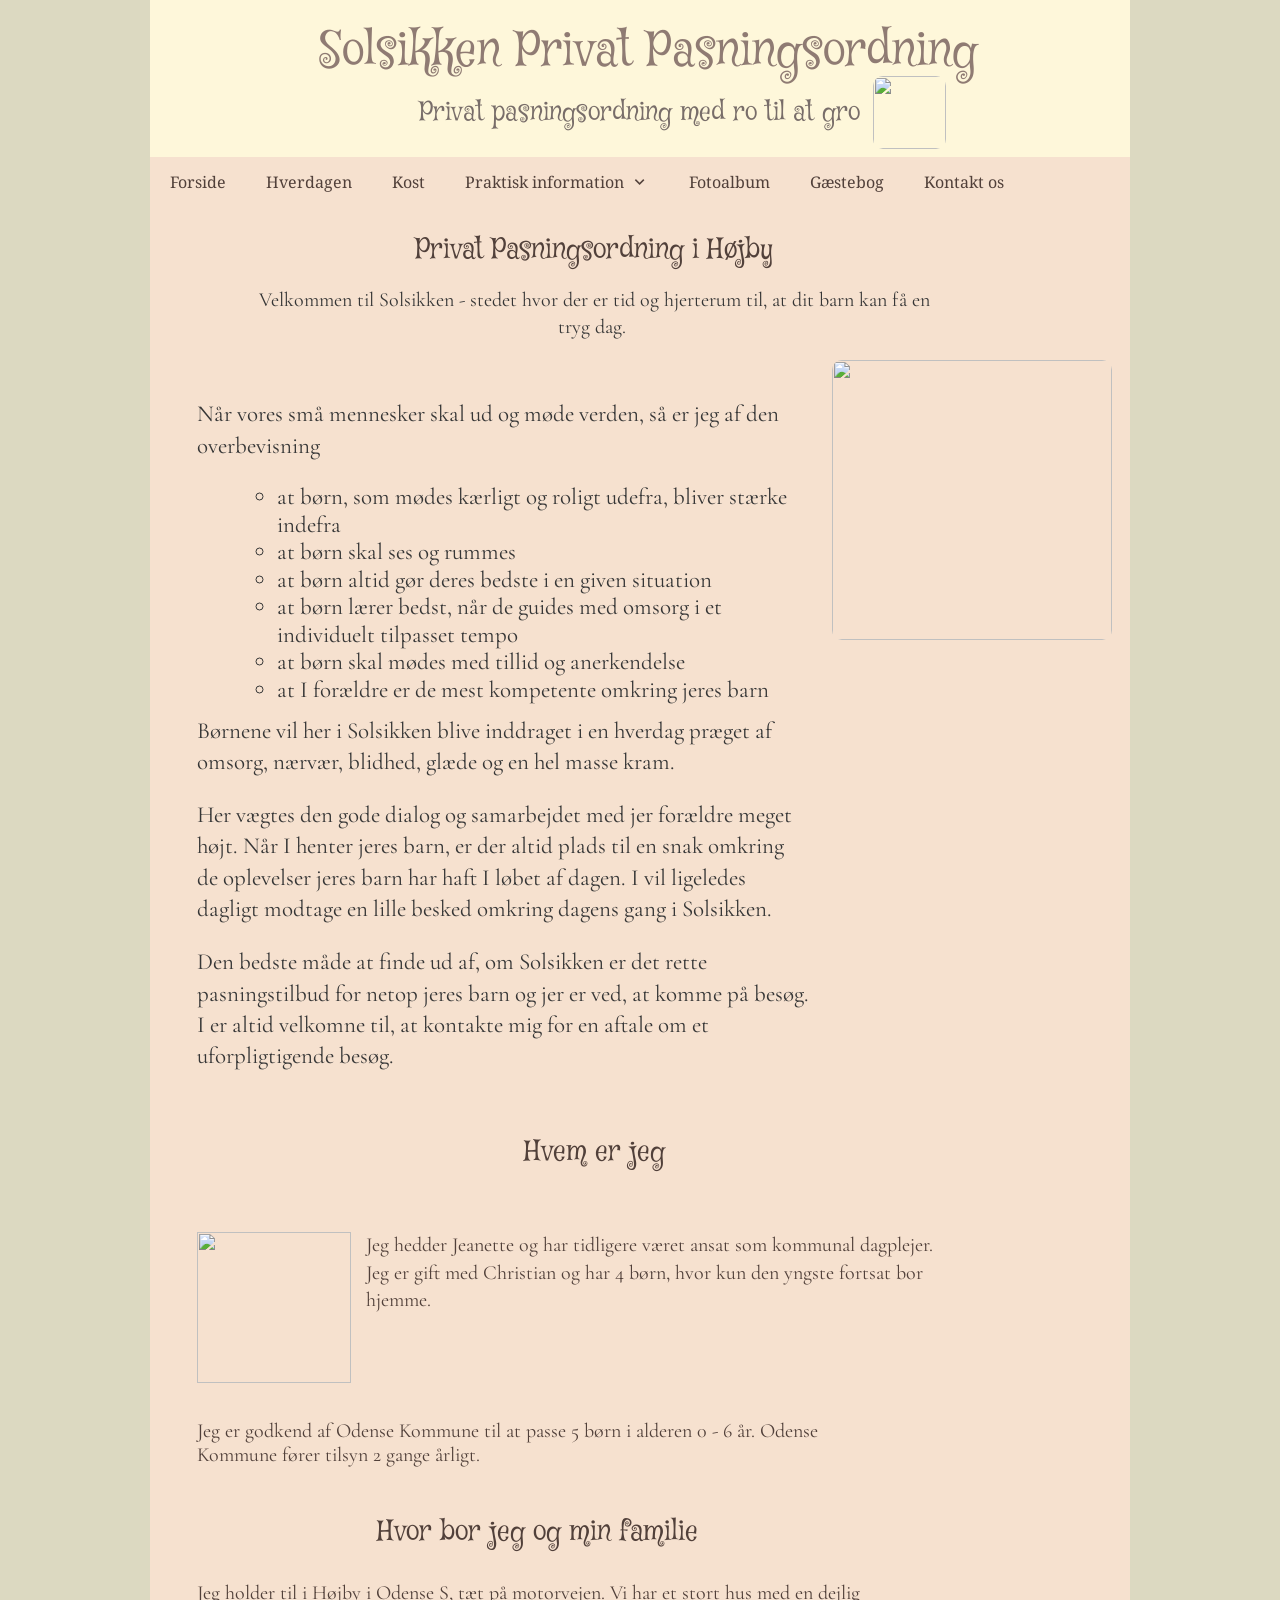
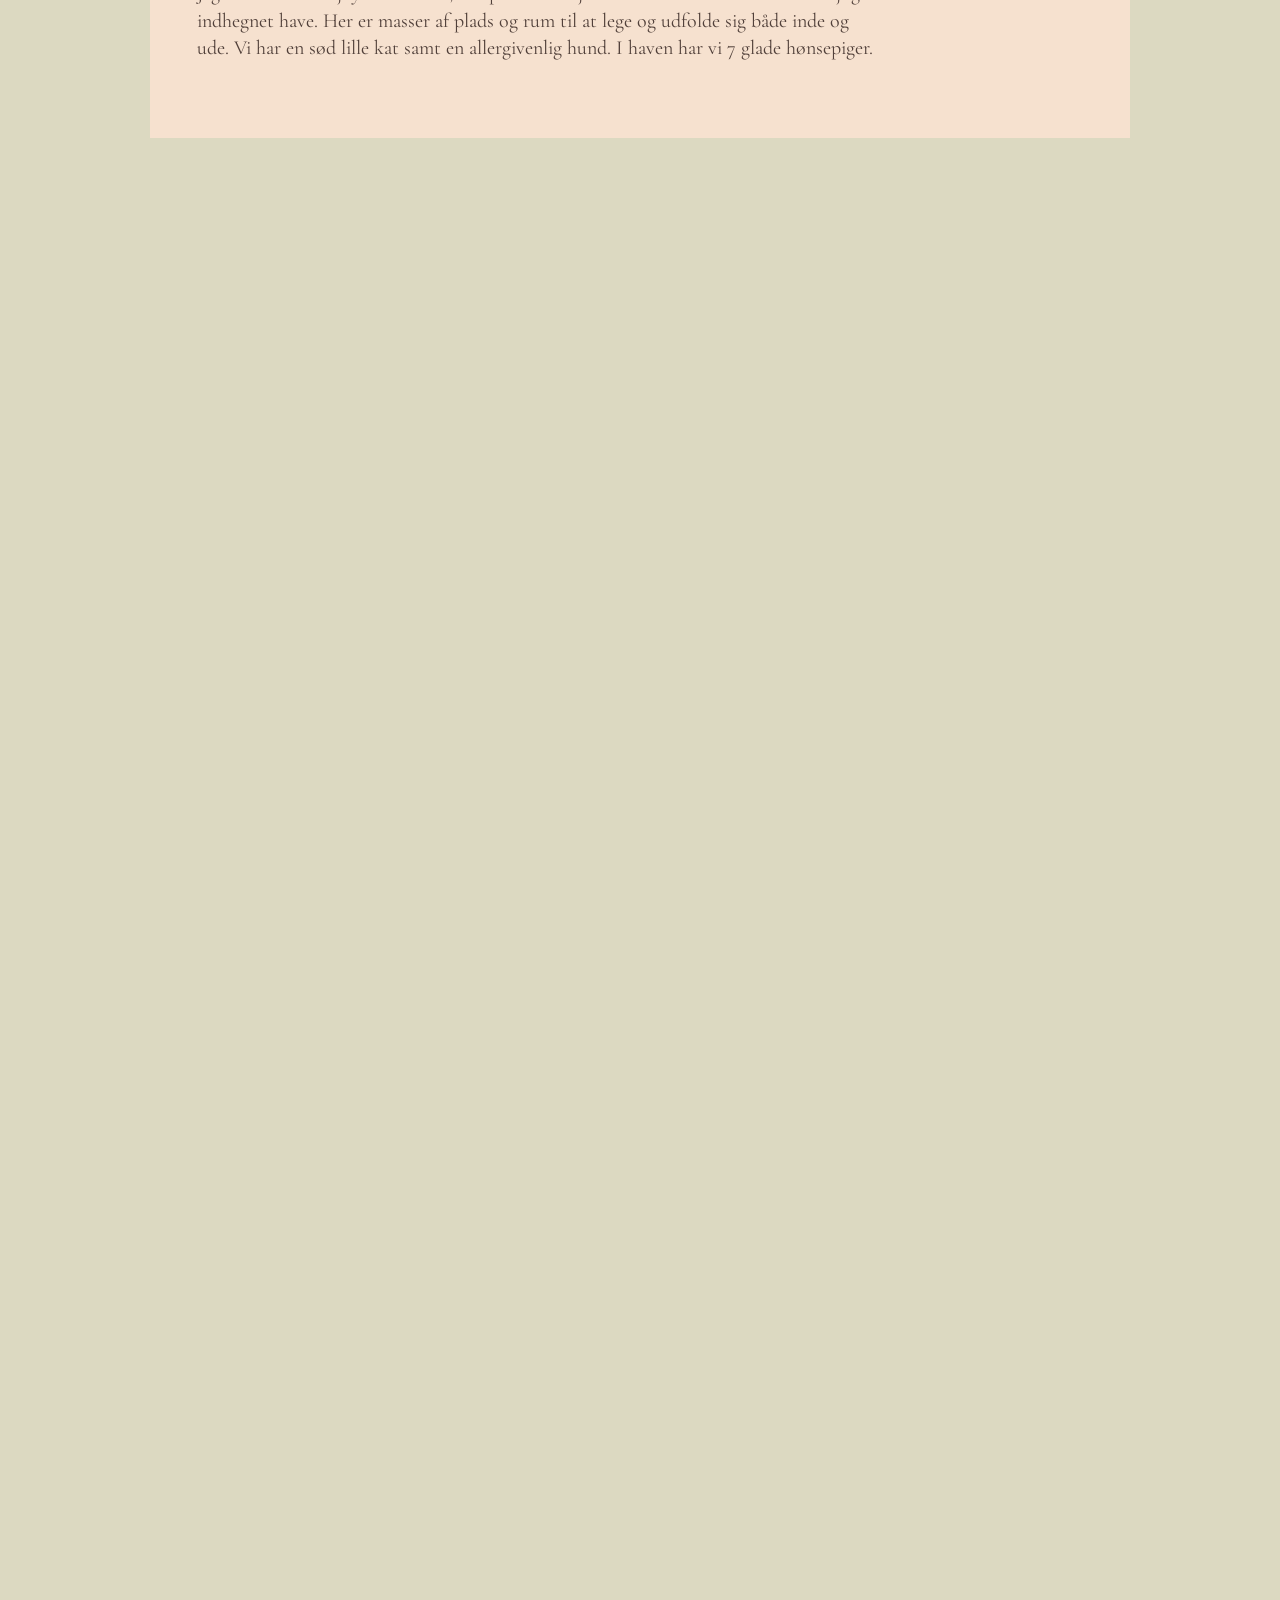
==== index.html @ 61528de7 "Deploy static GitHub Pages site" ====
<!DOCTYPE html><html prefix="og: http://ogp.me/ns#" style="height:auto !important" lang="da"><head><meta charset="utf-8"><title>solsikkenprivatpasningsordning.dk</title><meta name="robots" content="all"><meta name="generator" content="One.com Web Editor"><meta http-equiv="Cache-Control" content="must-revalidate, max-age=0, public"><meta http-equiv="Expires" content="-1"><meta name="viewport" content="width=device-width,initial-scale=1,minimum-scale=1,maximum-scale=3,user-scalable=yes" minpagewidth="1050" rendermobileview="true"><meta name="MobileOptimized" content="320"><meta name="HandheldFriendly" content="True"><meta name="format-detection" content="telephone=no"><meta property="og:type" content="website"><meta property="og:title" content="solsikkenprivatpasningsordning.dk"><meta property="og:site_name" content="solsikkenprivatpasningsordning.dk"><meta property="og:url" content="https://solsikkenprivatpasningsordning.dk/"><meta name="twitter:card" content="summary"><meta name="twitter:title" content="solsikkenprivatpasningsordning.dk"><meta name="twitter:image:alt" content="solsikkenprivatpasningsordning.dk"><link rel="canonical" href="https://solsikkenprivatpasningsordning.dk/"><style>html { word-wrap: break-word; }
*, ::before, ::after { word-wrap: inherit; }
html { box-sizing: border-box; }
*, ::before, ::after { box-sizing: inherit; }
div.code { box-sizing: content-box; }
body, ul, ol, li, h1, h2, h3, h4, h5, h6, form, input, p, td, textarea { margin: 0; padding: 0; }
h1, h2, h3, h4, h5, h6 { font-size: 100%; font-weight: normal; }
ol, ul { list-style: none; }
table { border-collapse: collapse; border-spacing: 0; }
img { border: 0; }
body { -moz-osx-font-smoothing: grayscale; -webkit-font-smoothing: antialiased; }</style><style>@font-face {
    font-family: 'dropDownMenu';
    src:
    url('[data-uri]                                                                           [base64]                 aAGYBmQBmAAAAAQAAAAAAAAAAAAAAIAAAAAAAAwAAAAMAAAAcAAEAAwAAABwAAwABAAAAHAAEADgAAAAKAAgAAgACAAEAIOkB//3//wAAAAAAIOkA//3//wAB/+MXBAADAAEAAAAAAAAAAAAAAAEAAf//                                     [base64]/                                                                                                                                [base64]') format('woff');
    font-weight: normal;
    font-style: normal;
}</style><style>div[data-id='E6BEC0DE-B6EB-497D-8F19-1DC07890DD09'][data-specific-kind="TEXT"] { margin: auto; }
div[data-id='9D8E303F-C12E-415C-9311-ACBCF719251F'][data-specific-kind="TEXT"] { margin: auto; }
div[data-id='3A95E5FA-30F0-4C1F-84CE-0A91B28E1E73'] .modernLayoutMenu ul li a.level-0:hover {
        color: #b8a899 !important
    }
    div[data-id='3A95E5FA-30F0-4C1F-84CE-0A91B28E1E73'].modernLayoutMenu.dropdown ul {
        background-color:  #b8a899 !important
    }
    div[data-id='3A95E5FA-30F0-4C1F-84CE-0A91B28E1E73'].modernLayoutMenu.jsdropdown ul li a:hover {
        font-weight: bold !important;
    }
    div[data-id='3A95E5FA-30F0-4C1F-84CE-0A91B28E1E73'].modernLayoutMenu.jsdropdown ul li a {
        color: rgba(255,255,255,1) !important;
    }
    
 .mobileV div[data-id='98A0F452-8F42-4C10-B376-E251FFE3A2DD'] > div > div > div > video {
                    opacity: 1 !important;
                }
 .mobileV div[data-id='152F38EA-3E25-45A6-969D-4B6BEB50627D'] > div > div > div > video {
                    opacity: 1 !important;
                }
 .mobileV div[data-id='AD36A72D-3438-4F60-870C-B67F3562A8BF'] > div > div > div > video {
                    opacity: 1 !important;
                }
div[data-id='462E54B3-E66D-4A65-822F-C7C27C34997F'][data-specific-kind="TEXT"] { margin: auto; }
div[data-id='1AC8D281-CA41-4965-9291-C90D29590EAE'][data-specific-kind="TEXT"] { margin: auto; }
div[data-id='5C757D3F-00BD-4EBD-9569-6850CB6F5CF9'][data-specific-kind="TEXT"] { margin: auto; }
div[data-id='522C9C56-16CA-421C-8A08-7D709626B201'][data-specific-kind="TEXT"] { margin: auto; }
div[data-id='E23D316D-6EC8-4050-BB1E-0202B7D6DD33'][data-specific-kind="TEXT"] { margin: auto; }
div[data-id='D70BAAD0-62E6-4638-84D7-C846E2177ADA'][data-specific-kind="TEXT"] { margin: auto; }
div[data-id='5F36602F-FDA2-4F66-A81D-291340A23F30'][data-specific-kind="TEXT"] { margin: auto; }
div[data-id='89F4EE00-4EBF-4864-8F4F-9EE4FF1FC50E'][data-specific-kind="TEXT"] { margin: auto; }
 .mobileV div[data-id='801F9E78-E878-4E27-9362-4CCC7C451D5D'] > div > div > div > video {
                    opacity: 1 !important;
                }
 .mobileV div[data-id='50E8A0C3-DA53-40FD-A088-28C0D9C6E4D4'] > div > div > div > video {
                    opacity: 1 !important;
                }
 .mobileV div[data-id='A2C768B3-0534-4016-990C-E6A372747841'] > div > div > div > video {
                    opacity: 1 !important;
                }
 .mobileV div[data-id='EDC14A0F-132F-46DF-BF10-062C855CCE37'] > div > div > div > video {
                    opacity: 1 !important;
                }</style><style>@media (max-width: 650px) { body { min-width: 'initial' } body.desktopV { min-width: 1050px } }
        @media (min-width: 651px) { body { min-width: 1050px } body.mobileV { min-width: initial } }</style><link rel="stylesheet" href="onewebstatic/db4124050e.css"><link rel="stylesheet" href="onewebstatic/a2541772a6.css"><link href="onewebstatic/.fonts-cache/665dc6ea9e104b8f60c2be40fd68b1c6.cache.css" rel="stylesheet"><link href="onewebstatic/.fonts-cache/e999d85603351b6d61fcbf9401bed6cc.cache.css" rel="stylesheet"><link href="onewebstatic/.fonts-cache/bace1e454bda7fd948242de0764a2d54.cache.css" rel="stylesheet"><link href="onewebstatic/.fonts-cache/ccd0a890450c3fbb365c138f6e5b4839.cache.css" rel="stylesheet"><link rel="stylesheet" href="onewebstatic/139228a98f.css"><style>.bodyBackground {
                            
background-image:none;
background-color:rgba(220,217,193,1);
                        }</style><script>window.WSB_PRIVACY_POLICY_PUBLISHED = true;</script><script src="onewebstatic/e47f208c3a.js"></script><script src="onewebstatic/f707379391.js"></script></head><body class="Preview_body__2wDzb bodyBackground" style="overflow-y:scroll;overflow-x:hidden" data-attachments="{&quot;AD36A72D-3438-4F60-870C-B67F3562A8BF&quot;:[&quot;152F38EA-3E25-45A6-969D-4B6BEB50627D&quot;],&quot;152F38EA-3E25-45A6-969D-4B6BEB50627D&quot;:[&quot;E6BEC0DE-B6EB-497D-8F19-1DC07890DD09&quot;,&quot;9D8E303F-C12E-415C-9311-ACBCF719251F&quot;,&quot;98A0F452-8F42-4C10-B376-E251FFE3A2DD&quot;,&quot;DBE07F9C-E356-4A32-A8D9-485077DB3CF9&quot;],&quot;A2C768B3-0534-4016-990C-E6A372747841&quot;:[&quot;50E8A0C3-DA53-40FD-A088-28C0D9C6E4D4&quot;],&quot;50E8A0C3-DA53-40FD-A088-28C0D9C6E4D4&quot;:[&quot;462E54B3-E66D-4A65-822F-C7C27C34997F&quot;,&quot;1AC8D281-CA41-4965-9291-C90D29590EAE&quot;,&quot;801F9E78-E878-4E27-9362-4CCC7C451D5D&quot;,&quot;5C757D3F-00BD-4EBD-9569-6850CB6F5CF9&quot;,&quot;5BB4BD61-675B-4355-80BC-548AAD9186DB&quot;]}"><div><div data-mobile-pin="1" id="wsb-mobile-header" class="mm mm-mobile-preview"><header id="MobileHeader_container" class="MobileHeader_container__1XW3y MobileHeader_withLogo__boWI9" style="background-color:rgba(246,225,207,1)" data-testid="mobile-header"><div data-testid="default-logo" class="MobileHeader_logo__VBlNX MobileHeader_default__3hOlZ"><a class="MobileHeader_logoAnchor__3VO33" href="index.html"><div class="MobileHeader_staticLogo__3X1db"></div></a></div><div class="MobileHeader_title__1avp4 MobileHeader_pageTitle__2Od2E"><span class="MobileHeader_titleText__1M62s" style="color:rgba(81,64,58,1);font-family:Noto Serif;font-weight:normal;font-style:normal">Forside</span></div><div class="MobileHeader_dummyMenuIconContainer__3mfi4"></div></header><div class="MobileHeader_menuIconContainer__lc-Zq off" id="MobileHeader_burgerMenuIcon" data-active-bgcolor="rgba(81,64,58,1)" data-inactive-bgcolor="rgba(81,64,58,1)" aria-label="Vis menu" role="button" tabindex="0" aria-controls="mm" aria-expanded="false"><span style="background-color:rgba(81,64,58,1)"></span><span style="background-color:rgba(81,64,58,1)"></span><span style="background-color:rgba(81,64,58,1)"></span></div><div id="mm" class="MobileHeaderMenu_mobileMenu__21p7v" style="background-color:rgba(246,225,207,1)" aria-hidden="true"><ul><li><a href="index.html" class="MobileHeaderMenu_current__2Nelz" style="background-color:rgba(246,225,207,1);color:rgba(81,64,58,1);font-size:16px;line-height:3;font-family:Noto Serif;font-weight:bold" title="Forside">Forside</a></li><li><a href="452834757/" style="background-color:rgba(246,225,207,1);color:rgba(81,64,58,1);font-size:16px;line-height:3;font-family:Noto Serif" title="Hverdagen">Hverdagen</a></li><li><a href="452834753/" style="background-color:rgba(246,225,207,1);color:rgba(81,64,58,1);font-size:16px;line-height:3;font-family:Noto Serif" title="Kost">Kost</a></li><li><div class="MobileHeaderMenu_expandCollapseItem__2WnRW"><a href="452834726/" style="background-color:rgba(246,225,207,1);color:rgba(81,64,58,1);font-size:16px;line-height:3;font-family:Noto Serif" title="Praktisk information">Praktisk information</a><div class="MobileHeaderMenu_expandCollapseContainer__1rweD" style="background-color:rgba(246,225,207,1)" role="button" tabindex="0"><span class="MobileHeaderMenu_arrowDown__1Dv_Z" style="color:rgba(81,64,58,1);height:8px;width:8px;margin-top:-4px"></span><span class="MobileHeaderMenu_arrowUp__2THXC" style="color:rgba(81,64,58,1);height:8px;width:8px;margin-top:4px"></span></div></div><ul><li><a href="452834726/452912749/" style="background-color:rgba(246,225,207,1);color:rgba(81,64,58,1);font-size:16px;line-height:3;font-family:Noto Serif" title="Åbningstider">Åbningstider</a></li><li><a href="452834726/452912566/" style="background-color:rgba(246,225,207,1);color:rgba(81,64,58,1);font-size:16px;line-height:3;font-family:Noto Serif" title="Ferie">Ferie</a></li><li><a href="452834726/452912555/" style="background-color:rgba(246,225,207,1);color:rgba(81,64,58,1);font-size:16px;line-height:3;font-family:Noto Serif" title="Adresse">Adresse</a></li><li><a href="452834726/452912547/" style="background-color:rgba(246,225,207,1);color:rgba(81,64,58,1);font-size:16px;line-height:3;font-family:Noto Serif" title="Takster">Takster</a></li></ul></li><li><a href="453008906/" style="background-color:rgba(246,225,207,1);color:rgba(81,64,58,1);font-size:16px;line-height:3;font-family:Noto Serif" title="Fotoalbum">Fotoalbum</a></li><li><a href="453023775/" style="background-color:rgba(246,225,207,1);color:rgba(81,64,58,1);font-size:16px;line-height:3;font-family:Noto Serif" title="Gæstebog">Gæstebog</a></li><li><a href="453023781/" style="background-color:rgba(246,225,207,1);color:rgba(81,64,58,1);font-size:16px;line-height:3;font-family:Noto Serif" title="Kontakt os">Kontakt os</a></li></ul></div><div id="mm-overlay" class="MobileHeaderMenu_mobileMenu_overlay__3WPnz" aria-hidden="true"></div></div></div><style>.template { visibility: hidden }
body { overflow-x: hidden }</style><link rel="stylesheet" href="onewebstatic/4d8ec19edb.css"><div data-bg-id="SHARED_BG_IMG" class="SharedBgImgView_container__3T3Gw" style="height:3540px;margin-top:0"><div class="StripPreview_backgroundComponent__3YmQM Background_backgroundComponent__3_1Ea" style="background-color:transparent;border-width:1px 1px 1px 1px;border-top-left-radius:0px;border-top-right-radius:0px;border-bottom-right-radius:0px;border-bottom-left-radius:0px;min-height:3540px;padding-bottom:0" data-width="100" data-height="3540"><div class="parallax_scrollEffectContainer__3co8j"><div class="StripPreview_bgImageContainer__MFrbA Background_bgImageContainer__AwuIx" data-opacity="true" style="background-repeat:no-repeat;background-position:50% 50%;background-size:cover;background-attachment:scroll;opacity:1;border-top-left-radius:0px;border-top-right-radius:0px;border-bottom-right-radius:0px;border-bottom-left-radius:0px" data-background="https://impro.usercontent.one/appid/oneComWsb/domain/solsikkenprivatpasningsordning.dk/media/solsikkenprivatpasningsordning.dk/onewebmedia/abstract-pastel-beige-background-trendy-color-photo.jpg?etag=%2214f5-67d9c3ab%22&amp;sourceContentType=image%2Fjpeg&amp;quality=85&amp;progressive" data-background-image-lazy-load="true"></div></div></div></div><div class="template" data-mobile-view="true"><div class="Preview_row__3Fkye row" style="width:1050px"></div><div class="Preview_row__3Fkye row Preview_noSideMargin__2I-_n" style="min-height:208px;width:100%"><div data-id="AD36A72D-3438-4F60-870C-B67F3562A8BF" data-kind="SECTION" style="width:100%;min-height:208px;left:auto;margin-top:0;margin-left:0" class="Preview_componentWrapper__2i4QI"><div id="Header" data-in-template="true" data-id="AD36A72D-3438-4F60-870C-B67F3562A8BF" data-kind="Block" data-specific-kind="SECTION" data-pin="0" data-stretch="true" data-bbox="{&quot;top&quot;:0,&quot;left&quot;:0,&quot;right&quot;:1050,&quot;bottom&quot;:208}" class="Preview_block__16Zmu"><div class="StripPreview_backgroundComponent__3YmQM Background_backgroundComponent__3_1Ea hasChildren" style="background-color:transparent;border-width:1px 1px 1px 1px;border-top-left-radius:0px;border-top-right-radius:0px;border-bottom-right-radius:0px;border-bottom-left-radius:0px;min-height:208px;padding-bottom:0" data-width="100" data-height="208"><div class="parallax_scrollEffectContainer__3co8j"><div class="StripPreview_bgImageContainer__MFrbA Background_bgImageContainer__AwuIx Background_disableSectionBgImage__2W-vc" data-opacity="true" style="background-repeat:no-repeat;background-position:50% 50%;background-size:cover;background-attachment:scroll;opacity:1;border-top-left-radius:0px;border-top-right-radius:0px;border-bottom-right-radius:0px;border-bottom-left-radius:0px" data-background="https://impro.usercontent.one/appid/oneComWsb/domain/solsikkenprivatpasningsordning.dk/media/solsikkenprivatpasningsordning.dk/onewebmedia/abstract-pastel-beige-background-trendy-color-photo.jpg?etag=%2214f5-67d9c3ab%22&amp;sourceContentType=image%2Fjpeg&amp;quality=85&amp;progressive" data-background-image-lazy-load="true"></div></div><div class="Preview_column__1KeVx col" style="min-height:100%;width:1050px;margin:0 auto"><div class="Preview_row__3Fkye row" style="min-height:208px;width:1050px"><div data-id="152F38EA-3E25-45A6-969D-4B6BEB50627D" data-kind="BACKGROUND" style="width:980px;min-height:208px;margin-top:0;margin-left:35px" class="Preview_componentWrapper__2i4QI"><div data-in-template="true" data-id="152F38EA-3E25-45A6-969D-4B6BEB50627D" data-kind="Block" data-specific-kind="BACKGROUND" data-bbox="{&quot;top&quot;:0,&quot;left&quot;:35,&quot;right&quot;:1015,&quot;bottom&quot;:208}" data-parent="AD36A72D-3438-4F60-870C-B67F3562A8BF" class="Preview_block__16Zmu"><div class="BackgroundPreview_backgroundComponent__3Dr5e hasChildren" style="background-color:rgba(254,247,218,1);border-color:rgba(0,0,0,1);border-style:none;border-width:0px 0px 0px 0px;border-top-left-radius:0px;border-top-right-radius:0px;border-bottom-right-radius:0px;border-bottom-left-radius:0px;min-height:208px;padding-bottom:0" data-width="980" data-height="208"><div class="parallax_scrollEffectContainer__3co8j"><div class="BackgroundPreview_bgImageContainer__1PsgY" data-opacity="true" style="background-repeat:repeat;background-position:0% 0%;background-size:327px 456px;background-attachment:scroll;opacity:0.6;border-top-left-radius:0px;border-top-right-radius:0px;border-bottom-right-radius:0px;border-bottom-left-radius:0px" data-background="https://impro.usercontent.one/appid/oneComWsb/domain/solsikkenprivatpasningsordning.dk/media/solsikkenprivatpasningsordning.dk/onewebmedia/9004e3be6d69bef07ec4d07104b93833___serialized1.jpg?etag=%224506c-67d9c2b5%22&amp;sourceContentType=image%2Fjpeg&amp;quality=85&amp;progressive&amp;resize=328,457" data-background-image-lazy-load="true"></div></div><div class="Preview_column__1KeVx col" style="min-height:100%"><div class="Preview_row__3Fkye row" style="min-height:85px;width:980px"><div data-id="E6BEC0DE-B6EB-497D-8F19-1DC07890DD09" data-kind="TEXT" style="width:964px;min-height:64px;margin-top:21px;margin-left:16px" class="Preview_componentWrapper__2i4QI"><div data-in-template="true" data-id="E6BEC0DE-B6EB-497D-8F19-1DC07890DD09" data-kind="Component" data-specific-kind="TEXT" class="Preview_component__SbiKo text-align-center"><div data-mve-font-change="0" class="styles_contentContainer__lrPIa textnormal styles_text__3jGMu"><p style="text-align: center;"><a class="textnormal mobile-oversized" style="text-align: left; padding-top: 6px; padding-bottom: 6px; color: #8f7b73; font-family: 'Mystery Quest'; font-size: 47px; letter-spacing: 0px; font-weight: normal; font-style: normal; text-shadow: none; text-transform: none; direction: ltr;" href="index.html"> Solsikken Privat Pasningsordning </a></p></div></div></div></div><div class="Preview_row__3Fkye row" style="min-height:43px;width:980px"><div data-id="9D8E303F-C12E-415C-9311-ACBCF719251F" data-kind="TEXT" style="width:945px;min-height:30px;margin-top:13px;margin-left:17px" class="Preview_componentWrapper__2i4QI"><div data-in-template="true" data-id="9D8E303F-C12E-415C-9311-ACBCF719251F" data-kind="Component" data-specific-kind="TEXT" class="Preview_component__SbiKo text-align-center"><div data-mve-font-change="0" class="styles_contentContainer__lrPIa textnormal styles_text__3jGMu"><p class="textnormal mobile-oversized" style="padding-top: 2px; padding-bottom: 2px; color: rgb(120, 109, 105); font-family: &quot;Mystery Quest&quot;; font-size: 26px; letter-spacing: 0px; line-height: 1; font-weight: normal; font-style: normal; text-shadow: none; text-transform: none; direction: ltr; text-align: center;"><span style="font-weight: normal; font-size: 26px;" class="mobile-oversized">Privat pasningsordning med ro til at gro</span></p></div></div><div class="Preview_float__1PmYU float" style="top:-22px;left:706px;z-index:509"><div data-id="DBE07F9C-E356-4A32-A8D9-485077DB3CF9" data-kind="IMAGE" style="width:73px;min-height:73px" class="Preview_componentWrapper__2i4QI"><div data-in-template="true" data-id="DBE07F9C-E356-4A32-A8D9-485077DB3CF9" data-kind="Component" data-specific-kind="IMAGE" data-bbox="{&quot;top&quot;:-22,&quot;left&quot;:706,&quot;right&quot;:779,&quot;bottom&quot;:51}" data-parent="152F38EA-3E25-45A6-969D-4B6BEB50627D" class="Preview_component__SbiKo"><div class="Mobile_imageComponent__QXWk1" style="border-width:1px 1px 1px 1px;border-top-left-radius:10px;border-top-right-radius:10px;border-bottom-right-radius:10px;border-bottom-left-radius:10px;width:73px;height:73px;overflow:hidden" data-width="73" data-height="73"><a href="https://impro.usercontent.one/appid/oneComWsb/domain/solsikkenprivatpasningsordning.dk/media/solsikkenprivatpasningsordning.dk/onewebmedia/25569.png?etag=W%2F%2264118-67d9c904%22&amp;sourceContentType=image%2Fpng&amp;quality=85" alt="" caption="" rel="lightbox[oneweb] DBE07F9C-E356-4A32-A8D9-485077DB3CF9" class="shinybox" data-dom-index="0" data-srcset="https://impro.usercontent.one/appid/oneComWsb/domain/solsikkenprivatpasningsordning.dk/media/solsikkenprivatpasningsordning.dk/onewebmedia/25569.png?etag=W%2F%2264118-67d9c904%22&amp;sourceContentType=image%2Fpng&amp;ignoreAspectRatio&amp;resize=1000,1000&amp;quality=85 1000w, https://impro.usercontent.one/appid/oneComWsb/domain/solsikkenprivatpasningsordning.dk/media/solsikkenprivatpasningsordning.dk/onewebmedia/25569.png?etag=W%2F%2264118-67d9c904%22&amp;sourceContentType=image%2Fpng&amp;ignoreAspectRatio&amp;resize=1500,1500&amp;quality=85 1500w, https://impro.usercontent.one/appid/oneComWsb/domain/solsikkenprivatpasningsordning.dk/media/solsikkenprivatpasningsordning.dk/onewebmedia/25569.png?etag=W%2F%2264118-67d9c904%22&amp;sourceContentType=image%2Fpng&amp;ignoreAspectRatio&amp;resize=2000,2000&amp;quality=85 2000w, https://impro.usercontent.one/appid/oneComWsb/domain/solsikkenprivatpasningsordning.dk/media/solsikkenprivatpasningsordning.dk/onewebmedia/25569.png?etag=W%2F%2264118-67d9c904%22&amp;sourceContentType=image%2Fpng&amp;quality=85 2310w" data-stop-propagation="true"><img loading="lazy" role="presentation" data-scalestrategy="fit" style="display:block;margin:0" src="https://impro.usercontent.one/appid/oneComWsb/domain/solsikkenprivatpasningsordning.dk/media/solsikkenprivatpasningsordning.dk/onewebmedia/25569.png?etag=W%2F%2264118-67d9c904%22&amp;sourceContentType=image%2Fpng&amp;ignoreAspectRatio&amp;resize=73%2B73" srcset="https://impro.usercontent.one/appid/oneComWsb/domain/solsikkenprivatpasningsordning.dk/media/solsikkenprivatpasningsordning.dk/onewebmedia/25569.png?etag=W%2F%2264118-67d9c904%22&amp;sourceContentType=image%2Fpng&amp;ignoreAspectRatio&amp;resize=73%2B73, https://impro.usercontent.one/appid/oneComWsb/domain/solsikkenprivatpasningsordning.dk/media/solsikkenprivatpasningsordning.dk/onewebmedia/25569.png?etag=W%2F%2264118-67d9c904%22&amp;sourceContentType=image%2Fpng&amp;ignoreAspectRatio&amp;resize=146%2B146 2x, https://impro.usercontent.one/appid/oneComWsb/domain/solsikkenprivatpasningsordning.dk/media/solsikkenprivatpasningsordning.dk/onewebmedia/25569.png?etag=W%2F%2264118-67d9c904%22&amp;sourceContentType=image%2Fpng&amp;ignoreAspectRatio&amp;resize=219%2B219 3x" height="73" width="73" data-width="73" data-height="73"></a></div></div></div></div></div></div><div class="Preview_row__3Fkye row" style="min-height:80px;width:980px"><div data-id="98A0F452-8F42-4C10-B376-E251FFE3A2DD" data-kind="BACKGROUND" style="width:980px;min-height:51px;margin-top:29px;margin-left:0" class="Preview_componentWrapper__2i4QI"><div data-in-template="true" data-id="98A0F452-8F42-4C10-B376-E251FFE3A2DD" data-kind="Block" data-specific-kind="BACKGROUND" class="Preview_mobileHide__9T929 Preview_block__16Zmu"><div class="BackgroundPreview_backgroundComponent__3Dr5e BackgroundPreview_bgHeight__3dD2e hasChildren" style="background-color:rgba(246,225,207,1);border-color:rgba(0,0,0,1);border-style:none;border-width:0px 0px 0px 0px;border-top-left-radius:0px;border-top-right-radius:0px;border-bottom-right-radius:0px;border-bottom-left-radius:0px;min-height:51px;padding-bottom:0" data-width="980" data-height="51"><div class="Preview_column__1KeVx col" style="min-height:100%"><div class="Preview_row__3Fkye row" style="min-height:51px;width:980px"><div data-id="3A95E5FA-30F0-4C1F-84CE-0A91B28E1E73" data-kind="MENU" style="width:887px;min-height:51px;margin-top:0;margin-left:0" class="Preview_componentWrapper__2i4QI"><div data-in-template="true" data-id="3A95E5FA-30F0-4C1F-84CE-0A91B28E1E73" data-kind="Component" data-specific-kind="MENU" class="Preview_mobileHide__9T929 Preview_component__SbiKo"><div class="menu moreEnabled menuself menuhorizontal dropdown menuhorizontalleft menuverticalmiddle White" style="width:887px;height:51px;display:none"><ul class="menu1"><li><a class="selected level-0" href="index.html" aria-current="page"><span>Forside</span></a><div class="divider"></div></li><li><a class="level-0" href="452834757/"><span>Hverdagen</span></a><div class="divider"></div></li><li><a class="level-0" href="452834753/"><span>Kost</span></a><div class="divider"></div></li><li><a class="expandable level-0" href="452834726/" aria-haspopup="true" aria-expanded="false"><span>Praktisk information</span></a><ul class="menu1"><li class="menuhidden"><a class="level-1" href="452834726/452912749/"><span>Åbningstider</span></a><div class="divider"></div></li><li class="menuhidden"><a class="level-1" href="452834726/452912566/"><span>Ferie</span></a><div class="divider"></div></li><li class="menuhidden"><a class="level-1" href="452834726/452912555/"><span>Adresse</span></a><div class="divider"></div></li><li class="menuhidden"><a class="level-1" href="452834726/452912547/"><span>Takster</span></a></li></ul><div class="divider"></div></li><li><a class="level-0" href="453008906/"><span>Fotoalbum</span></a><div class="divider"></div></li><li><a class="level-0" href="453023775/"><span>Gæstebog</span></a><div class="divider"></div></li><li><a class="level-0" href="453023781/"><span>Kontakt os</span></a><div class="divider"></div></li><li><a class="expandable level-0" tabindex="0" aria-haspopup="true" aria-expanded="false"><span>More</span></a><ul class="menu1"><li class="menuhidden"><a class="level-1" tabindex="0"><span>More child</span></a></li></ul></li></ul></div></div></div></div><div style="clear:both"></div></div></div></div></div></div><div style="clear:both"></div></div></div></div></div></div><div style="clear:both"></div></div></div></div></div></div><div class="Preview_row__3Fkye row Preview_noSideMargin__2I-_n" style="min-height:3332px;width:100%"><div data-id="A2C768B3-0534-4016-990C-E6A372747841" data-kind="SECTION" style="width:100%;min-height:3332px;left:auto;margin-top:0;margin-left:0" class="Preview_componentWrapper__2i4QI"><div id="PageSection" data-in-template="false" data-id="A2C768B3-0534-4016-990C-E6A372747841" data-kind="Block" data-specific-kind="SECTION" data-pin="0" data-stretch="true" data-bbox="{&quot;top&quot;:208,&quot;left&quot;:0,&quot;right&quot;:1050,&quot;bottom&quot;:3540}" class="Preview_block__16Zmu"><div class="StripPreview_backgroundComponent__3YmQM Background_backgroundComponent__3_1Ea hasChildren Background_disableSectionBgColor__gIa6r" style="background-color:transparent;border-width:1px 1px 1px 1px;border-top-left-radius:0px;border-top-right-radius:0px;border-bottom-right-radius:0px;border-bottom-left-radius:0px;min-height:3332px;padding-bottom:100px" data-width="100" data-height="3332"><div class="parallax_scrollEffectContainer__3co8j sectionSharedBg"><div class="StripPreview_bgImageContainer__MFrbA Background_bgImageContainer__AwuIx Background_disableSectionBgImage__2W-vc Background_disableSectionBgColor__gIa6r" data-opacity="true" style="background-repeat:no-repeat;background-position:50% 50%;background-size:cover;background-attachment:scroll;opacity:1;border-top-left-radius:0px;border-top-right-radius:0px;border-bottom-right-radius:0px;border-bottom-left-radius:0px" data-background="https://impro.usercontent.one/appid/oneComWsb/domain/solsikkenprivatpasningsordning.dk/media/solsikkenprivatpasningsordning.dk/onewebmedia/abstract-pastel-beige-background-trendy-color-photo.jpg?etag=%2214f5-67d9c3ab%22&amp;sourceContentType=image%2Fjpeg&amp;quality=85&amp;progressive" data-background-image-lazy-load="true"></div></div><div class="Preview_column__1KeVx col" style="min-height:100%;width:1050px;margin:0 auto"><div class="Preview_row__3Fkye row" style="min-height:1530px;width:1050px"><div data-id="50E8A0C3-DA53-40FD-A088-28C0D9C6E4D4" data-kind="BACKGROUND" style="width:980px;min-height:1530px;margin-top:0;margin-left:35px" class="Preview_componentWrapper__2i4QI"><div data-in-template="false" data-id="50E8A0C3-DA53-40FD-A088-28C0D9C6E4D4" data-kind="Block" data-specific-kind="BACKGROUND" data-bbox="{&quot;top&quot;:0,&quot;left&quot;:35,&quot;right&quot;:1015,&quot;bottom&quot;:1530}" data-parent="A2C768B3-0534-4016-990C-E6A372747841" class="Preview_block__16Zmu"><div class="BackgroundPreview_backgroundComponent__3Dr5e BackgroundPreview_bgHeight__3dD2e hasChildren" style="background-color:rgba(246,225,207,1);border-width:1px 1px 1px 1px;border-top-left-radius:0px;border-top-right-radius:0px;border-bottom-right-radius:0px;border-bottom-left-radius:0px;min-height:1530px;padding-bottom:15px" data-width="980" data-height="1530"><div class="Preview_column__1KeVx col" style="min-height:100%"><div class="Preview_row__3Fkye row" style="min-height:59px;width:980px"><div data-id="462E54B3-E66D-4A65-822F-C7C27C34997F" data-kind="TEXT" style="width:680px;min-height:33px;margin-top:26px;margin-left:104px" class="Preview_componentWrapper__2i4QI"><div data-in-template="false" data-id="462E54B3-E66D-4A65-822F-C7C27C34997F" data-kind="Component" data-specific-kind="TEXT" class="Preview_component__SbiKo text-align-null"><div data-mve-font-change="0" class="styles_contentContainer__lrPIa textnormal styles_text__3jGMu"><h3 class="textheading3 mobile-oversized" style="padding-top: 0px; padding-bottom: 0px; color: rgb(0, 0, 0); font-family: 'Mystery Quest'; font-size: 28px; letter-spacing: 0px; line-height: 1.17; font-weight: normal; font-style: normal; text-shadow: none; text-transform: none; direction: ltr; text-align: center;"><span style="color: #51403a;">Privat Pasningsordning i Højby</span></h3></div></div></div></div><div class="Preview_row__3Fkye row" style="min-height:74px;width:980px"><div data-id="1AC8D281-CA41-4965-9291-C90D29590EAE" data-kind="TEXT" style="width:680px;min-height:54px;margin-top:20px;margin-left:104px" class="Preview_componentWrapper__2i4QI"><div data-in-template="false" data-id="1AC8D281-CA41-4965-9291-C90D29590EAE" data-kind="Component" data-specific-kind="TEXT" class="Preview_component__SbiKo text-align-null"><div data-mve-font-change="0" class="styles_contentContainer__lrPIa textnormal styles_text__3jGMu"><h2 class="textheading2" style="padding-top: 0px; padding-bottom: 0px; line-height: 1.36; text-transform: none; direction: ltr; text-align: center; font-size: 20px;"><span class="textheading2" style="padding: 0px; text-align: left; letter-spacing: 0px; font-weight: normal; font-style: normal; text-transform: none; direction: ltr; font-size: 20px;">Velkommen til Solsikken - stedet hvor der er tid og hjerterum til, at dit barn kan få en tryg dag.&nbsp;</span></h2></div></div></div></div><div class="Preview_row__3Fkye row" style="min-height:1382px;width:980px"><div data-id="801F9E78-E878-4E27-9362-4CCC7C451D5D" data-kind="BACKGROUND" style="width:794px;min-height:1306px;margin-top:76px;margin-left:47px" class="Preview_componentWrapper__2i4QI"><div data-in-template="false" data-id="801F9E78-E878-4E27-9362-4CCC7C451D5D" data-kind="Block" data-specific-kind="BACKGROUND" class="Preview_block__16Zmu"><div class="BackgroundPreview_backgroundComponent__3Dr5e BackgroundPreview_bgHeight__3dD2e hasChildren" style="background-color:transparent;border-width:1px 1px 1px 1px;border-top-left-radius:0px;border-top-right-radius:0px;border-bottom-right-radius:0px;border-bottom-left-radius:0px;min-height:1306px;padding-bottom:39px" data-width="794" data-height="1306"><div class="Preview_column__1KeVx col" style="min-height:100%"><div class="Preview_row__3Fkye row" style="min-height:752px;width:794px"><div data-id="522C9C56-16CA-421C-8A08-7D709626B201" data-kind="TEXT" style="width:680px;min-height:33px;margin-top:719px;margin-left:57px" class="Preview_componentWrapper__2i4QI"><div data-in-template="false" data-id="522C9C56-16CA-421C-8A08-7D709626B201" data-kind="Component" data-specific-kind="TEXT" class="Preview_component__SbiKo text-align-null"><div data-mve-font-change="0" class="styles_contentContainer__lrPIa textnormal styles_text__3jGMu"><h3 class="textheading3 mobile-oversized" style="padding-top: 0px; padding-bottom: 0px; color: rgb(0, 0, 0); font-family: 'Mystery Quest'; font-size: 28px; letter-spacing: 0px; line-height: 1.17; font-weight: normal; font-style: normal; text-shadow: none; text-transform: none; direction: ltr; text-align: center;"><span style="color: #51403a;">Hvem er jeg</span></h3></div></div></div></div><div class="Preview_row__3Fkye row" style="min-height:214px;width:794px"><div class="Preview_column__1KeVx col" style="min-height:214px;width:154px;float:left"><div data-id="444D5321-F4E1-4917-A1BD-803827E262AF" data-kind="IMAGE" style="width:154px;min-height:151px;margin-top:63px;margin-left:0" class="Preview_componentWrapper__2i4QI"><div data-in-template="false" data-id="444D5321-F4E1-4917-A1BD-803827E262AF" data-kind="Component" data-specific-kind="IMAGE" class="Preview_component__SbiKo"><div class="Mobile_imageComponent__QXWk1 Mobile_cropMode__cLuJp" style="border-color:rgba(0,0,0,1);border-style:solid;border-width:0px 0px 0px 0px;border-top-left-radius:0px;border-top-right-radius:0px;border-bottom-right-radius:0px;border-bottom-left-radius:0px;overflow:hidden" data-width="154" data-height="151"><a href="https://impro.usercontent.one/appid/oneComWsb/domain/solsikkenprivatpasningsordning.dk/media/solsikkenprivatpasningsordning.dk/onewebmedia/i285978589407098841._szw480h1280_.jpg?etag=%22f7e82-6356c9cc%22&amp;sourceContentType=" alt="" caption="" rel="lightbox[oneweb] 444D5321-F4E1-4917-A1BD-803827E262AF" class="shinybox" data-dom-index="0" data-stop-propagation="true"><img loading="lazy" role="presentation" data-scalestrategy="crop" style="margin-top:-110px;margin-left:-5.140625px;display:block;margin:0" src="https://impro.usercontent.one/appid/oneComWsb/domain/solsikkenprivatpasningsordning.dk/media/solsikkenprivatpasningsordning.dk/onewebmedia/i285978589407098841._szw480h1280_.jpg?etag=%22f7e82-6356c9cc%22&amp;sourceContentType=&amp;ignoreAspectRatio&amp;resize=159%2B344&amp;extract=5%2B110%2B154%2B151" srcset="https://impro.usercontent.one/appid/oneComWsb/domain/solsikkenprivatpasningsordning.dk/media/solsikkenprivatpasningsordning.dk/onewebmedia/i285978589407098841._szw480h1280_.jpg?etag=%22f7e82-6356c9cc%22&amp;sourceContentType=&amp;ignoreAspectRatio&amp;resize=159%2B344&amp;extract=5%2B110%2B154%2B151, https://impro.usercontent.one/appid/oneComWsb/domain/solsikkenprivatpasningsordning.dk/media/solsikkenprivatpasningsordning.dk/onewebmedia/i285978589407098841._szw480h1280_.jpg?etag=%22f7e82-6356c9cc%22&amp;sourceContentType=&amp;ignoreAspectRatio&amp;resize=318%2B689&amp;extract=10%2B220%2B308%2B302 2x, https://impro.usercontent.one/appid/oneComWsb/domain/solsikkenprivatpasningsordning.dk/media/solsikkenprivatpasningsordning.dk/onewebmedia/i285978589407098841._szw480h1280_.jpg?etag=%22f7e82-6356c9cc%22&amp;sourceContentType=&amp;ignoreAspectRatio&amp;resize=477%2B1033&amp;extract=15%2B330%2B462%2B453 3x" height="151" width="154" data-width="154" data-height="151"></a></div></div></div><div style="clear:both"></div></div><div class="Preview_column__1KeVx col" style="min-height:214px;width:583px;float:left"><div data-id="E23D316D-6EC8-4050-BB1E-0202B7D6DD33" data-kind="TEXT" style="width:568px;min-height:104px;margin-top:63px;margin-left:15px" class="Preview_componentWrapper__2i4QI"><div data-in-template="false" data-id="E23D316D-6EC8-4050-BB1E-0202B7D6DD33" data-kind="Component" data-specific-kind="TEXT" class="Preview_component__SbiKo text-align-null"><div data-mve-font-change="0" class="styles_contentContainer__lrPIa textnormal styles_text__3jGMu"><h2 class="textheading2" style="padding: 0px 0px 22px; margin-bottom: 0px; text-align: left; line-height: 1.36; text-transform: none; direction: ltr; font-size: 20px;"><span class="textheading2" style="font-size: 20px; color: #51403a;">Jeg hedder Jeanette og har tidligere været ansat som kommunal dagplejer. <span style="letter-spacing: 0px;">Jeg er gift med Christian og har 4 børn, hvor kun den yngste fortsat bor hjemme.</span></span></h2></div></div></div><div style="clear:both"></div></div><div style="clear:both"></div></div><div class="Preview_row__3Fkye row" style="min-height:84px;width:794px"><div data-id="D70BAAD0-62E6-4638-84D7-C846E2177ADA" data-kind="TEXT" style="width:680px;min-height:48px;margin-top:36px;margin-left:0" class="Preview_componentWrapper__2i4QI"><div data-in-template="false" data-id="D70BAAD0-62E6-4638-84D7-C846E2177ADA" data-kind="Component" data-specific-kind="TEXT" class="Preview_component__SbiKo text-align-null"><div data-mve-font-change="0" class="styles_contentContainer__lrPIa textnormal styles_text__3jGMu"><h2 class="textheading2" style="font-size: 20px;"><span class="textheading2" style="font-size: 20px; color: #51403a;">Jeg er godkend af Odense Kommune til at passe 5 børn i alderen 0 - 6 år. Odense Kommune fører tilsyn 2 gange årligt.&nbsp;</span></h2></div></div></div></div><div class="Preview_row__3Fkye row" style="min-height:82px;width:794px"><div data-id="5F36602F-FDA2-4F66-A81D-291340A23F30" data-kind="TEXT" style="width:680px;min-height:33px;margin-top:49px;margin-left:0" class="Preview_componentWrapper__2i4QI"><div data-in-template="false" data-id="5F36602F-FDA2-4F66-A81D-291340A23F30" data-kind="Component" data-specific-kind="TEXT" class="Preview_component__SbiKo text-align-null"><div data-mve-font-change="0" class="styles_contentContainer__lrPIa textnormal styles_text__3jGMu"><h3 class="textheading3 mobile-oversized" style="padding-top: 0px; padding-bottom: 0px; color: rgb(0, 0, 0); font-family: 'Mystery Quest'; font-size: 28px; letter-spacing: 0px; line-height: 1.17; font-weight: normal; font-style: normal; text-shadow: none; text-transform: none; direction: ltr; text-align: center;"><span style="color: #51403a;">Hvor bor jeg og min familie</span></h3></div></div></div></div><div class="Preview_row__3Fkye row" style="min-height:135px;width:794px"><div data-id="89F4EE00-4EBF-4864-8F4F-9EE4FF1FC50E" data-kind="TEXT" style="width:680px;min-height:104px;margin-top:31px;margin-left:0" class="Preview_componentWrapper__2i4QI"><div data-in-template="false" data-id="89F4EE00-4EBF-4864-8F4F-9EE4FF1FC50E" data-kind="Component" data-specific-kind="TEXT" class="Preview_component__SbiKo text-align-null"><div data-mve-font-change="0" class="styles_contentContainer__lrPIa textnormal styles_text__3jGMu"><h2 class="textheading2" style="padding: 0px 0px 22px; margin-bottom: 0px; text-align: left; line-height: 1.36; text-transform: none; direction: ltr; font-size: 20px;"><span class="textheading2" style="font-size: 20px; color: #51403a;">Jeg holder til i Højby i Odense S, tæt på motorvejen. Vi har et stort hus med en dejlig indhegnet have. Her er masser af plads og rum til at lege og udfolde sig både inde og ude. Vi har en sød lille kat samt en allergivenlig hund. I haven har vi 7 glade hønsepiger.</span></h2></div></div></div></div><div class="Preview_float__1PmYU float" style="top:-57px;left:635px;z-index:1021"><div data-id="5BB4BD61-675B-4355-80BC-548AAD9186DB" data-kind="IMAGE" style="width:280px;min-height:280px" class="Preview_componentWrapper__2i4QI"><div data-in-template="false" data-id="5BB4BD61-675B-4355-80BC-548AAD9186DB" data-kind="Component" data-specific-kind="IMAGE" data-bbox="{&quot;top&quot;:-57,&quot;left&quot;:635,&quot;right&quot;:915,&quot;bottom&quot;:223}" data-parent="50E8A0C3-DA53-40FD-A088-28C0D9C6E4D4" class="Preview_component__SbiKo"><div class="Mobile_imageComponent__QXWk1" style="border-width:1px 1px 1px 1px;border-top-left-radius:10px;border-top-right-radius:10px;border-bottom-right-radius:10px;border-bottom-left-radius:10px;width:280px;height:280px;overflow:hidden" data-width="280" data-height="280"><a href="https://impro.usercontent.one/appid/oneComWsb/domain/solsikkenprivatpasningsordning.dk/media/solsikkenprivatpasningsordning.dk/onewebmedia/25569.png?etag=W%2F%2264118-67d9c904%22&amp;sourceContentType=image%2Fpng&amp;quality=85" alt="" caption="" rel="lightbox[oneweb] 5BB4BD61-675B-4355-80BC-548AAD9186DB" class="shinybox" data-dom-index="0" data-srcset="https://impro.usercontent.one/appid/oneComWsb/domain/solsikkenprivatpasningsordning.dk/media/solsikkenprivatpasningsordning.dk/onewebmedia/25569.png?etag=W%2F%2264118-67d9c904%22&amp;sourceContentType=image%2Fpng&amp;ignoreAspectRatio&amp;resize=1000,1000&amp;quality=85 1000w, https://impro.usercontent.one/appid/oneComWsb/domain/solsikkenprivatpasningsordning.dk/media/solsikkenprivatpasningsordning.dk/onewebmedia/25569.png?etag=W%2F%2264118-67d9c904%22&amp;sourceContentType=image%2Fpng&amp;ignoreAspectRatio&amp;resize=1500,1500&amp;quality=85 1500w, https://impro.usercontent.one/appid/oneComWsb/domain/solsikkenprivatpasningsordning.dk/media/solsikkenprivatpasningsordning.dk/onewebmedia/25569.png?etag=W%2F%2264118-67d9c904%22&amp;sourceContentType=image%2Fpng&amp;ignoreAspectRatio&amp;resize=2000,2000&amp;quality=85 2000w, https://impro.usercontent.one/appid/oneComWsb/domain/solsikkenprivatpasningsordning.dk/media/solsikkenprivatpasningsordning.dk/onewebmedia/25569.png?etag=W%2F%2264118-67d9c904%22&amp;sourceContentType=image%2Fpng&amp;quality=85 2310w" data-stop-propagation="true"><img loading="lazy" role="presentation" data-scalestrategy="fit" style="display:block;margin:0" src="https://impro.usercontent.one/appid/oneComWsb/domain/solsikkenprivatpasningsordning.dk/media/solsikkenprivatpasningsordning.dk/onewebmedia/25569.png?etag=W%2F%2264118-67d9c904%22&amp;sourceContentType=image%2Fpng&amp;ignoreAspectRatio&amp;resize=280%2B280" srcset="https://impro.usercontent.one/appid/oneComWsb/domain/solsikkenprivatpasningsordning.dk/media/solsikkenprivatpasningsordning.dk/onewebmedia/25569.png?etag=W%2F%2264118-67d9c904%22&amp;sourceContentType=image%2Fpng&amp;ignoreAspectRatio&amp;resize=280%2B280, https://impro.usercontent.one/appid/oneComWsb/domain/solsikkenprivatpasningsordning.dk/media/solsikkenprivatpasningsordning.dk/onewebmedia/25569.png?etag=W%2F%2264118-67d9c904%22&amp;sourceContentType=image%2Fpng&amp;ignoreAspectRatio&amp;resize=560%2B560 2x, https://impro.usercontent.one/appid/oneComWsb/domain/solsikkenprivatpasningsordning.dk/media/solsikkenprivatpasningsordning.dk/onewebmedia/25569.png?etag=W%2F%2264118-67d9c904%22&amp;sourceContentType=image%2Fpng&amp;ignoreAspectRatio&amp;resize=840%2B840 3x" height="280" width="280" data-width="280" data-height="280"></a></div></div></div></div><div class="Preview_float__1PmYU float" style="top:-18px;left:0;z-index:1019"><div data-id="5C757D3F-00BD-4EBD-9569-6850CB6F5CF9" data-kind="TEXT" style="width:612px;min-height:673px" class="Preview_componentWrapper__2i4QI"><div data-in-template="false" data-id="5C757D3F-00BD-4EBD-9569-6850CB6F5CF9" data-kind="Component" data-specific-kind="TEXT" data-bbox="{&quot;top&quot;:-18,&quot;left&quot;:0,&quot;right&quot;:612,&quot;bottom&quot;:655}" data-parent="50E8A0C3-DA53-40FD-A088-28C0D9C6E4D4" class="Preview_component__SbiKo text-align-null"><div data-mve-font-change="0" class="styles_contentContainer__lrPIa textnormal styles_text__3jGMu"><h2 class="textheading2" style="padding: 0px 0px 22px; margin-bottom: 0px; line-height: 1.36; text-transform: none; direction: ltr; font-size: 23px;"><span class="textheading2" style="font-size: 23px;">Når vores små mennesker skal ud og møde verden, så er jeg af den overbevisning</span></h2>
<ul style="list-style-type: circle; padding: 0px 0px 11px 25px; margin-bottom: 0px; color: #000000; font-family: 'Noto Serif'; font-size: 16px; letter-spacing: 0px; line-height: 1.36; font-weight: normal; font-style: normal; text-shadow: none; text-transform: none; direction: ltr;" class="mobile-overpadded-left">
<li class="textheading2" style="padding: 0px; text-align: left; text-transform: none; direction: ltr; font-size: 23px;"><span class="textheading2" style="font-size: 23px;">at børn, som mødes kærligt og roligt udefra, bliver stærke indefra</span></li>
<li class="textheading2" style="padding: 0px; text-align: left; text-transform: none; direction: ltr; font-size: 23px;"><span class="textheading2" style="font-size: 23px;">at børn skal ses og rummes</span></li>
<li class="textheading2" style="padding: 0px; text-align: left; text-transform: none; direction: ltr; font-size: 23px;"><span class="textheading2" style="font-size: 23px;">at børn altid gør deres bedste i en given situation</span></li>
<li class="textheading2" style="padding: 0px; text-align: left; text-transform: none; direction: ltr; font-size: 23px;"><span class="textheading2" style="font-size: 23px;">at børn lærer bedst, når de guides med omsorg i et individuelt tilpasset tempo</span></li>
<li class="textheading2" style="padding: 0px; text-align: left; text-transform: none; direction: ltr; font-size: 23px;"><span class="textheading2" style="font-size: 23px;">at børn skal mødes med tillid og anerkendelse</span></li>
<li class="textheading2" style="padding: 0px; text-align: left; text-transform: none; direction: ltr; font-size: 23px;"><span class="textheading2" style="font-size: 23px;">at I forældre er de mest kompetente omkring jeres barn&nbsp;</span></li>
</ul>
<h2 class="textheading2" style="padding: 0px 0px 22px; margin-bottom: 0px; line-height: 1.36; text-transform: none; direction: ltr; font-size: 23px;"><span class="textheading2" style="font-size: 23px;">Børnene vil her i Solsikken blive inddraget i en hverdag præget af omsorg, nærvær, blidhed, glæde og en hel masse kram.&nbsp;</span></h2>
<h2 class="textheading2" style="padding: 0px 0px 22px; margin-bottom: 0px; line-height: 1.36; text-transform: none; direction: ltr; font-size: 23px;"><span class="textheading2" style="font-size: 23px;">Her vægtes den gode dialog og samarbejdet med jer forældre meget højt. Når I henter jeres barn, er der altid plads til en snak omkring de oplevelser jeres barn har haft I løbet af dagen. I vil ligeledes dagligt modtage en lille besked omkring dagens gang i Solsikken.&nbsp;</span></h2>
<h2 class="textheading2" style="padding: 0px; line-height: 1.36; text-transform: none; direction: ltr; font-size: 23px;"><span class="textheading2" style="font-size: 23px;">Den bedste måde at finde ud af, om Solsikken er det rette pasningstilbud for netop jeres barn og jer er ved, at komme på besøg. I er altid velkomne til, at kontakte mig for en aftale om et uforpligtigende besøg.&nbsp;</span></h2></div></div></div></div><div style="clear:both"></div></div></div></div></div></div><div style="clear:both"></div></div></div></div></div></div><div style="clear:both"></div></div></div></div></div></div><div class="Preview_row__3Fkye row Preview_noSideMargin__2I-_n" style="min-height:252px;width:100%"><div data-id="EDC14A0F-132F-46DF-BF10-062C855CCE37" data-kind="SECTION" style="width:100%;min-height:252px;left:auto;margin-top:0;margin-left:0" class="Preview_componentWrapper__2i4QI"><div id="Footer" data-in-template="true" data-id="EDC14A0F-132F-46DF-BF10-062C855CCE37" data-kind="Block" data-specific-kind="SECTION" data-pin="0" data-stretch="true" class="Preview_block__16Zmu"><div class="StripPreview_backgroundComponent__3YmQM Background_backgroundComponent__3_1Ea" style="background-color:transparent;border-width:1px 1px 1px 1px;border-top-left-radius:0px;border-top-right-radius:0px;border-bottom-right-radius:0px;border-bottom-left-radius:0px;min-height:252px;padding-bottom:0" data-width="100" data-height="252"><div class="parallax_scrollEffectContainer__3co8j"><div class="StripPreview_bgImageContainer__MFrbA Background_bgImageContainer__AwuIx" data-opacity="true" style="background-repeat:no-repeat;background-position:50% 50%;background-size:cover;background-attachment:scroll;opacity:1;border-top-left-radius:0px;border-top-right-radius:0px;border-bottom-right-radius:0px;border-bottom-left-radius:0px" data-background="https://impro.usercontent.one/appid/oneComWsb/domain/solsikkenprivatpasningsordning.dk/media/solsikkenprivatpasningsordning.dk/onewebmedia/abstract-pastel-beige-background-trendy-color-photo.jpg?etag=%2214f5-67d9c3ab%22&amp;sourceContentType=image%2Fjpeg&amp;quality=85&amp;progressive" data-background-image-lazy-load="true"></div></div></div></div></div></div></div><div class="publishOnlyComponents"><div data-testid="empty-cart-component"></div></div><script src="onewebstatic/a2cf72ae9c.js"></script><script src="onewebstatic/050fbf46bf.js"></script><script src="onewebstatic/d8aaffab41.js"></script><script src="onewebstatic/6499ecfb0a.js"></script><script src="onewebstatic/a966beca17.js"></script><script src="onewebstatic/ec51f4aac0.js"></script><script src="onewebstatic/181b6820e7.js"></script><script src="onewebstatic/79d2b8e633.js"></script><script src="onewebstatic/85584fc4ce.js"></script><script src="onewebstatic/6f88c55c84.js"></script><script src="onewebstatic/ae63591324.js"></script><script src="onewebstatic/d8aaffab41.js"></script><script>window._mobileEditorData={"data":{"801F9E78-E878-4E27-9362-4CCC7C451D5D":["522C9C56-16CA-421C-8A08-7D709626B201","444D5321-F4E1-4917-A1BD-803827E262AF","E23D316D-6EC8-4050-BB1E-0202B7D6DD33","D70BAAD0-62E6-4638-84D7-C846E2177ADA","5F36602F-FDA2-4F66-A81D-291340A23F30","89F4EE00-4EBF-4864-8F4F-9EE4FF1FC50E"],"152F38EA-3E25-45A6-969D-4B6BEB50627D":["E6BEC0DE-B6EB-497D-8F19-1DC07890DD09","9D8E303F-C12E-415C-9311-ACBCF719251F","DBE07F9C-E356-4A32-A8D9-485077DB3CF9"],"50E8A0C3-DA53-40FD-A088-28C0D9C6E4D4":["5C757D3F-00BD-4EBD-9569-6850CB6F5CF9","462E54B3-E66D-4A65-822F-C7C27C34997F","1AC8D281-CA41-4965-9291-C90D29590EAE","801F9E78-E878-4E27-9362-4CCC7C451D5D","5BB4BD61-675B-4355-80BC-548AAD9186DB"],"AD36A72D-3438-4F60-870C-B67F3562A8BF":["152F38EA-3E25-45A6-969D-4B6BEB50627D"],"A2C768B3-0534-4016-990C-E6A372747841":["50E8A0C3-DA53-40FD-A088-28C0D9C6E4D4"],"5A364540-D63E-4DD7-BBB9-315A265BC911":["AD36A72D-3438-4F60-870C-B67F3562A8BF","A2C768B3-0534-4016-990C-E6A372747841","EDC14A0F-132F-46DF-BF10-062C855CCE37"]},"wrappedCmpsMap":{"9D8E303F-C12E-415C-9311-ACBCF719251F":[],"E6BEC0DE-B6EB-497D-8F19-1DC07890DD09":[],"462E54B3-E66D-4A65-822F-C7C27C34997F":[],"1AC8D281-CA41-4965-9291-C90D29590EAE":[],"522C9C56-16CA-421C-8A08-7D709626B201":[],"E23D316D-6EC8-4050-BB1E-0202B7D6DD33":[],"D70BAAD0-62E6-4638-84D7-C846E2177ADA":[],"5F36602F-FDA2-4F66-A81D-291340A23F30":[],"89F4EE00-4EBF-4864-8F4F-9EE4FF1FC50E":[],"5C757D3F-00BD-4EBD-9569-6850CB6F5CF9":[]},"root":"5A364540-D63E-4DD7-BBB9-315A265BC911","styles":{"152F38EA-3E25-45A6-969D-4B6BEB50627D":{"marginTop":18,"marginBottom":18},"9D8E303F-C12E-415C-9311-ACBCF719251F":{"marginTop":20},"DBE07F9C-E356-4A32-A8D9-485077DB3CF9":{"marginTop":20,"marginBottom":18},"E6BEC0DE-B6EB-497D-8F19-1DC07890DD09":{"marginTop":35},"A2C768B3-0534-4016-990C-E6A372747841":{"marginTop":0},"50E8A0C3-DA53-40FD-A088-28C0D9C6E4D4":{"marginTop":18,"marginBottom":18},"462E54B3-E66D-4A65-822F-C7C27C34997F":{"marginTop":20},"1AC8D281-CA41-4965-9291-C90D29590EAE":{"marginTop":20},"801F9E78-E878-4E27-9362-4CCC7C451D5D":{"marginTop":35},"444D5321-F4E1-4917-A1BD-803827E262AF":{"marginTop":20},"E23D316D-6EC8-4050-BB1E-0202B7D6DD33":{"marginTop":20},"D70BAAD0-62E6-4638-84D7-C846E2177ADA":{"marginTop":20},"5F36602F-FDA2-4F66-A81D-291340A23F30":{"marginTop":20},"89F4EE00-4EBF-4864-8F4F-9EE4FF1FC50E":{"marginTop":20,"marginBottom":35},"522C9C56-16CA-421C-8A08-7D709626B201":{"marginTop":35},"5BB4BD61-675B-4355-80BC-548AAD9186DB":{"marginTop":35,"marginBottom":18},"5C757D3F-00BD-4EBD-9569-6850CB6F5CF9":{"marginTop":35},"EDC14A0F-132F-46DF-BF10-062C855CCE37":{"marginTop":0,"visibility":"hidden","height":0}},"groups":{},"settings":{}}</script><script src="onewebstatic/9c7c242bec.js"></script><script src="onewebstatic/50a91946f6.js"></script><script src="onewebstatic/c11b17c5d2.js"></script><script src="onewebstatic/79575a4ba3.js"></script><script src="onewebstatic/ee9ac9c93c.js"></script><script src="onewebstatic/db9395ae96.js"></script><script src="onewebstatic/ac03fb8dec.js" id="mobileBackgroundLiner" data-params="{&quot;bodyBackgroundClassName&quot;:&quot;bodyBackground&quot;,&quot;linerClassName&quot;:&quot;Preview_bodyBackgroundLiner__1bYbS&quot;,&quot;scrollEffect&quot;:null}"></script><div id="tracking-scripts-container">
                    <script key="g-tag-load-lib-script">
                        
                    </script>
                    <script key="f-pixel-script">
                        
                    </script>
                    <script key="sitWit-script">
                        
                    </script>
                    <script key="kliken-script">
                        
                    </script>
                    </div><div></div></body></html>
---- onewebstatic/db4124050e.css ----
html.shinybox-html{overflow:hidden!important}@keyframes loader-dots{0%{background-color:#f9f9f9}50%{background-color:#878787}to{background-color:#f9f9f9}}.notransition{transition:none!important}.mobile-view.shinybox-overlay .shinybox-slider{height:80%;top:0;bottom:0}.mobile-view.shinybox-overlay .shinybox-caption{bottom:0;padding:20px;width:100%;box-sizing:border-box;max-height:100vh;overflow-y:auto;background:linear-gradient(180deg,transparent,rgba(0,0,0,.6) 81%)}.mobile-view.shinybox-overlay .navigationContainer.hideMe{display:none}.mobile-view.shinybox-overlay .shinybox-close{width:22px;height:22px;right:5%;top:3%}.noTitleCaptionBox.shinybox-overlay .shinybox-slider{height:85%;top:0;bottom:0}.noTitleCaptionBox.shinybox-overlay .shinybox-close{top:2%}.noTitleCaptionBox.shinybox-overlay .shinybox-caption{bottom:0;padding:20px;width:100%;box-sizing:border-box;background:rgba(0,0,0,.31);display:none}.shinybox-overlay{width:100%;height:100%;position:fixed;top:0;left:0;z-index:99999!important;overflow:hidden;-webkit-user-select:none;-moz-user-select:none;-ms-user-select:none;user-select:none;background:#212124;display:none}.shinybox-html .shinybox-overlay{display:block}@keyframes rightSpring{0%{margin-left:0}50%{margin-left:-10%}to{margin-left:0}}@keyframes leftSpring{0%{margin-left:0}50%{margin-left:10%}to{margin-left:0}}.shinybox-overlay .album-container,.shinybox-overlay img,.shinybox-overlay video{border:none!important}.shinybox-overlay .shinybox-slider{height:70%;left:0;top:10%;bottom:20%;width:100%;white-space:nowrap;position:absolute;transition:left .3s ease;margin:auto}.shinybox-overlay .shinybox-slider .slide{height:100%;width:98%;text-align:center;display:inline-block;margin:0 1%}.shinybox-overlay .shinybox-slider .slide:before{content:"";display:inline-block;height:50%;width:1px;margin-right:-1px}.shinybox-overlay .shinybox-slider .slide .album-container,.shinybox-overlay .shinybox-slider .slide .shinybox-inline-container,.shinybox-overlay .shinybox-slider .slide .shinybox-pdf-container,.shinybox-overlay .shinybox-slider .slide .shinybox-video-container,.shinybox-overlay .shinybox-slider .slide img,.shinybox-overlay .shinybox-slider .slide video{display:inline-block;max-height:100%;max-width:100%;margin:0;padding:0;width:auto;height:auto;vertical-align:middle;object-fit:scale-down;object-position:center}.shinybox-overlay .shinybox-slider .slide .shinybox-video-container{background:none;max-width:1140px;max-height:100%;width:100%;padding:5%;box-sizing:border-box}.shinybox-overlay .shinybox-slider .slide .shinybox-video-container .shinybox-video{width:100%;height:0;padding-bottom:56.25%;overflow:hidden;position:relative}.shinybox-overlay .shinybox-slider .slide .shinybox-video-container .shinybox-video iframe{width:100%!important;height:100%!important;position:absolute;top:0;left:0}.shinybox-overlay .shinybox-slider .slide .shinybox-pdf-container{background:none;max-width:1140px;height:100%;width:100%;box-sizing:border-box}.shinybox-overlay .shinybox-slider .slide .shinybox-pdf-container .shinybox-pdf{height:100%;width:100%;overflow:hidden;position:relative}.shinybox-overlay .shinybox-slider .slide .shinybox-pdf-container .shinybox-pdf iframe{width:100%!important;height:100%!important;position:absolute;top:0;left:0}.shinybox-overlay .shinybox-slider .loading,.shinybox-overlay .shinybox-slider .loading:after,.shinybox-overlay .shinybox-slider .loading:before{display:block;background-color:#888;width:12px;height:12px;border-radius:12px;animation-name:loader-dots;animation-iteration-count:infinite;animation-timing-function:linear;animation-duration:1s}.shinybox-overlay .shinybox-slider .loading:after,.shinybox-overlay .shinybox-slider .loading:before{content:"";margin:0 24px}.shinybox-overlay .shinybox-slider .loading{animation-delay:.2s;margin:0;position:relative;top:50%;left:50%;transform:translate(-50%,-50%)}.shinybox-overlay .shinybox-slider .loading:before{animation-delay:0s;margin-left:-24px}.shinybox-overlay .shinybox-slider .loading:after{animation-delay:.4s;margin-top:-12px}.shinybox-overlay.rightSpring .shinybox-slider{animation:rightSpring .3s}.shinybox-overlay.leftSpring .shinybox-slider{animation:leftSpring .3s}.shinybox-overlay .navigationContainer{position:absolute;top:10%;bottom:10%;left:0;right:0;margin:auto;width:98%;display:-ms-flexbox;display:flex;height:36px;-ms-flex-align:center;align-items:center;-ms-flex-pack:justify;justify-content:space-between}.shinybox-overlay .shinybox-next,.shinybox-overlay .shinybox-prev{background-repeat:no-repeat;cursor:pointer;width:40px;height:40px;z-index:1;display:block;background-size:90%;transform:rotate(90deg);background-position:100%}.album-container .album-left,.album-container .album-right{background-repeat:no-repeat;cursor:pointer;width:25px;height:25px;z-index:1;background-size:90%;transform:rotate(90deg);background-position:100%;display:inline-block;margin-top:10px}.album-container .album-left{margin-right:40px}.album-container .album-right{margin-left:40px}.album-container .album-left.disabled,.album-container .album-right.disabled,.shinybox-overlay .shinybox-next.disabled,.shinybox-overlay .shinybox-prev.disabled{opacity:.3}.shinybox-overlay .shinybox-close{cursor:pointer;background-repeat:no-repeat;width:23px;height:23px;z-index:1;display:block;background-size:90%;background-position:100%;position:absolute;right:1.5%;top:4%}.shinybox-no-close-button .shinybox-overlay .shinybox-close{display:none}.shinybox-overlay .noTitleCaption.shinybox-caption{padding:0;display:none}.shinybox-overlay .shinybox-caption{display:block;color:#fff!important;font-family:Helvetica,Arial,sans-serif;width:75%;bottom:5%;position:absolute;margin:auto;left:0;right:0;font-size:15px;letter-spacing:-.38px;line-height:20px}.shinybox-overlay .shinybox-caption p{margin:0;text-align:center;padding:0}.shinybox-overlay .shinybox-caption .title{font-weight:700}.shinybox-no-facebook-media{background-image:url(af15121453.svg);width:92px;height:92px;background-repeat:no-repeat;background-position:50%;margin:auto}.album-left,.shinybox-prev{background-image:url(a62bc02957.svg)!important}.album-right,.shinybox-next{background-image:url(7b308300e3.svg)!important}.shinybox-close{background-image:url(4fe118e33b.svg)!important}#shinybox-overlay .shinybox-bottom{text-align:center}.shinybox-overlay .shinybox-close{float:right}.shinybox-overlay .shinybox-top{text-align:center}
---- onewebstatic/a2541772a6.css ----
.mm{position:relative}.mobileMenu .mm-mobile-preview{display:flex!important;align-items:center;justify-content:space-between}
---- onewebstatic/.fonts-cache/665dc6ea9e104b8f60c2be40fd68b1c6.cache.css ----
/* latin-ext */
@font-face {
  font-family: 'Mystery Quest';
  font-style: normal;
  font-weight: 400;
  src: url(8d5bddcc4eea6f40b41c54c6431e83a2.cache.woff2) format('woff2');
  unicode-range: U+0100-02AF, U+0304, U+0308, U+0329, U+1E00-1E9F, U+1EF2-1EFF, U+2020, U+20A0-20AB, U+20AD-20CF, U+2113, U+2C60-2C7F, U+A720-A7FF;
}
/* latin */
@font-face {
  font-family: 'Mystery Quest';
  font-style: normal;
  font-weight: 400;
  src: url(9c38d8b243ce2bc0bcbc8e92f7b619af.cache.woff2) format('woff2');
  unicode-range: U+0000-00FF, U+0131, U+0152-0153, U+02BB-02BC, U+02C6, U+02DA, U+02DC, U+0304, U+0308, U+0329, U+2000-206F, U+2074, U+20AC, U+2122, U+2191, U+2193, U+2212, U+2215, U+FEFF, U+FFFD;
}
---- onewebstatic/.fonts-cache/e999d85603351b6d61fcbf9401bed6cc.cache.css ----
/* cyrillic-ext */
@font-face {
  font-family: 'Noto Serif';
  font-style: italic;
  font-weight: 100;
  font-stretch: 100%;
  src: url(4837651cee85cc103e771d642c5b4d65.cache.woff2) format('woff2');
  unicode-range: U+0460-052F, U+1C80-1C88, U+20B4, U+2DE0-2DFF, U+A640-A69F, U+FE2E-FE2F;
}
/* cyrillic */
@font-face {
  font-family: 'Noto Serif';
  font-style: italic;
  font-weight: 100;
  font-stretch: 100%;
  src: url(f1d7532e0dd179565b65ad4614adf67b.cache.woff2) format('woff2');
  unicode-range: U+0301, U+0400-045F, U+0490-0491, U+04B0-04B1, U+2116;
}
/* greek-ext */
@font-face {
  font-family: 'Noto Serif';
  font-style: italic;
  font-weight: 100;
  font-stretch: 100%;
  src: url(6b5246d36f0cfaeec1fbc7936496ca17.cache.woff2) format('woff2');
  unicode-range: U+1F00-1FFF;
}
/* greek */
@font-face {
  font-family: 'Noto Serif';
  font-style: italic;
  font-weight: 100;
  font-stretch: 100%;
  src: url(f5dfcd0371ffabcf8abead3e7ccf98bf.cache.woff2) format('woff2');
  unicode-range: U+0370-03FF;
}
/* vietnamese */
@font-face {
  font-family: 'Noto Serif';
  font-style: italic;
  font-weight: 100;
  font-stretch: 100%;
  src: url(6acdc4b2116a3afc83d39024e76f41a7.cache.woff2) format('woff2');
  unicode-range: U+0102-0103, U+0110-0111, U+0128-0129, U+0168-0169, U+01A0-01A1, U+01AF-01B0, U+0300-0301, U+0303-0304, U+0308-0309, U+0323, U+0329, U+1EA0-1EF9, U+20AB;
}
/* latin-ext */
@font-face {
  font-family: 'Noto Serif';
  font-style: italic;
  font-weight: 100;
  font-stretch: 100%;
  src: url(18780fee81de0e68d52ce2b7368f716e.cache.woff2) format('woff2');
  unicode-range: U+0100-02AF, U+0304, U+0308, U+0329, U+1E00-1E9F, U+1EF2-1EFF, U+2020, U+20A0-20AB, U+20AD-20CF, U+2113, U+2C60-2C7F, U+A720-A7FF;
}
/* latin */
@font-face {
  font-family: 'Noto Serif';
  font-style: italic;
  font-weight: 100;
  font-stretch: 100%;
  src: url(724b8ba97b1432e63386c5c6849cd1f5.cache.woff2) format('woff2');
  unicode-range: U+0000-00FF, U+0131, U+0152-0153, U+02BB-02BC, U+02C6, U+02DA, U+02DC, U+0304, U+0308, U+0329, U+2000-206F, U+2074, U+20AC, U+2122, U+2191, U+2193, U+2212, U+2215, U+FEFF, U+FFFD;
}
/* cyrillic-ext */
@font-face {
  font-family: 'Noto Serif';
  font-style: italic;
  font-weight: 200;
  font-stretch: 100%;
  src: url(4837651cee85cc103e771d642c5b4d65.cache.woff2) format('woff2');
  unicode-range: U+0460-052F, U+1C80-1C88, U+20B4, U+2DE0-2DFF, U+A640-A69F, U+FE2E-FE2F;
}
/* cyrillic */
@font-face {
  font-family: 'Noto Serif';
  font-style: italic;
  font-weight: 200;
  font-stretch: 100%;
  src: url(f1d7532e0dd179565b65ad4614adf67b.cache.woff2) format('woff2');
  unicode-range: U+0301, U+0400-045F, U+0490-0491, U+04B0-04B1, U+2116;
}
/* greek-ext */
@font-face {
  font-family: 'Noto Serif';
  font-style: italic;
  font-weight: 200;
  font-stretch: 100%;
  src: url(6b5246d36f0cfaeec1fbc7936496ca17.cache.woff2) format('woff2');
  unicode-range: U+1F00-1FFF;
}
/* greek */
@font-face {
  font-family: 'Noto Serif';
  font-style: italic;
  font-weight: 200;
  font-stretch: 100%;
  src: url(f5dfcd0371ffabcf8abead3e7ccf98bf.cache.woff2) format('woff2');
  unicode-range: U+0370-03FF;
}
/* vietnamese */
@font-face {
  font-family: 'Noto Serif';
  font-style: italic;
  font-weight: 200;
  font-stretch: 100%;
  src: url(6acdc4b2116a3afc83d39024e76f41a7.cache.woff2) format('woff2');
  unicode-range: U+0102-0103, U+0110-0111, U+0128-0129, U+0168-0169, U+01A0-01A1, U+01AF-01B0, U+0300-0301, U+0303-0304, U+0308-0309, U+0323, U+0329, U+1EA0-1EF9, U+20AB;
}
/* latin-ext */
@font-face {
  font-family: 'Noto Serif';
  font-style: italic;
  font-weight: 200;
  font-stretch: 100%;
  src: url(18780fee81de0e68d52ce2b7368f716e.cache.woff2) format('woff2');
  unicode-range: U+0100-02AF, U+0304, U+0308, U+0329, U+1E00-1E9F, U+1EF2-1EFF, U+2020, U+20A0-20AB, U+20AD-20CF, U+2113, U+2C60-2C7F, U+A720-A7FF;
}
/* latin */
@font-face {
  font-family: 'Noto Serif';
  font-style: italic;
  font-weight: 200;
  font-stretch: 100%;
  src: url(724b8ba97b1432e63386c5c6849cd1f5.cache.woff2) format('woff2');
  unicode-range: U+0000-00FF, U+0131, U+0152-0153, U+02BB-02BC, U+02C6, U+02DA, U+02DC, U+0304, U+0308, U+0329, U+2000-206F, U+2074, U+20AC, U+2122, U+2191, U+2193, U+2212, U+2215, U+FEFF, U+FFFD;
}
/* cyrillic-ext */
@font-face {
  font-family: 'Noto Serif';
  font-style: italic;
  font-weight: 300;
  font-stretch: 100%;
  src: url(4837651cee85cc103e771d642c5b4d65.cache.woff2) format('woff2');
  unicode-range: U+0460-052F, U+1C80-1C88, U+20B4, U+2DE0-2DFF, U+A640-A69F, U+FE2E-FE2F;
}
/* cyrillic */
@font-face {
  font-family: 'Noto Serif';
  font-style: italic;
  font-weight: 300;
  font-stretch: 100%;
  src: url(f1d7532e0dd179565b65ad4614adf67b.cache.woff2) format('woff2');
  unicode-range: U+0301, U+0400-045F, U+0490-0491, U+04B0-04B1, U+2116;
}
/* greek-ext */
@font-face {
  font-family: 'Noto Serif';
  font-style: italic;
  font-weight: 300;
  font-stretch: 100%;
  src: url(6b5246d36f0cfaeec1fbc7936496ca17.cache.woff2) format('woff2');
  unicode-range: U+1F00-1FFF;
}
/* greek */
@font-face {
  font-family: 'Noto Serif';
  font-style: italic;
  font-weight: 300;
  font-stretch: 100%;
  src: url(f5dfcd0371ffabcf8abead3e7ccf98bf.cache.woff2) format('woff2');
  unicode-range: U+0370-03FF;
}
/* vietnamese */
@font-face {
  font-family: 'Noto Serif';
  font-style: italic;
  font-weight: 300;
  font-stretch: 100%;
  src: url(6acdc4b2116a3afc83d39024e76f41a7.cache.woff2) format('woff2');
  unicode-range: U+0102-0103, U+0110-0111, U+0128-0129, U+0168-0169, U+01A0-01A1, U+01AF-01B0, U+0300-0301, U+0303-0304, U+0308-0309, U+0323, U+0329, U+1EA0-1EF9, U+20AB;
}
/* latin-ext */
@font-face {
  font-family: 'Noto Serif';
  font-style: italic;
  font-weight: 300;
  font-stretch: 100%;
  src: url(18780fee81de0e68d52ce2b7368f716e.cache.woff2) format('woff2');
  unicode-range: U+0100-02AF, U+0304, U+0308, U+0329, U+1E00-1E9F, U+1EF2-1EFF, U+2020, U+20A0-20AB, U+20AD-20CF, U+2113, U+2C60-2C7F, U+A720-A7FF;
}
/* latin */
@font-face {
  font-family: 'Noto Serif';
  font-style: italic;
  font-weight: 300;
  font-stretch: 100%;
  src: url(724b8ba97b1432e63386c5c6849cd1f5.cache.woff2) format('woff2');
  unicode-range: U+0000-00FF, U+0131, U+0152-0153, U+02BB-02BC, U+02C6, U+02DA, U+02DC, U+0304, U+0308, U+0329, U+2000-206F, U+2074, U+20AC, U+2122, U+2191, U+2193, U+2212, U+2215, U+FEFF, U+FFFD;
}
/* cyrillic-ext */
@font-face {
  font-family: 'Noto Serif';
  font-style: italic;
  font-weight: 400;
  font-stretch: 100%;
  src: url(4837651cee85cc103e771d642c5b4d65.cache.woff2) format('woff2');
  unicode-range: U+0460-052F, U+1C80-1C88, U+20B4, U+2DE0-2DFF, U+A640-A69F, U+FE2E-FE2F;
}
/* cyrillic */
@font-face {
  font-family: 'Noto Serif';
  font-style: italic;
  font-weight: 400;
  font-stretch: 100%;
  src: url(f1d7532e0dd179565b65ad4614adf67b.cache.woff2) format('woff2');
  unicode-range: U+0301, U+0400-045F, U+0490-0491, U+04B0-04B1, U+2116;
}
/* greek-ext */
@font-face {
  font-family: 'Noto Serif';
  font-style: italic;
  font-weight: 400;
  font-stretch: 100%;
  src: url(6b5246d36f0cfaeec1fbc7936496ca17.cache.woff2) format('woff2');
  unicode-range: U+1F00-1FFF;
}
/* greek */
@font-face {
  font-family: 'Noto Serif';
  font-style: italic;
  font-weight: 400;
  font-stretch: 100%;
  src: url(f5dfcd0371ffabcf8abead3e7ccf98bf.cache.woff2) format('woff2');
  unicode-range: U+0370-03FF;
}
/* vietnamese */
@font-face {
  font-family: 'Noto Serif';
  font-style: italic;
  font-weight: 400;
  font-stretch: 100%;
  src: url(6acdc4b2116a3afc83d39024e76f41a7.cache.woff2) format('woff2');
  unicode-range: U+0102-0103, U+0110-0111, U+0128-0129, U+0168-0169, U+01A0-01A1, U+01AF-01B0, U+0300-0301, U+0303-0304, U+0308-0309, U+0323, U+0329, U+1EA0-1EF9, U+20AB;
}
/* latin-ext */
@font-face {
  font-family: 'Noto Serif';
  font-style: italic;
  font-weight: 400;
  font-stretch: 100%;
  src: url(18780fee81de0e68d52ce2b7368f716e.cache.woff2) format('woff2');
  unicode-range: U+0100-02AF, U+0304, U+0308, U+0329, U+1E00-1E9F, U+1EF2-1EFF, U+2020, U+20A0-20AB, U+20AD-20CF, U+2113, U+2C60-2C7F, U+A720-A7FF;
}
/* latin */
@font-face {
  font-family: 'Noto Serif';
  font-style: italic;
  font-weight: 400;
  font-stretch: 100%;
  src: url(724b8ba97b1432e63386c5c6849cd1f5.cache.woff2) format('woff2');
  unicode-range: U+0000-00FF, U+0131, U+0152-0153, U+02BB-02BC, U+02C6, U+02DA, U+02DC, U+0304, U+0308, U+0329, U+2000-206F, U+2074, U+20AC, U+2122, U+2191, U+2193, U+2212, U+2215, U+FEFF, U+FFFD;
}
/* cyrillic-ext */
@font-face {
  font-family: 'Noto Serif';
  font-style: italic;
  font-weight: 500;
  font-stretch: 100%;
  src: url(4837651cee85cc103e771d642c5b4d65.cache.woff2) format('woff2');
  unicode-range: U+0460-052F, U+1C80-1C88, U+20B4, U+2DE0-2DFF, U+A640-A69F, U+FE2E-FE2F;
}
/* cyrillic */
@font-face {
  font-family: 'Noto Serif';
  font-style: italic;
  font-weight: 500;
  font-stretch: 100%;
  src: url(f1d7532e0dd179565b65ad4614adf67b.cache.woff2) format('woff2');
  unicode-range: U+0301, U+0400-045F, U+0490-0491, U+04B0-04B1, U+2116;
}
/* greek-ext */
@font-face {
  font-family: 'Noto Serif';
  font-style: italic;
  font-weight: 500;
  font-stretch: 100%;
  src: url(6b5246d36f0cfaeec1fbc7936496ca17.cache.woff2) format('woff2');
  unicode-range: U+1F00-1FFF;
}
/* greek */
@font-face {
  font-family: 'Noto Serif';
  font-style: italic;
  font-weight: 500;
  font-stretch: 100%;
  src: url(f5dfcd0371ffabcf8abead3e7ccf98bf.cache.woff2) format('woff2');
  unicode-range: U+0370-03FF;
}
/* vietnamese */
@font-face {
  font-family: 'Noto Serif';
  font-style: italic;
  font-weight: 500;
  font-stretch: 100%;
  src: url(6acdc4b2116a3afc83d39024e76f41a7.cache.woff2) format('woff2');
  unicode-range: U+0102-0103, U+0110-0111, U+0128-0129, U+0168-0169, U+01A0-01A1, U+01AF-01B0, U+0300-0301, U+0303-0304, U+0308-0309, U+0323, U+0329, U+1EA0-1EF9, U+20AB;
}
/* latin-ext */
@font-face {
  font-family: 'Noto Serif';
  font-style: italic;
  font-weight: 500;
  font-stretch: 100%;
  src: url(18780fee81de0e68d52ce2b7368f716e.cache.woff2) format('woff2');
  unicode-range: U+0100-02AF, U+0304, U+0308, U+0329, U+1E00-1E9F, U+1EF2-1EFF, U+2020, U+20A0-20AB, U+20AD-20CF, U+2113, U+2C60-2C7F, U+A720-A7FF;
}
/* latin */
@font-face {
  font-family: 'Noto Serif';
  font-style: italic;
  font-weight: 500;
  font-stretch: 100%;
  src: url(724b8ba97b1432e63386c5c6849cd1f5.cache.woff2) format('woff2');
  unicode-range: U+0000-00FF, U+0131, U+0152-0153, U+02BB-02BC, U+02C6, U+02DA, U+02DC, U+0304, U+0308, U+0329, U+2000-206F, U+2074, U+20AC, U+2122, U+2191, U+2193, U+2212, U+2215, U+FEFF, U+FFFD;
}
/* cyrillic-ext */
@font-face {
  font-family: 'Noto Serif';
  font-style: italic;
  font-weight: 600;
  font-stretch: 100%;
  src: url(4837651cee85cc103e771d642c5b4d65.cache.woff2) format('woff2');
  unicode-range: U+0460-052F, U+1C80-1C88, U+20B4, U+2DE0-2DFF, U+A640-A69F, U+FE2E-FE2F;
}
/* cyrillic */
@font-face {
  font-family: 'Noto Serif';
  font-style: italic;
  font-weight: 600;
  font-stretch: 100%;
  src: url(f1d7532e0dd179565b65ad4614adf67b.cache.woff2) format('woff2');
  unicode-range: U+0301, U+0400-045F, U+0490-0491, U+04B0-04B1, U+2116;
}
/* greek-ext */
@font-face {
  font-family: 'Noto Serif';
  font-style: italic;
  font-weight: 600;
  font-stretch: 100%;
  src: url(6b5246d36f0cfaeec1fbc7936496ca17.cache.woff2) format('woff2');
  unicode-range: U+1F00-1FFF;
}
/* greek */
@font-face {
  font-family: 'Noto Serif';
  font-style: italic;
  font-weight: 600;
  font-stretch: 100%;
  src: url(f5dfcd0371ffabcf8abead3e7ccf98bf.cache.woff2) format('woff2');
  unicode-range: U+0370-03FF;
}
/* vietnamese */
@font-face {
  font-family: 'Noto Serif';
  font-style: italic;
  font-weight: 600;
  font-stretch: 100%;
  src: url(6acdc4b2116a3afc83d39024e76f41a7.cache.woff2) format('woff2');
  unicode-range: U+0102-0103, U+0110-0111, U+0128-0129, U+0168-0169, U+01A0-01A1, U+01AF-01B0, U+0300-0301, U+0303-0304, U+0308-0309, U+0323, U+0329, U+1EA0-1EF9, U+20AB;
}
/* latin-ext */
@font-face {
  font-family: 'Noto Serif';
  font-style: italic;
  font-weight: 600;
  font-stretch: 100%;
  src: url(18780fee81de0e68d52ce2b7368f716e.cache.woff2) format('woff2');
  unicode-range: U+0100-02AF, U+0304, U+0308, U+0329, U+1E00-1E9F, U+1EF2-1EFF, U+2020, U+20A0-20AB, U+20AD-20CF, U+2113, U+2C60-2C7F, U+A720-A7FF;
}
/* latin */
@font-face {
  font-family: 'Noto Serif';
  font-style: italic;
  font-weight: 600;
  font-stretch: 100%;
  src: url(724b8ba97b1432e63386c5c6849cd1f5.cache.woff2) format('woff2');
  unicode-range: U+0000-00FF, U+0131, U+0152-0153, U+02BB-02BC, U+02C6, U+02DA, U+02DC, U+0304, U+0308, U+0329, U+2000-206F, U+2074, U+20AC, U+2122, U+2191, U+2193, U+2212, U+2215, U+FEFF, U+FFFD;
}
/* cyrillic-ext */
@font-face {
  font-family: 'Noto Serif';
  font-style: italic;
  font-weight: 700;
  font-stretch: 100%;
  src: url(4837651cee85cc103e771d642c5b4d65.cache.woff2) format('woff2');
  unicode-range: U+0460-052F, U+1C80-1C88, U+20B4, U+2DE0-2DFF, U+A640-A69F, U+FE2E-FE2F;
}
/* cyrillic */
@font-face {
  font-family: 'Noto Serif';
  font-style: italic;
  font-weight: 700;
  font-stretch: 100%;
  src: url(f1d7532e0dd179565b65ad4614adf67b.cache.woff2) format('woff2');
  unicode-range: U+0301, U+0400-045F, U+0490-0491, U+04B0-04B1, U+2116;
}
/* greek-ext */
@font-face {
  font-family: 'Noto Serif';
  font-style: italic;
  font-weight: 700;
  font-stretch: 100%;
  src: url(6b5246d36f0cfaeec1fbc7936496ca17.cache.woff2) format('woff2');
  unicode-range: U+1F00-1FFF;
}
/* greek */
@font-face {
  font-family: 'Noto Serif';
  font-style: italic;
  font-weight: 700;
  font-stretch: 100%;
  src: url(f5dfcd0371ffabcf8abead3e7ccf98bf.cache.woff2) format('woff2');
  unicode-range: U+0370-03FF;
}
/* vietnamese */
@font-face {
  font-family: 'Noto Serif';
  font-style: italic;
  font-weight: 700;
  font-stretch: 100%;
  src: url(6acdc4b2116a3afc83d39024e76f41a7.cache.woff2) format('woff2');
  unicode-range: U+0102-0103, U+0110-0111, U+0128-0129, U+0168-0169, U+01A0-01A1, U+01AF-01B0, U+0300-0301, U+0303-0304, U+0308-0309, U+0323, U+0329, U+1EA0-1EF9, U+20AB;
}
/* latin-ext */
@font-face {
  font-family: 'Noto Serif';
  font-style: italic;
  font-weight: 700;
  font-stretch: 100%;
  src: url(18780fee81de0e68d52ce2b7368f716e.cache.woff2) format('woff2');
  unicode-range: U+0100-02AF, U+0304, U+0308, U+0329, U+1E00-1E9F, U+1EF2-1EFF, U+2020, U+20A0-20AB, U+20AD-20CF, U+2113, U+2C60-2C7F, U+A720-A7FF;
}
/* latin */
@font-face {
  font-family: 'Noto Serif';
  font-style: italic;
  font-weight: 700;
  font-stretch: 100%;
  src: url(724b8ba97b1432e63386c5c6849cd1f5.cache.woff2) format('woff2');
  unicode-range: U+0000-00FF, U+0131, U+0152-0153, U+02BB-02BC, U+02C6, U+02DA, U+02DC, U+0304, U+0308, U+0329, U+2000-206F, U+2074, U+20AC, U+2122, U+2191, U+2193, U+2212, U+2215, U+FEFF, U+FFFD;
}
/* cyrillic-ext */
@font-face {
  font-family: 'Noto Serif';
  font-style: italic;
  font-weight: 800;
  font-stretch: 100%;
  src: url(4837651cee85cc103e771d642c5b4d65.cache.woff2) format('woff2');
  unicode-range: U+0460-052F, U+1C80-1C88, U+20B4, U+2DE0-2DFF, U+A640-A69F, U+FE2E-FE2F;
}
/* cyrillic */
@font-face {
  font-family: 'Noto Serif';
  font-style: italic;
  font-weight: 800;
  font-stretch: 100%;
  src: url(f1d7532e0dd179565b65ad4614adf67b.cache.woff2) format('woff2');
  unicode-range: U+0301, U+0400-045F, U+0490-0491, U+04B0-04B1, U+2116;
}
/* greek-ext */
@font-face {
  font-family: 'Noto Serif';
  font-style: italic;
  font-weight: 800;
  font-stretch: 100%;
  src: url(6b5246d36f0cfaeec1fbc7936496ca17.cache.woff2) format('woff2');
  unicode-range: U+1F00-1FFF;
}
/* greek */
@font-face {
  font-family: 'Noto Serif';
  font-style: italic;
  font-weight: 800;
  font-stretch: 100%;
  src: url(f5dfcd0371ffabcf8abead3e7ccf98bf.cache.woff2) format('woff2');
  unicode-range: U+0370-03FF;
}
/* vietnamese */
@font-face {
  font-family: 'Noto Serif';
  font-style: italic;
  font-weight: 800;
  font-stretch: 100%;
  src: url(6acdc4b2116a3afc83d39024e76f41a7.cache.woff2) format('woff2');
  unicode-range: U+0102-0103, U+0110-0111, U+0128-0129, U+0168-0169, U+01A0-01A1, U+01AF-01B0, U+0300-0301, U+0303-0304, U+0308-0309, U+0323, U+0329, U+1EA0-1EF9, U+20AB;
}
/* latin-ext */
@font-face {
  font-family: 'Noto Serif';
  font-style: italic;
  font-weight: 800;
  font-stretch: 100%;
  src: url(18780fee81de0e68d52ce2b7368f716e.cache.woff2) format('woff2');
  unicode-range: U+0100-02AF, U+0304, U+0308, U+0329, U+1E00-1E9F, U+1EF2-1EFF, U+2020, U+20A0-20AB, U+20AD-20CF, U+2113, U+2C60-2C7F, U+A720-A7FF;
}
/* latin */
@font-face {
  font-family: 'Noto Serif';
  font-style: italic;
  font-weight: 800;
  font-stretch: 100%;
  src: url(724b8ba97b1432e63386c5c6849cd1f5.cache.woff2) format('woff2');
  unicode-range: U+0000-00FF, U+0131, U+0152-0153, U+02BB-02BC, U+02C6, U+02DA, U+02DC, U+0304, U+0308, U+0329, U+2000-206F, U+2074, U+20AC, U+2122, U+2191, U+2193, U+2212, U+2215, U+FEFF, U+FFFD;
}
/* cyrillic-ext */
@font-face {
  font-family: 'Noto Serif';
  font-style: italic;
  font-weight: 900;
  font-stretch: 100%;
  src: url(4837651cee85cc103e771d642c5b4d65.cache.woff2) format('woff2');
  unicode-range: U+0460-052F, U+1C80-1C88, U+20B4, U+2DE0-2DFF, U+A640-A69F, U+FE2E-FE2F;
}
/* cyrillic */
@font-face {
  font-family: 'Noto Serif';
  font-style: italic;
  font-weight: 900;
  font-stretch: 100%;
  src: url(f1d7532e0dd179565b65ad4614adf67b.cache.woff2) format('woff2');
  unicode-range: U+0301, U+0400-045F, U+0490-0491, U+04B0-04B1, U+2116;
}
/* greek-ext */
@font-face {
  font-family: 'Noto Serif';
  font-style: italic;
  font-weight: 900;
  font-stretch: 100%;
  src: url(6b5246d36f0cfaeec1fbc7936496ca17.cache.woff2) format('woff2');
  unicode-range: U+1F00-1FFF;
}
/* greek */
@font-face {
  font-family: 'Noto Serif';
  font-style: italic;
  font-weight: 900;
  font-stretch: 100%;
  src: url(f5dfcd0371ffabcf8abead3e7ccf98bf.cache.woff2) format('woff2');
  unicode-range: U+0370-03FF;
}
/* vietnamese */
@font-face {
  font-family: 'Noto Serif';
  font-style: italic;
  font-weight: 900;
  font-stretch: 100%;
  src: url(6acdc4b2116a3afc83d39024e76f41a7.cache.woff2) format('woff2');
  unicode-range: U+0102-0103, U+0110-0111, U+0128-0129, U+0168-0169, U+01A0-01A1, U+01AF-01B0, U+0300-0301, U+0303-0304, U+0308-0309, U+0323, U+0329, U+1EA0-1EF9, U+20AB;
}
/* latin-ext */
@font-face {
  font-family: 'Noto Serif';
  font-style: italic;
  font-weight: 900;
  font-stretch: 100%;
  src: url(18780fee81de0e68d52ce2b7368f716e.cache.woff2) format('woff2');
  unicode-range: U+0100-02AF, U+0304, U+0308, U+0329, U+1E00-1E9F, U+1EF2-1EFF, U+2020, U+20A0-20AB, U+20AD-20CF, U+2113, U+2C60-2C7F, U+A720-A7FF;
}
/* latin */
@font-face {
  font-family: 'Noto Serif';
  font-style: italic;
  font-weight: 900;
  font-stretch: 100%;
  src: url(724b8ba97b1432e63386c5c6849cd1f5.cache.woff2) format('woff2');
  unicode-range: U+0000-00FF, U+0131, U+0152-0153, U+02BB-02BC, U+02C6, U+02DA, U+02DC, U+0304, U+0308, U+0329, U+2000-206F, U+2074, U+20AC, U+2122, U+2191, U+2193, U+2212, U+2215, U+FEFF, U+FFFD;
}
/* cyrillic-ext */
@font-face {
  font-family: 'Noto Serif';
  font-style: normal;
  font-weight: 100;
  font-stretch: 100%;
  src: url(8c931c375cc7d4428faa7a90c99edff3.cache.woff2) format('woff2');
  unicode-range: U+0460-052F, U+1C80-1C88, U+20B4, U+2DE0-2DFF, U+A640-A69F, U+FE2E-FE2F;
}
/* cyrillic */
@font-face {
  font-family: 'Noto Serif';
  font-style: normal;
  font-weight: 100;
  font-stretch: 100%;
  src: url(c2c15f69e260519a9e11a0f24b92cc88.cache.woff2) format('woff2');
  unicode-range: U+0301, U+0400-045F, U+0490-0491, U+04B0-04B1, U+2116;
}
/* greek-ext */
@font-face {
  font-family: 'Noto Serif';
  font-style: normal;
  font-weight: 100;
  font-stretch: 100%;
  src: url(3f9678079556ace386485aa554b9c103.cache.woff2) format('woff2');
  unicode-range: U+1F00-1FFF;
}
/* greek */
@font-face {
  font-family: 'Noto Serif';
  font-style: normal;
  font-weight: 100;
  font-stretch: 100%;
  src: url(d2e03675be84f29a6052534d1f5d8583.cache.woff2) format('woff2');
  unicode-range: U+0370-03FF;
}
/* vietnamese */
@font-face {
  font-family: 'Noto Serif';
  font-style: normal;
  font-weight: 100;
  font-stretch: 100%;
  src: url(4313365297bfe18d8f35ed38568602bc.cache.woff2) format('woff2');
  unicode-range: U+0102-0103, U+0110-0111, U+0128-0129, U+0168-0169, U+01A0-01A1, U+01AF-01B0, U+0300-0301, U+0303-0304, U+0308-0309, U+0323, U+0329, U+1EA0-1EF9, U+20AB;
}
/* latin-ext */
@font-face {
  font-family: 'Noto Serif';
  font-style: normal;
  font-weight: 100;
  font-stretch: 100%;
  src: url(98a0d80325e64eb575877c3e2080a269.cache.woff2) format('woff2');
  unicode-range: U+0100-02AF, U+0304, U+0308, U+0329, U+1E00-1E9F, U+1EF2-1EFF, U+2020, U+20A0-20AB, U+20AD-20CF, U+2113, U+2C60-2C7F, U+A720-A7FF;
}
/* latin */
@font-face {
  font-family: 'Noto Serif';
  font-style: normal;
  font-weight: 100;
  font-stretch: 100%;
  src: url(dbef46850a30c39f7a5c12e6da8228ff.cache.woff2) format('woff2');
  unicode-range: U+0000-00FF, U+0131, U+0152-0153, U+02BB-02BC, U+02C6, U+02DA, U+02DC, U+0304, U+0308, U+0329, U+2000-206F, U+2074, U+20AC, U+2122, U+2191, U+2193, U+2212, U+2215, U+FEFF, U+FFFD;
}
/* cyrillic-ext */
@font-face {
  font-family: 'Noto Serif';
  font-style: normal;
  font-weight: 200;
  font-stretch: 100%;
  src: url(8c931c375cc7d4428faa7a90c99edff3.cache.woff2) format('woff2');
  unicode-range: U+0460-052F, U+1C80-1C88, U+20B4, U+2DE0-2DFF, U+A640-A69F, U+FE2E-FE2F;
}
/* cyrillic */
@font-face {
  font-family: 'Noto Serif';
  font-style: normal;
  font-weight: 200;
  font-stretch: 100%;
  src: url(c2c15f69e260519a9e11a0f24b92cc88.cache.woff2) format('woff2');
  unicode-range: U+0301, U+0400-045F, U+0490-0491, U+04B0-04B1, U+2116;
}
/* greek-ext */
@font-face {
  font-family: 'Noto Serif';
  font-style: normal;
  font-weight: 200;
  font-stretch: 100%;
  src: url(3f9678079556ace386485aa554b9c103.cache.woff2) format('woff2');
  unicode-range: U+1F00-1FFF;
}
/* greek */
@font-face {
  font-family: 'Noto Serif';
  font-style: normal;
  font-weight: 200;
  font-stretch: 100%;
  src: url(d2e03675be84f29a6052534d1f5d8583.cache.woff2) format('woff2');
  unicode-range: U+0370-03FF;
}
/* vietnamese */
@font-face {
  font-family: 'Noto Serif';
  font-style: normal;
  font-weight: 200;
  font-stretch: 100%;
  src: url(4313365297bfe18d8f35ed38568602bc.cache.woff2) format('woff2');
  unicode-range: U+0102-0103, U+0110-0111, U+0128-0129, U+0168-0169, U+01A0-01A1, U+01AF-01B0, U+0300-0301, U+0303-0304, U+0308-0309, U+0323, U+0329, U+1EA0-1EF9, U+20AB;
}
/* latin-ext */
@font-face {
  font-family: 'Noto Serif';
  font-style: normal;
  font-weight: 200;
  font-stretch: 100%;
  src: url(98a0d80325e64eb575877c3e2080a269.cache.woff2) format('woff2');
  unicode-range: U+0100-02AF, U+0304, U+0308, U+0329, U+1E00-1E9F, U+1EF2-1EFF, U+2020, U+20A0-20AB, U+20AD-20CF, U+2113, U+2C60-2C7F, U+A720-A7FF;
}
/* latin */
@font-face {
  font-family: 'Noto Serif';
  font-style: normal;
  font-weight: 200;
  font-stretch: 100%;
  src: url(dbef46850a30c39f7a5c12e6da8228ff.cache.woff2) format('woff2');
  unicode-range: U+0000-00FF, U+0131, U+0152-0153, U+02BB-02BC, U+02C6, U+02DA, U+02DC, U+0304, U+0308, U+0329, U+2000-206F, U+2074, U+20AC, U+2122, U+2191, U+2193, U+2212, U+2215, U+FEFF, U+FFFD;
}
/* cyrillic-ext */
@font-face {
  font-family: 'Noto Serif';
  font-style: normal;
  font-weight: 300;
  font-stretch: 100%;
  src: url(8c931c375cc7d4428faa7a90c99edff3.cache.woff2) format('woff2');
  unicode-range: U+0460-052F, U+1C80-1C88, U+20B4, U+2DE0-2DFF, U+A640-A69F, U+FE2E-FE2F;
}
/* cyrillic */
@font-face {
  font-family: 'Noto Serif';
  font-style: normal;
  font-weight: 300;
  font-stretch: 100%;
  src: url(c2c15f69e260519a9e11a0f24b92cc88.cache.woff2) format('woff2');
  unicode-range: U+0301, U+0400-045F, U+0490-0491, U+04B0-04B1, U+2116;
}
/* greek-ext */
@font-face {
  font-family: 'Noto Serif';
  font-style: normal;
  font-weight: 300;
  font-stretch: 100%;
  src: url(3f9678079556ace386485aa554b9c103.cache.woff2) format('woff2');
  unicode-range: U+1F00-1FFF;
}
/* greek */
@font-face {
  font-family: 'Noto Serif';
  font-style: normal;
  font-weight: 300;
  font-stretch: 100%;
  src: url(d2e03675be84f29a6052534d1f5d8583.cache.woff2) format('woff2');
  unicode-range: U+0370-03FF;
}
/* vietnamese */
@font-face {
  font-family: 'Noto Serif';
  font-style: normal;
  font-weight: 300;
  font-stretch: 100%;
  src: url(4313365297bfe18d8f35ed38568602bc.cache.woff2) format('woff2');
  unicode-range: U+0102-0103, U+0110-0111, U+0128-0129, U+0168-0169, U+01A0-01A1, U+01AF-01B0, U+0300-0301, U+0303-0304, U+0308-0309, U+0323, U+0329, U+1EA0-1EF9, U+20AB;
}
/* latin-ext */
@font-face {
  font-family: 'Noto Serif';
  font-style: normal;
  font-weight: 300;
  font-stretch: 100%;
  src: url(98a0d80325e64eb575877c3e2080a269.cache.woff2) format('woff2');
  unicode-range: U+0100-02AF, U+0304, U+0308, U+0329, U+1E00-1E9F, U+1EF2-1EFF, U+2020, U+20A0-20AB, U+20AD-20CF, U+2113, U+2C60-2C7F, U+A720-A7FF;
}
/* latin */
@font-face {
  font-family: 'Noto Serif';
  font-style: normal;
  font-weight: 300;
  font-stretch: 100%;
  src: url(dbef46850a30c39f7a5c12e6da8228ff.cache.woff2) format('woff2');
  unicode-range: U+0000-00FF, U+0131, U+0152-0153, U+02BB-02BC, U+02C6, U+02DA, U+02DC, U+0304, U+0308, U+0329, U+2000-206F, U+2074, U+20AC, U+2122, U+2191, U+2193, U+2212, U+2215, U+FEFF, U+FFFD;
}
/* cyrillic-ext */
@font-face {
  font-family: 'Noto Serif';
  font-style: normal;
  font-weight: 400;
  font-stretch: 100%;
  src: url(8c931c375cc7d4428faa7a90c99edff3.cache.woff2) format('woff2');
  unicode-range: U+0460-052F, U+1C80-1C88, U+20B4, U+2DE0-2DFF, U+A640-A69F, U+FE2E-FE2F;
}
/* cyrillic */
@font-face {
  font-family: 'Noto Serif';
  font-style: normal;
  font-weight: 400;
  font-stretch: 100%;
  src: url(c2c15f69e260519a9e11a0f24b92cc88.cache.woff2) format('woff2');
  unicode-range: U+0301, U+0400-045F, U+0490-0491, U+04B0-04B1, U+2116;
}
/* greek-ext */
@font-face {
  font-family: 'Noto Serif';
  font-style: normal;
  font-weight: 400;
  font-stretch: 100%;
  src: url(3f9678079556ace386485aa554b9c103.cache.woff2) format('woff2');
  unicode-range: U+1F00-1FFF;
}
/* greek */
@font-face {
  font-family: 'Noto Serif';
  font-style: normal;
  font-weight: 400;
  font-stretch: 100%;
  src: url(d2e03675be84f29a6052534d1f5d8583.cache.woff2) format('woff2');
  unicode-range: U+0370-03FF;
}
/* vietnamese */
@font-face {
  font-family: 'Noto Serif';
  font-style: normal;
  font-weight: 400;
  font-stretch: 100%;
  src: url(4313365297bfe18d8f35ed38568602bc.cache.woff2) format('woff2');
  unicode-range: U+0102-0103, U+0110-0111, U+0128-0129, U+0168-0169, U+01A0-01A1, U+01AF-01B0, U+0300-0301, U+0303-0304, U+0308-0309, U+0323, U+0329, U+1EA0-1EF9, U+20AB;
}
/* latin-ext */
@font-face {
  font-family: 'Noto Serif';
  font-style: normal;
  font-weight: 400;
  font-stretch: 100%;
  src: url(98a0d80325e64eb575877c3e2080a269.cache.woff2) format('woff2');
  unicode-range: U+0100-02AF, U+0304, U+0308, U+0329, U+1E00-1E9F, U+1EF2-1EFF, U+2020, U+20A0-20AB, U+20AD-20CF, U+2113, U+2C60-2C7F, U+A720-A7FF;
}
/* latin */
@font-face {
  font-family: 'Noto Serif';
  font-style: normal;
  font-weight: 400;
  font-stretch: 100%;
  src: url(dbef46850a30c39f7a5c12e6da8228ff.cache.woff2) format('woff2');
  unicode-range: U+0000-00FF, U+0131, U+0152-0153, U+02BB-02BC, U+02C6, U+02DA, U+02DC, U+0304, U+0308, U+0329, U+2000-206F, U+2074, U+20AC, U+2122, U+2191, U+2193, U+2212, U+2215, U+FEFF, U+FFFD;
}
/* cyrillic-ext */
@font-face {
  font-family: 'Noto Serif';
  font-style: normal;
  font-weight: 500;
  font-stretch: 100%;
  src: url(8c931c375cc7d4428faa7a90c99edff3.cache.woff2) format('woff2');
  unicode-range: U+0460-052F, U+1C80-1C88, U+20B4, U+2DE0-2DFF, U+A640-A69F, U+FE2E-FE2F;
}
/* cyrillic */
@font-face {
  font-family: 'Noto Serif';
  font-style: normal;
  font-weight: 500;
  font-stretch: 100%;
  src: url(c2c15f69e260519a9e11a0f24b92cc88.cache.woff2) format('woff2');
  unicode-range: U+0301, U+0400-045F, U+0490-0491, U+04B0-04B1, U+2116;
}
/* greek-ext */
@font-face {
  font-family: 'Noto Serif';
  font-style: normal;
  font-weight: 500;
  font-stretch: 100%;
  src: url(3f9678079556ace386485aa554b9c103.cache.woff2) format('woff2');
  unicode-range: U+1F00-1FFF;
}
/* greek */
@font-face {
  font-family: 'Noto Serif';
  font-style: normal;
  font-weight: 500;
  font-stretch: 100%;
  src: url(d2e03675be84f29a6052534d1f5d8583.cache.woff2) format('woff2');
  unicode-range: U+0370-03FF;
}
/* vietnamese */
@font-face {
  font-family: 'Noto Serif';
  font-style: normal;
  font-weight: 500;
  font-stretch: 100%;
  src: url(4313365297bfe18d8f35ed38568602bc.cache.woff2) format('woff2');
  unicode-range: U+0102-0103, U+0110-0111, U+0128-0129, U+0168-0169, U+01A0-01A1, U+01AF-01B0, U+0300-0301, U+0303-0304, U+0308-0309, U+0323, U+0329, U+1EA0-1EF9, U+20AB;
}
/* latin-ext */
@font-face {
  font-family: 'Noto Serif';
  font-style: normal;
  font-weight: 500;
  font-stretch: 100%;
  src: url(98a0d80325e64eb575877c3e2080a269.cache.woff2) format('woff2');
  unicode-range: U+0100-02AF, U+0304, U+0308, U+0329, U+1E00-1E9F, U+1EF2-1EFF, U+2020, U+20A0-20AB, U+20AD-20CF, U+2113, U+2C60-2C7F, U+A720-A7FF;
}
/* latin */
@font-face {
  font-family: 'Noto Serif';
  font-style: normal;
  font-weight: 500;
  font-stretch: 100%;
  src: url(dbef46850a30c39f7a5c12e6da8228ff.cache.woff2) format('woff2');
  unicode-range: U+0000-00FF, U+0131, U+0152-0153, U+02BB-02BC, U+02C6, U+02DA, U+02DC, U+0304, U+0308, U+0329, U+2000-206F, U+2074, U+20AC, U+2122, U+2191, U+2193, U+2212, U+2215, U+FEFF, U+FFFD;
}
/* cyrillic-ext */
@font-face {
  font-family: 'Noto Serif';
  font-style: normal;
  font-weight: 600;
  font-stretch: 100%;
  src: url(8c931c375cc7d4428faa7a90c99edff3.cache.woff2) format('woff2');
  unicode-range: U+0460-052F, U+1C80-1C88, U+20B4, U+2DE0-2DFF, U+A640-A69F, U+FE2E-FE2F;
}
/* cyrillic */
@font-face {
  font-family: 'Noto Serif';
  font-style: normal;
  font-weight: 600;
  font-stretch: 100%;
  src: url(c2c15f69e260519a9e11a0f24b92cc88.cache.woff2) format('woff2');
  unicode-range: U+0301, U+0400-045F, U+0490-0491, U+04B0-04B1, U+2116;
}
/* greek-ext */
@font-face {
  font-family: 'Noto Serif';
  font-style: normal;
  font-weight: 600;
  font-stretch: 100%;
  src: url(3f9678079556ace386485aa554b9c103.cache.woff2) format('woff2');
  unicode-range: U+1F00-1FFF;
}
/* greek */
@font-face {
  font-family: 'Noto Serif';
  font-style: normal;
  font-weight: 600;
  font-stretch: 100%;
  src: url(d2e03675be84f29a6052534d1f5d8583.cache.woff2) format('woff2');
  unicode-range: U+0370-03FF;
}
/* vietnamese */
@font-face {
  font-family: 'Noto Serif';
  font-style: normal;
  font-weight: 600;
  font-stretch: 100%;
  src: url(4313365297bfe18d8f35ed38568602bc.cache.woff2) format('woff2');
  unicode-range: U+0102-0103, U+0110-0111, U+0128-0129, U+0168-0169, U+01A0-01A1, U+01AF-01B0, U+0300-0301, U+0303-0304, U+0308-0309, U+0323, U+0329, U+1EA0-1EF9, U+20AB;
}
/* latin-ext */
@font-face {
  font-family: 'Noto Serif';
  font-style: normal;
  font-weight: 600;
  font-stretch: 100%;
  src: url(98a0d80325e64eb575877c3e2080a269.cache.woff2) format('woff2');
  unicode-range: U+0100-02AF, U+0304, U+0308, U+0329, U+1E00-1E9F, U+1EF2-1EFF, U+2020, U+20A0-20AB, U+20AD-20CF, U+2113, U+2C60-2C7F, U+A720-A7FF;
}
/* latin */
@font-face {
  font-family: 'Noto Serif';
  font-style: normal;
  font-weight: 600;
  font-stretch: 100%;
  src: url(dbef46850a30c39f7a5c12e6da8228ff.cache.woff2) format('woff2');
  unicode-range: U+0000-00FF, U+0131, U+0152-0153, U+02BB-02BC, U+02C6, U+02DA, U+02DC, U+0304, U+0308, U+0329, U+2000-206F, U+2074, U+20AC, U+2122, U+2191, U+2193, U+2212, U+2215, U+FEFF, U+FFFD;
}
/* cyrillic-ext */
@font-face {
  font-family: 'Noto Serif';
  font-style: normal;
  font-weight: 700;
  font-stretch: 100%;
  src: url(8c931c375cc7d4428faa7a90c99edff3.cache.woff2) format('woff2');
  unicode-range: U+0460-052F, U+1C80-1C88, U+20B4, U+2DE0-2DFF, U+A640-A69F, U+FE2E-FE2F;
}
/* cyrillic */
@font-face {
  font-family: 'Noto Serif';
  font-style: normal;
  font-weight: 700;
  font-stretch: 100%;
  src: url(c2c15f69e260519a9e11a0f24b92cc88.cache.woff2) format('woff2');
  unicode-range: U+0301, U+0400-045F, U+0490-0491, U+04B0-04B1, U+2116;
}
/* greek-ext */
@font-face {
  font-family: 'Noto Serif';
  font-style: normal;
  font-weight: 700;
  font-stretch: 100%;
  src: url(3f9678079556ace386485aa554b9c103.cache.woff2) format('woff2');
  unicode-range: U+1F00-1FFF;
}
/* greek */
@font-face {
  font-family: 'Noto Serif';
  font-style: normal;
  font-weight: 700;
  font-stretch: 100%;
  src: url(d2e03675be84f29a6052534d1f5d8583.cache.woff2) format('woff2');
  unicode-range: U+0370-03FF;
}
/* vietnamese */
@font-face {
  font-family: 'Noto Serif';
  font-style: normal;
  font-weight: 700;
  font-stretch: 100%;
  src: url(4313365297bfe18d8f35ed38568602bc.cache.woff2) format('woff2');
  unicode-range: U+0102-0103, U+0110-0111, U+0128-0129, U+0168-0169, U+01A0-01A1, U+01AF-01B0, U+0300-0301, U+0303-0304, U+0308-0309, U+0323, U+0329, U+1EA0-1EF9, U+20AB;
}
/* latin-ext */
@font-face {
  font-family: 'Noto Serif';
  font-style: normal;
  font-weight: 700;
  font-stretch: 100%;
  src: url(98a0d80325e64eb575877c3e2080a269.cache.woff2) format('woff2');
  unicode-range: U+0100-02AF, U+0304, U+0308, U+0329, U+1E00-1E9F, U+1EF2-1EFF, U+2020, U+20A0-20AB, U+20AD-20CF, U+2113, U+2C60-2C7F, U+A720-A7FF;
}
/* latin */
@font-face {
  font-family: 'Noto Serif';
  font-style: normal;
  font-weight: 700;
  font-stretch: 100%;
  src: url(dbef46850a30c39f7a5c12e6da8228ff.cache.woff2) format('woff2');
  unicode-range: U+0000-00FF, U+0131, U+0152-0153, U+02BB-02BC, U+02C6, U+02DA, U+02DC, U+0304, U+0308, U+0329, U+2000-206F, U+2074, U+20AC, U+2122, U+2191, U+2193, U+2212, U+2215, U+FEFF, U+FFFD;
}
/* cyrillic-ext */
@font-face {
  font-family: 'Noto Serif';
  font-style: normal;
  font-weight: 800;
  font-stretch: 100%;
  src: url(8c931c375cc7d4428faa7a90c99edff3.cache.woff2) format('woff2');
  unicode-range: U+0460-052F, U+1C80-1C88, U+20B4, U+2DE0-2DFF, U+A640-A69F, U+FE2E-FE2F;
}
/* cyrillic */
@font-face {
  font-family: 'Noto Serif';
  font-style: normal;
  font-weight: 800;
  font-stretch: 100%;
  src: url(c2c15f69e260519a9e11a0f24b92cc88.cache.woff2) format('woff2');
  unicode-range: U+0301, U+0400-045F, U+0490-0491, U+04B0-04B1, U+2116;
}
/* greek-ext */
@font-face {
  font-family: 'Noto Serif';
  font-style: normal;
  font-weight: 800;
  font-stretch: 100%;
  src: url(3f9678079556ace386485aa554b9c103.cache.woff2) format('woff2');
  unicode-range: U+1F00-1FFF;
}
/* greek */
@font-face {
  font-family: 'Noto Serif';
  font-style: normal;
  font-weight: 800;
  font-stretch: 100%;
  src: url(d2e03675be84f29a6052534d1f5d8583.cache.woff2) format('woff2');
  unicode-range: U+0370-03FF;
}
/* vietnamese */
@font-face {
  font-family: 'Noto Serif';
  font-style: normal;
  font-weight: 800;
  font-stretch: 100%;
  src: url(4313365297bfe18d8f35ed38568602bc.cache.woff2) format('woff2');
  unicode-range: U+0102-0103, U+0110-0111, U+0128-0129, U+0168-0169, U+01A0-01A1, U+01AF-01B0, U+0300-0301, U+0303-0304, U+0308-0309, U+0323, U+0329, U+1EA0-1EF9, U+20AB;
}
/* latin-ext */
@font-face {
  font-family: 'Noto Serif';
  font-style: normal;
  font-weight: 800;
  font-stretch: 100%;
  src: url(98a0d80325e64eb575877c3e2080a269.cache.woff2) format('woff2');
  unicode-range: U+0100-02AF, U+0304, U+0308, U+0329, U+1E00-1E9F, U+1EF2-1EFF, U+2020, U+20A0-20AB, U+20AD-20CF, U+2113, U+2C60-2C7F, U+A720-A7FF;
}
/* latin */
@font-face {
  font-family: 'Noto Serif';
  font-style: normal;
  font-weight: 800;
  font-stretch: 100%;
  src: url(dbef46850a30c39f7a5c12e6da8228ff.cache.woff2) format('woff2');
  unicode-range: U+0000-00FF, U+0131, U+0152-0153, U+02BB-02BC, U+02C6, U+02DA, U+02DC, U+0304, U+0308, U+0329, U+2000-206F, U+2074, U+20AC, U+2122, U+2191, U+2193, U+2212, U+2215, U+FEFF, U+FFFD;
}
/* cyrillic-ext */
@font-face {
  font-family: 'Noto Serif';
  font-style: normal;
  font-weight: 900;
  font-stretch: 100%;
  src: url(8c931c375cc7d4428faa7a90c99edff3.cache.woff2) format('woff2');
  unicode-range: U+0460-052F, U+1C80-1C88, U+20B4, U+2DE0-2DFF, U+A640-A69F, U+FE2E-FE2F;
}
/* cyrillic */
@font-face {
  font-family: 'Noto Serif';
  font-style: normal;
  font-weight: 900;
  font-stretch: 100%;
  src: url(c2c15f69e260519a9e11a0f24b92cc88.cache.woff2) format('woff2');
  unicode-range: U+0301, U+0400-045F, U+0490-0491, U+04B0-04B1, U+2116;
}
/* greek-ext */
@font-face {
  font-family: 'Noto Serif';
  font-style: normal;
  font-weight: 900;
  font-stretch: 100%;
  src: url(3f9678079556ace386485aa554b9c103.cache.woff2) format('woff2');
  unicode-range: U+1F00-1FFF;
}
/* greek */
@font-face {
  font-family: 'Noto Serif';
  font-style: normal;
  font-weight: 900;
  font-stretch: 100%;
  src: url(d2e03675be84f29a6052534d1f5d8583.cache.woff2) format('woff2');
  unicode-range: U+0370-03FF;
}
/* vietnamese */
@font-face {
  font-family: 'Noto Serif';
  font-style: normal;
  font-weight: 900;
  font-stretch: 100%;
  src: url(4313365297bfe18d8f35ed38568602bc.cache.woff2) format('woff2');
  unicode-range: U+0102-0103, U+0110-0111, U+0128-0129, U+0168-0169, U+01A0-01A1, U+01AF-01B0, U+0300-0301, U+0303-0304, U+0308-0309, U+0323, U+0329, U+1EA0-1EF9, U+20AB;
}
/* latin-ext */
@font-face {
  font-family: 'Noto Serif';
  font-style: normal;
  font-weight: 900;
  font-stretch: 100%;
  src: url(98a0d80325e64eb575877c3e2080a269.cache.woff2) format('woff2');
  unicode-range: U+0100-02AF, U+0304, U+0308, U+0329, U+1E00-1E9F, U+1EF2-1EFF, U+2020, U+20A0-20AB, U+20AD-20CF, U+2113, U+2C60-2C7F, U+A720-A7FF;
}
/* latin */
@font-face {
  font-family: 'Noto Serif';
  font-style: normal;
  font-weight: 900;
  font-stretch: 100%;
  src: url(dbef46850a30c39f7a5c12e6da8228ff.cache.woff2) format('woff2');
  unicode-range: U+0000-00FF, U+0131, U+0152-0153, U+02BB-02BC, U+02C6, U+02DA, U+02DC, U+0304, U+0308, U+0329, U+2000-206F, U+2074, U+20AC, U+2122, U+2191, U+2193, U+2212, U+2215, U+FEFF, U+FFFD;
}
---- onewebstatic/.fonts-cache/bace1e454bda7fd948242de0764a2d54.cache.css ----
/* cyrillic-ext */
@font-face {
  font-family: 'Cormorant Garamond';
  font-style: italic;
  font-weight: 300;
  src: url(fa7a2def4264d2849a1ef2fd8b1a018e.cache.woff2) format('woff2');
  unicode-range: U+0460-052F, U+1C80-1C88, U+20B4, U+2DE0-2DFF, U+A640-A69F, U+FE2E-FE2F;
}
/* cyrillic */
@font-face {
  font-family: 'Cormorant Garamond';
  font-style: italic;
  font-weight: 300;
  src: url(c5a9e7d95d0baf1ac0c6fe61f5560e44.cache.woff2) format('woff2');
  unicode-range: U+0301, U+0400-045F, U+0490-0491, U+04B0-04B1, U+2116;
}
/* vietnamese */
@font-face {
  font-family: 'Cormorant Garamond';
  font-style: italic;
  font-weight: 300;
  src: url(b367363297f33a8531b854b7d1b01b8c.cache.woff2) format('woff2');
  unicode-range: U+0102-0103, U+0110-0111, U+0128-0129, U+0168-0169, U+01A0-01A1, U+01AF-01B0, U+0300-0301, U+0303-0304, U+0308-0309, U+0323, U+0329, U+1EA0-1EF9, U+20AB;
}
/* latin-ext */
@font-face {
  font-family: 'Cormorant Garamond';
  font-style: italic;
  font-weight: 300;
  src: url(10f765ea0023a55d4e5365ce67856fb2.cache.woff2) format('woff2');
  unicode-range: U+0100-02AF, U+0304, U+0308, U+0329, U+1E00-1E9F, U+1EF2-1EFF, U+2020, U+20A0-20AB, U+20AD-20CF, U+2113, U+2C60-2C7F, U+A720-A7FF;
}
/* latin */
@font-face {
  font-family: 'Cormorant Garamond';
  font-style: italic;
  font-weight: 300;
  src: url(080fbcbf32c1e6fc9ecf8efe9d4a9708.cache.woff2) format('woff2');
  unicode-range: U+0000-00FF, U+0131, U+0152-0153, U+02BB-02BC, U+02C6, U+02DA, U+02DC, U+0304, U+0308, U+0329, U+2000-206F, U+2074, U+20AC, U+2122, U+2191, U+2193, U+2212, U+2215, U+FEFF, U+FFFD;
}
/* cyrillic-ext */
@font-face {
  font-family: 'Cormorant Garamond';
  font-style: italic;
  font-weight: 400;
  src: url(35c5887cb8acf3ea3fd623416915e5eb.cache.woff2) format('woff2');
  unicode-range: U+0460-052F, U+1C80-1C88, U+20B4, U+2DE0-2DFF, U+A640-A69F, U+FE2E-FE2F;
}
/* cyrillic */
@font-face {
  font-family: 'Cormorant Garamond';
  font-style: italic;
  font-weight: 400;
  src: url(5e69e5418f7146d7f181183602a721ff.cache.woff2) format('woff2');
  unicode-range: U+0301, U+0400-045F, U+0490-0491, U+04B0-04B1, U+2116;
}
/* vietnamese */
@font-face {
  font-family: 'Cormorant Garamond';
  font-style: italic;
  font-weight: 400;
  src: url(0c06c78b9ed4f12c40d95c2f6c2b0acd.cache.woff2) format('woff2');
  unicode-range: U+0102-0103, U+0110-0111, U+0128-0129, U+0168-0169, U+01A0-01A1, U+01AF-01B0, U+0300-0301, U+0303-0304, U+0308-0309, U+0323, U+0329, U+1EA0-1EF9, U+20AB;
}
/* latin-ext */
@font-face {
  font-family: 'Cormorant Garamond';
  font-style: italic;
  font-weight: 400;
  src: url(3bdd4219ce842bf1a7df5e759bf791f1.cache.woff2) format('woff2');
  unicode-range: U+0100-02AF, U+0304, U+0308, U+0329, U+1E00-1E9F, U+1EF2-1EFF, U+2020, U+20A0-20AB, U+20AD-20CF, U+2113, U+2C60-2C7F, U+A720-A7FF;
}
/* latin */
@font-face {
  font-family: 'Cormorant Garamond';
  font-style: italic;
  font-weight: 400;
  src: url(68bed81e6996cfd55a95ca2572d70318.cache.woff2) format('woff2');
  unicode-range: U+0000-00FF, U+0131, U+0152-0153, U+02BB-02BC, U+02C6, U+02DA, U+02DC, U+0304, U+0308, U+0329, U+2000-206F, U+2074, U+20AC, U+2122, U+2191, U+2193, U+2212, U+2215, U+FEFF, U+FFFD;
}
/* cyrillic-ext */
@font-face {
  font-family: 'Cormorant Garamond';
  font-style: italic;
  font-weight: 500;
  src: url(516f1fd94ebd310dda0cf1910ab37d81.cache.woff2) format('woff2');
  unicode-range: U+0460-052F, U+1C80-1C88, U+20B4, U+2DE0-2DFF, U+A640-A69F, U+FE2E-FE2F;
}
/* cyrillic */
@font-face {
  font-family: 'Cormorant Garamond';
  font-style: italic;
  font-weight: 500;
  src: url(a5a4ceb49950319b8e1142b3188b07cb.cache.woff2) format('woff2');
  unicode-range: U+0301, U+0400-045F, U+0490-0491, U+04B0-04B1, U+2116;
}
/* vietnamese */
@font-face {
  font-family: 'Cormorant Garamond';
  font-style: italic;
  font-weight: 500;
  src: url(a157ca7d0cc64777b962667b6794638f.cache.woff2) format('woff2');
  unicode-range: U+0102-0103, U+0110-0111, U+0128-0129, U+0168-0169, U+01A0-01A1, U+01AF-01B0, U+0300-0301, U+0303-0304, U+0308-0309, U+0323, U+0329, U+1EA0-1EF9, U+20AB;
}
/* latin-ext */
@font-face {
  font-family: 'Cormorant Garamond';
  font-style: italic;
  font-weight: 500;
  src: url(6bfd9bd3f22d71895b774ad056c6b0ae.cache.woff2) format('woff2');
  unicode-range: U+0100-02AF, U+0304, U+0308, U+0329, U+1E00-1E9F, U+1EF2-1EFF, U+2020, U+20A0-20AB, U+20AD-20CF, U+2113, U+2C60-2C7F, U+A720-A7FF;
}
/* latin */
@font-face {
  font-family: 'Cormorant Garamond';
  font-style: italic;
  font-weight: 500;
  src: url(29ddc78f48010138fd02518dba2bf402.cache.woff2) format('woff2');
  unicode-range: U+0000-00FF, U+0131, U+0152-0153, U+02BB-02BC, U+02C6, U+02DA, U+02DC, U+0304, U+0308, U+0329, U+2000-206F, U+2074, U+20AC, U+2122, U+2191, U+2193, U+2212, U+2215, U+FEFF, U+FFFD;
}
/* cyrillic-ext */
@font-face {
  font-family: 'Cormorant Garamond';
  font-style: italic;
  font-weight: 600;
  src: url(177b70eea8ec3c519f5e8ccc99c3a032.cache.woff2) format('woff2');
  unicode-range: U+0460-052F, U+1C80-1C88, U+20B4, U+2DE0-2DFF, U+A640-A69F, U+FE2E-FE2F;
}
/* cyrillic */
@font-face {
  font-family: 'Cormorant Garamond';
  font-style: italic;
  font-weight: 600;
  src: url(c909b3e660a2fe0d6fe06f481c95f3ee.cache.woff2) format('woff2');
  unicode-range: U+0301, U+0400-045F, U+0490-0491, U+04B0-04B1, U+2116;
}
/* vietnamese */
@font-face {
  font-family: 'Cormorant Garamond';
  font-style: italic;
  font-weight: 600;
  src: url(40af46be1e59e01af4ce7cbfece42c94.cache.woff2) format('woff2');
  unicode-range: U+0102-0103, U+0110-0111, U+0128-0129, U+0168-0169, U+01A0-01A1, U+01AF-01B0, U+0300-0301, U+0303-0304, U+0308-0309, U+0323, U+0329, U+1EA0-1EF9, U+20AB;
}
/* latin-ext */
@font-face {
  font-family: 'Cormorant Garamond';
  font-style: italic;
  font-weight: 600;
  src: url(b4746a3158fbb2cfef9da7b123a91c08.cache.woff2) format('woff2');
  unicode-range: U+0100-02AF, U+0304, U+0308, U+0329, U+1E00-1E9F, U+1EF2-1EFF, U+2020, U+20A0-20AB, U+20AD-20CF, U+2113, U+2C60-2C7F, U+A720-A7FF;
}
/* latin */
@font-face {
  font-family: 'Cormorant Garamond';
  font-style: italic;
  font-weight: 600;
  src: url(a80b73e815227a8aa1f26c5bec17ded7.cache.woff2) format('woff2');
  unicode-range: U+0000-00FF, U+0131, U+0152-0153, U+02BB-02BC, U+02C6, U+02DA, U+02DC, U+0304, U+0308, U+0329, U+2000-206F, U+2074, U+20AC, U+2122, U+2191, U+2193, U+2212, U+2215, U+FEFF, U+FFFD;
}
/* cyrillic-ext */
@font-face {
  font-family: 'Cormorant Garamond';
  font-style: italic;
  font-weight: 700;
  src: url(0dd92b8abe917c2111124e7a76247086.cache.woff2) format('woff2');
  unicode-range: U+0460-052F, U+1C80-1C88, U+20B4, U+2DE0-2DFF, U+A640-A69F, U+FE2E-FE2F;
}
/* cyrillic */
@font-face {
  font-family: 'Cormorant Garamond';
  font-style: italic;
  font-weight: 700;
  src: url(88b0f445bc8adcc8d1de17adc35792b6.cache.woff2) format('woff2');
  unicode-range: U+0301, U+0400-045F, U+0490-0491, U+04B0-04B1, U+2116;
}
/* vietnamese */
@font-face {
  font-family: 'Cormorant Garamond';
  font-style: italic;
  font-weight: 700;
  src: url(a8d337e7f27fbd5f59a6af99484c2a58.cache.woff2) format('woff2');
  unicode-range: U+0102-0103, U+0110-0111, U+0128-0129, U+0168-0169, U+01A0-01A1, U+01AF-01B0, U+0300-0301, U+0303-0304, U+0308-0309, U+0323, U+0329, U+1EA0-1EF9, U+20AB;
}
/* latin-ext */
@font-face {
  font-family: 'Cormorant Garamond';
  font-style: italic;
  font-weight: 700;
  src: url(5c28c346bd17149e45cfe5f1884f78cb.cache.woff2) format('woff2');
  unicode-range: U+0100-02AF, U+0304, U+0308, U+0329, U+1E00-1E9F, U+1EF2-1EFF, U+2020, U+20A0-20AB, U+20AD-20CF, U+2113, U+2C60-2C7F, U+A720-A7FF;
}
/* latin */
@font-face {
  font-family: 'Cormorant Garamond';
  font-style: italic;
  font-weight: 700;
  src: url(dc41643e51f57cc4aa0d8bba4a769bf9.cache.woff2) format('woff2');
  unicode-range: U+0000-00FF, U+0131, U+0152-0153, U+02BB-02BC, U+02C6, U+02DA, U+02DC, U+0304, U+0308, U+0329, U+2000-206F, U+2074, U+20AC, U+2122, U+2191, U+2193, U+2212, U+2215, U+FEFF, U+FFFD;
}
/* cyrillic-ext */
@font-face {
  font-family: 'Cormorant Garamond';
  font-style: normal;
  font-weight: 300;
  src: url(316201f12c430fa229f5ff492e8464e4.cache.woff2) format('woff2');
  unicode-range: U+0460-052F, U+1C80-1C88, U+20B4, U+2DE0-2DFF, U+A640-A69F, U+FE2E-FE2F;
}
/* cyrillic */
@font-face {
  font-family: 'Cormorant Garamond';
  font-style: normal;
  font-weight: 300;
  src: url(e5624e3ea52090e814fc207aac0a236c.cache.woff2) format('woff2');
  unicode-range: U+0301, U+0400-045F, U+0490-0491, U+04B0-04B1, U+2116;
}
/* vietnamese */
@font-face {
  font-family: 'Cormorant Garamond';
  font-style: normal;
  font-weight: 300;
  src: url(7d5fe1004317c71f3178f6fb442d8fb5.cache.woff2) format('woff2');
  unicode-range: U+0102-0103, U+0110-0111, U+0128-0129, U+0168-0169, U+01A0-01A1, U+01AF-01B0, U+0300-0301, U+0303-0304, U+0308-0309, U+0323, U+0329, U+1EA0-1EF9, U+20AB;
}
/* latin-ext */
@font-face {
  font-family: 'Cormorant Garamond';
  font-style: normal;
  font-weight: 300;
  src: url(77bab585abd6f7bd82b584d735363cc0.cache.woff2) format('woff2');
  unicode-range: U+0100-02AF, U+0304, U+0308, U+0329, U+1E00-1E9F, U+1EF2-1EFF, U+2020, U+20A0-20AB, U+20AD-20CF, U+2113, U+2C60-2C7F, U+A720-A7FF;
}
/* latin */
@font-face {
  font-family: 'Cormorant Garamond';
  font-style: normal;
  font-weight: 300;
  src: url(0c8a9a857e376c9385dde1f32158f8d3.cache.woff2) format('woff2');
  unicode-range: U+0000-00FF, U+0131, U+0152-0153, U+02BB-02BC, U+02C6, U+02DA, U+02DC, U+0304, U+0308, U+0329, U+2000-206F, U+2074, U+20AC, U+2122, U+2191, U+2193, U+2212, U+2215, U+FEFF, U+FFFD;
}
/* cyrillic-ext */
@font-face {
  font-family: 'Cormorant Garamond';
  font-style: normal;
  font-weight: 400;
  src: url(1e0466b72fb620c1c0686b08894a7bf8.cache.woff2) format('woff2');
  unicode-range: U+0460-052F, U+1C80-1C88, U+20B4, U+2DE0-2DFF, U+A640-A69F, U+FE2E-FE2F;
}
/* cyrillic */
@font-face {
  font-family: 'Cormorant Garamond';
  font-style: normal;
  font-weight: 400;
  src: url(6ec8403967f4b10aeba205819373debc.cache.woff2) format('woff2');
  unicode-range: U+0301, U+0400-045F, U+0490-0491, U+04B0-04B1, U+2116;
}
/* vietnamese */
@font-face {
  font-family: 'Cormorant Garamond';
  font-style: normal;
  font-weight: 400;
  src: url(ac65f27a66c9282cc535a752504c40f8.cache.woff2) format('woff2');
  unicode-range: U+0102-0103, U+0110-0111, U+0128-0129, U+0168-0169, U+01A0-01A1, U+01AF-01B0, U+0300-0301, U+0303-0304, U+0308-0309, U+0323, U+0329, U+1EA0-1EF9, U+20AB;
}
/* latin-ext */
@font-face {
  font-family: 'Cormorant Garamond';
  font-style: normal;
  font-weight: 400;
  src: url(77d33fbc37e403a6e4ef6100a0d261c6.cache.woff2) format('woff2');
  unicode-range: U+0100-02AF, U+0304, U+0308, U+0329, U+1E00-1E9F, U+1EF2-1EFF, U+2020, U+20A0-20AB, U+20AD-20CF, U+2113, U+2C60-2C7F, U+A720-A7FF;
}
/* latin */
@font-face {
  font-family: 'Cormorant Garamond';
  font-style: normal;
  font-weight: 400;
  src: url(6998587e996d1ee46986dea6ed3be35c.cache.woff2) format('woff2');
  unicode-range: U+0000-00FF, U+0131, U+0152-0153, U+02BB-02BC, U+02C6, U+02DA, U+02DC, U+0304, U+0308, U+0329, U+2000-206F, U+2074, U+20AC, U+2122, U+2191, U+2193, U+2212, U+2215, U+FEFF, U+FFFD;
}
/* cyrillic-ext */
@font-face {
  font-family: 'Cormorant Garamond';
  font-style: normal;
  font-weight: 500;
  src: url(d3baefe12e4c4ef1bd2f08eae70a292a.cache.woff2) format('woff2');
  unicode-range: U+0460-052F, U+1C80-1C88, U+20B4, U+2DE0-2DFF, U+A640-A69F, U+FE2E-FE2F;
}
/* cyrillic */
@font-face {
  font-family: 'Cormorant Garamond';
  font-style: normal;
  font-weight: 500;
  src: url(fa8513aa48ac697f58947ec896a29786.cache.woff2) format('woff2');
  unicode-range: U+0301, U+0400-045F, U+0490-0491, U+04B0-04B1, U+2116;
}
/* vietnamese */
@font-face {
  font-family: 'Cormorant Garamond';
  font-style: normal;
  font-weight: 500;
  src: url(cdb281ba1234cbfa9c115b3b5a7546f1.cache.woff2) format('woff2');
  unicode-range: U+0102-0103, U+0110-0111, U+0128-0129, U+0168-0169, U+01A0-01A1, U+01AF-01B0, U+0300-0301, U+0303-0304, U+0308-0309, U+0323, U+0329, U+1EA0-1EF9, U+20AB;
}
/* latin-ext */
@font-face {
  font-family: 'Cormorant Garamond';
  font-style: normal;
  font-weight: 500;
  src: url(edd7a3b731e6527b148825e3263fd7ef.cache.woff2) format('woff2');
  unicode-range: U+0100-02AF, U+0304, U+0308, U+0329, U+1E00-1E9F, U+1EF2-1EFF, U+2020, U+20A0-20AB, U+20AD-20CF, U+2113, U+2C60-2C7F, U+A720-A7FF;
}
/* latin */
@font-face {
  font-family: 'Cormorant Garamond';
  font-style: normal;
  font-weight: 500;
  src: url(36d74d3a8366af884e33b11ca2f41846.cache.woff2) format('woff2');
  unicode-range: U+0000-00FF, U+0131, U+0152-0153, U+02BB-02BC, U+02C6, U+02DA, U+02DC, U+0304, U+0308, U+0329, U+2000-206F, U+2074, U+20AC, U+2122, U+2191, U+2193, U+2212, U+2215, U+FEFF, U+FFFD;
}
/* cyrillic-ext */
@font-face {
  font-family: 'Cormorant Garamond';
  font-style: normal;
  font-weight: 600;
  src: url(1ad02d6efaf0c5961bcf7532d181abc8.cache.woff2) format('woff2');
  unicode-range: U+0460-052F, U+1C80-1C88, U+20B4, U+2DE0-2DFF, U+A640-A69F, U+FE2E-FE2F;
}
/* cyrillic */
@font-face {
  font-family: 'Cormorant Garamond';
  font-style: normal;
  font-weight: 600;
  src: url(2ee5fade5d7fc57ed6c69b9e33aba4a4.cache.woff2) format('woff2');
  unicode-range: U+0301, U+0400-045F, U+0490-0491, U+04B0-04B1, U+2116;
}
/* vietnamese */
@font-face {
  font-family: 'Cormorant Garamond';
  font-style: normal;
  font-weight: 600;
  src: url(e2c66af55eef669790a89c79741b9ca0.cache.woff2) format('woff2');
  unicode-range: U+0102-0103, U+0110-0111, U+0128-0129, U+0168-0169, U+01A0-01A1, U+01AF-01B0, U+0300-0301, U+0303-0304, U+0308-0309, U+0323, U+0329, U+1EA0-1EF9, U+20AB;
}
/* latin-ext */
@font-face {
  font-family: 'Cormorant Garamond';
  font-style: normal;
  font-weight: 600;
  src: url(56247274963eb7bb8d624a63e4f0bb3c.cache.woff2) format('woff2');
  unicode-range: U+0100-02AF, U+0304, U+0308, U+0329, U+1E00-1E9F, U+1EF2-1EFF, U+2020, U+20A0-20AB, U+20AD-20CF, U+2113, U+2C60-2C7F, U+A720-A7FF;
}
/* latin */
@font-face {
  font-family: 'Cormorant Garamond';
  font-style: normal;
  font-weight: 600;
  src: url(d208a3249efdf567e8e486551711995e.cache.woff2) format('woff2');
  unicode-range: U+0000-00FF, U+0131, U+0152-0153, U+02BB-02BC, U+02C6, U+02DA, U+02DC, U+0304, U+0308, U+0329, U+2000-206F, U+2074, U+20AC, U+2122, U+2191, U+2193, U+2212, U+2215, U+FEFF, U+FFFD;
}
/* cyrillic-ext */
@font-face {
  font-family: 'Cormorant Garamond';
  font-style: normal;
  font-weight: 700;
  src: url(4bdb4839dda877e1a7283db442873c69.cache.woff2) format('woff2');
  unicode-range: U+0460-052F, U+1C80-1C88, U+20B4, U+2DE0-2DFF, U+A640-A69F, U+FE2E-FE2F;
}
/* cyrillic */
@font-face {
  font-family: 'Cormorant Garamond';
  font-style: normal;
  font-weight: 700;
  src: url(2d8748e2349558fd4ce087edb87dc9a8.cache.woff2) format('woff2');
  unicode-range: U+0301, U+0400-045F, U+0490-0491, U+04B0-04B1, U+2116;
}
/* vietnamese */
@font-face {
  font-family: 'Cormorant Garamond';
  font-style: normal;
  font-weight: 700;
  src: url(9f6b1a27e38cf4e41b6a6f0223a9e6f5.cache.woff2) format('woff2');
  unicode-range: U+0102-0103, U+0110-0111, U+0128-0129, U+0168-0169, U+01A0-01A1, U+01AF-01B0, U+0300-0301, U+0303-0304, U+0308-0309, U+0323, U+0329, U+1EA0-1EF9, U+20AB;
}
/* latin-ext */
@font-face {
  font-family: 'Cormorant Garamond';
  font-style: normal;
  font-weight: 700;
  src: url(f8a914a275ebd5ad00c7ed29fbffc7eb.cache.woff2) format('woff2');
  unicode-range: U+0100-02AF, U+0304, U+0308, U+0329, U+1E00-1E9F, U+1EF2-1EFF, U+2020, U+20A0-20AB, U+20AD-20CF, U+2113, U+2C60-2C7F, U+A720-A7FF;
}
/* latin */
@font-face {
  font-family: 'Cormorant Garamond';
  font-style: normal;
  font-weight: 700;
  src: url(3901b93321d97295422fb2d8d82cb67e.cache.woff2) format('woff2');
  unicode-range: U+0000-00FF, U+0131, U+0152-0153, U+02BB-02BC, U+02C6, U+02DA, U+02DC, U+0304, U+0308, U+0329, U+2000-206F, U+2074, U+20AC, U+2122, U+2191, U+2193, U+2212, U+2215, U+FEFF, U+FFFD;
}
---- onewebstatic/.fonts-cache/ccd0a890450c3fbb365c138f6e5b4839.cache.css ----
/* latin-ext */
@font-face {
  font-family: 'Scope One';
  font-style: normal;
  font-weight: 400;
  src: url(3d990783807c855d98b59233866e8621.cache.woff2) format('woff2');
  unicode-range: U+0100-02AF, U+0304, U+0308, U+0329, U+1E00-1E9F, U+1EF2-1EFF, U+2020, U+20A0-20AB, U+20AD-20CF, U+2113, U+2C60-2C7F, U+A720-A7FF;
}
/* latin */
@font-face {
  font-family: 'Scope One';
  font-style: normal;
  font-weight: 400;
  src: url(0dae27c70a027ec201d3ee19fe5c3511.cache.woff2) format('woff2');
  unicode-range: U+0000-00FF, U+0131, U+0152-0153, U+02BB-02BC, U+02C6, U+02DA, U+02DC, U+0304, U+0308, U+0329, U+2000-206F, U+2074, U+20AC, U+2122, U+2191, U+2193, U+2212, U+2215, U+FEFF, U+FFFD;
}
---- onewebstatic/139228a98f.css ----
:root{--defaultFontStack:"One Montserrat","Helvetica Neue",Helvetica,sans-serif;--helveticaFontStack:Helvetica,sans-serif;--colorBlack:#000;--colorBlack_2d:#2d2d2d;--colorBlack_a00:transparent;--colorBlack_a03:rgba(0,0,0,0.03);--colorBlack_a05:rgba(0,0,0,0.05);--colorBlack_a10:rgba(0,0,0,0.1);--colorBlack_a15:rgba(0,0,0,0.15);--colorBlack_a20:rgba(0,0,0,0.2);--colorBlack_a25:rgba(0,0,0,0.25);--colorBlack_a30:rgba(0,0,0,0.3);--colorBlack_a35:rgba(0,0,0,0.35);--colorBlack_a40:rgba(0,0,0,0.4);--colorBlack_a50:rgba(0,0,0,0.5);--colorBlack_a60:rgba(0,0,0,0.6);--colorBlack_a65:rgba(0,0,0,0.65);--colorBlack_a70:rgba(0,0,0,0.7);--colorBlack_a80:rgba(0,0,0,0.8);--colorWhite:#fff;--colorWhite_a00:hsla(0,0%,100%,0);--colorWhite_a05:hsla(0,0%,100%,0.05);--colorWhite_a10:hsla(0,0%,100%,0.1);--colorWhite_a15:hsla(0,0%,100%,0.15);--colorWhite_a20:hsla(0,0%,100%,0.2);--colorWhite_a25:hsla(0,0%,100%,0.25);--colorWhite_a30:hsla(0,0%,100%,0.3);--colorWhite_a40:hsla(0,0%,100%,0.4);--colorWhite_a60:hsla(0,0%,100%,0.6);--colorWhite_a70:hsla(0,0%,100%,0.7);--colorWhite_a75:hsla(0,0%,100%,0.75);--colorWhite_a80:hsla(0,0%,100%,0.8);--colorWhite_a90:hsla(0,0%,100%,0.9);--colorGrey_a50:hsla(0,0%,74.9%,0.5);--colorGray_6d:#6d6d6d;--colorGray_97:#f7f7f7;--colorGray_9d:#9d9d9d;--colorGray_ce:#cecece;--colorGray_09:#090909;--colorGray_11:#111;--colorGray_1a:#1a1a1a;--colorGray_22:#222;--colorGray_2b:#2b2b2b;--colorGray_2b_axB3:rgba(43,43,43,0.7019607843137254);--colorGray_33:#333;--colorGray_33_a50:rgba(51,51,51,0.5019607843137255);--colorGray_33_ax4F:rgba(51,51,51,0.30980392156862746);--colorGray_3c:#3c3c3c;--colorGray_3c_a10:rgba(60,60,60,0.1);--colorGray_3c_a40:rgba(60,60,60,0.4);--colorGray_3c_ax4D:rgba(60,60,60,0.30196078431372547);--colorGray_3c_ax80:rgba(60,60,60,0.5019607843137255);--colorGray_44:#444;--colorGray_4d:#4d4d4d;--colorGray_55:#555;--colorGray_5e:#5e5e5e;--colorGray_66:#666;--colorGray_66_ax66:hsla(0,0%,40%,0.4);--colorGray_6f:#6f6f6f;--colorGray_77:#777;--colorGray_80:grey;--colorGray_80_axCC:hsla(0,0%,50.2%,0.8);--colorGray_88:#888;--colorGray_8a:#8a8989;--colorGray_90:#909090;--colorGray_99:#999;--colorGray_99_ax24:hsla(0,0%,60%,0.1411764705882353);--colorGray_a1:#a1a1a1;--colorGray_aa:#aaa;--colorGray_b2:#b2b2b2;--colorGray_bb:#bbb;--colorGray_c3:#c3c3c3;--colorGray_cc:#ccc;--colorGray_d4:#d4d4d4;--colorGray_dd:#ddd;--colorGray_e5:#e5e5e5;--colorGray_ee:#eee;--colorGray_ee_ax6B:hsla(0,0%,93.3%,0.4196078431372549);--colorGray_ee_ax99:hsla(0,0%,93.3%,0.6);--colorGray_f6:#f6f6f6;--colorGray_20_ax99:rgba(32,32,32,0.6);--colorGray_26:#262626;--colorGray_26_a05:rgba(38,38,38,0.5);--colorGray_26_ax0D:rgba(38,38,38,0.050980392156862744);--colorGray_26_ax1A:rgba(38,38,38,0.10196078431372549);--colorGray_26_ax26:rgba(38,38,38,0.14901960784313725);--colorGray_26_ax40:rgba(38,38,38,0.25098039215686274);--colorGray_39:#393939;--colorGray_c6_ax80:hsla(0,0%,77.6%,0.5019607843137255);--colorGray_c6_axE6:hsla(0,0%,77.6%,0.9019607843137255);--colorGray_c8:#c8c8c8;--colorGray_d8_ax66:hsla(0,0%,84.7%,0.4);--colorGray_da_axE6:hsla(0,0%,85.5%,0.9019607843137255);--colorGray_e2:#e2e2e2;--colorGray_ea:#eaeaea;--colorGray_eb:#ebebeb;--colorGray_f3:#f3f3f3;--colorGray_f7:#f7f7f7;--colorGray_f8:#f8f8f8;--colorGray_f9:#f9f9f9;--colorGray_fb:#fbfbfb;--colorGray_206:#cecece;--colorGray_247:#f7f7f7;--colorBrightGray:#ecdfed;--colorBrightGray2:#f2eaf3;--colorMonodo:#50493f;--colorRed:red;--colorRed_96_ax1A:rgba(150,0,0,0.10196078431372549);--colorPalePink:#f8d9dd;--colorTurquoise:#40e0d0;--colorRemoveRed:#d20019;--colorRedDahlia:#802121;--colorEmergency:#8d1515;--colorClottedRed:#971414;--colorKetchupLater2:#a51c1c;--colorKetchupLater1:#ab1919;--colorCrisisRed1:#bc1d1d;--colorCrisisRed1_a30:rgba(188,29,29,0.3);--colorCrisisRed1_ax4D:rgba(188,29,29,0.30196078431372547);--colorCrisisRed2:#be1e1e;--colorRedBaron:#bf0011;--colorPleasantPomegranate:#c30;--colorRedEpiphyllum:#cf0000;--colorBloodOrange:#d0021b;--colorVenetianRed:#d20019;--colorLifeguard:#e20000;--colorNeonRomance:#e60036;--colorFadedRed:#d64949;--colorFlushed:#dc5555;--colorFireEngine:#fc0000;--colorRackhamRed_axE6:rgba(213,54,34,0.9019607843137255);--colorLoveScepter:#e08577;--colorCulturedRose:#e48476;--colorCoralOrange:#e56950;--colorPeachyPinky:#ff755a;--colorPeachyPinky_a10:rgba(255,117,90,0.1);--colorPeachyPinky_a15:rgba(255,117,90,0.15);--colorPeachyPinky_a20:rgba(255,117,90,0.2);--colorPeachyPinky_a50:rgba(255,117,90,0.5);--colorPeachyPinky_a70:rgba(255,117,90,0.7);--colorMelon2:#ff7452;--colorMelon1:#ff7856;--colorPeachyPinky2:#ff795e;--colorSunsetPapaya2:#fe7e63;--colorSunsetPapaya2_axAD:rgba(254,126,99,0.6784313725490196);--colorSunsetPapaya:#ff8063;--colorPlayTilDawn:#ff8a77;--colorPlayTilDawn_axBF:rgba(255,138,119,0.7490196078431373);--colorAbloom:#f2cece;--colorTutu:#f9e4e4;--colorTicinoBlue_axE6:rgba(40,134,213,0.9019607843137255);--colorAztecTurquoise_axBF:rgba(0,201,225,0.7490196078431373);--colorAzure_ax14:rgba(0,127,255,0.0784313725490196);--colorPepperGrass:#7ba148;--colorIndubitablyGreen:#77a240;--colorSpringGreen:#5d9a18;--colorCarolsPurr:#76a338;--colorParrotGreen:#87ab53;--colorZundaGreen:#76b82a;--colorLimaSombrio:#77b829;--colorCabbagePatch:#91c358;--colorFashionGreen:#aed069;--colorWeirdGreen:#45e783;--colorVeryLightGreen:#ddedca;--colorUnity1:#294f90;--colorUnity2:#294f90;--colorNuitBlanche:#1a4791;--colorUnity3:#284f90;--colorRaidenBlue:#005ba9;--colorSapphireBlue:#0063b8;--colorRoyalNavyBlue1:#06c;--colorRoyalBlue:#466ec3;--colorWarning:#ffedd9;--colorWizardBlue1:#006fcd;--colorWizardBlue1_axF2:rgba(0,111,205,0.9490196078431372);--colorWizardBlue1_axFA:#e5f2fa;--colorWizardPink1_axE8:#fbe6e8;--colorWizardBlue2:#006fd4;--colorWizardBlue2_ax1A:rgba(0,111,212,0.10196078431372549);--colorWizardBlue2_ax33:rgba(0,111,212,0.2);--colorWizardBlue2_ax40:rgba(0,111,212,0.25098039215686274);--colorWizardBlue3:#006fd4;--colorWizardBlue4:#006fcd;--colorWizardBlue6:#0970cd;--colorWizardBlue5:#0b70d4;--colorScienceBlue:#0078c8;--colorScienceBlue_a06:rgba(0,120,200,0.06);--colorScienceBlue_a12:rgba(0,120,200,0.12);--colorScienceBlue_ax0F:rgba(0,120,200,0.058823529411764705);--colorScienceBlue_ax1C:rgba(0,120,200,0.10980392156862745);--colorScienceBlue_ax1F:rgba(0,120,200,0.12156862745098039);--colorCelestialPlum:#3c71c6;--colorFadingNight:#3a6fca;--colorFadingNight2:#396fc9;--colorFadingNight3:#3970d5;--colorBrightNavyBlue:#1069d9;--colorRoyalNavyBlue2:#0d6ad2;--colorBlueRuin:#006cd7;--colorEnchantingSapphire:#286fd4;--colorEpicBlue:#006bf4;--colorElectronBlue:#0d76d0;--colorBlueEyedBoy:#2978c8;--colorMagicalMerlin:#418bd1;--colorKlaxosaurBlue:#3089c6;--colorTicinoBlue:#2688db;--colorBerlinBlue:#5181cf;--colorSilverLakeBlue:#5f8bb8;--colorLivid:#608bd3;--colorBlueCola:#008ce6;--colorRockmanBlue:#39a0f8;--colorFennelFlower1:#7daaf4;--colorFennelFlower3:#7ca9f4;--colorWindfall:#87aace;--colorWindfall_ax66:rgba(135,170,206,0.4);--colorBlueShutters:#96b6ea;--colorCoolerThanEver:#77bdff;--colorBrokenBlue:#6eb9fd;--colorBlueEcho:#8dbac7;--colorWhimsicalBlue:#00e4ff;--colorLinkWater:#d9ebf7;--colorGrayishBlue:#e5f1f9;--colorWhimsicalBlue_a20:rgba(0,228,255,0.2);--colorWhimsicalBlue_ax1A:rgba(0,228,255,0.10196078431372549);--colorVanishingBlue:#cedfef;--colorHusky:#deedfa;--colorMorningMist:#e5edf3;--colorDiamondWhite:#e3edf6;--colorDiamondWhite_ax66:rgba(227,237,246,0.4);--colorDiamondWhite_axBD:rgba(227,237,246,0.7411764705882353);--colorPlaceboBlue1:#eef5fb;--colorPlaceboBlue:#ebf5ff;--colorAztecGold:#c39853;--colorAmber:#ffbf00;--colorStarfruit:#e0d280;--colorFlavescent:#fbea8f;--colorOrecchiette:#fbeeca;--colorViolettuce:#852254;--colorCelestialDragon:#95265e;--colorHelloDarknessMyOldFriend:#7d2b87;--colorHelloDarknessMyOldFriend_ax1A:rgba(125,43,135,0.10196078431372549);--colorMediumPurple:#94429e;--colorLightPurple:#9d60a5;--colorAmericanSilver:#cecece;--colorAliceBlue1_ax80:#e6f2fa;--colorWoodman:#465d2c;--colorNewmansEye:#b1c8e4;--colorPowderSoftBlue:#bac9d7;--colorOhBoy:#bbd6fb;--colorBeauBlue:#bed2e6;--colorGreekIsles:#bfddf1;--colorLightCameoBlue:#c5d4e2;--colorFlyAKite:#c5def4;--colorLavenderBlue:#cfcffa;--colorGreyishWhite:#d6dfe9;--colorGreenGlimpse:#e7eae3;--colorSilverPhoenix:#edebf3;--colorEtherealWhite:#e6f1f0;--colorCottonBoll:#e5f0fa;--colorAliceBlue:#eef5ff;--colorAliceBlue1:#e6f2fa;--colorGardenDawn:#f1f8ea;--colorMaWhite:#f4f8fb;--colorCherubic:#fce6f1;--colorVarden:#fceed4;--colorSweetFrosting:#fdf8e4;--colorDoeskin:#fff3e6;--colorFlushOrange:#ff8603;--topbarMenuHov:#e3edf6;--premiumBanner:#95265e;--premiumPurpleColor:#733183;--propertiesPanelHeaderBackground:linear-gradient(180deg,rgba(254,126,99,0.68) 0%,#fe7e63);--primaryImpactColor:#0078c8;--primaryImpactColor_a06:rgba(0,120,200,0.06);--primaryImpactColor_a12:rgba(0,120,200,0.12);--primaryImpactColor_ax0F:rgba(0,120,200,0.058823529411764705);--primaryImpactColor_ax1C:rgba(0,120,200,0.10980392156862745);--primaryImpactColor_ax1F:rgba(0,120,200,0.12156862745098039);--primaryImpactHoverColor:#008ce6;--primaryImpactIconColor:#0078c8;--similarToPrimaryImpactColor:#006fcd;--wsbt_primaryBtnDisabled:#96b6ea;--wsbt_dialogStripInfo:#76a338;--wsbt_tipContainerBackgroundColor:#fbea8f;--wsbt_tipContainerBorderColor:#e0d280;--wsbt_tipImageContainerBackgroundColor:#e0d280;--wsbt_tipNextButtonBackgroundColor:hsla(0,0%,100%,0.6);--wsbt_tipTourCompleteButtonBackgroundColor:#0970cd;--wsbt_tipTourCompleteButtonBackgroundHoverColor:#008ce6;--wsbt_tipTourCompleteButtonTextColor:#fff;--wsbt_tipPreviousTextColor:#006fcd;--wsbt_tipPreviousTextHoverColor:#294f90;--wsbt_tipTitleTextColor:#333;--wsbt_tipTextColor:#262626;--wsbt_tipImageColor:#262626;--wsbt_tipLinkTextColor:#0078c8;--wsbt_notificationDot:#39a0f8;--wsbt_activeTextAndBorderColor:#006fd4;--wsbt_listSelectedItemHighlightColor:#ff8063;--wsbt_pagesTreeSelectedPageIndicatorColor:#ff8063;--wsbt_pagesTreeCollapsedBackgroundColor:rgba(0,120,200,0.12);--wsbt_smallButtonBorderRadius:11px;--wsbt_generalButtonBorderRadius:16.5px;--wsbt_largeButtonBorderRadius:100px;--wsbt_linkColor:#7ba148;--wsbt_textLinkColor:#0078c8;--wsbt_bodyBackgroundColor:#77a240;--wsbt_dialogPartialBackgroundGradient1Color:#aed069;--wsbt_dialogPartialBackgroundGradient2Color:#76a338;--wsbt_featureEnabledImpactBackgroundColor:#91c358}:root,html.hostnet:root{--primaryTextColor:#fff;--wsbt_primaryOrActiveBtnTextColor:#fff;--wsbt_pagesTreeCollapsedBackgroundHoverColor:rgba(0,120,200,0.06);--wsbt_textLinkDecoration:none;--wsbt_toggleOnBackgroundColor:#45e783}html.hostnet:root{--defaultFontStack:"Roboto","Helvetica Neue",Helvetica,sans-serif;--primaryImpactColor:#1356d9;--primaryImpactColor_a06:rgba(19,86,217,0.058823529411764705);--primaryImpactColor_a12:rgba(19,86,217,0.12156862745098039);--primaryImpactColor_ax0F:rgba(19,86,217,0.058823529411764705);--primaryImpactColor_ax1C:rgba(19,86,217,0.10980392156862745);--primaryImpactColor_ax1F:rgba(19,86,217,0.12156862745098039);--primaryImpactIconColor:#1356d9;--similarToPrimaryImpactColor:#1356d9;--wsbt_dialogStripInfo:#1356d9;--wsbt_tipContainerBackgroundColor:#1356d9;--wsbt_tipContainerBorderColor:#5488f0;--wsbt_tipImageContainerBackgroundColor:#5488f0;--wsbt_tipNextButtonBackgroundColor:#fff;--wsbt_tipTourCompleteButtonBackgroundColor:#fff;--wsbt_tipTourCompleteButtonBackgroundHoverColor:#ddd;--wsbt_tipTourCompleteButtonTextColor:#000;--wsbt_tipPreviousTextColor:#fff;--wsbt_tipPreviousTextHoverColor:#ddd;--wsbt_tipTitleTextColor:#fff;--wsbt_tipTextColor:#fff;--wsbt_tipImageColor:#fff;--wsbt_tipLinkTextColor:#40e0d0;--wsbt_notificationDot:#1356d9;--wsbt_activeTextAndBorderColor:#1356d9;--wsbt_listSelectedItemHighlightColor:#1356d9;--wsbt_pagesTreeSelectedPageIndicatorColor:#1356d9;--wsbt_pagesTreeCollapsedBackgroundColor:#e3edf6;--wsbt_smallButtonBorderRadius:4px;--wsbt_generalButtonBorderRadius:4px;--wsbt_largeButtonBorderRadius:4px;--wsbt_linkColor:#1356d9;--wsbt_textLinkColor:#1356d9;--wsbt_bodyBackgroundColor:#1356d9;--wsbt_dialogPartialBackgroundGradient1Color:#1356d9;--wsbt_dialogPartialBackgroundGradient2Color:#1356d9;--wsbt_featureEnabledImpactBackgroundColor:#1356d9}html.checkdomain:root,html.hostnet:root{--primaryImpactHoverColor:#092259;--primaryImpactColor_slightContrast:#5488f0;--wsbt_primaryBtnDisabled:#89abec}html.checkdomain:root{--defaultFontStack:"One Inter","Helvetica Neue",Helvetica,sans-serif;--primaryImpactColor:#0964ef;--primaryImpactColor_a06:rgba(9,100,239,0.058823529411764705);--primaryImpactColor_a12:rgba(9,100,239,0.12156862745098039);--primaryImpactColor_ax0F:rgba(9,100,239,0.058823529411764705);--primaryImpactColor_ax1C:rgba(9,100,239,0.10980392156862745);--primaryImpactColor_ax1F:rgba(9,100,239,0.12156862745098039);--primaryImpactIconColor:var(--primaryImpactColor);--primaryTextColor:#fff;--similarToPrimaryImpactColor:var(--primaryImpactColor);--wsbt_primaryOrActiveBtnTextColor:var(--colorWhite);--wsbt_dialogStripInfo:var(--primaryImpactColor);--wsbt_tipContainerBackgroundColor:var(--primaryImpactColor);--wsbt_tipContainerBorderColor:var(--primaryImpactColor_slightContrast);--wsbt_tipImageContainerBackgroundColor:var(--primaryImpactColor_slightContrast);--wsbt_tipNextButtonBackgroundColor:var(--colorWhite);--wsbt_tipTourCompleteButtonBackgroundColor:var(--colorWhite);--wsbt_tipTourCompleteButtonBackgroundHoverColor:var(--colorGray_dd);--wsbt_tipTourCompleteButtonTextColor:var(--colorBlack);--wsbt_tipPreviousTextColor:var(--colorWhite);--wsbt_tipPreviousTextHoverColor:var(--colorGray_dd);--wsbt_tipTitleTextColor:var(--colorWhite);--wsbt_tipTextColor:var(--colorWhite);--wsbt_tipImageColor:var(--wsbt_tipTextColor);--wsbt_tipLinkTextColor:var(--colorTurquoise);--wsbt_notificationDot:var(--primaryImpactColor);--wsbt_toggleOnBackgroundColor:var(--colorWeirdGreen);--wsbt_activeTextAndBorderColor:var(--primaryImpactColor);--wsbt_listSelectedItemHighlightColor:var(--primaryImpactColor);--wsbt_pagesTreeSelectedPageIndicatorColor:var(--wsbt_listSelectedItemHighlightColor);--wsbt_pagesTreeCollapsedBackgroundColor:var(--colorDiamondWhite);--wsbt_pagesTreeCollapsedBackgroundHoverColor:var(--colorScienceBlue_a06);--wsbt_linkColor:var(--primaryImpactColor);--wsbt_textLinkColor:var(--primaryImpactColor);--wsbt_textLinkDecoration:none;--wsbt_bodyBackgroundColor:var(--primaryImpactColor);--wsbt_dialogPartialBackgroundGradient1Color:var(--primaryImpactColor);--wsbt_dialogPartialBackgroundGradient2Color:var(--primaryImpactColor);--wsbt_featureEnabledImpactBackgroundColor:var(--primaryImpactColor)}html.herold:root{--defaultFontStack:"One Inter","Helvetica Neue",Helvetica,sans-serif;--primaryImpactColor:#fec600;--primaryImpactColor_a06:rgba(254,198,0,0.058823529411764705);--primaryImpactColor_a12:rgba(254,198,0,0.12156862745098039);--primaryImpactColor_ax0F:rgba(254,198,0,0.058823529411764705);--primaryImpactColor_ax1C:rgba(254,198,0,0.10980392156862745);--primaryImpactColor_ax1F:rgba(254,198,0,0.12156862745098039);--primaryImpactHoverColor:#fcd54b;--primaryImpactIconColor:#fec600;--primaryTextColor:#000;--similarToPrimaryImpactColor:#fec600;--wsbt_primaryBtnDisabled:#9d9d9d;--wsbt_primaryOrActiveBtnTextColor:#000;--wsbt_dialogStripInfo:#fec600;--wsbt_tipContainerBackgroundColor:#fec600;--wsbt_tipPreviousTextColor:#000;--wsbt_tipTitleTextColor:#000;--wsbt_tipTextColor:#000;--wsbt_tipImageColor:#000;--wsbt_notificationDot:#fec600;--wsbt_activeTextAndBorderColor:#0078c8;--wsbt_listSelectedItemHighlightColor:#fec600;--wsbt_pagesTreeSelectedPageIndicatorColor:#fec600;--wsbt_linkColor:#000;--wsbt_textLinkColor:#000;--wsbt_textLinkDecoration:underline;--wsbt_bodyBackgroundColor:#fec600;--wsbt_dialogPartialBackgroundGradient1Color:#fec600;--wsbt_dialogPartialBackgroundGradient2Color:#fec600;--wsbt_featureEnabledImpactBackgroundColor:#fec600}html.herold:root,html.zoner:root{--primaryImpactColor_slightContrast:#5488f0;--wsbt_tipContainerBorderColor:#5488f0;--wsbt_tipImageContainerBackgroundColor:#5488f0;--wsbt_tipNextButtonBackgroundColor:#fff;--wsbt_tipTourCompleteButtonBackgroundColor:#fff;--wsbt_tipTourCompleteButtonBackgroundHoverColor:#ddd;--wsbt_tipTourCompleteButtonTextColor:#000;--wsbt_tipPreviousTextHoverColor:#ddd;--wsbt_tipLinkTextColor:#40e0d0;--wsbt_toggleOnBackgroundColor:#45e783;--wsbt_pagesTreeCollapsedBackgroundColor:#e3edf6;--wsbt_pagesTreeCollapsedBackgroundHoverColor:rgba(0,120,200,0.06)}html.zoner:root{--defaultFontStack:"One Montserrat","Helvetica Neue",Helvetica,sans-serif;--primaryImpactColor:#004c84;--primaryImpactColor_a06:rgba(0,76,132,0.058823529411764705);--primaryImpactColor_a12:rgba(0,76,132,0.12156862745098039);--primaryImpactColor_ax0F:rgba(0,76,132,0.058823529411764705);--primaryImpactColor_ax1C:rgba(0,76,132,0.10980392156862745);--primaryImpactColor_ax1F:rgba(0,76,132,0.12156862745098039);--primaryImpactHoverColor:#3972a0;--primaryImpactIconColor:#004c84;--similarToPrimaryImpactColor:#004c84;--wsbt_primaryBtnDisabled:#7298b7;--wsbt_dialogStripInfo:#004c84;--wsbt_tipContainerBackgroundColor:#004c84;--wsbt_tipPreviousTextColor:#fff;--wsbt_tipTitleTextColor:#fff;--wsbt_tipTextColor:#fff;--wsbt_tipImageColor:#fff;--wsbt_notificationDot:#004c84;--wsbt_activeTextAndBorderColor:#004c84;--wsbt_listSelectedItemHighlightColor:#004c84;--wsbt_pagesTreeSelectedPageIndicatorColor:#004c84;--wsbt_linkColor:#004c84;--wsbt_bodyBackgroundColor:#004c84;--wsbt_dialogPartialBackgroundGradient1Color:#004c84;--wsbt_dialogPartialBackgroundGradient2Color:#004c84;--wsbt_featureEnabledImpactBackgroundColor:#004c84}html.uniweb:root{--defaultFontStack:"One Montserrat","Helvetica Neue",Helvetica,sans-serif;--primaryImpactColor:#184c60;--primaryImpactColor_a06:rgba(24,76,96,0.058823529411764705);--primaryImpactColor_a12:rgba(24,76,96,0.12156862745098039);--primaryImpactColor_ax0F:rgba(24,76,96,0.058823529411764705);--primaryImpactColor_ax1C:rgba(24,76,96,0.10980392156862745);--primaryImpactColor_ax1F:rgba(24,76,96,0.12156862745098039);--primaryImpactHoverColor:rgba(24,76,96,0.7019607843137254);--primaryImpactIconColor:#184c60;--similarToPrimaryImpactColor:#184c60;--wsbt_primaryBtnDisabled:rgba(24,76,96,0.5019607843137255);--wsbt_dialogStripInfo:#184c60;--wsbt_tipContainerBackgroundColor:#184c60;--wsbt_notificationDot:#184c60;--wsbt_activeTextAndBorderColor:#184c60;--wsbt_listSelectedItemHighlightColor:#184c60;--wsbt_pagesTreeSelectedPageIndicatorColor:#184c60;--wsbt_linkColor:#184c60;--wsbt_bodyBackgroundColor:#184c60;--wsbt_dialogPartialBackgroundGradient1Color:#184c60;--wsbt_dialogPartialBackgroundGradient2Color:#184c60;--wsbt_featureEnabledImpactBackgroundColor:#184c60}html.uniweb:root,html.webglobe-sk:root{--primaryImpactColor_slightContrast:#5488f0;--wsbt_tipContainerBorderColor:#5488f0;--wsbt_tipImageContainerBackgroundColor:#5488f0;--wsbt_tipNextButtonBackgroundColor:#fff;--wsbt_tipTourCompleteButtonBackgroundColor:#fff;--wsbt_tipTourCompleteButtonBackgroundHoverColor:#ddd;--wsbt_tipTourCompleteButtonTextColor:#000;--wsbt_tipPreviousTextColor:#fff;--wsbt_tipPreviousTextHoverColor:#ddd;--wsbt_tipTitleTextColor:#fff;--wsbt_tipTextColor:#fff;--wsbt_tipImageColor:#fff;--wsbt_tipLinkTextColor:#40e0d0;--wsbt_toggleOnBackgroundColor:#45e783;--wsbt_pagesTreeCollapsedBackgroundColor:#e3edf6;--wsbt_pagesTreeCollapsedBackgroundHoverColor:rgba(0,120,200,0.06)}html.webglobe-cz:root,html.webglobe-sk:root{--defaultFontStack:"Plus Jakarta Sans","Helvetica Neue",Helvetica,sans-serif;--primaryImpactColor:#2c57de;--primaryImpactColor_a06:rgba(44,87,222,0.058823529411764705);--primaryImpactColor_a12:rgba(44,87,222,0.12156862745098039);--primaryImpactColor_ax0F:rgba(44,87,222,0.058823529411764705);--primaryImpactColor_ax1C:rgba(44,87,222,0.10980392156862745);--primaryImpactColor_ax1F:rgba(44,87,222,0.12156862745098039);--primaryImpactHoverColor:rgba(44,87,222,0.7019607843137254);--primaryImpactIconColor:#2c57de;--similarToPrimaryImpactColor:#2c57de;--wsbt_primaryBtnDisabled:#cfd7e4;--wsbt_dialogStripInfo:#2c57de;--wsbt_tipContainerBackgroundColor:#2c57de;--wsbt_notificationDot:#2c57de;--wsbt_activeTextAndBorderColor:#2c57de;--wsbt_listSelectedItemHighlightColor:#2c57de;--wsbt_pagesTreeSelectedPageIndicatorColor:#2c57de;--wsbt_linkColor:#2c57de;--wsbt_bodyBackgroundColor:#2c57de;--wsbt_dialogPartialBackgroundGradient1Color:#2c57de;--wsbt_dialogPartialBackgroundGradient2Color:#2c57de;--wsbt_featureEnabledImpactBackgroundColor:#2c57de}html.webglobe-cz:root{--primaryImpactColor_slightContrast:#5488f0;--wsbt_tipContainerBorderColor:#5488f0;--wsbt_tipImageContainerBackgroundColor:#5488f0;--wsbt_tipNextButtonBackgroundColor:#fff;--wsbt_tipTourCompleteButtonBackgroundColor:#fff;--wsbt_tipTourCompleteButtonBackgroundHoverColor:#ddd;--wsbt_tipTourCompleteButtonTextColor:#000;--wsbt_tipPreviousTextColor:#fff;--wsbt_tipPreviousTextHoverColor:#ddd;--wsbt_tipTitleTextColor:#fff;--wsbt_tipTextColor:#fff;--wsbt_tipImageColor:#fff;--wsbt_tipLinkTextColor:#40e0d0;--wsbt_toggleOnBackgroundColor:#45e783;--wsbt_pagesTreeCollapsedBackgroundColor:#e3edf6;--wsbt_pagesTreeCollapsedBackgroundHoverColor:rgba(0,120,200,0.06)}.previewEditor_previewEditorContainer__oEQWF{top:0;position:absolute;z-index:1300}.previewEditor_previewEditorBorder__g1-ft{position:absolute;border:2px dashed var(--colorPeachyPinky);pointer-events:none}.previewEditor_borderContainer__13sm-{position:relative;width:100%;height:100%}.previewEditor_borderContainer__13sm- .previewEditor_arrow__1pGv-{display:none;position:absolute;top:50%;transform:translateX(-50%) translateY(-50%);width:32px;height:32px;background:url("[data-uri]");background-repeat:no-repeat;cursor:pointer;pointer-events:all;z-index:1}.previewEditor_showLeftArrow__3vqfM.previewEditor_arrow__1pGv-{display:block}.previewEditor_showRightArrow__3JTP3.previewEditor_arrow__1pGv-{display:block;right:0;transform:translateX(50%) translateY(-50%) rotate(180deg)}.previewEditor_arrow__1pGv-.previewEditor_disable__2CEeQ{pointer-events:none;cursor:default}.previewEditor_regenerateButton__DyY1l{position:relative}.previewEditor_loading__rjwfD{display:flex;position:absolute;top:0;width:100%;height:100%;align-items:center;justify-content:center;background:var(--colorWhite);opacity:.9}.customTooltip_customTooltipContainer__3TME5{position:absolute;z-index:2147483647;left:0;top:0;display:none}.customTooltip_customTooltipContainer__3TME5 span.warning,.customTooltip_modernIE__FRrbW.customTooltip_customTooltipContainer__3TME5 span.warning{background-color:var(--wsbt_tipContainerBackgroundColor);color:var(--wsbt_tipTextColor);font-size:13px;line-height:18px;width:270px;padding:10px 15px;text-align:left;border:1px solid var(--wsbt_tipContainerBorderColor)}.customTooltip_customTooltipContainer__3TME5.warning .customTooltip_arrowContainer__2Xpq-,.customTooltip_modernIE__FRrbW.customTooltip_customTooltipContainer__3TME5.warning .customTooltip_arrowContainer__2Xpq-{content:" ";position:absolute;width:14px;height:14px;border-width:1px;transform:rotate(45deg);background-color:var(--wsbt_tipContainerBackgroundColor);border-color:transparent}.customTooltip_customTooltipContainer__3TME5.top.warning .customTooltip_arrowContainer__2Xpq-,.customTooltip_modernIE__FRrbW.customTooltip_customTooltipContainer__3TME5.top.warning .customTooltip_arrowContainer__2Xpq-{border-top-color:var(--wsbt_tipContainerBorderColor);border-left-color:var(--wsbt_tipContainerBorderColor);border-right-color:transparent;border-bottom-color:transparent}.customTooltip_customTooltipContainer__3TME5.bottom.warning .customTooltip_arrowContainer__2Xpq-,.customTooltip_modernIE__FRrbW.customTooltip_customTooltipContainer__3TME5.bottom.warning .customTooltip_arrowContainer__2Xpq-{border-right-color:var(--wsbt_tipContainerBorderColor);border-bottom-color:var(--wsbt_tipContainerBorderColor);border-top-color:transparent;border-left-color:transparent}.customTooltip_customTooltipContainer__3TME5.left.warning .customTooltip_arrowContainer__2Xpq-,.customTooltip_modernIE__FRrbW.customTooltip_customTooltipContainer__3TME5.left.warning .customTooltip_arrowContainer__2Xpq-{border-left-color:var(--wsbt_tipContainerBorderColor);border-bottom-color:var(--wsbt_tipContainerBorderColor);border-top-color:transparent;border-right-color:transparent}.customTooltip_customTooltipContainer__3TME5.right.warning .customTooltip_arrowContainer__2Xpq-,.customTooltip_modernIE__FRrbW.customTooltip_customTooltipContainer__3TME5.right.warning .customTooltip_arrowContainer__2Xpq-{border-top-color:var(--wsbt_tipContainerBorderColor);border-right-color:var(--wsbt_tipContainerBorderColor);border-bottom-color:transparent;border-left-color:transparent}.customTooltip_customTooltipContainer__3TME5 span.error{background:var(--colorLoveScepter)}.customTooltip_customTooltipContainer__3TME5.top.error .customTooltip_arrowContainer__2Xpq-,.customTooltip_modernIE__FRrbW.customTooltip_customTooltipContainer__3TME5.top.error .customTooltip_arrowContainer__2Xpq-{border-bottom-color:var(--colorLoveScepter)}.customTooltip_customTooltipContainer__3TME5.bottom.error .customTooltip_arrowContainer__2Xpq-,.customTooltip_modernIE__FRrbW.customTooltip_customTooltipContainer__3TME5.bottom.error .customTooltip_arrowContainer__2Xpq-{border-top-color:var(--colorLoveScepter)}.customTooltip_customTooltipContainer__3TME5.left.error .customTooltip_arrowContainer__2Xpq-,.customTooltip_modernIE__FRrbW.customTooltip_customTooltipContainer__3TME5.left.error .customTooltip_arrowContainer__2Xpq-{border-right-color:var(--colorLoveScepter)}.customTooltip_customTooltipContainer__3TME5.right.error .customTooltip_arrowContainer__2Xpq-,.customTooltip_modernIE__FRrbW.customTooltip_customTooltipContainer__3TME5.right.error .customTooltip_arrowContainer__2Xpq-{border-left-color:var(--colorLoveScepter)}.customTooltip_customTooltipContainer__3TME5 span{position:relative;background:var(--colorGray_55);border-radius:4px;padding:5px 8px;text-align:center;color:#fff;font-size:11px;white-space:pre-wrap;pointer-events:none;display:block;max-width:350px}.customTooltip_customTooltipContainer__3TME5 .customTooltip_arrowContainer__2Xpq-{position:absolute;margin-left:-7px;margin-right:-7px;border:7px solid transparent}.customTooltip_customTooltipContainer__3TME5.top .customTooltip_arrowContainer__2Xpq-{border-bottom-color:var(--colorGray_55)}.customTooltip_customTooltipContainer__3TME5.bottom .customTooltip_arrowContainer__2Xpq-{border-top-color:var(--colorGray_55)}.customTooltip_customTooltipContainer__3TME5.left .customTooltip_arrowContainer__2Xpq-{border-right-color:var(--colorGray_55)}.customTooltip_customTooltipContainer__3TME5.right .customTooltip_arrowContainer__2Xpq-{border-left-color:var(--colorGray_55)}.customTooltip_modernIE__FRrbW.customTooltip_customTooltipContainer__3TME5 .customTooltip_arrowContainer__2Xpq-{margin-left:-8px;margin-right:-8px;border-width:8px;border-color:transparent}.customTooltip_modernIE__FRrbW.customTooltip_customTooltipContainer__3TME5.top .customTooltip_arrowContainer__2Xpq-{border-bottom-color:var(--colorGray_55)}.customTooltip_modernIE__FRrbW.customTooltip_customTooltipContainer__3TME5.bottom .customTooltip_arrowContainer__2Xpq-{border-top-color:var(--colorGray_55)}.customTooltip_modernIE__FRrbW.customTooltip_customTooltipContainer__3TME5.left .customTooltip_arrowContainer__2Xpq-{border-right-color:var(--colorGray_55)}.customTooltip_modernIE__FRrbW.customTooltip_customTooltipContainer__3TME5.right .customTooltip_arrowContainer__2Xpq-{border-left-color:var(--colorGray_55)}.LazyImage_standIn__22mQ0{background-position:50%;background-repeat:no-repeat}.LazyImage_container__sTFn1{width:100%;height:100%}.LazyImage_transparentContainer__1AjT2{background:url("[data-uri]") 0 0/24px 24px repeat}.LoadingIndicator_container__weKY1{-justify-content:center;-align-items:center}.LoadingIndicator_animatedLoadingDots-container__EoXGW{float:left;position:relative;height:100%;width:100%;z-index:9999}.LoadingIndicator_animatedLoadingDots__1fl0N{height:100%;display:flex;justify-content:center;align-items:center}.LoadingIndicator_animatedLoadingDots__1fl0N>div{background-color:#888;width:12px;height:12px;border-radius:12px;animation-name:LoadingIndicator_loader-dots__1SPpA;animation-iteration-count:infinite;animation-timing-function:linear;animation-duration:1s;animation-delay:.2s;margin:0;opacity:.65}.LoadingIndicator_animatedLoadingDots__1fl0N.LoadingIndicator_greenDots__2ELxq div{background-color:#76b82a}.LoadingIndicator_animatedLoadingDots__1fl0N div:first-child,.LoadingIndicator_animatedLoadingDots__1fl0N div:last-child{margin:0 12px}.LoadingIndicator_animatedLoadingDots__1fl0N div:first-child{animation-delay:0s;opacity:1}.LoadingIndicator_animatedLoadingDots__1fl0N div:last-child{animation-delay:.4s;opacity:.3}@keyframes LoadingIndicator_loader-dots__1SPpA{0%{opacity:1}to{opacity:.3}}.LoadingIndicator_center__1PWp3{width:100%;height:100%}.LoadingIndicator_subtext__2k5NZ{color:var(--colorGray_f9);font-size:20px}html.herold .LoadingIndicator_subtext__2k5NZ{color:var(--colorBlack)}.LoadingIndicator_inlineContainer__wUVfS{display:inline-flex;align-items:center}.LoadingIndicator_inlineContainer__wUVfS>.LoadingIndicator_dot__30xoL{display:inline-block;background-color:#888;animation-name:LoadingIndicator_loader-dots__1SPpA;animation-iteration-count:infinite;animation-timing-function:linear;animation-duration:1s}.LoadingIndicator_inlineContainer__wUVfS>span.LoadingIndicator_dot__30xoL:first-child{margin-left:0}.LoadingIndicator_inlineContainer__wUVfS>.LoadingIndicator_dot__30xoL.LoadingIndicator_small__22qKk{width:8px;height:8px;border-radius:8px;margin-left:8px}.LoadingIndicator_inlineContainer__wUVfS>.LoadingIndicator_dot__30xoL.LoadingIndicator_medium__PDUBC{width:10px;height:10px;border-radius:10px;margin-left:10px}.LoadingIndicator_inlineContainer__wUVfS>.LoadingIndicator_dot__30xoL.LoadingIndicator_large__v6dyu{width:12px;height:12px;border-radius:12px;margin-left:12px}.LoadingIndicator_inlineContainer__wUVfS>.LoadingIndicator_dot__30xoL:first-child{animation-delay:0s}.LoadingIndicator_inlineContainer__wUVfS>.LoadingIndicator_dot__30xoL:first-child+.LoadingIndicator_dot__30xoL{animation-delay:.2s}.LoadingIndicator_inlineContainer__wUVfS>.LoadingIndicator_dot__30xoL:last-child{animation-delay:.4s}.LoadingIndicator_absoluteCenter__2d5V2{position:absolute;top:0;left:0;width:100%;height:100%;background-color:#fff;opacity:.8}.Image_imageComponent__2bb7A{overflow:hidden;width:100%;height:100%}.Image_noPointerEvents__N68CX{pointer-events:none}.Image_imageComponentEditBackgroundImage__ieVaN{position:absolute;pointer-events:none;opacity:.5}.Image_imageComponent__2bb7A.Image_imgNotFound__2rmuv{background-color:var(--colorGray_bb);display:flex;flex-direction:column;flex-wrap:nowrap;justify-content:center;align-content:stretch;align-items:center}.Image_imageComponent__2bb7A.Image_imgNotFound__2rmuv>.Image_brokenImageCls__FRnhW{background-image:url("[data-uri]");background-color:var(--colorGray_bb);background-size:contain;background-repeat:no-repeat;background-position:50%}.Image_imageComponent__2bb7A.Image_imgNotFound__2rmuv>.Image_brokenTextCls__SOXw9{color:var(--colorGray_99);font-weight:700;font-size:14px;line-height:20px}.Image_imageComponent__2bb7A.Image_imgNotFound__2rmuv>img:not(.Image_brokenImageCls__FRnhW)[role=presentation]{display:none}.Image_link__1LLDT{padding:0 9px;margin:0 -9px;height:100%}.Image_transparentContainer__fL88K{background:url("[data-uri]") 0 0/24px 24px repeat}.Image_transparentImage__bGF5u{width:100%;height:100%;-o-object-fit:contain;object-fit:contain}.pac-container{position:absolute;flex-direction:row;align-items:flex-start;padding:20px 5px 10px;gap:10px;list-style:none;background:var(--colorWhite);border:1px solid var(--colorGray_8a);border-radius:10px;margin-top:10px;z-index:20000}.pac-container:after{padding-top:20px;margin-right:5px}.pac-item,.pac-item-query,.pac-matched{font-family:var(--defaultFontStack);font-style:normal;font-weight:400;font-size:16px;white-space:nowrap;background:none;border:0;color:var(--colorGray_3c)}.pac-item{padding:2px 10px;border-radius:4px}.pac-item:focus,.pac-item:hover{color:var(--colorGray_3c);text-decoration:none;background-color:var(--colorGray_e5);cursor:pointer}.pac-item-selected{text-decoration:none}.pac-icon{display:none}.Icons_icon__dHrBd{display:flex;align-items:center;justify-content:space-around}.Icons_border__1-T2_{border:1px solid var(--colorBerlinBlue)}div.styles_dialogBody__3mgRU{font-family:Montserrat,sans-serif;font-weight:400;line-height:22px;letter-spacing:.25px;color:var(--colorGray_3c);padding:0}div.styles_closeButtonStyles__sD78j{top:25px;right:25px}.styles_displayInline__eS45X{display:inline}.styles_pointer__2wUNr{cursor:pointer}.styles_container__2hCTP{padding:48px;display:flex;flex-direction:column;justify-content:space-between;height:100%;width:100%;font-size:14px}.styles_title__3wcs1{font-size:24px;margin-top:20px}.styles_subTitle__1EsuS{margin:16px 0}.styles_footerButtons__3Qvjt{display:flex;width:auto;-moz-column-gap:16px;column-gap:16px;margin-top:24px}.styles_footerButtons__3Qvjt>*{margin:0;width:auto;height:46px;border-radius:100px;font-family:Montserrat,sans-serif;font-style:normal;font-weight:500;font-size:14px;line-height:22px}.styles_loader__1M3-U{margin:auto}.Dialog_dialogGreenLink__3itj7{color:var(--wsbt_linkColor);text-decoration:underline;font-size:12px}html.herold .Dialog_dialogBlueLink__3O4yc{color:var(--colorBlack);-webkit-text-decoration:var(--wsbt_textLinkDecoration);text-decoration:var(--wsbt_textLinkDecoration)}.Dialog_dialogBlueLink__3O4yc{color:var(--similarToPrimaryImpactColor);text-decoration:underline;font-size:12px}.Dialog_dialog__RgLxE{width:inherit;height:inherit;background-color:var(--colorWhite)}.Dialog_container__Jm-Sy{display:flex;flex-direction:column;height:100%;width:100%}.Dialog_body__2F0E-{flex:1;font-size:12px;padding:0 28px}.Dialog_strip__KcENZ{height:6px;width:100%;position:absolute;top:0;z-index:0}.Dialog_stripInfo__37A7P{background-color:var(--wsbt_dialogStripInfo)}.Dialog_stripWarning__PP8o6{background-color:var(--colorCulturedRose)}.Dialog_stripAdvisory__3CaV5{background-color:var(--colorAmber)}.Dialog_closeBtn__2KZyp:hover{background-image:url("[data-uri]")}.Dialog_closeBtnOldStyles__2j4cQ{width:12px;height:12px;right:7px}.Dialog_closeBtn__2KZyp{position:absolute;z-index:12;cursor:pointer;background-image:url("[data-uri]");background-size:12px;background-position:50%;background-repeat:no-repeat}.Dialog_closeBtnWithStrip__yadaC{top:13px}.Dialog_closeBtnWithoutStrip__Hq5XX{top:7px}.Dialog_closeBtnNewStyles__36NiA{width:13px;height:13px;top:25.5px;right:25.5px}.Dialog_titleBox__XeiOS{display:flex;justify-content:space-between;align-items:center;padding-left:28px;padding-right:40px;height:84px}.Dialog_titleBoxNewStyles__3yvaQ{margin-top:48px;padding-left:48px}.Dialog_titleIcon__3T0Kq{flex-basis:18px;flex-grow:0;flex-shrink:0;margin-top:3px;margin-right:14px}.Dialog_title__1m45w{font-family:var(--defaultFontStack);font-size:18px;font-weight:600;display:flex;align-items:flex-start}.Dialog_titleNewStyles__3uF3R{font-weight:400;font-size:24px;line-height:30px}.Dialog_subTitle__3Uspm{font-size:12px;line-height:17px;margin-top:10px}.Dialog_subTitleNewStyles__whM8t{font-size:14px;line-height:22px}.Dialog_footer__1janO{height:85px;display:flex;justify-content:space-between;align-items:center;padding:0 28px 0 18px;width:inherit}.Dialog_footerBare__2PByt{justify-content:flex-end}.Dialog_footerContent__1fAAr{height:100%;display:flex;justify-content:center;align-items:center}.Dialog_footerButtonContainer__1fkme{display:flex}.Dialog_footerButtonContainer__1fkme>.Dialog_footerButton__2yCzs{height:auto}.Dialog_footerV2__1pJdh{height:101px;flex-direction:row-reverse;align-items:flex-start;padding:0 0 0 46px;margin-top:32px}.Dialog_footerV2__1pJdh>.Dialog_footerButtonContainer__1fkme{font-size:14px}.Dialog_footerV2__1pJdh>.Dialog_footerButtonContainer__1fkme>.Dialog_footerButton__2yCzs{height:40px;padding-right:0 30px;border-radius:100px;margin-left:0;margin-right:14px}.Dialog_footerV2__1pJdh>.Dialog_footerButtonContainer__1fkme>.Dialog_secondaryBtnV2__3hot6{color:var(--colorGray_3c);border:1px solid var(--colorGray_bb)}.TabDialog_dialog__11zxd{display:flex}.TabDialog_dialog__11zxd .TabDialog_container__2s1o7{padding:6px 0 0;display:flex;height:100%}.TabDialog_panel__3SUi8{flex:0 0 150px;padding-top:10px;background-color:var(--colorGray_f9)}.TabDialog_panelItem__b9fjl:hover{background-color:var(--colorPlaceboBlue1)}.TabDialog_panelItem__b9fjl{height:40px;display:flex;align-items:center;justify-content:space-between;padding-left:18px;padding-right:18px;cursor:pointer;font-size:13px;box-sizing:content-box;color:var(--colorGray_26)}.TabDialog_panelItem__b9fjl:last-child{border-bottom:none}.TabDialog_panelItem__b9fjl.TabDialog_active__dDGyD{background-color:var(--colorMorningMist);position:relative}.TabDialog_tabBody__OkDIH{flex-grow:1}.TabDialog_dialog__11zxd .TabDialog_titleBox__28BoP{height:40px}.TabDialog_dialog__11zxd .TabDialog_titleBox__28BoP.TabDialog_withSubTitle__1hxqD{padding-top:15px}.TabDialog_titleBoxBorder__LexGi{border-bottom:1px solid var(--colorGray_e5)}.TabDialog_footer__9m0-9{font-size:12px}.TabDialog_panelHeading__1MbRn{padding:11px 21px;color:var(--colorGray_26);font-size:13px;font-weight:600;text-transform:uppercase}.TabDialog_panelHeadingContainer__3lM9z{border-bottom:1px solid var(--colorGray_e5);margin-bottom:10px}.TabDialog_container__2s1o7{flex-direction:row}.TabDialog_panelTop__1_Qx9 .TabDialog_container__2s1o7{flex-direction:column}.TabDialog_panelTop__1_Qx9 .TabDialog_panel__3SUi8{display:flex;flex-direction:row;height:75px;flex:initial;border-bottom:1px solid var(--colorGray_e5)}.TabDialog_panelTop__1_Qx9 .TabDialog_panelItem__b9fjl{border-bottom:0}.TabDialog_tabsContainer__1M17z{display:flex;width:100%;flex:1}.TabDialog_panelTop__1_Qx9.TabDialog_tabsContainer__1M17z{flex-direction:column}.TabDialog_containerForFullLeftPanel__3qobD{flex-direction:column;color:var(--colorGray_26)}.Button_button__1NV3d{font-size:11px;min-width:90px;min-height:28px;height:auto;border-radius:0;border:1px solid transparent;overflow:hidden;box-shadow:none;padding:4px 25px;margin-left:14px;cursor:pointer}.Button_buttonContinue__3cHaJ,.Button_buttonPrimary__33kJF,.Button_buttonSecondary__Y3br7,.Button_buttonUpgrade__3yIMn{font-size:13px;min-height:33px;height:auto;font-weight:600;border-radius:var(--wsbt_generalButtonBorderRadius);outline:none}.Button_buttonContinue__3cHaJ,.Button_buttonPrimaryLg__25ah1,.Button_buttonSecondary__Y3br7,html.herold .Button_buttonPrimary__33kJF{color:var(--colorBlack)}.Button_buttonUpgrade__3yIMn{color:var(--colorWhite);background-color:var(--colorHelloDarknessMyOldFriend);margin:0;width:144px;height:48px;border-radius:100px}.Button_buttonUpgrade__3yIMn:hover{background-color:var(--colorMediumPurple)}.Button_buttonPrimary__33kJF,.Button_buttonPrimaryLg__25ah1{color:var(--wsbt_primaryOrActiveBtnTextColor);background-color:var(--primaryImpactColor);line-height:1}.Button_buttonPrimaryLg__25ah1,.Button_buttonSecondaryLg__21AiK{font-size:14px;line-height:22px;font-weight:500;outline:none;padding:16px 19px;border-radius:var(--wsbt_largeButtonBorderRadius)}.Button_buttonSecondaryLg__21AiK,html.herold .Button_buttonPrimaryLg__25ah1{color:var(--colorBlack)}.Button_buttonPrimary__33kJF.Button_disabled__1VXBL,.Button_buttonPrimary__33kJF.Button_disabled__1VXBL:hover,.Button_buttonPrimaryLg__25ah1.Button_disabled__1VXBL,.Button_buttonPrimaryLg__25ah1.Button_disabled__1VXBL:hover{background-color:var(--wsbt_primaryBtnDisabled)!important;cursor:default}.Button_buttonPrimary__33kJF:hover,.Button_buttonPrimaryLg__25ah1:hover{background-color:var(--primaryImpactHoverColor)!important}.Button_buttonSecondary__Y3br7,.Button_buttonSecondaryLg__21AiK{color:var(--colorGray_3c);border:1px solid var(--colorGray_dd);background-color:var(--colorWhite)}.Button_buttonSecondary__Y3br7:hover,.Button_buttonSecondaryLg__21AiK:hover{border:1px solid var(--colorGray_ee)!important;background-color:var(--colorGray_ee)!important}.Button_buttonContinue__3cHaJ{color:var(--primaryImpactColor);border-color:var(--primaryImpactColor);background-color:var(--colorWhite)}html.herold .Button_buttonContinue__3cHaJ{color:var(--colorBlack)}.Button_buttonContinue__3cHaJ:hover{color:var(--colorWhite);background-color:var(--primaryImpactHoverColor);border-color:var(--primaryImpactHoverColor)}.Button_propertiesButton__2bzIB{border:1px solid var(--primaryImpactColor);background-color:var(--colorWhite);border-radius:18px;min-height:36px;min-width:120px;font-size:14px;font-weight:600;display:flex;flex:1;align-items:center;color:var(--primaryImpactColor);cursor:pointer;padding:0 8px;width:100%}html.herold .Button_propertiesButton__2bzIB{color:var(--colorBlack)}.Button_propertiesButton__2bzIB:hover{color:var(--colorWhite);background-color:var(--primaryImpactHoverColor);border-color:var(--primaryImpactHoverColor)}html.herold .Button_propertiesButton__2bzIB:hover{color:var(--colorBlack)}.Button_buttonContinue__3cHaJ.Button_disabled__1VXBL,.Button_buttonContinue__3cHaJ.Button_disabled__1VXBL:hover,.Button_propertiesButton__2bzIB.Button_disabled__1VXBL,.Button_propertiesButton__2bzIB.Button_disabled__1VXBL:hover{border:1px solid var(--colorGray_cc);background-color:var(--colorGray_f9)!important;cursor:default;color:var(--colorGray_a1)}.Button_propertiesButton__2bzIB .Button_text__2mrHc{margin-left:auto;margin-right:auto}.Button_buttonGroup__10Ska{display:flex;flex-direction:row;align-items:center;justify-content:flex-start}.Button_buttonGroup__10Ska *{margin:0!important}.Button_buttonGroup__10Ska :not(:first-child){border-left:none!important}.Button_linkButton__2JgUC{display:flex;align-items:center;justify-content:space-between;border:1px solid var(--colorGray_cc);height:36px;padding-left:8px;padding-right:12px;cursor:default}.Button_linkButton__2JgUC.Button_disabled__1VXBL{border:1px solid var(--colorGray_cc)!important}.Button_linkButton__2JgUC:hover{cursor:pointer}.Button_linkButton__2JgUC.Button_blankLink__Dlog2:hover,.Button_linkButton__2JgUC:active{border:1px solid var(--wsbt_activeTextAndBorderColor)}.Button_linkButton__2JgUC.Button_blankLink__Dlog2:active{background-color:var(--colorHusky)}.Button_linkButtonContainer__msMJd{display:flex;color:var(--colorGray_26)}.Button_linkButtonContainer__msMJd:hover{cursor:pointer}.Button_linkButtonText__10wXh{color:var(--colorCelestialPlum);font-size:14px;font-weight:500}.Button_linkButton__2JgUC.Button_disabled__1VXBL .Button_linkButtonText__10wXh,.Button_linkButton__2JgUC.Button_disabled__1VXBL .Button_linkButtonText__10wXh:hover,.Button_linkButton__2JgUC.Button_disabled__1VXBL:hover{color:var(--colorGray_cc)!important;cursor:default!important}.Button_linkButtonDeleteIco__3wwp7{background-image:url("[data-uri]");background-size:100%;background-position:50%;background-repeat:no-repeat;width:13px;height:13px;margin:3px 0}.Button_linkButtonDeleteIco__3wwp7:hover{background-image:url("[data-uri]")}.Button_linkButton__2JgUC.Button_disabled__1VXBL .Button_linkButtonDeleteIco__3wwp7{display:none}.Button_linkButtonLinkIco__28ZI_{background-image:url("[data-uri]");background-size:100%;background-position:50%;background-repeat:no-repeat;width:18px;height:7px}.Button_linkButtonLinkIco__28ZI_.Button_linkSet__2MB5a{background-image:url("[data-uri]")}.Button_linkButtonLinkIco__28ZI_:hover{background-image:url("[data-uri]")!important;cursor:pointer}.Button_linkButton__2JgUC.Button_disabled__1VXBL .Button_linkButtonLinkIco__28ZI_,.Button_linkButton__2JgUC.Button_disabled__1VXBL .Button_linkButtonLinkIco__28ZI_:hover{background-image:url("[data-uri]")!important;cursor:default!important}.dialogs_statusMsg__3upfm{font-size:20px;color:var(--colorGray_c3)}.dialogs_statusMsgBox__x1iuU{width:100%;height:100%;background-color:var(--colorGray_fb)}.dialogs_helpMsg__3EVyn{color:var(--colorGray_88)}.dialogs_buttonBlue__2Uaio{color:var(--colorWizardBlue4);border:1px solid var(--colorWizardBlue4);cursor:pointer;padding:3px}.dialogs_buttonBlue__2Uaio:hover{color:var(--colorWhite);background-color:var(--colorWizardBlue4)}.dialogs_buttonGray__30o7l{border:1px solid var(--colorGray_26_ax26);font-size:13px;color:var(--colorGray_26);font-weight:600;display:inline-block;height:35px;line-height:35px;padding:0 25px;cursor:pointer}.dialogs_buttonGray__30o7l:hover{color:var(--colorWhite);background-color:var(--colorGray_a1)}.DemoTip_container__y_emj{width:190px}.DemoTip_closeBtn__1vBWr{display:inline-block;position:absolute;top:6px;right:6px;width:8px;height:8px;background-image:url("[data-uri]");background-repeat:no-repeat;background-size:8px 8px;cursor:pointer}div.Tooltip_container__2VbPW{z-index:1111000;visibility:hidden;opacity:0;transition:visibility 0s .2s,opacity .2s}div.Tooltip_container__2VbPW.Tooltip_show__2bXyq{visibility:visible;opacity:1;transition:visibility 0ms 0ms,opacity .2s}div.Tooltip_container__2VbPW .Tooltip_tipInfo__2pJ7Q{font-size:11px;line-height:15px;padding:9px 22px 11px;text-align:center}div.Tooltip_container__2VbPW .Tooltip_tipInfo__2pJ7Q *{opacity:unset}.Tooltip_container__2VbPW .Tooltip_pointer__1D6OP{top:auto;left:auto;width:10px;height:10px}.Tooltip_container__XhHBJ{position:absolute;z-index:11000;border:1px solid var(--wsbt_tipContainerBorderColor);border-radius:4px;background-color:var(--wsbt_tipContainerBackgroundColor);box-shadow:0 0 17px 0 var(--colorBlack_a10)}.Tooltip_container__XhHBJ.Tooltip_sticky__ErO68{z-index:10010}.Tooltip_tipInfo__2ETih{border-radius:4px;left:0;top:0;right:0;bottom:0;background-color:inherit;padding:10px 15px;z-index:2;color:var(--wsbt_tipTextColor);font-size:13px;line-height:18px;height:100%}.Tooltip_pointer__35ZF8{height:21px;width:21px;border:inherit;transform:rotate(45deg);background-color:inherit;position:absolute;left:-8px;top:33px;z-index:-1}.Tooltip_tipIcon__2p0mJ{padding:3px 9px 0 0;display:inline-block;vertical-align:top;width:30px}.Tooltip_tip__2CAM3{opacity:.8;color:var(--wsbt_tipTitleTextColor);font-size:15px;font-weight:600;line-height:20px;display:flex;justify-content:flex-start;flex-wrap:wrap}.Tooltip_tipHeaderBar__2W-JD{display:flex;padding-bottom:3px;justify-content:space-between}.Tooltip_tipSubHeader__2_O-u{font-size:13px;font-style:italic;line-height:18px;font-weight:400}.Tooltip_header__3eYGd{font-family:var(--defaultFontStack);font-style:normal;font-weight:600;font-size:15px;line-height:20px;color:var(--wsbt_tipTextColor);mix-blend-mode:normal;opacity:.9;margin-bottom:7px}.Tooltip_textDescription__3hdYL{font-family:var(--defaultFontStack);font-style:normal;font-weight:400;font-size:13px;line-height:18px}.Tooltip_text1Style__3HXGV{display:block;margin-top:15px}.Tooltip_linkTextStyle__3wGhm:hover{color:var(--colorUnity1)}.Tooltip_linkTextStyle__3wGhm{display:block;color:var(--similarToPrimaryImpactColor);margin-top:10px;margin-bottom:10px}span.Tooltip_close__1x2aW{opacity:.4;margin-left:auto;cursor:pointer}.Tooltip_close__1x2aW svg{width:10px!important;height:10px!important}.Tooltip_tipText__2e114{color:var(--wsbt_tipTextColor);font-size:13px;line-height:18px;display:inline-block}.Tooltip_tipIcon__2p0mJ+.Tooltip_tipText__2e114{width:calc(100% - 30px)}.Tooltip_chkBoxLableStyle__25s4B{font-family:var(--defaultFontStack);font-size:13px}html .Tooltip_chkBoxLableStyle__25s4B.Tooltip_chkBoxLableStyleSpecificityWorkaround__AnFin{line-height:18px;color:var(--wsbt_tipTextColor)}.Tooltip_customBox__1rnEN{width:100%}.Tooltip_largeTipIcon__3Q8By.Tooltip_tipIcon__2p0mJ{width:34px;padding:3px 0 0}.Tooltip_mediumTipIcon__3f2Cu.Tooltip_tipIcon__2p0mJ{width:24px;padding-top:0}.Tooltip_largeTipIcon__3Q8By.Tooltip_tipIcon__2p0mJ+.Tooltip_tipText__2e114{width:calc(100% - 49px);margin-left:10px}.Tooltip_mediumTipIcon__3f2Cu.Tooltip_tipIcon__2p0mJ+.Tooltip_tipText__2e114{width:calc(100% - 39px);margin-left:10px}.Tooltip_actionClsBtn__oXi2C{width:100%;box-sizing:border-box;height:33px;border:1px solid var(--colorGray_26_ax26);border-radius:var(--wsbt_generalButtonBorderRadius);background-color:var(--wsbt_tipNextButtonBackgroundColor);margin:20px 0 0;color:var(--colorBlack_a60);font-weight:600;cursor:pointer}.Tooltip_actionClsLink__P47Rl{color:var(--colorWhite);font-size:13px;font-weight:600;background:none;border:none;text-decoration:underline;padding:10px 0 0;margin:0;cursor:pointer}.Tooltip_crossIcon__1MOPK{height:10px;width:10px;background-color:var(--wsbt_tipImageColor);-webkit-mask-image:url("[data-uri]");mask-image:url("[data-uri]");-webkit-mask-repeat:no-repeat;mask-repeat:no-repeat;-webkit-mask-size:contain;mask-size:contain;cursor:pointer}.Tooltip_crossIconIsWhite__2c7wg{background-color:var(--colorWhite)}.Tooltip_hintIcon__3hm5e{width:18px;height:18px;background-color:var(--wsbt_tipImageColor);-webkit-mask-image:url("[data-uri]");mask-image:url("[data-uri]");-webkit-mask-size:contain;mask-size:contain;-webkit-mask-repeat:no-repeat;mask-repeat:no-repeat}.Tooltip_whiteTipIcon__244rn .Tooltip_hintIcon__3hm5e{background-color:var(--colorWhite)}.Tooltip_largeTipIcon__3Q8By .Tooltip_hintIcon__3hm5e{width:34px;height:34px}.Tooltip_mediumTipIcon__3f2Cu .Tooltip_hintIcon__3hm5e{width:24px;height:24px}.Common_label__FaNsR{font-family:var(--defaultFontStack);font-size:12px;font-weight:600;color:var(--colorGray_66)}.Common_valueLabel__1q53M{font-size:14px;color:var(--colorGray_26);font-weight:400}.Common_label__FaNsR.Common_disabled__1KYgz,.Common_valueLabel__1q53M.Common_disabled__1KYgz{color:var(--colorGray_a1)}.Common_verticalSpacer__3dTRR{display:block;width:100%;content:" "}.view_toolBarUpgradeIcon__J5ils{width:10px;height:15px;background:url("[data-uri]") 50% no-repeat;margin-right:5px}.view_findOutMoreLabel__2-yLF{color:var(--colorWizardBlue2);text-decoration:none;cursor:pointer}.Icons_twitter__HmU5M{background-image:url("[data-uri]")}.Icons_spotify__8xT2p{background-image:url("[data-uri]")}.Icons_tiktok__1d-fb{background-image:url("[data-uri]")}.Icons_eventbrite__vJhFm{background-image:url("[data-uri]")}.Icons_goFundMe__1jHKd{background-image:url("[data-uri]");width:115px;height:58px}.Icons_vimeo__2Y9D6{background-image:url("[data-uri]")}.Icons_googleMaps__1WTm2{background-image:url("[data-uri]")}.Icons_bingMaps__NhONz{background-image:url("[data-uri]")}.Icons_tumblr__1f6Gf{background-image:url("[data-uri]")}.Icons_pinterest__2Uf4Z{background-image:url("[data-uri]")}.Icons_flickr__1McJq{background-image:url("[data-uri]")}.Icons_youtube__MwthY{background-image:url("[data-uri]")}.Icons_instagram__3tfui{background-image:url("[data-uri]")}.Icons_facebook__1nMMt{background-image:url("[data-uri]")}.Icons_mailchimp__3nZ5l{background-image:url("[data-uri]")}.Icons_paypal__1nMyx{background-image:url("[data-uri]")}.Icons_code__Nk5_E{background-image:url("[data-uri]")}.Icons_inserter__WwWYH{width:24px;height:24px;background-size:24px}.Icons_dialog__2i7Wg{width:72px;height:72px;background-size:72px;background-repeat:no-repeat;background-position:50%}.Icons_soundcloud__1iGbA{background-image:url("[data-uri]")}.Preview_fullScreen__1bl7G{position:absolute;top:0;left:0;bottom:0;right:0;overflow:hidden;z-index:10003;opacity:0;transition:opacity .4s ease-in}.Preview_body__2wDzb{overflow:auto;min-height:100vh}.Preview_previewContent__2pf8a{flex-grow:1;position:relative;overflow:scroll}.Preview_globalFloatsRow__R3fTY{height:0;display:flex;position:relative;margin-left:auto;margin-right:auto}.Preview_column__1KeVx,.Preview_componentWrapper__2i4QI{position:relative}.Preview_componentWrapper__2i4QI{float:left;cursor:default}.Preview_row__3Fkye{position:relative;margin-left:auto;margin-right:auto;clear:both}div[data-specific-kind=HOVERBOX]>div>.Preview_column__1KeVx>.Preview_row__3Fkye:first-child{display:flex;overflow:hidden}div[data-specific-kind=HOVERBOX]>div>.Preview_column__1KeVx>.Preview_row__3Fkye>.Preview_column__1KeVx:nth-child(2){left:-100%}div[data-specific-kind=HOVERBOX]>div>.Preview_column__1KeVx>.Preview_row__3Fkye:hover>.Preview_column__1KeVx.Preview_hoverCol__3C0pu{max-width:inherit!important}.mobileV div[data-specific-kind=VIDEO_FILE] video{width:100%;height:auto;-o-object-fit:contain;object-fit:contain}.mobileV.mobileViewLoaded div[data-specific-kind=VIDEO_FILE]{display:block!important}.mobileV div[data-specific-kind=GOOGLE_REVIEWS] div.card{width:100%!important}.mobileV div[data-specific-kind=GOOGLE_REVIEWS] div.reviewHeader{height:64px!important;font-size:18px!important;line-height:28px!important}.Preview_float__1PmYU{position:absolute}.mobileV.mobileViewLoaded .Preview_mobileHide__9T929{height:100%}.Preview_block__16Zmu,.Preview_component__SbiKo{height:inherit;min-height:inherit}.Preview_nonContainer__3me6k{position:absolute;top:0;left:0}.Preview_floatWrapper__jCHxv{position:relative;margin:0 auto}.Preview_sectionFloatWrapper__1SM4p{margin-left:auto;margin-right:auto;position:relative}div[data-specific-kind=IMAGE] .has-link{display:flex;align-items:stretch}div[data-specific-kind=IMAGE] .has-link div[data-link]{min-height:0!important;height:auto!important}.Preview_flexContainer__-u9N_{display:flex;width:100%;justify-content:center;flex-direction:column;align-items:center}.Preview_flexRow__3uXBN{justify-content:space-between}.Preview_flexRow__3uXBN,.Preview_flexRowWitNoColumns__2lDSn{width:90%;display:flex;align-items:center;margin-left:5%;margin-right:5%}.Preview_flexRowWitNoColumns__2lDSn{justify-content:center}.Preview_flexRowWitNoColumns__2lDSn.Preview_noSideMargin__2I-_n{width:100%;margin-left:0;margin-right:0}.Preview_flexRowWitNoColumns__2lDSn.Preview_isWebShopStrip__2svy2{justify-content:right}.Preview_flexRowWitNoColumns__2lDSn.Preview_isWebShopStrip__2svy2.Preview_ppFromWsb__2tFKl{justify-content:left}.Preview_flexContainer__-u9N_ div[data-kind=ADDRESS],.Preview_flexContainer__-u9N_ div[data-kind=EMAIL],.Preview_flexContainer__-u9N_ div[data-kind=PHONE]{width:auto!important}.flexRowGroup{flex:1;align-items:center;display:flex;flex-direction:column;justify-content:center;width:100%}.flexRowGroup,.vResponsive{padding-top:30px;padding-bottom:30px}.vResponsive{flex:1}.Preview_emptyFlexColumn__b7tdw{width:0;height:1px}.Preview_flexRow__3uXBN>.Preview_flexColumn__1H5-f{display:flex;width:auto;flex:1;justify-content:center;align-items:center}.Preview_flexRow__3uXBN>.Preview_flexColumn__1H5-f:first-child{justify-content:flex-start}.Preview_flexRow__3uXBN>.Preview_flexColumn__1H5-f:last-child{justify-content:flex-end}.Preview_flexRow__3uXBN>.Preview_flexColumn__1H5-f:only-child{justify-content:center;width:100%}.Preview_flexRow__3uXBN>.Preview_isWebShopStrip__2svy2.Preview_flexColumn__1H5-f:only-child{justify-content:right}.Preview_flexRow__3uXBN>.Preview_flexColumn__1H5-f:nth-child(n+2){margin-left:70px}.Preview_verticalColumn__2dUFU{flex-direction:column;align-items:center}@media (max-width:650px){body{background-color:#fff}}.template>.extraContainer{z-index:1}.template.mobileViewLoaded{max-width:650px;margin-left:auto;margin-right:auto}body *{-webkit-text-size-adjust:none!important}.mobileV.mobileViewLoaded .Preview_row__3Fkye div{margin:0!important}.template.mobileViewLoaded .hasChildren .col>.row,.template.mobileViewLoaded>.row{height:0!important;min-height:0!important}.mobileV.mobileViewLoaded .Preview_block__16Zmu,.mobileV.mobileViewLoaded .Preview_column__1KeVx,.mobileV.mobileViewLoaded .Preview_component__SbiKo,.mobileV.mobileViewLoaded .Preview_componentWrapper__2i4QI,.mobileV.mobileViewLoaded .Preview_float__1PmYU,.mobileV.mobileViewLoaded .Preview_row__3Fkye,.Preview_nonContainer__3me6k{position:static!important;width:100%!important;float:none!important;clear:both!important;box-sizing:border-box!important}.mobileV.mobileViewLoaded .hasChildren,.mobileV.mobileViewLoaded .Preview_column__1KeVx,.mobileV.mobileViewLoaded .Preview_component__SbiKo,.mobileV.mobileViewLoaded .Preview_componentWrapper__2i4QI,.mobileV.mobileViewLoaded .Preview_float__1PmYU,.mobileV.mobileViewLoaded .Preview_nonContainer__3me6k,.mobileV.mobileViewLoaded .Preview_row__3Fkye,.template.mobileV.mobileViewLoaded .hasChildren div.mceNonEditable .col>.row,.template.mobileV.mobileViewLoaded div.mceNonEditable .hasChildren .col>.row{height:auto!important;min-height:auto!important}.mobileV.mobileViewLoaded .Preview_component__SbiKo{display:flex!important;justify-content:center}.mobileV.mobileViewLoaded .Preview_component__SbiKo.align-right{justify-content:flex-end}.mobileV.mobileViewLoaded .Preview_component__SbiKo.align-left{justify-content:flex-start}.mobileV.mobileViewLoaded div[data-specific-kind=IMAGE].Preview_block__16Zmu>div.image-container.has-link{padding-left:0!important;padding-right:0!important}.mobileV.mobileViewLoaded div[data-specific-kind=IMAGE].Preview_block__16Zmu>div.image-container.has-link>div>a{right:0;left:0}.mobileV.mobileViewLoaded .Preview_component__SbiKo .Preview_component__SbiKo{padding:0!important}.mobileV.mobileViewLoaded>.extraContainer>.extra>div.mobileGroup.mobileTopLevelComponents,.mobileV.mobileViewLoaded>.extraContainer>.extra>div[data-specific-kind=BACKGROUND].mobileTopLevelComponents,.mobileV.mobileViewLoaded>.extraContainer>.extra>div[data-specific-kind=IMAGE].mobileTopLevelComponents{padding-left:18px!important;padding-right:18px!important}.mobileV.mobileViewLoaded .Preview_mobileHide__9T929{display:none!important}.mobileV.mobileViewLoaded .mceNonEditable{overflow:hidden}.mobileV.mobileViewLoaded .mceNonEditable div[data-specific-kind=TABLE],.mobileV.mobileViewLoaded div[data-specific-kind=FACEBOOKPAGE]{display:block!important}.mobileV.mobileViewLoaded .Group-imageAndText,.mobileV.mobileViewLoaded .Group-textAndText{display:flex!important;align-items:center!important;justify-content:flex-start!important;max-width:100%!important}.mobileV.mobileViewLoaded .Group-imageAndText.align-center,.mobileV.mobileViewLoaded .Group-textAndText.align-center{justify-content:center!important}.mobileV.mobileViewLoaded .Group-imageAndText.align-right,.mobileV.mobileViewLoaded .Group-textAndText.align-right{justify-content:flex-end!important}.mobileV.mobileViewLoaded .Group-imageAndText p,.mobileV.mobileViewLoaded .Group-textAndText p{word-break:break-word!important}.mobileV.mobileViewLoaded .Group-IMAGE>div,.mobileV.mobileViewLoaded .Group-imageAndText>div,.mobileV.mobileViewLoaded .Group-textAndText>div{width:auto!important;margin:5px}.mobileV.mobileViewLoaded .Group-IMAGE{display:flex;flex-wrap:wrap;justify-content:center;max-width:100%}.mobileV.mobileViewLoaded .Group-IMAGE.align-left{justify-content:flex-start}.mobileV.mobileViewLoaded .Group-IMAGE.align-right{justify-content:flex-end}.mobileViewLoaded .row{display:none!important}.mobileViewLoaded .code-component-container .row,.template.mobileV.mobileViewLoaded div.mceNonEditable .col>.row{display:block!important}body>div.Preview_bodyBackgroundLiner__1bYbS{position:fixed;left:0;right:0;top:0;bottom:0;height:100vh;z-index:-1;background-attachment:scroll;transition:height .25s 600s}.bgBodyWrapper{overflow:hidden;height:100%;width:100%;position:absolute;top:0;left:0;bottom:0;right:0;z-index:-1}.bgBodyWrapper .bodyBackground{height:130%;width:100%;position:absolute;top:0;left:0}[data-mobile-pin],[data-pin]{transition:all .1s ease-in-out}[data-mobile-pin].is-sticky,[data-pin].is-sticky{position:fixed;z-index:3000}.sticky-wrapper{z-index:3000!important}[data-mobile-pin].is-sticky{max-width:100%;width:100%}div[data-pin][data-specific-kind=SECTION].is-sticky,div[data-pin][data-specific-kind=STRIP].is-sticky{width:100%}div[data-pin].Preview_mobileHide__9T929.is-sticky{height:inherit}div[data-mobile-pin] #mm{overflow-y:auto;-webkit-overflow-scrolling:touch;overflow-x:hidden;padding-bottom:100px;position:fixed;top:0;min-width:calc(100% - 63px)}div[data-mobile-pin] #mm,div[data-mobile-pin] #mm-overlay{max-height:100vh;-webkit-user-select:none;-moz-user-select:none;user-select:none;right:0;bottom:0;height:100vh!important}div[data-mobile-pin] #mm-overlay{overflow:hidden}.extra>div{padding-left:18px;padding-right:18px}.extra>div[data-specific-kind=SECTION],.extra>div[data-specific-kind=STRIP]{padding-left:0;padding-right:0}.extra>div[data-specific-kind=WIDGETS_INSTAGRAM]{max-height:540px;overflow:hidden}.extra>div[data-specific-kind=WIDGETS_FACEBOOK]{max-height:400px;overflow:hidden}.extra>div[data-specific-kind=WIDGETS_GOOGLEMAPS][data-stretch=true]{padding-left:0;padding-right:0;max-height:400px;align-items:center;overflow:hidden}.mobileV div[data-specific-kind=SHAREBUTTONS]>div:first-child{min-height:auto!important}.extra>div[data-kind=Block][data-specific-kind=IMAGE]>.image-container{padding-bottom:0!important}.mobileV div[data-specific-kind=IMAGESLIDER][data-stretch=true] div.swiper{max-width:100%!important;width:100%!important;padding-left:0;padding-right:0;min-width:unset!important}.mobileV div[data-specific-kind=IMAGESLIDER][data-stretch=true]{padding-left:0;padding-right:0}.mobileV div[data-specific-kind=IMAGESLIDER][data-stretch=true] .swiper-lazy{width:100%!important}.mobileV div[data-specific-kind=GALLERY][data-stretch=true] .gallery{margin-bottom:0!important}.policiesDialogVisibilityContainer{display:none}.Preview_policiesDialogContainer__1zdxq{background-color:rgba(3,3,3,.6196078431372549);width:100vw;height:100vh;display:flex;align-items:center;justify-content:center;position:fixed;top:0;left:0;z-index:99999}.Preview_policiesDialogModal__1d2UI{width:700px;min-height:320px;background:#fff;color:#000;border-radius:10px;box-shadow:0 0 62px 12px rgba(0,0,0,.0784313725490196);padding:45px;box-sizing:border-box;position:relative}.mobileV .Preview_policiesDialogModal__1d2UI{width:100vw;height:100vh;border-radius:0;padding:45px 30px;display:flex;flex-direction:column}.policiesDialogClose{position:absolute;top:10px;right:10px;padding:5px;cursor:pointer}.Preview_policiesDialogHeader__1Dn3C{display:flex;margin-bottom:30px}.Preview_policiesDialogHeader__1Dn3C .Preview_policiesDialogHeaderText__2xTpl{font-size:20px;font-weight:600;color:#3c3c3c}.Preview_policiesDialogHeader__1Dn3C .Preview_policiesDialogHeaderPdfLink__2rh4V{margin-left:auto;display:flex;align-items:center;text-decoration:none;cursor:pointer}.Preview_policiesDialogHeader__1Dn3C .Preview_policiesDialogHeaderPdfDownload__fT_1D{text-decoration:underline}.Preview_policiesDialogHeader__1Dn3C .Preview_policiesDialogHeaderPdfBtn__3x09A{padding:3px 7px;border-radius:3px;background-color:#000;color:#fff;font-weight:700;text-decoration:none;margin-left:5px;font-size:12px}.Preview_policiesDialogBody__3CZDa{height:340px;margin-bottom:30px;overflow:auto;font-size:13px}.Preview_noPtrEvents__L526C a{pointer-events:none}.mobileV .Preview_policiesDialogBody__3CZDa{flex-grow:1;height:auto}.Preview_policiesDialogFooter__W_Ouj{display:flex;align-items:center;justify-content:flex-end}.Preview_policiesDialogFooter__W_Ouj .policiesDialogFooterBtn{min-width:90px;background-color:#0078c8;color:#fff;font-size:14px;min-height:40px;line-height:18px;padding:11px 30px;border-radius:100px;font-weight:600;cursor:pointer;display:flex;align-items:center;justify-content:center;-webkit-user-select:none;-moz-user-select:none;user-select:none}.Preview_policiesDialogFooter__W_Ouj .policiesDialogFooterBtn:hover{background-color:#008ce6}.Preview_policiesDialogBody__3CZDa h1,.Preview_policiesDialogBody__3CZDa h2,.Preview_policiesDialogBody__3CZDa h3,.Preview_policiesDialogBody__3CZDa h4,.Preview_policiesDialogBody__3CZDa h5,.Preview_policiesDialogBody__3CZDa h6{margin-bottom:21px;font-weight:700}.Preview_policiesDialogBody__3CZDa h4,.Preview_policiesDialogBody__3CZDa h5,.Preview_policiesDialogBody__3CZDa h6{font-weight:400}.Preview_policiesDialogBody__3CZDa h1{margin-top:21px;font-size:32px}.Preview_policiesDialogBody__3CZDa h2{margin-top:20px;font-size:24px}.Preview_policiesDialogBody__3CZDa h3{margin-top:22px;font-size:18px}.Preview_policiesDialogBody__3CZDa h4{margin-top:0;font-size:16px}.Preview_policiesDialogBody__3CZDa h5{margin-top:0;font-size:13.28px}.Preview_policiesDialogBody__3CZDa h6{margin-top:0;font-size:10.72px}.Preview_policiesDialogBody__3CZDa p{margin-block-start:1em;margin-block-end:1em;margin-inline-start:0;margin-inline-end:0}.Button_container__3Mb0w{overflow:hidden;height:100%}.Button_container__3Mb0w:focus-within{outline:auto;outline-color:#000;outline-offset:2px}.Button_buttonTransition__3Dpul{transition:background-color .2s ease-out,border .2s ease-out,color .2s ease-out;border-style:solid;border-color:transparent}.Button_buttonComponent__2r_t_{text-align:center;vertical-align:middle;width:100%;overflow:hidden;background-clip:border-box!important}.Button_buttonComponent__2r_t_,.Button_textContainer__LpuWT{display:flex;align-items:center;justify-content:center;height:100%}.Button_textContainer__LpuWT{color:inherit;text-decoration:none;white-space:nowrap;padding:5px 10px;width:inherit;-webkit-transform:translateZ(0)}.Button_modernLayoutButton__3Qdzo{overflow:hidden}.modernLayout .Button_textContainer__LpuWT span{white-space:nowrap;overflow:hidden;text-overflow:ellipsis}.mobileV .Button_textContainer__LpuWT{width:unset;outline:none}.Button_textContainer__LpuWT>span{align-items:center;overflow:hidden;vertical-align:middle;line-height:1.4}.Button_initialDimensions__3vjXZ{height:auto!important;width:auto!important}.Button_initialDimensions__3vjXZ span{white-space:nowrap;padding:0 10px}.Button_offScreen__3wV03{position:absolute!important;top:-10000px!important;opacity:0}.Button_offScreen__3wV03 *{min-width:0!important}.mobileV .align-justify .Button_textContainer__LpuWT{width:100%}.mobileV .align-center .Button_textContainer__LpuWT,.mobileV .align-left .Button_textContainer__LpuWT,.mobileV .align-right .Button_textContainer__LpuWT{margin:auto}.menuhidden{display:none}.Menu_overflowhidden__1d5h2{overflow:hidden}.menuself{display:table-cell;height:100%}.menuself ul{display:table;list-style:none;margin:0;clear:both}.menuself ul li{position:relative}.menuself ul li a{display:block;cursor:pointer}.menuself.dropdown li>ul{display:none}.menuself.dropdown li.hover>ul,.menuself.dropdown li:hover>ul{width:auto;position:absolute;top:0;display:block;box-shadow:0 0 17px var(--colorBlack_a10)}.menuself.dropdown li.hover ul,.menuself.dropdown li:hover ul{z-index:9999}.menuself.dropdown.jsdropdown.modernLayoutMenu li>ul{transition:opacity .35s;opacity:0;display:initial}.menuself.dropdown.jsdropdown.modernLayoutMenu li.hover>ul,.menuself.dropdown.jsdropdown.modernLayoutMenu li:hover>ul{opacity:1;display:initial}.menuself.dropdown.menuhorizontal>ul>li.hover>ul,.menuself.dropdown.menuhorizontal>ul>li:hover>ul{left:0;top:100%;width:auto;white-space:nowrap}.menuself.dropdown li.hover>ul>li,.menuself.dropdown li:hover>ul>li{top:0;left:0;display:block;z-index:1}.menuself.dropdown li>ul>li:focus-within{z-index:2}.wsbmenuhide{display:none!important}.menuself div.divider{padding:0}.menuhorizontal>ul>li>div.divider{display:table-cell}.menuhorizontal.horizontalalignfit>ul>li>div.divider{position:absolute;right:0;top:0;height:100%;pointer-events:none}.menuself .Menu_menuitem__2pGUG{display:block;cursor:pointer}.menuhorizontal>ul>li{display:inline-table}.menuhorizontal.horizontalalignfit>ul>li{float:none;display:table-cell}.menuhorizontalleft>ul{float:left;text-align:left}.menuhorizontalcenter>ul{margin:0 auto;text-align:center}.menuhorizontalright>ul{float:right;text-align:right}.horizontalalignfit:not(.jsdropdown) ul{width:100%}.horizontalalignfit ul{max-width:auto}.menuhorizontal.horizontalalignfit:not(.jsdropdown) ul{width:100%}.menuverticalmiddle{vertical-align:middle}.menuverticalbottom{vertical-align:bottom}.menu{word-wrap:normal}@media (-ms-high-contrast:none){.menu.menuvertical.dropdown>ul li a.expandable,.menu>ul li a.expandable:not(.level-0){display:block!important}.menu>ul li a.expandable:not(.level-0) span{display:inline!important}}.jsdropdown li a span{word-wrap:break-word}ul.modernLayoutGlobalStyles>li>a{padding:11px 30px 10px;text-decoration:none;text-transform:none;text-align:left}.modernLayoutGlobalStyles{padding:0}.menuhorizontal.horizontalalignfit ul.modernLayoutGlobalStyles li:not(:last-child) a.level-0{width:100%!important;margin-right:0}.dropdown ul.modernLayoutGlobalStyles>li ul{min-width:200px;max-width:500px}.dropdown ul.modernLayoutGlobalStyles>li ul li a span{width:100%}.tree ul.modernLayoutGlobalStyles .level-1 span{padding-left:40px}.tree ul.modernLayoutGlobalStyles .level-2 span{padding-left:80px}.tree ul.modernLayoutGlobalStyles .level-3 span{padding-left:120px}.tree ul.modernLayoutGlobalStyles .level-4 span{padding-left:160px}.tree ul.modernLayoutGlobalStyles .level-5 span{padding-left:200px}.tree ul.modernLayoutGlobalStyles .level-6 span{padding-left:240px}.tree ul.modernLayoutGlobalStyles .level-7 span{padding-left:280px}.tree ul.modernLayoutGlobalStyles .level-8 span{padding-left:320px}.tree ul.modernLayoutGlobalStyles .level-9 span{padding-left:360px}.tree ul.modernLayoutGlobalStyles .level-10 span{padding-left:400px}ul.modernLayoutGlobalStyles li a.level-0 span{display:inline-block}ul.modernLayoutGlobalStyles>li>a.expandable:after{font-family:dropDownMenu!important;margin-left:.3em;line-height:1px;font-size:1.2em;text-shadow:none;content:"\E900"}.menuhorizontalright ul.modernLayoutGlobalStyles>li>a.expandable:not(.level-0):before,.menuvertical.menuhorizontalright ul.modernLayoutGlobalStyles>li>a.expandable:before{font-family:dropDownMenu!important;margin-left:0;line-height:1px;font-size:1.2em;text-shadow:none;content:"\E900";margin-right:.3em}.menuhorizontalright ul.modernLayoutGlobalStyles>li>a.expandable:not(.level-0):after,.menuvertical.menuhorizontalright ul.modernLayoutGlobalStyles>li>a.expandable:after{content:""!important;margin-left:0}.menuvertical ul.modernLayoutGlobalStyles>li>a.expandable,ul.modernLayoutGlobalStyles>li>a.expandable:not(.level-0){display:flex;align-items:center}.menuvertical ul.modernLayoutGlobalStyles>li>a.expandable>span,ul.modernLayoutGlobalStyles>li>a.expandable:not(.level-0)>span{flex:1}.menu:not(.tree) ul.modernLayoutGlobalStyles>li>a.expandable:not(.level-0):after,.menuvertical:not(.tree) ul.modernLayoutGlobalStyles>li>a.expandable:after{content:"\E901"}.menuhorizontalright.menuvertical:not(.tree) ul.modernLayoutGlobalStyles>li>a.expandable:before,.menuhorizontalright:not(.tree) ul.modernLayoutGlobalStyles>li>a.expandable:not(.level-0):before{content:"\E901";transform:rotate(180deg)}ul.modernLayoutGlobalStyles>li>a.expandable,ul.modernLayoutGlobalStyles>li>a.expanded{text-decoration:unset!important}.BboxDebugger_container___MJ6j{font:italic 9px Verdana,Arial,Helvetica,sans-serif}.BboxDebugger_inner__t8oIL{position:absolute;top:0;left:0;width:100%;height:100%;display:flex;align-items:center;justify-content:space-between}.BboxDebugger_topBottom__1uvCd{flex-direction:column;padding:5px 0}.BboxDebugger_leftRight__1vDJH{flex-direction:row;padding:0 5px}.effects div.parallax_revealEffect__525rC{background-attachment:fixed!important}div.parallax_parallaxBG__2W7RZ{position:absolute;width:100%;height:160%;top:-30%;left:0;will-change:transform;z-index:0}.mobileV div.parallax_revealEffect__525rC,.no-effects div.parallax_revealEffect__525rC{background-attachment:scroll!important}.mobileV .parallax_parallaxBG__2W7RZ,.no-effects .parallax_parallaxBG__2W7RZ{height:100%;top:0}.parallax_scrollEffectContainer__3co8j{position:absolute;top:0;bottom:0;left:0;right:0;overflow:hidden}.parallax_scrollEffectContainer__3co8j>div{border:none!important}.workspace_dividerLine__1kZlp{width:100%;height:1px;background-color:red;position:absolute;left:0;z-index:50000}.workspace_dividerText__1VoSw{color:red;font-size:10px;padding:2px 10px;margin-top:-3px;position:absolute;top:50%;background-color:var(--colorWhite);border-radius:10px;border:1px solid red;left:50%;transform:translate(-50%,-50%)}body .workspace_dividerLine__1kZlp div.workspace_dividerText__1VoSw,body .workspace_dividerLine__1kZlp div.workspace_dividerText__1VoSw span{cursor:pointer!important}.workspace_defaultTextContainer__34wEu{display:flex;align-items:center;justify-content:center;height:100%;flex-direction:column;font-family:var(--defaultFontStack);color:var(--colorGray_3c);background-color:var(--colorGray_ee)}.workspace_defaultTextContainer__34wEu .workspace_heading__3MLot{font-size:18px;font-weight:600;margin-bottom:15px}.workspace_defaultTextContainer__34wEu .workspace_info__3lFrr{font-size:13px}.BackgroundPreview_backgroundComponent__3Dr5e{width:100%;height:100%;position:relative}.BackgroundPreview_bgImageContainer__1PsgY{opacity:1;top:0;left:0;bottom:0;right:0;position:absolute;z-index:0}.template:not(.mobileV) .BackgroundPreview_disableSectionBgImage__32_iW,.workspace .BackgroundPreview_disableSectionBgImage__32_iW{background-image:none!important}.template:not(.mobileV) .BackgroundPreview_disableSectionBgColor__24BV9,.workspace .BackgroundPreview_disableSectionBgColor__24BV9{background-color:transparent!important}.mobileV .BackgroundPreview_backgroundComponent__3Dr5e{padding:0!important;margin:0!important}.mobileV .BackgroundPreview_bgHeight__3dD2e{height:auto!important;min-height:0!important}.mobileV .HoverBoxPreview_hoverBoxComponent__1Ga7V div[data-show-on-hover=false]{display:none!important}.HoverBoxPreview_hoverBoxComponent__1Ga7V.fade div[data-show-on-hover]{transition:opacity .5s ease-out}.HoverBoxPreview_hoverBoxComponent__1Ga7V:hover>.col>div.row:first-child div[data-show-on-hover=false],.HoverBoxPreview_hoverBoxComponent__1Ga7V div[data-show-on-hover=true]{opacity:0;pointer-events:none}.HoverBoxPreview_hoverBoxComponent__1Ga7V:hover>.col>div.row:first-child div[data-show-on-hover=true],.HoverBoxPreview_hoverBoxComponent__1Ga7V div[data-show-on-hover=false],.mobileV .HoverBoxPreview_hoverBoxComponent__1Ga7V div[data-show-on-hover=true]{opacity:1;pointer-events:auto}body:not(.mobileV) .HoverBoxPreview_hoverBoxComponent__1Ga7V.dynamic div[data-show-on-hover]{transition:all .5s ease-in-out}body:not(.mobileV) .HoverBoxPreview_hoverBoxComponent__1Ga7V.dynamic div[data-show-on-hover=true].top{transform:translateY(20px)}body:not(.mobileV) .HoverBoxPreview_hoverBoxComponent__1Ga7V.dynamic div[data-show-on-hover=true].bottom{transform:translateY(-20px)}body:not(.mobileV) .HoverBoxPreview_hoverBoxComponent__1Ga7V.dynamic:hover>.col>div.row:first-child div[data-show-on-hover=true].bottom,body:not(.mobileV) .HoverBoxPreview_hoverBoxComponent__1Ga7V.dynamic:hover>.col>div.row:first-child div[data-show-on-hover=true].top{transform:translateY(0)}body:not(.mobileV) .HoverBoxPreview_hoverBoxComponent__1Ga7V.dynamic:hover>.col>div.row:first-child div[data-show-on-hover=true].center{transform:scale(1)}body:not(.mobileV) .HoverBoxPreview_hoverBoxComponent__1Ga7V.dynamic div[data-show-on-hover=true].center{transform:scale(.8)}@media (prefers-reduced-motion:no-preference){.HoverBoxPreview_hoverBoxComponent__1Ga7V:not(:hover)>.col>div.row:first-child div[data-show-on-hover=true] .animate{opacity:1;transform:none;animation-name:HoverBoxPreview_none__1EThZ}.HoverBoxPreview_hoverBoxComponent__1Ga7V:hover>.col>div.row:first-child div[data-show-on-hover=true] .animate{animation-delay:0ms}}.ButtonPreview_container__22hQi{overflow:hidden;height:100%}.ButtonPreview_container__22hQi:focus-within{outline:auto;outline-color:#000;outline-offset:2px}.ButtonPreview_buttonTransition__CKIAx{transition:background-color .2s ease-out,border .2s ease-out,color .2s ease-out;border-style:solid;border-color:transparent}.ButtonPreview_buttonComponent__17NP0{display:flex;text-align:center;vertical-align:middle;align-items:center;justify-content:center;height:100%;width:100%;overflow:hidden;background-clip:border-box!important}.ButtonPreview_textContainer__t8q7_{color:inherit;text-decoration:none;white-space:nowrap;padding:5px 10px;display:flex;align-items:center;justify-content:center;height:100%;width:inherit;-webkit-transform:translateZ(0)}.ButtonPreview_modernLayoutButton__2gRbZ{overflow:hidden}.modernLayout .ButtonPreview_textContainer__t8q7_ span{white-space:nowrap;overflow:hidden;text-overflow:ellipsis}.modernLayout div[data-kind=BUTTON]{width:auto!important;overflow:hidden}.mobileV .ButtonPreview_textContainer__t8q7_{width:unset;outline:none}.ButtonPreview_textContainer__t8q7_>span{align-items:center;overflow:hidden;vertical-align:middle;line-height:1.4}.ButtonPreview_initialDimensions__2U0DX{height:auto!important;width:auto!important}.ButtonPreview_initialDimensions__2U0DX span{white-space:nowrap;padding:0 10px}.ButtonPreview_offScreen__386ma{position:absolute!important;top:-10000px!important;opacity:0}.ButtonPreview_offScreen__386ma *{min-width:0!important}.mobileV .align-justify .ButtonPreview_textContainer__t8q7_{width:100%}.mobileV .align-center .ButtonPreview_textContainer__t8q7_,.mobileV .align-left .ButtonPreview_textContainer__t8q7_,.mobileV .align-right .ButtonPreview_textContainer__t8q7_{margin:auto}.mobileV .ButtonPreview_container__22hQi{height:auto!important;min-height:50px;display:flex;align-items:center}.mobileV .align-justify .ButtonPreview_container__22hQi{flex:0 0 100%}.mobileV .ButtonPreview_buttonComponent__17NP0{height:inherit;padding:5px 0}.mobileV .ButtonPreview_buttonComponent__17NP0 a{min-height:40px;color:inherit;text-decoration:none;white-space:nowrap;height:100%;word-break:break-word;width:inherit;padding:5px 20px}.mobileV .ButtonPreview_textContainer__t8q7_ span{white-space:normal;word-wrap:break-word;font-size:16px!important}.mobileV .align-justify .ButtonPreview_buttonComponent__17NP0 a{width:100%}.mobileV .align-center .ButtonPreview_container__22hQi,.mobileV .align-left .ButtonPreview_container__22hQi,.mobileV .align-right .ButtonPreview_container__22hQi{min-width:125px}.styles_defaultStyle__2KLgV{height:100%;min-height:inherit;width:inherit;position:relative;cursor:pointer}.mobileV .styles_defaultStyle__2KLgV{width:100%}.styles_dummyAnchorStyle__1cRWd{display:block;min-height:inherit;width:inherit;text-decoration:none;position:absolute;z-index:-10}.Mobile_imageComponent__QXWk1{overflow:hidden;width:100%;height:100%}.Mobile_noPointerEvents__2afTf{pointer-events:none}.Mobile_imageComponentEditBackgroundImage__3tq99{position:absolute;pointer-events:none;opacity:.5}.Mobile_imageComponent__QXWk1.Mobile_imgNotFound__30PPc{background-color:var(--colorGray_bb);display:flex;flex-direction:column;flex-wrap:nowrap;justify-content:center;align-content:stretch;align-items:center}.Mobile_imageComponent__QXWk1.Mobile_imgNotFound__30PPc>.Mobile_brokenImageCls__1b2o2{background-image:url("[data-uri]");background-color:var(--colorGray_bb);background-size:contain;background-repeat:no-repeat;background-position:50%}.Mobile_imageComponent__QXWk1.Mobile_imgNotFound__30PPc>.Mobile_brokenTextCls__X2d_L{color:var(--colorGray_99);font-weight:700;font-size:14px;line-height:20px}.Mobile_imageComponent__QXWk1.Mobile_imgNotFound__30PPc>img:not(.Mobile_brokenImageCls__1b2o2)[role=presentation]{display:none}.Mobile_link__10Kk5{padding:0 9px;margin:0 -9px;height:100%}.Mobile_transparentContainer__IvwOs{background:url("[data-uri]") 0 0/24px 24px repeat}.Mobile_transparentImage__10VcA{width:100%;height:100%;-o-object-fit:contain;object-fit:contain}.Mobile_imageComponent__QXWk1{overflow:visible}.Mobile_imageComponent__QXWk1 a:focus-visible{outline-offset:-2px}.Mobile_cropMode__cLuJp .col>div:nth-last-child(2){margin-bottom:0!important}.mobileV .Mobile_imageComponent__QXWk1{height:auto!important;width:auto;display:block;overflow:visible;max-width:100%!important}.mobileV .Mobile_imageComponent__QXWk1.image-container{width:100%}.mobileV .Mobile_imageComponent__QXWk1>a{display:block;margin-left:auto!important;width:auto!important}.mobileV [data-kind=Component][data-specific-kind=IMAGE]>.Mobile_imageComponent__QXWk1>img{height:auto!important}.mobileV .Mobile_imageComponent__QXWk1 img{height:auto;max-width:100%!important;display:block;margin:0 auto!important;padding:0!important}.mobileV .Mobile_cropMode__cLuJp{position:static!important}.mobileV [data-kind=Component][data-specific-kind=IMAGE].topLevel{padding-left:18px;padding-right:18px}.SortImageDialog_dialogBody__2qRzG{padding:0!important;height:calc(100% - 168px)}.SortImageDialog_dialogBody__2qRzG ul li img{display:block;z-index:1}.SortImageDialog_floatLeft__2pqax{float:left;margin:9px 12px 3px 0}.SortImageDialog_sortableHelper__1giMh{position:relative;z-index:100000;height:150px;width:150px;outline:2px solid var(--colorWhite);margin-left:2px}.SortImageDialog_activeNode__zsNWX,.SortImageDialog_sortableHelper__1giMh:hover{outline:2px solid var(--colorFennelFlower1)}.SortImageDialog_inactiveNode__1iXxW{outline:2px solid transparent}.SortImageDialog_sortableHelper__1giMh img{position:absolute;top:50%;left:50%;transform:translate(-50%,-50%)}.SortImageDialog_container__2P27S{width:538px}.SortImageDialog_container__2P27S ul{height:100%;overflow-x:hidden;overflow-y:auto;width:510px;margin-left:28px;position:absolute}.SortImageDialog_container__2P27S ::-webkit-scrollbar,.SortImageDialog_imageDetails__1hORC::-webkit-scrollbar{width:6px}.SortImageDialog_container__2P27S ::-webkit-scrollbar-track,.SortImageDialog_imageDetails__1hORC::-webkit-scrollbar-track{margin:2px 0}.SortImageDialog_container__2P27S ::-webkit-scrollbar-thumb,.SortImageDialog_imageDetails__1hORC::-webkit-scrollbar-thumb{border-radius:6px;background-color:var(--colorBlack_a35)}.SortImageDialog_overlay__3bIP2 .SortImageDialog_dropZone__36dE1{width:calc(100% - 10px);height:calc(100% - 10px)}.SortImageDialog_overlay__3bIP2 .SortImageDialog_dropZoneTitle__94XXb{font-size:20px}.SortImageDialog_title__3-9KT{border-bottom:1px solid var(--colorGray_e5);height:84px}.SortImageDialog_footer__2XRBA{height:84px}.SortImageDialog_noImageSelected__2ylB7{display:flex;justify-content:center;align-items:center;flex-direction:row;height:100%;background-color:var(--colorGray_fb);color:var(--colorBlack_a20);font-size:26px;text-align:center}.SortImageDialog_imageSelected__3aaSR{height:119px;width:319px}.SortImageDialog_imageSelected__3aaSR>.SortImageDialog_imagePreview__dix5k{position:relative;width:inherit;height:inherit;display:flex;align-items:center;justify-content:center}.SortImageDialog_imageSelected__3aaSR>.SortImageDialog_imagePreview__dix5k>div>img{max-height:119px;max-width:319px;width:auto;height:auto;position:absolute;top:50%;left:50%;transform:translate(-50%,-50%)}.SortImageDialog_imageDetails__1hORC{border-left:1px solid var(--colorGray_e5);width:362px;padding-top:9px;padding-bottom:0;overflow-y:auto}.SortImageDialog_imageIndex__2O6ri{top:0;position:absolute;background-color:var(--colorWhite);width:24px;height:16px;text-align:center;z-index:2;font-size:11px;display:block}li.SortImageDialog_sortableHelper__1giMh:hover .SortImageDialog_imageIndex__2O6ri{display:none}.SortImageDialog_imageInputsBox__3J0Uq ::-webkit-scrollbar-thumb{border-radius:6px;background-color:var(--colorBlack_a35)}.SortImageDialog_imageTitle__IA2kG{height:18px;margin-top:4px;line-height:18px;font-size:13px;overflow:hidden;text-overflow:ellipsis;white-space:nowrap;text-align:center;color:var(--colorGray_33)}.SortImageDialog_textareaCaptionWrapper__3aRZg{height:135px}textarea.SortImageDialog_caption__1oY1o{height:100%;padding:7px 7px 0 8px;font-size:13px;line-height:18px;color:var(--colorGray_26);border:1px solid var(--colorGray_cc);background-color:var(--colorWhite);outline:none}.SortImageDialog_counter__3R80q{position:absolute;top:-2px;right:0}textarea.SortImageDialog_caption__1oY1o:focus{border:1px solid var(--wsbt_activeTextAndBorderColor)}input.SortImageDialog_altText__2DeeH{font-size:13px;line-height:18px;padding:8px 8px 10px;border:1px solid var(--colorGray_cc)}.SortImageDialog_link__28eEN{text-decoration:none;color:var(--wsbt_activeTextAndBorderColor);font-size:11px}.SortImageDialog_deleteImageIcon__1yE8X,.SortImageDialog_editImageIcon__3jKgI{display:none;z-index:5;cursor:pointer;height:22px;width:22px;background-position:50%;background-repeat:no-repeat}.SortImageDialog_editImageIcon__3jKgI{background-image:url("[data-uri]")}.SortImageDialog_deleteImageIcon__1yE8X{background-image:url("[data-uri]")}li.SortImageDialog_sortableHelper__1giMh:hover .SortImageDialog_deleteImageIcon__1yE8X,li.SortImageDialog_sortableHelper__1giMh:hover .SortImageDialog_editImageIcon__3jKgI{display:block}.SortImageDialog_addImageButton__3Kdt4{height:33px;padding:0 20px;border:1px solid var(--colorGray_26_ax26);background-color:var(--colorWhite);color:var(--colorGray_26);font-family:var(--defaultFontStack);font-size:13px;font-weight:600;line-height:18px}a.SortImageDialog_notAllowed__3kPyJ{cursor:not-allowed}body>li.SortImageDialog_sortableHelper__1giMh{z-index:1001000;cursor:move}body>li.SortImageDialog_sortableHelperWithCursorOverride__3qMlZ{pointer-events:auto!important;cursor:move;list-style:none}body>li.SortImageDialog_sortableHelper__1giMh .SortImageDialog_deleteImageIcon__1yE8X,body>li.SortImageDialog_sortableHelper__1giMh .SortImageDialog_editImageIcon__3jKgI,body>li.SortImageDialog_sortableHelper__1giMh .SortImageDialog_editImageText__JmvQ2{display:none!important}.SortImageDialog_paddingRBL__2cLa-{padding-right:28px;padding-bottom:0;padding-left:20px}.SortImageDialog_paddingRBL__2cLa- div.SortImageDialog_altTextLabelIconPopopClassname__3Msyl,.SortImageDialog_paddingRBL__2cLa- div.SortImageDialog_captionLabelIconPopopClassname__jWWDY{top:auto!important;bottom:32px;left:-113px;z-index:100000}.SortImageDialog_paddingRBL__2cLa- div.SortImageDialog_altTextLabelIconPopopTipClassname__7wAmG,.SortImageDialog_paddingRBL__2cLa- div.SortImageDialog_captionLabelIconPopopTipClassname__Qeywn{top:auto!important;bottom:-9px;width:16px;height:16px;border-top:none;border-right:none;border-left:1px solid var(--colorStarfruit);border-bottom:1px solid var(--colorStarfruit);margin-left:-8px}.SortImageDialog_editIconWrapperPreview__NrtH6{height:26px!important;width:26px!important;position:absolute;background-color:var(--colorBlack_a50);background-image:url("[data-uri]");background-size:13px 13px;background-position:50%;background-repeat:no-repeat}.SortImageDialog_editIconWrapperPreview__NrtH6:hover{cursor:pointer}.SortImageDialog_componentMask__QKPMu{display:flex;flex-direction:column;justify-content:space-between;width:100%;height:100%;padding:12px}.SortImageDialog_cellOverlayActions__2qlwV{display:flex;align-items:center}.SortImageDialog_cellOverlayActions__2qlwV>div:not(:first-child){margin-left:8px}.SortImageDialog_hoverImageName__2x-TO{word-wrap:break-word;font-size:12px;text-align:left;color:var(--colorWhite);z-index:5;display:none}.SortImageDialog_editIcon__1dZR3{height:26px;width:26px}.SortImageDialog_editIcon__1dZR3:hover{background-color:var(--colorWhite_a80)}li.SortImageDialog_sortableHelper__1giMh:hover .SortImageDialog_hoverImageName__2x-TO{display:block}.SortImageDialog_altTextIcon__1KlHq,.SortImageDialog_captionIcon__2IPjv{background:url("[data-uri]") 50% no-repeat;width:13px;height:13px;margin-top:1px}.SortImageDialog_altTextIcon__1KlHq:hover,.SortImageDialog_captionIcon__2IPjv:hover{background:url("[data-uri]") 50% no-repeat}.SortImageDialog_textareaCaptionWrapper__3aRZg .SortImageDialog_countIcon__1D4r1,.SortImageDialog_textareaCaptionWrapper__3aRZg .SortImageDialog_countIcon__1D4r1:hover{background:url("[data-uri]") 50% no-repeat;width:17px;height:16px;margin-right:2px}.SortImageDialog_titleSortAndEdit__1u2r-{font-weight:400;color:var(--colorGray_26);font-size:16px}.SortImageDialog_subTitleSortAndEdit__1Mdu9{color:var(--colorGray_26)}.SortImageDialog_adjustmentInput__2UWA6{margin-top:-5px}.SortImageDialog_adjustmentInputLinkLabel__1qg6x{margin-bottom:-3px}.SortImageDialog_paddingRBL__2cLa- div.SortImageDialog_titleLabelIconPopupClassname__1UfUL{width:270px;left:-125px}div.SortImageDialog_iconPopup__2XKJc div.SortImageDialog_iconInfo__3RCFe{color:var(--colorWhite)}div.SortImageDialog_iconPopup__2XKJc{width:246px;color:var(--colorWhite);font-size:13px;line-height:18px;padding:5px 0;border:1px solid var(--colorLoveScepter);background-color:var(--colorLoveScepter)}.SortImageDialog_imageComponent__1TQaH img{-o-object-fit:cover;object-fit:cover}.SortImageDialog_progressBar__2d17V{z-index:-1}div.SortImageDialog_uploadIcon__1D5Ny{background-image:url("[data-uri]");width:56px;height:48px;margin-bottom:25px}.style_logoTextContainer__2ui-f{display:flex;width:100%;height:100%;align-items:center;position:absolute;white-space:nowrap}.style_logoTextInnerContainer__3mCcI{display:flex;align-items:center;justify-content:center}.mobileV .style_logoTextContainer__2ui-f{position:relative}.mobileV .style_logoTextInnerContainer__3mCcI{height:auto!important;width:auto!important}a:focus-visible .style_logoTextContainer__2ui-f{outline:auto;outline-color:#000;outline-offset:4px}.mobileV a:focus-visible .style_logoTextContainer__2ui-f{outline:none}.Gallery_gallery__2AhdO{text-align:left}.Gallery_gallery__2AhdO img{display:block}.Gallery_gallery__2AhdO .Gallery_galleryCell__2ARa3 .img-container{margin:auto}.Gallery_gallery__2AhdO.Gallery_notCrop__2IROz .Gallery_galleryCell__2ARa3 .img-container{display:flex;justify-content:center;align-items:center}.Gallery_gallery__2AhdO.Gallery_notCrop__2IROz .Gallery_galleryNotCropHeightAuto__13h35 .img-wrapper,.Gallery_gallery__2AhdO.Gallery_notCrop__2IROz .Gallery_galleryNotCropHeightAuto__13h35 img{height:auto!important;max-height:100%}.Gallery_gallery__2AhdO.Gallery_notCrop__2IROz .Gallery_galleryNotCropWidthAuto__1WDdc .img-wrapper{flex:0 1 auto}.Gallery_gallery__2AhdO.Gallery_notCrop__2IROz .Gallery_galleryNotCropWidthAuto__1WDdc .img-wrapper,.Gallery_gallery__2AhdO.Gallery_notCrop__2IROz .Gallery_galleryNotCropWidthAuto__1WDdc img{width:auto!important;max-height:100%}.Gallery_gallery__2AhdO .Gallery_galleryCell__2ARa3{display:inline-block;vertical-align:top;overflow:hidden}.Gallery_gallery__2AhdO .Gallery_galleryCaption__2CuUb{margin:auto;overflow:hidden}.Gallery_gallery__2AhdO .Gallery_galleryCell__2ARa3 a{text-decoration:none}.Gallery_gallery__2AhdO .Gallery_galleryCell__2ARa3:focus-within{outline:auto}.mobileV .Gallery_gallery__2AhdO .Gallery_galleryCell__2ARa3 a{outline:none}.Gallery_gallery__2AhdO .Gallery_galleryCaptionContainer__1UMvN,.Gallery_gallery__2AhdO .Gallery_galleryCaptionContainer__1UMvN .gallery-title-description-wrapper,.Gallery_gallery__2AhdO .Gallery_galleryCaptionContainer__1UMvN>div:first-child,.Gallery_gallery__2AhdO .textnormal{height:100%}.Gallery_gallery__2AhdO .Gallery_galleryCaption__2CuUb span{word-wrap:normal}.Gallery_gallery__2AhdO.Gallery_zeroImages__1kD-W{display:flex;align-items:center;justify-content:center;border:1px dashed var(--colorGray_99);white-space:nowrap;height:100%}.mobileV .Gallery_gallery__2AhdO .Gallery_galleryCell__2ARa3{box-sizing:border-box!important;width:50%!important;margin:0!important}.mobileV .Gallery_gallery__2AhdO .Gallery_galleryCell__2ARa3:nth-child(odd){padding:5px 5px 5px 0}.mobileV .Gallery_gallery__2AhdO .Gallery_galleryCell__2ARa3:nth-child(2n+2){padding:5px 0 5px 5px}.mobileV .Gallery_gallery__2AhdO .Gallery_galleryCell__2ARa3:first-child{padding:0 5px 5px 0}.mobileV .Gallery_gallery__2AhdO .Gallery_galleryCell__2ARa3:nth-child(2){padding:0 0 5px 5px}.mobileV .Gallery_gallery__2AhdO.Gallery_notCrop__2IROz[data-captionenabled=true][data-mobile-column="1"] img,.mobileV .Gallery_gallery__2AhdO[data-captionenabled=true][data-mobile-column="1"] .Gallery_galleryCell__2ARa3 .img-container,.mobileV .Gallery_gallery__2AhdO[data-captionenabled=true][data-mobile-column="1"] .Gallery_galleryCell__2ARa3 .img-wrapper,.mobileV .Gallery_gallery__2AhdO[data-captionenabled=true][data-mobile-column="1"] img{max-width:100%!important;height:auto!important;margin:auto}.mobileV .Gallery_gallery__2AhdO.Gallery_notCrop__2IROz:not([data-captionenabled=true][data-mobile-column="1"]) img,.mobileV .Gallery_gallery__2AhdO:not([data-captionenabled=true][data-mobile-column="1"]) .Gallery_galleryCell__2ARa3 .img-container,.mobileV .Gallery_gallery__2AhdO:not([data-captionenabled=true][data-mobile-column="1"]) .Gallery_galleryCell__2ARa3 .img-wrapper,.mobileV .Gallery_gallery__2AhdO:not([data-captionenabled=true][data-mobile-column="1"]) img{width:100%!important;height:auto!important}.mobileV .Gallery_gallery__2AhdO.Gallery_notCrop__2IROz[data-compact-view=true] .Gallery_galleryCell__2ARa3 .img-container,.mobileV .Gallery_gallery__2AhdO.Gallery_notCrop__2IROz[data-compact-view=true] .Gallery_galleryCell__2ARa3 .img-wrapper,.mobileV .Gallery_gallery__2AhdO.Gallery_notCrop__2IROz[data-compact-view=true][data-captionenabled][data-mobile-column] .Gallery_galleryCell__2ARa3 img{max-width:100%!important;width:auto!important;margin:auto}.mobileV .Gallery_gallery__2AhdO.Gallery_notCrop__2IROz .Gallery_galleryCell__2ARa3 .img-container{display:block}.mobileV .Gallery_gallery__2AhdO .Gallery_galleryCaption__2CuUb{width:auto!important;word-break:break-word;word-wrap:break-word;white-space:normal}.mobileV .gallery-caption{min-height:unset!important;height:unset!important}.mobileV .Gallery_galleryCaption__2CuUb.Gallery_emptyCaption__1hX7z{display:none}.mobileV .gallery.Gallery_gallery__2AhdO{width:100%}.mobileV .Gallery_gallery__2AhdO .Gallery_galleryCaptionContainer__1UMvN .gallery-title-description-wrapper{padding-left:10px!important;padding-right:10px!important}body.desktopV div.template:not(.mobileV) div[data-specific-kind=GALLERY][data-stretch=true] .Gallery_gallery__2AhdO{display:inline-flex;justify-content:flex-start;align-content:center;flex-wrap:wrap}body.desktopV div.template:not(.mobileV) div[data-specific-kind=GALLERY][data-stretch=true] .Gallery_galleryCell__2ARa3{display:flex;align-items:center;flex-grow:1;flex-shrink:1;justify-content:center;width:100%!important;min-height:10px;min-width:10px}body.desktopV div.template:not(.mobileV) div[data-specific-kind=GALLERY][data-stretch=true] .Gallery_gallery__2AhdO .img-wrapper{display:flex;flex:1;flex-direction:column}body.desktopV div.template:not(.mobileV) div[data-specific-kind=GALLERY][data-stretch=true] .Gallery_gallery__2AhdO .img-container,body.desktopV div.template:not(.mobileV) div[data-specific-kind=GALLERY][data-stretch=true] .Gallery_gallery__2AhdO .img-wrapper,body.desktopV div.template:not(.mobileV) div[data-specific-kind=GALLERY][data-stretch=true] .Gallery_gallery__2AhdO img{width:100%!important;height:auto!important;min-height:10px;min-width:10px}body.desktopV div.template:not(.mobileV) div[data-specific-kind=GALLERY][data-stretch=true] .Gallery_gallery__2AhdO a{display:flex;flex-direction:column;height:100%;width:100%;min-height:10px;min-width:10px}body.desktopV div.template:not(.mobileV) div[data-specific-kind=GALLERY][data-stretch=true] .Gallery_gallery__2AhdO .Gallery_galleryCell__2ARa3 .gallery-title-description-wrapper{width:100%!important}body.desktopV div.template:not(.mobileV) div[data-specific-kind=GALLERY][data-stretch=true] .Gallery_gallery__2AhdO.Gallery_notCrop__2IROz .Gallery_galleryNotCropHeightAuto__13h35 .img-wrapper,body.desktopV div.template:not(.mobileV) div[data-specific-kind=GALLERY][data-stretch=true] .Gallery_gallery__2AhdO.Gallery_notCrop__2IROz .Gallery_galleryNotCropHeightAuto__13h35.img-container{height:auto!important;width:100%!important;max-height:100%}body.desktopV div.template:not(.mobileV) div[data-specific-kind=GALLERY][data-stretch=true] .Gallery_gallery__2AhdO.Gallery_notCrop__2IROz .Gallery_galleryNotCropWidthAuto__1WDdc.img-container,body.desktopV div.template:not(.mobileV) div[data-specific-kind=GALLERY][data-stretch=true] .Gallery_gallery__2AhdO.Gallery_notCrop__2IROz .Gallery_galleryNotCropWidthAuto__1WDdc .img-wrapper{width:auto!important;height:100%!important;max-height:100%}body.desktopV div.template:not(.mobileV) div[data-specific-kind=GALLERY][data-stretch=true] div.Gallery_gallery__2AhdO[data-image-ratio=ACTUAL_RATIO].gallery div.img-container,body.desktopV div.template:not(.mobileV) div[data-specific-kind=GALLERY][data-stretch=true] div.Gallery_gallery__2AhdO[data-image-ratio=ACTUAL_RATIO].gallery div.img-wrapper,body.desktopV div.template:not(.mobileV) div[data-specific-kind=GALLERY][data-stretch=true] div.Gallery_gallery__2AhdO[data-image-ratio=ACTUAL_RATIO].gallery img{width:auto!important;height:100%!important;margin:auto}.swiper{width:100%;height:100%;box-sizing:border-box;position:relative;display:block;-webkit-user-select:none;-moz-user-select:none;user-select:none;-webkit-touch-callout:none;-khtml-user-select:none;touch-action:pan-y;-webkit-tap-highlight-color:transparent}.navigationIconsTopMostWrapper{display:block;position:absolute;top:0;width:100%;height:100%}.swiper-wrapper{margin:0;padding:0;align-items:center;vertical-align:middle}.swiper-slide{height:100%;align-items:center;justify-content:center;display:flex}.swiper-wrapper .swiper-slide .swiper-lazy-custom-preloader{position:absolute;left:0;display:flex}.wbSlideContainer .imageContainer:focus-within{outline:auto}.swiper .arrow{top:0;bottom:0;font-size:0;cursor:pointer;outline:none;display:flex;position:absolute;z-index:5;width:17px;height:17px;justify-content:center;align-items:center;border-radius:4px;margin:auto}.swiper .arrow.prev-arrow{left:14px}.swiper .arrow.next-arrow{right:14px}.swiper .arrow .arrowIcon{width:23px;height:30px;background-size:contain;background-repeat:no-repeat;border:none!important;opacity:.7}.swiper .arrow.prev-arrow .arrowIcon{background-image:url("[data-uri]");background-position:50%}.swiper .arrow.next-arrow .arrowIcon{background-image:url("[data-uri]");background-position:50%}.swiper .arrowIcon:hover{opacity:1}.swiper .arrow:focus-visible{outline:auto}.ImageSlider_hideNavigator__l8JhZ .arrow{z-index:9;cursor:pointer;visibility:hidden!important;opacity:0;transition:visibility .3s,opacity .3s linear}.ImageSlider_hideNavigator__l8JhZ.ImageSlider_showNavigatorOnHover__2ntUo .arrow{pointer-events:none;visibility:unset!important}.ImageSlider_hideNavigator__l8JhZ.ImageSlider_showNavigatorOnHover__2ntUo:focus-within .arrow,.ImageSlider_hideNavigator__l8JhZ.ImageSlider_showNavigatorOnHover__2ntUo:hover .arrow{opacity:1;pointer-events:auto}.swiper-horizontal .swiper-pagination .swiper-pagination-bullet{background-color:var(--colorWhite_a80);box-shadow:0 0 2px 0 var(--colorBlack_a50);height:14px;width:14px;min-width:14px;opacity:1;transform:scale(.6)!important}.navigationIconsTopMostWrapper .swiper-pagination .swiper-pagination-bullet.swiper-pagination-bullet-active{transform:scale(1)!important}.swiper-pagination-bullet:focus-visible{outline:auto}.mveEditorContainer .navigationIconsTopMostWrapper .swiper-pagination,.swiper[data-captionenabled=false] .navigationIconsTopMostWrapper .swiper-pagination,.swiper[data-captiontop=true] .navigationIconsTopMostWrapper .swiper-pagination{bottom:14px}.navigationIconsTopMostWrapper .swiper-pagination{display:flex;justify-content:center;align-items:center;width:auto!important;left:50%!important;right:auto;transform:translateX(-50%);margin:0;white-space:nowrap;bottom:14px;padding:2px;opacity:1}.navigationIconsTopMostWrapper .swiper-pagination.overflow{transform:unset;left:0!important;max-width:calc(100% - 28px);box-sizing:border-box;justify-content:flex-start;margin:0 14px;overflow:hidden}.pagination-inner{position:relative;height:14px;transition:left .2s}.ImageSlider_hideIndicator__2qMqS .swiper-pagination{z-index:9;opacity:0;pointer-events:none;transition:visibility .3s,opacity .3s linear}.mobileV .showIndicatorInMobile .swiper-pagination{opacity:1;pointer-events:auto}.ImageSlider_hideIndicator__2qMqS.ImageSlider_showIndicatorOnHover__1ObnD:focus-within .swiper-pagination,.ImageSlider_hideIndicator__2qMqS.ImageSlider_showIndicatorOnHover__1ObnD:hover .swiper-pagination{opacity:1;pointer-events:auto}.wbSlideContainer .imageContainer,.wbSlideContainer .imageContainer>div{box-sizing:border-box;display:flex;width:100%;justify-content:center;align-items:center}.navigationIconsTopMostWrapper>div{width:100%;position:absolute;z-index:99;pointer-events:none;top:0;bottom:0;margin:auto;height:100%;left:0;right:0}.navigationIconsTopMostWrapper .ImageSlider_swiper-horizontal__H6HvR>.ImageSlider_swiper-pagination__1zR8C,.navigationIconsTopMostWrapper .swiper-horizontal>div{pointer-events:all}.swiper-fade .wbSlideContainer{opacity:0!important}.swiper-fade .wbSlideContainer.swiper-slide.swiper-slide-active{opacity:1!important}.wbSlideContainer.swiper-slide>div{width:100%}.wbSlideContainer .imageContainer img{display:block}.ImageSlider_captionBody__D_7gH,.ImageSlider_captionTitle__17rFl,.ImageSlider_captionTitleInherit__1UU-G{color:var(--colorWhite);font-size:13px;line-height:18px;padding-left:12px;padding-right:12px}.collapseExpandIcon{width:16px;height:9px;cursor:pointer;display:none;background-size:contain;background-repeat:no-repeat;position:absolute;right:0;margin-right:8px;margin-top:5px}.swiper[data-captiontop=true] .captionTitleContainer{top:0}.mobileV .swiper .captionTitleContainer,.swiper[data-captiontop=false] .captionTitleContainer{top:auto;bottom:0}.captionTitleContainer.hasLargeText .collapseExpandIcon{display:block}.swiper[data-captiontop=false] .wbSlideContainer.expanded .collapseExpandIcon{background-image:url("[data-uri]")}.swiper[data-captiontop=false] .wbSlideContainer .collapseExpandIcon,.wbSlideContainer.expanded .collapseExpandIcon{background-image:url("[data-uri]")}.wbSlideContainer .collapseExpandIcon{background-image:url("[data-uri]")}.wbSlideContainer.expanded .captionTitleContainer{height:auto!important;max-height:100%;overflow:auto}.wbSlideContainer.expanded .captionTitleContainer.hasLargeText .ImageSlider_captionBody__D_7gH,.wbSlideContainer.expanded .captionTitleContainer.hasLargeText .ImageSlider_captionTitle__17rFl{text-overflow:clip;overflow:auto;white-space:normal}.captionTitleContainer.hasLargeText .ImageSlider_captionBody__D_7gH,.captionTitleContainer.hasLargeText .ImageSlider_captionTitle__17rFl{text-overflow:ellipsis;overflow:hidden;white-space:nowrap}.captionTitleContainer{background-color:var(--colorBlack_a50);position:absolute;padding:15px 5px;color:#fff!important;z-index:10;margin:auto;left:0;right:0;min-height:56px;box-sizing:border-box;display:flex;flex-direction:column;align-items:center;justify-content:space-between;height:56px}.captionTitleContainer>div{width:100%}.ImageSlider_imageCaptionLeft__289SZ{text-align:left}.ImageSlider_imageCaptionCenter__2z1zH,.ImageSlider_textAlignCenter__3NDBa{text-align:center}.ImageSlider_imageCaptionRight__2BVCU{text-align:right}.ImageSlider_styleStyle__3X-kQ{width:120px}.ImageSlider_timerOptions__3TPAO{width:95px}.ImageSlider_columnOptions__1Kdrk{width:45px}.showNavBg .swiper-horizontal .arrow{width:40px!important;height:40px!important;border-radius:80px!important;background:var(--colorBlack_a50)!important}.showNavBg .swiper-horizontal .arrow .arrowIcon{width:10px!important;height:16px!important}.showNavBg .swiper-horizontal .swiper-pagination{background:var(--colorBlack_a50)!important;border-radius:80px!important;padding:8px!important}.swiper-slide-blank{border:1px dashed var(--colorGray_99);box-sizing:border-box}.ImageSlider_emptyContainer__1Lgu3{display:flex;height:100%;width:100%;align-items:center;justify-content:center;border:1px dashed var(--colorGray_99)}.mobileV .swiper[data-captionenabled=true] .captionTitleContainer{position:inherit}.mobileV .captionTitleContainer{bottom:0;background:var(--colorBlack_a70)!important;padding:10px 5px;height:50px;min-height:50px}.mobileV .swiper .arrow{height:34px;width:34px}.mobileV .swiper .arrow .arrowIcon{width:17px;height:25px}.mobileV .swiper-wrapper{margin:0;padding:0;align-items:unset;vertical-align:unset}.mobileV .swiper-horizontal>.swiper-pagination-bullets-dynamic{bottom:14px!important}.mobileV .wbSlideContainer.swiper-slide>div{height:auto}.mobileV .wbSlideContainer.expanded .collapseExpandIcon{background-image:url("[data-uri]")!important}.mobileV .wbSlideContainer .collapseExpandIcon{background-image:url("[data-uri]")!important}.mobileV .swiper .arrow.prev-arrow{left:0}.mobileV .swiper .arrow.next-arrow{right:0}.shareself{width:inherit;height:100%}.shareself>div{overflow:hidden;display:table;vertical-align:middle;width:100%;height:100%}.ShareButtons_fblikeHCntnr__3KJU9{width:auto}.ShareButtons_fblikeVCntnr__1V4bM{width:47px}.ShareButtons_fbrecomendHCntnr__3GStR,.ShareButtons_fbrecomendHCntnr__3GStR~li,.ShareButtons_fbrecomendVCntnr__1CzPj{width:auto}.shareself ul.ShareButtons_shareButtonCntnr__xPagy{display:flex;width:99%;vertical-align:middle;line-height:1}.shareself .ShareButtons_left__2FG0S{text-align:left}.shareself .ShareButtons_center__3Bepi{text-align:center}.shareself .ShareButtons_right__14MWg{text-align:right}.shareself ul.ShareButtons_verticalCountCls__2-_Yd{padding-bottom:12px}.shareself ul.ShareButtons_roundStyleCls__2cFDk,.shareself ul.ShareButtons_squareStyleCls__2CnG-,.shareself ul.ShareButtons_withoutCountCls__2kcSZ{padding-bottom:0}.shareself ul.ShareButtons_shareButtonCntnr__xPagy li{display:inline-block;min-height:20px;margin-right:15px;line-height:12px}.shareself ul.ShareButtons_shareButtonCntnr__xPagy li.ShareButtons_linkedInCls__CPL8T{margin-right:10px}.shareself ul.ShareButtons_shareButtonCntnr__xPagy.ShareButtons_verticalCountCls__2-_Yd li{height:auto}.shareself ul.ShareButtons_withoutCountCls__2kcSZ li.ShareButtons_withoutCountFblikeCntnr__OusNu{line-height:0;overflow:hidden}.shareself ul.ShareButtons_withoutCountCls__2kcSZ li.ShareButtons_twtrCls__1s6GS{line-height:0}.shareself ul.ShareButtons_extraInfoCls__1Qzpo li{display:block;min-height:20px;margin:4px 0}.shareself ul.ShareButtons_roundStyleCls__2cFDk li,.shareself ul.ShareButtons_squareStyleCls__2CnG- li{width:39px;height:auto}.shareself ul.ShareButtons_roundStyleCls__2cFDk li div.ShareButtons_icon__2W8Cr,.shareself ul.ShareButtons_squareStyleCls__2CnG- li div.ShareButtons_icon__2W8Cr{height:39px}.shareself ul.ShareButtons_shareButtonCntnr__xPagy li:last-child{margin-right:0}.ShareButtons_shareButtonsFbIcon1__uOCn-{background-image:url(3346f6b69e.png)}.ShareButtons_shareButtonsTwttrIcon1__y97Fm{background-image:url(59dd952644.png)}.ShareButtons_shareButtonsInIcon1__2hgoD{background-image:url(714ec98a03.png)}.ShareButtons_shareButtonsFbIcon2__z8vXh{background-image:url(f13b27a9c2.png)}.ShareButtons_shareButtonsTwttrIcon2__3RZop{background-image:url(e5c27e56a5.png)}.ShareButtons_shareButtonsInIcon2__1Coqw{background-image:url(86b3438ccc.png)}.ShareButtons_styleStyle__3PCNg{width:150px}.mobileV .shareself{overflow-x:hidden!important}.mobileV .shareself *{max-width:100%!important}.styles_mask__36pXU{top:0;right:0;bottom:0;left:0;position:absolute;z-index:1}.styles_textWrapperInEditMode__1m_tz{display:flex;flex-direction:column}.styles_occupy100PctOfHeight__2HmkQ{height:100%}.styles_fillspace__31sJh{flex:1}.styles_fillspace__31sJh:hover,.styles_textWrapperInEditMode__1m_tz:hover{cursor:text}.mce-panel{border:none}div.mce-content-body{margin:0;padding:0;height:100%;-webkit-user-select:text;-moz-user-select:text;user-select:text}div.mce-content-body p{margin:0;padding:0}div.mce-content-body:focus{outline:none}div.mce-content-body:hover,div.mce-content-body a:hover,div.mce-content-body h1:hover,div.mce-content-body h2:hover,div.mce-content-body h3:hover,div.mce-content-body h4:hover,div.mce-content-body h5:hover,div.mce-content-body h6:hover,div.mce-content-body p:hover,div.mce-content-body span:hover,div.mce-content-body strong:hover{cursor:text}div.mce-edit-focus{outline:none}div.mce-content-body ol,div.mce-content-body ul{list-style-position:outside}div.mce-content-body li{margin-left:2.4em}.tinyMceContent:after{content:"";clear:both;display:table}.mceNonEditable{position:relative}.mceNonEditable.right{float:right;clear:right;margin-left:10px}.mceNonEditable.left{float:left;clear:left;margin-right:10px}.mceNonEditable.center{margin:0 auto;clear:both}div.mce-content-body strong{font-weight:700;font-style:inherit}div.mce-content-body em{font-style:italic}.textnormal{word-wrap:break-word;-webkit-text-size-adjust:100%;-moz-text-size-adjust:100%;text-size-adjust:100%;line-height:1.2}.textnormal sub,.textnormal sup{font-size:60%}.tinyMceContent [style*=line-height] span.textheading1,.tinyMceContent [style*=line-height] span.textheading2,.tinyMceContent [style*=line-height] span.textheading3,.tinyMceContent [style*=line-height] span.textnormal{line-height:inherit}.textnormal ol,.textnormal ul{list-style-position:outside;overflow:hidden}.textnormal ul{list-style-type:disc}.textnormal ol{list-style-type:decimal}.textnormal li{margin-left:2.4em}.textnormal ol[style*=roman]>li{margin-left:3em!important}.mobileV .mceNonEditable{box-sizing:border-box!important;max-width:50%!important;margin:0!important;height:auto!important}.mobileV .textnormal{max-width:100%!important;width:100%!important}.mobileV li.textnormal{max-width:calc(100% - 2.4em)!important;width:calc(100% - 2.4em)!important}.mobileV ol[style*=roman] li.textnormal{max-width:calc(100% - 3em)!important;width:calc(100% - 3em)!important}.mobileV .styles_text__3jGMu .mb-indent{padding-left:20px!important}.mobileV .styles_text__3jGMu .image{padding:0 0 5px!important;margin:0!important}.mobileV .styles_text__3jGMu div[data-id=jecdrjwe][data-kind=IMAGE] img{max-width:100%!important;height:auto!important}.mobileV .imageself>a{display:block;width:100%!important;min-height:inherit!important;text-decoration:inherit}.mobileV .styles_text__3jGMu .mceNonEditable{box-sizing:border-box!important;margin:0!important;height:auto!important}.mobileV .styles_text__3jGMu .mceNonEditable div[data-wrap-id]{margin:0!important;max-width:100%!important;min-height:inherit!important}.mobileV .styles_text__3jGMu .mceNonEditable.left{float:left!important;clear:left!important;padding-right:10px!important;width:auto!important}.mobileV .styles_text__3jGMu .mceNonEditable.left div[data-wrap-id]{max-width:100%!important;min-width:20%!important;min-height:auto!important}.mobileV .styles_text__3jGMu .mceNonEditable.right{float:right!important;clear:right!important;padding-left:10px!important;width:auto!important}.mobileV .styles_text__3jGMu .mceNonEditable.right div[data-wrap-id]{max-width:100%!important;min-width:20%!important;min-height:auto!important}.mobileV .styles_text__3jGMu .mceNonEditable.center{margin:0 auto!important;min-width:20%!important}.mobileV .styles_text__3jGMu .mobile-overpadded-left{padding-left:20px!important}.mobileV .styles_text__3jGMu .mobile-overpadded-right{padding-right:20px!important}.mobileV .styles_text__3jGMu .textheading1.mobile-oversized{font-size:40px!important}.mobileV .styles_text__3jGMu .textheading2.mobile-oversized{font-size:28px!important}.mobileV .styles_text__3jGMu .textheading3.mobile-oversized{font-size:24px!important}.mobileV .styles_text__3jGMu .mobile-oversized{font-size:20px!important}.mobileV .styles_text__3jGMu .textheading1 [style*=font-size].mobile-oversized{font-size:40px!important}.mobileV .styles_text__3jGMu .textheading2 [style*=font-size].mobile-oversized{font-size:28px!important}.mobileV .styles_text__3jGMu .textheading3 [style*=font-size].mobile-oversized{font-size:20px!important}.mobileV .mobile-oversized p>*{font-size:20px}.mobileV .styles_text__3jGMu .mobile-undersized-lower{font-size:12px!important}.mobileV .mobile-undersized-lower p>*{font-size:12px}.mobileV .mceNonEditable .wrapPlaceHolder{max-width:100%}@media (min-width:485px) and (max-width:650px){.styles_text__3jGMu .mobile-undersized-upper{font-size:16px!important}}.mce-tinymce .mce-statusbar{position:absolute;bottom:0;left:0;right:0}.mce-content-body{height:auto!important}body.mce-content-body{position:fixed;width:100%}.mce-container,.mce-container-body,.mce-container iframe{height:100%!important}.mce-stack-layout-item.mce-first{display:none}.mce-content-body ::-moz-selection{background-color:var(--colorOhBoy)}.mce-content-body ::selection{background-color:var(--colorOhBoy)}.styles_backdrop__3Ggp9{position:fixed;width:100%;height:100%;left:0;top:0;z-index:100000}.styles_linkedValueToolbar__2De24{position:absolute;border-radius:4px;background-color:var(--colorGray_22);box-shadow:0 0 17px 0 var(--colorBlack_a80);z-index:100001;font-size:14px;color:#fff;padding:5px 10px;display:flex;justify-content:center;align-items:center}.styles_link__p5-64{font-weight:700;cursor:pointer;color:var(--colorMagicalMerlin)}.styles_link__p5-64:hover{color:var(--colorCoolerThanEver)}.styles_ctxMenu__2hiCx{position:absolute;width:250px;border:1px solid var(--colorGray_99_ax24);border-radius:4px;background-color:var(--colorGray_f6);box-shadow:0 0 17px 0 var(--colorBlack_a10);z-index:100001;right:20px;top:20px;text-align:center}.styles_ctxMenu__2hiCx>div{display:block;color:var(--colorGray_33);font-size:13px;line-height:18px;font-weight:600;padding:5px 15px}.styles_ctxMenu__2hiCx>div.styles_hover__1X9GM{cursor:pointer;background-color:var(--colorDiamondWhite)}.styles_userInput__2W_4L{top:-39px;color:#f5f5f5!important;padding:7px!important;background-color:var(--colorBlack_a80)!important;border:1px solid #f5f5f5}.styles_verticalAlignmentWrapper__3SDi2{flex:1;display:flex;width:100%}.mobileV .styles_verticalAlignmentWrapper__3SDi2{height:100%;width:100%;position:relative}#PushDownOffScreenRenderForBlocksDomId .styles_verticalAlignmentWrapper__3SDi2,.extendedPanel .styles_verticalAlignmentWrapper__3SDi2,.mobileV .styles_verticalAlignmentWrapper__3SDi2{position:relative}.mobileV .text-align-left .styles_contentContainer__lrPIa *{text-align:left!important}.mobileV .text-align-right .styles_contentContainer__lrPIa *{text-align:right!important}.mobileV .text-align-center .styles_contentContainer__lrPIa *{text-align:center!important}.mobileV .text-align-justify .styles_contentContainer__lrPIa *{text-align:justify!important}.styles_contentContainer__lrPIa [style*=line-height] span.textheading1,.styles_contentContainer__lrPIa [style*=line-height] span.textheading2,.styles_contentContainer__lrPIa [style*=line-height] span.textheading3,.styles_contentContainer__lrPIa [style*=line-height] span.textnormal{line-height:inherit}.styles_invalidateHighlightAndShadows__2W3IH h1 [style*=background-color],.styles_invalidateHighlightAndShadows__2W3IH h2 [style*=background-color],.styles_invalidateHighlightAndShadows__2W3IH h3 [style*=background-color],.styles_invalidateHighlightAndShadows__2W3IH ol [style*=background-color],.styles_invalidateHighlightAndShadows__2W3IH p [style*=background-color],.styles_invalidateHighlightAndShadows__2W3IH ul [style*=background-color]{background-color:inherit!important}.styles_invalidateHighlightAndShadows__2W3IH h1 [style*=text-shadow],.styles_invalidateHighlightAndShadows__2W3IH h2 [style*=text-shadow],.styles_invalidateHighlightAndShadows__2W3IH h3 [style*=text-shadow],.styles_invalidateHighlightAndShadows__2W3IH ol [style*=text-shadow],.styles_invalidateHighlightAndShadows__2W3IH p [style*=text-shadow],.styles_invalidateHighlightAndShadows__2W3IH ul [style*=text-shadow]{text-shadow:inherit!important}.View_input__1iF1T{width:100%;height:30px;border:1px solid var(--colorGray_bb);padding:1px 8px;background:var(--colorWhite);font-size:13px}.View_textArea__2s1mo{display:block;height:130px;padding:7px 8px!important;font-family:Arial,sans-serif!important;font-size:13px}.View_multipleInput__MF3Tl{width:auto;height:16px;display:inline-block;vertical-align:middle;padding:5px;margin:0!important}.View_multipleInputLabel__WJtCv{margin-left:5px;cursor:pointer}.View_select__2DXGf{height:20px}.View_fileUploadBtnCtn__2_f0W{display:flex;justify-content:space-between;align-items:center;padding-top:8px}.View_fileUploadBtn__2gRFh{padding:5px 10px!important;cursor:pointer;border:1px solid;border-color:var(--colorGray_3c)}.View_fileUploadListCtn__2N8rT{flex-direction:column;border:1px solid var(--colorGray_bb);padding:8px;max-height:114px;min-height:114px;overflow-y:auto}.View_fileUploadListCtnEmtTxt__2ywq0{height:95px;display:flex;align-items:center;justify-content:center}.oneWebCntFormFileName{display:flex;width:85%}.oneWebCntFormFileUploadItem{background-color:var(--colorGray_bb);display:flex;padding:8px;margin-bottom:8px;justify-content:space-between}.delete-file-icon{background-image:url("[data-uri]");background-repeat:no-repeat;width:20px;height:20px;margin-left:4px}.oneWebCntFormFileUploadItemName{text-overflow:ellipsis;white-space:nowrap;overflow:hidden;max-width:90%}.View_fileCount__3_ZC7{color:var(--colorMonodo)!important}.oneWebCntFormFileUpload input[type=file]{display:none}@media screen and (-webkit-min-device-pixel-ratio:0) and (max-width:1024px){.View_input__1iF1T,.View_textArea__2s1mo{font-size:16px}}.FieldContainerStyles_container__3ugjv{min-width:200px;padding:0 5px;position:relative;border:2px solid transparent}@media (max-width:650px){.mobileV .FieldContainerStyles_container__3ugjv{min-width:0}}.FieldContainerStyles_label__38Z4h{display:block;padding:5px 0;word-wrap:break-word}.SubmitButton_container__3wNjE{min-height:25px;margin-bottom:3px;padding:5px;text-align:right;border:2px solid transparent}.SubmitButton_submitButton__28tLg{background-clip:padding-box;width:auto;height:auto;min-height:30px;cursor:pointer;transition:background-color .2s ease-out,border .2s ease-out,color .2s ease-out;padding:5px 10px!important;max-width:100%;text-overflow:ellipsis;overflow:hidden;background-color:buttonface}.SubmitButton_spacer__2Ad4A{height:3px}.contact-form-submit-btn.submit-btn-disabled{border-color:var(--colorGray_cc);fill:var(--colorGray_a1);background-color:var(--colorGray_cc);cursor:default;pointer-events:none}.captcha_frc-captcha__1jn8C,.frcCaptcha{position:relative;min-width:250px;max-width:312px;padding-bottom:12px}.captcha_frcContainer__2hL4U,.frc-container{display:flex;align-items:center;min-height:52px;font-size:15px}.captcha_frcCaptcha__1UQwT *,.frcCaptcha *{margin:0;padding:0;border:0;text-align:initial;filter:none!important;transition:none!important;font-weight:400;line-height:1.2;text-decoration:none;background-color:initial}.captcha_frcIcon__1la1_,.frc-icon{height:32px;width:32px;flex-shrink:0;margin:8px 8px 0}.captcha_frcContent__1TpBi,.frc-content{white-space:nowrap;display:flex;flex-direction:column;margin:4px 6px 0 0;overflow-x:auto;flex-grow:1}.captcha_frcButton__3QJi1,.frc-button{cursor:pointer;padding:2px 6px;background:var(--colorGrey_a50);border:1px solid transparent;text-align:center;font-weight:600;text-transform:none}.captcha_frcBanner__1EB7t,.frc-banner{display:flex;flex-direction:row-reverse;font-size:10px}.captcha_frcBanner__1EB7t>a,.frc-banner>a{text-decoration:none}.MarketingConsent_marketingConsent__wLz--{display:flex;gap:8px;align-items:flex-start;font-size:12px;line-height:1.2;letter-spacing:.4px;margin:10px 8px 16px}.MarketingConsent_marketingConsentLabel__2CpcQ{margin-top:-3px}.MarketingConsent_readPrivacyPolicy__3W4wH{font-size:12px;font-weight:500;cursor:pointer;-webkit-text-decoration-line:underline;text-decoration-line:underline}.ContactFormPreview_container__1TYE2{min-width:200px;padding:0 10px 10px;font-size:14px}.ContactFormPreview_errorMsg__296yj{margin-left:7px;border:0;padding:0!important;color:var(--colorClottedRed);font-weight:700;font-size:12px;-webkit-user-select:none;-moz-user-select:none;user-select:none;line-height:14px;display:block}.ContactFormPreview_previewMask__31VtC{position:absolute;top:0;bottom:0;left:0;right:0;z-index:2}.ContactFormPreview_captchaSubmitBtnCtn__33gO1{display:flex;flex-wrap:wrap;justify-content:flex-end;gap:24px}.mobileV .ContactFormPreview_captchaSubmitBtnCtn__33gO1{flex-direction:column}.ContactFormPreview_captchaCtn__GT8EA{flex:1}.ContactFormPreview_showRed__2nD6c{border:2px solid var(--colorRemoveRed)!important}.ContactFormPreview_selectionBorder__2n1j8{border:2px solid var(--colorLivid)!important}.contactFormResponseStatus{padding:0 10px 10px 20px;display:none}.formError,.formSuccess{visibility:visible}.formError.contactFormResponseStatus,.formSuccess.contactFormResponseStatus{display:block}.formError.contactFormResponseStatus{color:var(--colorClottedRed)!important}.contactFormContainer select{max-width:100%!important}

/*!* Useful in IE *!*/.contactFormContainer textarea{overflow-y:auto}.mobileV .ContactFormPreview_container__1TYE2{min-width:0;padding:0!important}.mobileV .contactFormContainer{width:100%!important}.mobileV .contactFormContainer div :not(.no-padding-override){padding:0!important}.mobileV .contactFormResponseStatus{padding:0 0 10px!important}.mobileV .contactFormContainer select{max-width:100%!important}.mobileV .contactFormContainer .submitButtonContainer{min-height:50px;display:flex;justify-content:center}.mobileV .contactFormContainer .submitButtonContainer input{text-align:center;font-size:16px!important;min-height:50px!important;line-height:1.2!important;white-space:normal;-webkit-appearance:none;-moz-appearance:none;appearance:none;width:100%;max-width:100%}.mobileV .oneWebCntForm{padding:3px 0 10px!important}.mobileV .align-left .contactFormContainer .submitButtonContainer{justify-content:flex-start}.mobileV .align-right .contactFormContainer .submitButtonContainer{justify-content:flex-end}.mobileV .align-center .contactFormContainer .submitButtonContainer,.mobileV .align-justify .contactFormContainer .submitButtonContainer input{width:100%!important}.Background_backgroundComponent__3_1Ea{width:100%;height:100%;position:relative}.Background_bgImageContainer__AwuIx{opacity:1;top:0;left:0;bottom:0;right:0;position:absolute;z-index:0}.template:not(.mobileV) .Background_disableSectionBgImage__2W-vc,.workspace .Background_disableSectionBgImage__2W-vc{background-image:none!important}.template:not(.mobileV) .Background_disableSectionBgColor__gIa6r,.workspace .Background_disableSectionBgColor__gIa6r{background-color:transparent!important}.StripPreview_backgroundComponent__3YmQM{width:100%;height:100%;position:relative}.StripPreview_bgImageContainer__MFrbA{opacity:1;top:0;left:0;bottom:0;right:0;position:absolute;z-index:0}.template:not(.mobileV) .StripPreview_disableSectionBgImage__14nFN,.workspace .StripPreview_disableSectionBgImage__14nFN{background-image:none!important}.template:not(.mobileV) .StripPreview_disableSectionBgColor__1892s,.workspace .StripPreview_disableSectionBgColor__1892s{background-color:transparent!important}.mobileV .StripPreview_backgroundComponent__3YmQM{padding:0!important;margin:0!important}.mobileV .StripPreview_bgHeight__27gO0{height:auto!important;min-height:0!important}.StripPreview_backgroundComponent__3YmQM{border-left:none!important;border-right:none!important}.mobileV .StripPreview_backgroundComponent__3YmQM.StripPreview_hasChildren__2KD_8{min-height:auto!important}.mobileV [class^=BackgroundPreview_backgroundComponent]>div>div[data-opacity],.mobileV [class^=StripPreview_backgroundComponent]>div>div[data-opacity]{background-size:cover!important}.DocumentComponent_container__361yd{position:relative;height:100%}.DocumentComponent_iframe__2TR3T{width:100%;height:100%;border:none}.DocumentComponent_iframe__2TR3T.DocumentComponent_hidden__2zBHP{visibility:hidden}.DocumentComponent_iframe__2TR3T.DocumentComponent_noDisplay__3F6FR{display:none}.DocumentComponent_overlay__3_QCs{position:absolute;top:0;left:0;width:100%;height:100%;z-index:10}.DocumentComponent_overlay__3_QCs.DocumentComponent_shaded__384WA{background-color:var(--colorBlack_a50)}.DocumentComponent_loadingIndicator__24oaS{position:absolute;left:0;top:0;background-color:var(--colorBlack_a50)}.DocumentComponent_loadingIndicator__24oaS.DocumentComponent_hidden__2zBHP{visibility:hidden}.DocumentComponent_shortcutContainer__EJOOE{background-color:var(--colorWhite);width:100%;padding:20px 0;border:1px solid var(--colorGray_cc)}.DocumentComponent_shortcutText__3OwSz{display:inline-block;width:100%;font-size:12px;text-align:center;margin-top:5px}.mobileV.mobileViewLoaded .PreviewDocumentComponent_container__24q_h{height:90vh!important}.Table_texttable__2GrpI{table-layout:fixed;border-spacing:0;line-height:1.2;word-wrap:break-word}table.Table_texttable__2GrpI tr td{box-sizing:content-box}.Table_cellHorizontalAlignToolbar__3DAYI{width:150px;height:38px}.Table_cellVerticalAlignToolbar__3jzc5{width:112px;height:38px}.Table_selectedCell__3znBb{outline:2px solid var(--wsbt_activeTextAndBorderColor);outline-offset:-2px}.Table_selectedCell__3znBb,.Table_selectedCell__3znBb:hover{cursor:text!important}.Table_tblCMAIcons__3vdfG{background-position:50%;background-repeat:no-repeat;width:32px;height:26px}.Table_tblAddRow__1W6dG{background-image:url("[data-uri]");background-size:19px 15px}.Table_tblRemoveRow__1SRGX{background-image:url("[data-uri]");background-size:19px 17px}.Table_tblAddColumn__3oIyR{background-image:url("[data-uri]");background-size:15px 19px}.Table_tblRemoveColumn__2Z974{background-image:url("[data-uri]");background-size:17px 19px}.Table_loader__2MdZH{position:absolute;left:0;right:0;top:0;bottom:0;background-color:var(--colorBlack_a30)}.mobileV .tableContainer{width:100%!important;overflow-x:auto;overflow-y:hidden}.mobileV table{table-layout:auto!important;min-width:100%!important}.mobileV .preview_code__2Lr3m{display:inline}.mobileV .preview_code__2Lr3m iframe{max-width:100%;overflow:hidden}.mobileV div[data-specific-kind=WEBSHOP]>div:not([class^=MobileViewEditor_mask]){width:100%!important}.hidden-webShopPolicyLink,.privacyPolicyLink,.webShopPolicyLink{color:var(--colorWhite);cursor:pointer}.hidden-webShopPolicyLinkSeparator,.webShopPolicyLinkSeparator,.wsbPolicyLinkSeparator{color:var(--colorWhite);margin:0 10px}.webShopPolicies_container__DXpLt{display:flex;align-items:flex-start;padding:5px;text-align:left}.mobileV .webShopPolicies_container__DXpLt{flex-direction:column;align-items:center;width:100%}.mobileV.mobileViewLoaded [data-specific-kind=WEBSHOP_POLICIES],.mveEditorContainer .mobileV [data-specific-kind=WEBSHOP_POLICIES]{justify-content:flex-start}.mobileV .webShopPolicyLinkSeparator,.mobileV .wsbPolicyLinkSeparator{display:none}.mobileV .webShopPolicyLinksContainer{display:flex;flex-direction:column;width:100%;text-align:center}.mobileV .wsbPolicyLinksContainer{width:100%;text-align:center}.mobileV .hidden-webShopPolicyLinkSeparator{display:none!important}.webShopPaymentMethods_container__2XV_z{display:flex;flex-direction:row;padding:5px}.mobileV .webShopPaymentMethods_container__2XV_z,.webShopPaymentMethods_container__2XV_z,.webShopPaymentMethods_imagesContainer__25jPy{align-items:flex-start;justify-content:flex-start}.webShopPaymentMethods_imagesContainer__25jPy{display:flex;flex-wrap:wrap;gap:12px}.mobileV .webShopPaymentMethods_imagesContainer__25jPy{align-items:flex-start;justify-content:flex-start}.webShopPaymentMethodImage{height:24px}.webShopPaymentMethodText{padding:5px}.webShopPaymentMethods_payText__1vR6-{color:var(--colorWhite);margin-right:10px;flex-shrink:0;line-height:24px!important}.mobileV.mobileViewLoaded [data-specific-kind=WEBSHOP_PAYMENT_METHODS],.mveEditorContainer .mobileV [data-specific-kind=WEBSHOP_PAYMENT_METHODS]{justify-content:flex-start}.Social_container__2rWh4{display:flex;justify-content:space-between;align-items:center;height:100%;line-height:1px}.mobileV .Social_container__2rWh4{width:100%!important;flex-wrap:wrap;justify-content:center}.Social_container__2rWh4 a{text-decoration:none;cursor:pointer}.mobileV .Social_container__2rWh4 a:focus-visible{outline:auto;outline-color:#000;outline-offset:0}.Social_noLinks__2bhq_{width:100%;color:var(--colorGray_3c);font-size:12px;border:1px dashed var(--colorGray_99);height:100%;display:flex;align-items:center;justify-content:center;line-height:normal;text-align:center}.Social_noLinks__2bhq_ span{display:block}.BrokenMultimedia_brokenMultimediaWrapper__31WCd{background-color:var(--colorGray_bb);display:flex;flex-direction:column;flex-wrap:nowrap;justify-content:center;align-content:stretch;align-items:center}.BrokenMultimedia_brokenMultimediaImg__2QEDU{background-image:url("[data-uri]");background-color:var(--colorGray_bb);background-size:contain;background-repeat:no-repeat;background-position:50%}.BrokenMultimedia_brokenMultimediaText__15jh-{color:var(--colorGray_99);font-weight:700;font-size:14px;line-height:20px}.mobileV div[data-specific-kind=FEATURED_PRODUCTS]>div:not([class^=MobileViewEditor_mask]){width:100%!important}.InstagramGallery_instagramGallery__2XC6c{text-align:left}.InstagramGallery_instagramGallery__2XC6c img{display:block;-o-object-fit:cover;object-fit:cover;overflow:visible}.InstagramGallery_instagramGallery__2XC6c .InstagramGallery_instagramGalleryCell__2BmC- .img-container{margin:auto;display:flex;justify-content:center;align-items:center}.InstagramGallery_instagramGallery__2XC6c .InstagramGallery_instagramGalleryCell__2BmC-{display:inline-block;vertical-align:top;overflow:hidden}.InstagramGallery_instagramGallery__2XC6c .InstagramGallery_galleryCaption__1WRXB{margin:auto;overflow:hidden}.InstagramGallery_instagramGallery__2XC6c .InstagramGallery_instagramGalleryCell__2BmC- a{text-decoration:none}.InstagramGallery_instagramGallery__2XC6c .InstagramGallery_galleryCaptionContainer__3xBJm,.InstagramGallery_instagramGallery__2XC6c .InstagramGallery_galleryCaptionContainer__3xBJm .gallery-title-description-wrapper,.InstagramGallery_instagramGallery__2XC6c .InstagramGallery_galleryCaptionContainer__3xBJm>div:first-child{height:100%}.InstagramGallery_instagramGallery__2XC6c .InstagramGallery_galleryCaption__1WRXB span{word-wrap:normal}.InstagramGallery_instagramGallery__2XC6c.InstagramGallery_zeroImages__35I8n{display:flex;align-items:center;justify-content:center;border:1px dashed var(--colorGray_99);white-space:nowrap;height:100%}.mobileV .InstagramGallery_instagramGallery__2XC6c .InstagramGallery_instagramGalleryCell__2BmC-{box-sizing:border-box!important;width:50%!important;margin:0!important}.mobileV .InstagramGallery_instagramGallery__2XC6c .InstagramGallery_instagramGalleryCell__2BmC-:nth-child(odd){padding:5px 5px 5px 0}.mobileV .InstagramGallery_instagramGallery__2XC6c .InstagramGallery_instagramGalleryCell__2BmC-:nth-child(2n+2){padding:5px 0 5px 5px}.mobileV .InstagramGallery_instagramGallery__2XC6c .InstagramGallery_instagramGalleryCell__2BmC-:first-child{padding:0 5px 5px 0}.mobileV .InstagramGallery_instagramGallery__2XC6c .InstagramGallery_instagramGalleryCell__2BmC-:nth-child(2){padding:0 0 5px 5px}.mobileV .InstagramGallery_instagramGallery__2XC6c .InstagramGallery_instagramGalleryCell__2BmC- .img-container,.mobileV .InstagramGallery_instagramGallery__2XC6c .InstagramGallery_instagramGalleryCell__2BmC- .img-wrapper{width:100%!important;height:auto!important}.mobileV .InstagramGallery_instagramGallery__2XC6c .InstagramGallery_instagramGalleryCell__2BmC- .img-container{display:block}.mobileV .InstagramGallery_instagramGallery__2XC6c .InstagramGallery_galleryCaption__1WRXB{width:auto!important;word-break:break-word;word-wrap:break-word;white-space:normal}.mobileV .InstagramGallery_galleryCaption__1WRXB.InstagramGallery_emptyCaption__jj5d7{display:none}.mobileV .instagramGallery.InstagramGallery_instagramGallery__2XC6c{width:100%}.mobileV .InstagramGallery_instagramGallery__2XC6c .InstagramGallery_galleryCaptionContainer__3xBJm .gallery-title-description-wrapper{padding-left:10px!important;padding-right:10px!important}.InstagramGallery_loadingIcon__2IL54{width:100%;height:100%;background-color:#fff}.InstagramGallery_buttonPreview__22xlB{position:relative!important;cursor:pointer;min-width:130px;min-height:50px;display:flex;align-items:center;justify-content:center;margin-top:15px;margin-left:auto;margin-right:auto;width:-moz-fit-content;width:fit-content}.mobileV .InstagramGallery_buttonPreview__22xlB a{width:100%}.InstagramGallery_image__1H7bP{-o-object-fit:cover;object-fit:cover}.InstagramGallery_instagramPostIconContainer__21t1y{position:absolute;top:5px;right:5px}.InstagramGallery_instagramVideoIcon__2hlbx{content:url("[data-uri]")}.InstagramGallery_instagramCarouselIcon__2ZLtq{content:url("[data-uri]")}.FacebookFeedGallery_facebookFeedGallery__nfTiT{text-align:left}.FacebookFeedGallery_facebookFeedGallery__nfTiT img{display:block;-o-object-fit:cover;object-fit:cover}.FacebookFeedGallery_facebookFeedGallery__nfTiT .FacebookFeedGallery_facebookFeedGalleryCell__3Qjvr .img-container{margin:auto;display:flex;justify-content:center;align-items:center}.FacebookFeedGallery_facebookFeedGallery__nfTiT .FacebookFeedGallery_facebookFeedGalleryCell__3Qjvr{display:inline-block;vertical-align:top;overflow:hidden;box-shadow:0 3.84778px 3.84778px var(--colorBlack_a10);border-radius:3.73447px}.FacebookFeedGallery_facebookFeedGallery__nfTiT .FacebookFeedGallery_galleryCaption__2tHr6{margin:auto;overflow:hidden;display:-webkit-box;-webkit-box-orient:vertical}.FacebookFeedGallery_facebookFeedGallery__nfTiT .FacebookFeedGallery_facebookFeedGalleryCell__3Qjvr a{text-decoration:none}.FacebookFeedGallery_facebookFeedGallery__nfTiT .FacebookFeedGallery_galleryCaptionContainer__28Tyk,.FacebookFeedGallery_facebookFeedGallery__nfTiT .FacebookFeedGallery_galleryCaptionContainer__28Tyk .facebook-feed-title-description-wrapper,.FacebookFeedGallery_facebookFeedGallery__nfTiT .FacebookFeedGallery_galleryCaptionContainer__28Tyk>div:first-child{height:100%}.FacebookFeedGallery_facebookFeedGallery__nfTiT .FacebookFeedGallery_galleryCaption__2tHr6 span{word-wrap:normal}.FacebookFeedGallery_facebookFeedGallery__nfTiT.FacebookFeedGallery_zeroImages__Rz7ji{display:flex;align-items:center;justify-content:center;border:1px dashed var(--colorGray_99);white-space:nowrap;height:100%}.mobileV .FacebookFeedGallery_facebookFeedGallery__nfTiT .FacebookFeedGallery_facebookFeedGalleryCell__3Qjvr{box-sizing:border-box!important;margin:0!important;height:325px!important}.mobileV .FacebookFeedGallery_facebookFeedGallery__nfTiT .FacebookFeedGallery_facebookFeedGalleryCell__3Qjvr:nth-child(odd){margin:5px 5px 5px 0}.mobileV .FacebookFeedGallery_facebookFeedGallery__nfTiT .FacebookFeedGallery_facebookFeedGalleryCell__3Qjvr:nth-child(2n+2){margin:5px 0 5px 5px}.mobileV .FacebookFeedGallery_facebookFeedGallery__nfTiT .FacebookFeedGallery_facebookFeedGalleryCell__3Qjvr:first-child{margin:0 5px 5px 0}.mobileV .FacebookFeedGallery_facebookFeedGallery__nfTiT .FacebookFeedGallery_facebookFeedGalleryCell__3Qjvr:nth-child(2){margin:0 0 5px 5px}.mobileV .FacebookFeedGallery_facebookFeedGallery__nfTiT .FacebookFeedGallery_facebookFeedGalleryCell__3Qjvr .img-container,.mobileV .FacebookFeedGallery_facebookFeedGallery__nfTiT .FacebookFeedGallery_facebookFeedGalleryCell__3Qjvr .img-wrapper,.mobileV .FacebookFeedGallery_facebookFeedGallery__nfTiT img{width:100%!important;height:auto!important}.mobileV .FacebookFeedGallery_facebookFeedGallery__nfTiT .FacebookFeedGallery_facebookFeedGalleryCell__3Qjvr .img-container{display:block}.mobileV .FacebookFeedGallery_facebookFeedGallery__nfTiT .FacebookFeedGallery_galleryCaption__2tHr6{word-break:break-word;word-wrap:break-word;white-space:normal}.mobileV .galleryCaption{min-height:unset!important;height:unset!important}.mobileV .FacebookFeedGallery_galleryCaption__2tHr6.FacebookFeedGallery_emptyCaption__2ZT_Y{display:none}.mobileV .facebookFeedGallery.FacebookFeedGallery_facebookFeedGallery__nfTiT{width:100%}.mobileV .FacebookFeedGallery_facebookFeedGallery__nfTiT .FacebookFeedGallery_galleryCaptionContainer__28Tyk .facebook-feed-title-description-wrapper{padding-left:10px!important;padding-right:10px!important}.FacebookFeedGallery_loadingIcon__3JeQ8{width:100%;height:100%;background-color:#fff}.FacebookFeedGallery_buttonPreview__2Lko9{position:relative!important;cursor:pointer;min-width:130px;min-height:50px;display:flex;align-items:center;justify-content:center;margin-top:15px;margin-left:auto;margin-right:auto;width:-moz-fit-content;width:fit-content}.mobileV .FacebookFeedGallery_buttonPreview__2Lko9 a{width:100%}.FacebookFeedGallery_image__35Xq-{-o-object-fit:cover;object-fit:cover}.FacebookFeedGallery_facebookFeedPostIconContainer__3h9cA{position:absolute;top:5px;right:5px}.FacebookFeedGallery_facebookFeedVideoIcon__7eoXt{content:url("[data-uri]")}.FacebookFeedGallery_facebookFeedCarouselIcon__3b-OM{content:url("[data-uri]")}.FacebookFeedGallery_facebookCaptionTitleLogoContainer__30al2{height:30px;width:30px;background-image:url("[data-uri]");background-repeat:no-repeat;background-position:50%}.FacebookFeedGallery_facebookCaptionTitleContainer__1l8zC{display:flex;margin-bottom:7.5px}.FacebookFeedGallery_facebookImageNotAvailableContainer__1utkh{background-color:var(--colorGray_f6);display:flex;justify-content:center;align-items:center}.FacebookFeedGallery_facebookImageNotAvailable__2jVZB{height:65px;width:65px;background-image:url("[data-uri]");background-repeat:no-repeat;background-position:50%}.FacebookFeedGallery_profileImage__lTyYe{height:65px;width:65px;border-radius:50%}.FacebookFeedGallery_bannerRootContainer__cuGpW{position:absolute;top:0;left:0;right:0;width:100%;z-index:10;background:var(--colorDoeskin);padding:30px 82px 30px 40px;-webkit-user-select:none;-moz-user-select:none;user-select:none}.FacebookFeedGallery_bannerCloseIcon__RFUfF{background-image:url("[data-uri]");background-repeat:no-repeat;background-position:50%;width:12px;height:12px;background-size:12px;position:absolute;top:30px;right:40px;cursor:pointer}.FacebookFeedGallery_bannerContent__3lGWg{display:flex;flex-direction:row;align-items:flex-start}.FacebookFeedGallery_bannerIcon__2daRU{margin-top:6px;background-image:url("[data-uri]");background-repeat:no-repeat;background-position:50%;width:28px;height:28px;background-size:28px}.FacebookFeedGallery_bannerTextContainer__8r0-g{flex:1;margin-left:20px}.FacebookFeedGallery_bannerTitle__QyJqc{font-size:18px;line-height:32px;letter-spacing:.5px;font-weight:400}.FacebookFeedGallery_bannerDescription__G5T46{margin-top:4px;font-size:14px;line-height:20px;letter-spacing:.4px;font-weight:400}.styles_offScreen__Ndtae{position:absolute!important;top:-10000px!important;visibility:hidden}.styles_container__3XoUD,.styles_openingHours__Fpvyb{width:100%}.styles_openingHours__Fpvyb dd,.styles_openingHours__Fpvyb dt{white-space:nowrap}.styles_grouped__2Kz-E{display:inline-block}.styles_grouped__2Kz-E>.styles_item__1VM8P>dd,.styles_grouped__2Kz-E>.styles_item__1VM8P>dt{display:block}.styles_ungrouped__3ULM3{display:table;width:100%}.styles_ungrouped__3ULM3>.styles_item__1VM8P{display:table-row}.styles_ungrouped__3ULM3>.styles_item__1VM8P>dt{display:table-cell}.styles_ungrouped__3ULM3>.styles_item__1VM8P>.styles_filler__3xPCt{display:table-cell;min-width:10px;width:100%}.styles_ungrouped__3ULM3>.styles_item__1VM8P>dd{display:table-cell}.mobileV div[data-specific-kind=PRODUCT_WIDGET]>div{width:90%!important}.VideoPlayer_flexContainer__36TkF{display:flex;justify-content:center;align-items:center}.VideoPlayer_videoStatusContainer__1RM7G{background-color:var(--colorBlack_2d);color:var(--colorWhite)}.VideoPlayer_emptyVideoPlaceholderContainer__1ZOAp,.VideoPlayer_videoStatusContainer__1RM7G{display:flex;flex-direction:column;justify-content:center;align-items:center}.VideoPlayer_emptyVideoPlaceholderIcon__-l3xb{color:var(--colorWhite)}.mobileV iframe[data-kind=VIDEO]{width:100%!important}.mobileV .Preview_widget___Qogs{max-width:100%!important}.mobileV iframe[data-kind=WIDGETS_VIMEO]{width:100%!important}.reflexbox_flex__2w8Uv{display:flex}.reflexbox_direction-row__3TDcm{flex-direction:row}.reflexbox_direction-column__dkfU9{flex-direction:column}.reflexbox_wrap__3JFdM{flex-wrap:wrap}.reflexbox_nowrap__1ss6P{flex-wrap:nowrap}.reflexbox_align-flex-start__3V-tr{align-items:flex-start}.reflexbox_align-center__ezGk_{align-items:center}.reflexbox_align-stretch__3-e-a{align-items:stretch}.reflexbox_align-baseline__20iQ-{align-items:baseline}.reflexbox_align-right__1OEb-{align-items:right}.reflexbox_align-flex-end__39LA4{align-items:flex-end}.reflexbox_justify-start__1VNWV{justify-content:flex-start}.reflexbox_justify-center__1RcsN{justify-content:center}.reflexbox_justify-space-around__3Q-MZ{justify-content:space-around}.reflexbox_justify-space-between__Vb2fY{justify-content:space-between}.reflexbox_justify-end__34eMG{justify-content:flex-end}.Review_reviewContainer__mcsDx{display:flex;width:100%;height:100%;flex-direction:column;background-color:var(--colorWhite);font-family:Montserrat,sans-serif}.mobileV .Review_reviewContainer__mcsDx{min-height:auto!important}.Review_reviewHeader__3N4hA{display:flex;height:60px;justify-content:center;align-items:center;letter-spacing:.15px;color:var(--colorGray_3c);border:1px solid var(--colorGray_e5);border-bottom:0;padding:0 30px}.Review_reviewHeader__3N4hA>span{line-height:60px;font-weight:400;font-size:20px;white-space:nowrap;overflow:hidden;text-overflow:ellipsis}.mobileV .Review_reviewHeader__3N4hA{display:flex;height:auto;min-height:60;padding:9px 20px}.mobileV .Review_reviewHeader__3N4hA>span{line-height:32px;font-weight:400;font-size:22px!important;white-space:break-spaces;overflow:unset}.Review_reviewFooter__18bbC{display:flex;align-items:center;justify-content:space-between;height:48px;border:1px solid var(--colorGray_e5);border-top:0;padding:10px 16px}.Review_reviewFooter__18bbC.Review_isCentered___QgJa{justify-content:center}.Review_slider__3irF3{height:410px;min-width:390px}.Review_list__2YmJU{height:196px;min-width:590px}.Review_card__2ax5n{height:410px;min-width:390px}.Review_googleIconWrapper__qxTSm{display:flex;align-items:center;text-decoration:none}.Review_googleIcon__23jNS{height:24px;width:24px;background-image:url("[data-uri]")}.Review_gridLayout__1vg1n{display:flex;flex-wrap:wrap;flex:1}.Review_googleReviewsText__2QmZn{font-size:10px;line-height:18px;font-weight:400;letter-spacing:.4px;color:var(--colorGray_6d)}.preview-popup{position:fixed;top:0;left:0;width:100%;height:100%;display:flex;align-items:center;justify-content:center;z-index:9999}.preview-popup .popup-view{display:flex;flex-direction:column;background-color:var(--colorWhite);border-radius:8px;max-width:600px;width:80%;max-height:700px}.popup-view .popup-header{display:flex;align-items:center;justify-content:space-between;padding:20px 40px;border-bottom:1px solid var(--colorGray_ee)}.popup-view .popup-body{padding:20px 40px 32px;overflow-y:auto}.popup-view .close-button{cursor:pointer;background:none;border:none;font-size:20px;color:var(--colorGray_88);margin-right:-20px;align-self:flex-start}.popup-view .reviewer-details-container{display:flex;align-items:center}.popup-view .reviewer-details-container .reviewer-image{width:40px;height:40px;border-radius:50%;margin-right:8px}.popup-view .reviewer-details-container .reviewer-details{display:flex;align-items:start;gap:5px;flex-direction:column}.popup-view .reviewer-details .ratingStars{margin:0}.popup-view .star-rating{margin-bottom:10px}.popup-view .review-text{line-height:1.5em}.popup-body .review-text p:before{content:open-quote}.popup-body .review-text p:after{content:close-quote}.ReviewCard_cardLayout__17Yun{flex-direction:column;justify-content:center;padding:24px 16px;text-align:center}.ReviewCard_cardLayout__17Yun,.ReviewCard_listLayout__23SRi{display:flex;align-items:center;border:.1px solid var(--colorGray_e5)}.ReviewCard_listLayout__23SRi{width:100%;padding:16px;gap:16px}.mobileV .ReviewCard_listLayout__23SRi{flex-direction:column;gap:0}.ReviewCard_listLayout__23SRi>.ReviewCard_profileContainer__brllj{display:flex;flex-direction:row;align-items:center;gap:16px;width:18%;min-width:150px}.ReviewCard_listLayout__23SRi.expand>.ReviewCard_profileContainer__brllj{align-self:flex-start}.mobileV .ReviewCard_listLayout__23SRi>.ReviewCard_profileContainer__brllj{width:100%;align-items:flex-start;justify-content:space-between;margin-bottom:8px}.ReviewCard_listLayout__23SRi>.ReviewCard_profileContainer__brllj>.ReviewCard_profileWrapper__1PF6_{display:flex;flex-direction:row;align-items:center;gap:16px;width:100%;min-width:150px}.mobileV .ReviewCard_listLayout__23SRi>.ReviewCard_profileContainer__brllj>.ReviewCard_profileWrapper__1PF6_{gap:0}.mobileV .ReviewCard_listLayout__23SRi>.ReviewCard_profileContainer__brllj>.ReviewCard_profileWrapper__1PF6_>.ReviewCard_reviewImg__3DM6K{margin-right:8px}.ReviewCard_listDetailsWrapper__3n2Co,.ReviewCard_listLayout__23SRi>div{display:flex;flex-direction:column}.ReviewCard_listLayout__23SRi>div{width:82%}.mobileV .ReviewCard_listLayout__23SRi>div{width:100%}.ReviewCard_mobileReviewWrapper__2rcsQ{display:none}.mobileV .ReviewCard_mobileReviewWrapper__2rcsQ{display:block}.mobileV .ReviewCard_desktopReviewWrapper__2HCi4{display:none}.ReviewCard_reviewerName__Phn1P{font-size:14px;font-weight:700;text-decoration:none;color:var(--colorGray_3c);line-height:18px;margin-bottom:5px}.ReviewCard_reviewImg__3DM6K{border-radius:50px;height:36px;width:36px;min-height:36px;margin-bottom:6px}.ReviewCard_ratingStars__2X_dS{display:flex;height:16px;width:80px;margin-bottom:6px}.ReviewCard_ratingStars__2X_dS .ReviewCard_filled__1JVKa{height:16px;background-image:url("[data-uri]")}.ReviewCard_ratingStars__2X_dS .ReviewCard_unfilled__x4KF-{height:16px;background-image:url("[data-uri]")}.ReviewCard_reviewText__1O_zA{display:-webkit-box;position:relative;font-size:14px;line-height:18px;-webkit-line-clamp:3;-webkit-box-orient:vertical;overflow:hidden;margin-bottom:6px;word-wrap:break-word;visibility:visible}.ReviewCard_reviewText__1O_zA>p{display:inline}.ReviewCard_reviewText__1O_zA>p:before{content:open-quote}.ReviewCard_reviewText__1O_zA>p:after{content:close-quote}.ReviewCard_reviewItem__38N6i.expand .ReviewCard_reviewText__1O_zA{-webkit-line-clamp:unset;-webkit-box-orient:unset;overflow:unset;display:block}@media (-ms-high-contrast:none),screen and (-ms-high-contrast:active){.ReviewCard_reviewText__1O_zA{text-overflow:ellipsis;white-space:nowrap;width:100%}}.ReviewCard_readMore__Izisy{margin-bottom:6px;font-weight:500;font-size:14px;line-height:18px;color:var(--primaryImpactColor);text-decoration:none;cursor:pointer}.ReviewCard_hideReadMore__1UCC3{display:none}.ReviewCard_reviewDate__OQhkY{font-weight:500;font-size:14px;line-height:18px;color:var(--colorGray_9d);margin-top:6px}.ReviewCard_listLayout__23SRi .ReviewCard_reviewDate__OQhkY{margin-top:0}.ReviewSlider_container__2rw-j{display:flex;flex:1;border:1px solid var(--colorGray_e5);padding-bottom:24px;align-items:center}.ReviewSlider_arrowContainer__3X4LY{width:48px;background-color:var(--colorWhite);display:flex;flex-direction:column;justify-content:center;align-items:center}.ReviewSlider_leftArrow__2xh_1{height:24px;width:24px;cursor:pointer!important;background-image:url("[data-uri]")}.ReviewSlider_rightArrow__20tk6{height:24px;width:24px;cursor:pointer!important;background-image:url("[data-uri]")}.ReviewSlider_reviewContainer__26cTI{width:100%;overflow:hidden}.ReviewSlider_removeBorder__T-1y8{border:none!important}.ReviewSlider_googleReviewSlides__18wyB{position:relative;overflow:hidden;background-color:var(--colorWhite);height:100%}.ReviewSlider_googleReviewSlide__3HNl-{position:relative;float:left;display:block;width:100%;height:100%}.ReviewSlider_googleReviewSlide__3HNl- .reviewItem{height:100%}.ReviewSlider_dotUnfilled__2YLfD{height:6px;width:6px;background-image:url("[data-uri]")}.ReviewSlider_dotFilled__10_k1{height:6px;width:6px;background-image:url("[data-uri]")}.dot{background-image:url("[data-uri]")}.dot,.dot.activeDot{height:6px;width:6px}.dot.activeDot{background-image:url("[data-uri]")}.ReviewSlider_dots__3BTrH{background-color:#fff;display:flex;justify-content:center;gap:7px}a.styles_reviewButton__5L8We{text-decoration:none}a.styles_reviewButton__5L8We>div{cursor:pointer;font-size:12px;font-weight:500;padding:7px 12px;line-height:14px}.Blog_container__BbPRW{height:inherit;min-height:inherit}.Blog_container__BbPRW [data-blog-layout=root]{width:inherit;min-height:inherit}.Blog_error__9T8l4,.Blog_loading__2sNoa{width:100%;height:100%;min-height:inherit}:not([data-error=true])>.Blog_error__9T8l4,:not([data-loading=true])>.Blog_loading__2sNoa,[data-error=true] .Blog_container__BbPRW,[data-loading=true] .Blog_container__BbPRW{display:none}.Blog_errorMessageContainer__3K791{display:flex;flex-direction:column;align-items:center;justify-content:center;width:100%;height:100%;padding:0 40px;background-color:var(--colorGray_f7)}.Blog_errorMessageContent__3TZCX,.Blog_errorMessageSubContent__1KUj-{text-align:center}.Blog_errorMessageIcon__1h2ZL{width:72px;height:72px;content:url("[data-uri]")}.mobileViewLoaded div[data-specific-kind=POST]>div{max-width:100%}.pushDownPreviewMode_dummyContainer__3wqhg .col>div:nth-last-child(2){margin-bottom:0!important}.MobileHeader_container__1XW3y{display:flex;align-items:center;justify-content:space-between;position:relative;width:100%;min-height:49px;height:49px;background-color:var(--colorWhite);border-bottom:1px solid var(--colorBlack_a00);padding:0 15px;cursor:pointer;z-index:10003}.MobileHeader_container__1XW3y.MobileHeader_shadowBottom__3FsmJ{box-shadow:0 2px 6px 0 var(--colorBlack_a50)}.MobileHeader_container__1XW3y.MobileHeader_borderBottom__3_4e2{border-bottom:1px solid var(--colorGray_80_axCC)}.MobileHeader_logo__VBlNX{display:flex;min-width:29px;align-items:center;justify-content:center;height:29px}.MobileHeader_logo__VBlNX .MobileHeader_logoImage__BZwGs{height:auto;width:100%}.MobileHeader_logo__VBlNX.MobileHeader_default__3hOlZ{border-radius:15px;background-color:var(--colorGray_4d);width:29px;height:29px;cursor:default}.MobileHeader_staticLogo__3X1db{background:url("[data-uri]") 50% no-repeat;width:29px;height:29px}.MobileHeader_logoAnchor__3VO33{display:inline-flex;align-items:center;justify-content:center;text-decoration:none;width:auto;height:100%}.MobileHeader_title__1avp4{color:var(--colorGray_4d);flex:1;font-size:18px;overflow:hidden}.MobileHeader_logo__VBlNX+.MobileHeader_title__1avp4{padding-left:15px}.MobileHeader_titleText__1M62s{display:inline-block;white-space:nowrap}.MobileHeader_pageTitle__2Od2E{white-space:nowrap;overflow:hidden;text-overflow:ellipsis}.MobileHeader_pageTitle__2Od2E>.MobileHeader_titleText__1M62s{display:inline}.MobileHeader_titleText__1M62s.MobileHeader_scale__jJWll{transform-origin:left center}.MobileHeader_container__1XW3y.MobileHeader_withLogo__boWI9 .MobileHeader_title__1avp4{text-align:center}.MobileHeader_cartContainer__1oMeS,.MobileHeader_dummyMenuIconContainer__3mfi4,.MobileHeader_menuIconContainer__lc-Zq{margin-left:auto;position:relative;display:flex;flex-direction:column;align-items:center;justify-content:center;z-index:10006;cursor:pointer}.MobileHeader_menuIconContainer__lc-Zq{position:absolute;top:0;right:0;padding:12px 15px;width:54px;height:48px}.MobileHeader_cartContainer__1oMeS,.MobileHeader_dummyMenuIconContainer__3mfi4{width:24px;height:24px;position:relative;margin-left:15px;flex:0 0 auto}.MobileHeader_cartContainer__1oMeS{flex-grow:1;align-items:flex-end}.MobileHeader_cartContainer__1oMeS.has-items .wsb-ws-cart{display:none}.MobileHeader_cartContainer__1oMeS.has-items .wsb-ws-cart-with-items,.MobileHeader_cartContainer__1oMeS .wsb-ws-cart{display:block}.MobileHeader_cartContainer__1oMeS .wsb-ws-cart-with-items{display:none}.MobileHeader_menuIconContainer__lc-Zq span{display:block;width:100%;height:2px;background:var(--colorGray_80);position:relative}.MobileHeader_menuIconContainer__lc-Zq span+span{margin-top:5px}.MobileHeader_menuIconContainer__lc-Zq.off span:first-child{top:0}.MobileHeader_menuIconContainer__lc-Zq.off span:nth-child(3){bottom:0}.MobileHeader_menuIconContainer__lc-Zq.on span:first-child{top:7px;transform:rotate(45deg)}.MobileHeader_menuIconContainer__lc-Zq.on span:nth-child(2){transform:scale(0)}.MobileHeader_menuIconContainer__lc-Zq.on span:nth-child(3){bottom:7px;transform:rotate(135deg)}.MobileHeader_mveMenuWrapper__2vCPx,.MobileHeader_outline__2CXjX{position:absolute;top:0;left:0;width:100%;z-index:10005}.MobileHeader_outline__2CXjX{border:2px solid var(--colorPeachyPinky);height:calc(100% + 1px)}.MobileHeader_mveMenuWrapper__2vCPx{height:100%;overflow-y:auto;overflow-x:hidden}.MobileHeaderMenu_mobileMenu__21p7v{position:absolute;background-color:var(--colorWhite);box-shadow:0 0 11px var(--colorBlack_a50);min-height:52px;padding-top:49px;z-index:10005;top:-10010px;right:-100%;left:120%;overflow-x:hidden}.MobileHeaderMenu_mobileMenu__21p7v.off{animation:MobileHeaderMenu_mmoff__1eIxI .35s;-moz-animation:MobileHeaderMenu_mmoff__1eIxI .35s;-webkit-animation:MobileHeaderMenu_mmoff__1eIxI .35s;-o-animation:MobileHeaderMenu_mmoff__1eIxI .35s}.MobileHeaderMenu_mobileMenu__21p7v.on{display:block;top:0;right:0;left:63px;animation:MobileHeaderMenu_mmon__3H-n- .35s;-moz-animation:MobileHeaderMenu_mmon__3H-n- .35s;-webkit-animation:MobileHeaderMenu_mmon__3H-n- .35s;-o-animation:MobileHeaderMenu_mmon__3H-n- .35s}.MobileHeaderMenu_mobileMenu__21p7v li{display:block;position:relative}.MobileHeaderMenu_mobileMenu__21p7v a{display:block;padding:0 10px 0 20px;color:var(--colorGray_4d);text-decoration:none;font-family:helvetica,arial,sans-serif;font-size:18px;line-height:1;background-color:var(--colorWhite);word-wrap:break-word;overflow:hidden;text-overflow:ellipsis;white-space:nowrap}.MobileHeaderMenu_mobileMenu__21p7v .MobileHeaderMenu_expandCollapseItem__2WnRW{position:relative;display:flex}.MobileHeaderMenu_mobileMenu__21p7v .MobileHeaderMenu_expandCollapseContainer__1rweD{cursor:pointer;display:flex;justify-content:flex-start;align-items:center;flex-grow:100;min-width:85px}.MobileHeaderMenu_mobileMenu__21p7v .MobileHeaderMenu_expandCollapseItem__2WnRW.MobileHeaderMenu_current__2Nelz .MobileHeaderMenu_expandCollapseContainer__1rweD{background-color:var(--colorGray_f9)}.MobileHeaderMenu_mobileMenu__21p7v .MobileHeaderMenu_expandCollapseContainer__1rweD span{display:inline-block;border-style:solid;border-width:2px 2px 0 0;height:8px;width:8px;margin-left:10px}.MobileHeaderMenu_mobileMenu__21p7v .MobileHeaderMenu_expandCollapseContainer__1rweD .MobileHeaderMenu_arrowDown__1Dv_Z{transform:rotate(135deg);margin-top:-4px}.MobileHeaderMenu_mobileMenu__21p7v .MobileHeaderMenu_expandCollapseContainer__1rweD .MobileHeaderMenu_arrowUp__2THXC{transform:rotate(-45deg);margin-top:4px;display:none}.MobileHeaderMenu_mobileMenu__21p7v .expanded>.MobileHeaderMenu_expandCollapseItem__2WnRW>.MobileHeaderMenu_expandCollapseContainer__1rweD .MobileHeaderMenu_arrowUp__2THXC{display:block}.MobileHeaderMenu_mobileMenu__21p7v .expanded>.MobileHeaderMenu_expandCollapseItem__2WnRW>.MobileHeaderMenu_expandCollapseContainer__1rweD .MobileHeaderMenu_arrowDown__1Dv_Z{display:none}.MobileHeaderMenu_mobileMenu__21p7v .MobileHeaderMenu_expandCollapseContainer__1rweD,.MobileHeaderMenu_mobileMenu__21p7v a:focus-visible{outline-offset:-2px}.MobileHeaderMenu_mobileMenu__21p7v a.MobileHeaderMenu_current__2Nelz{background-color:var(--colorGray_f9)}.MobileHeaderMenu_mobileMenu__21p7v li li a{padding-left:40px;background-repeat:no-repeat;background-position:20px 16px}.MobileHeaderMenu_mobileMenu__21p7v li li li a{padding-left:60px;background-position:40px 16px}.MobileHeaderMenu_mobileMenu__21p7v li li li li a{padding-left:80px;background-position:60px 16px}.MobileHeaderMenu_mobileMenu__21p7v li li li li li a{padding-left:100px;background-position:80px 16px}.MobileHeaderMenu_mobileMenu__21p7v li ul{display:none}.MobileHeaderMenu_mobileMenu__21p7v .expanded>ul{display:block}.MobileHeaderMenu_mobileMenu_overlay__3WPnz{display:none;position:absolute;top:0;left:0;width:100%;z-index:10004}.MobileHeaderMenu_mobileMenu_overlay__3WPnz.on{display:block}@keyframes MobileHeaderMenu_mmon__3H-n-{0%{right:-100%;left:120%;top:-10010px}1%{top:0}to{right:0;left:63px}}@keyframes MobileHeaderMenu_mmoff__1eIxI{0%{right:0;left:63px;top:0}99%{right:-100%;left:120%;top:0}to{top:-10010px}}.mm,.mm-mobile-preview,.mobile-show{display:none}.mobileMenu #mm,.mobileMenu .mm{display:block!important}html{word-wrap:break-word}*,:after,:before{word-wrap:inherit}blockquote,body,dd,div,dl,dt,fieldset,form,h1,h2,h3,h4,h5,h6,input,li,ol,p,pre,td,textarea,th,ul{margin:0;padding:0}h1,h2,h3,h4,h5,h6{font-size:100%;font-weight:400}body{-webkit-font-smoothing:antialiased;-moz-osx-font-smoothing:grayscale;position:relative}body,button{font-family:var(--defaultFontStack)}.global_bold__34A4g{font-weight:700}.global_labelSmall__1_5zj{font-size:12px}.global_input__1a8Oa{font-family:var(--defaultFontStack);font-size:12px;border:1px solid var(--colorGray_66);padding:0 11px}.global_input__1a8Oa:focus{outline:2px solid #cbe1f4}.global_input__1a8Oa.global_invalid__1d3HF,.global_input__1a8Oa.global_invalid__1d3HF:focus{border-color:var(--colorPleasantPomegranate);outline:none}.global_flexCenter__1azjn{display:flex;align-items:center;justify-content:center}.global_inlineFlexCenter__34rzp{display:inline-flex;align-items:center;justify-content:center}.global_blueLinkHoverUnderline__ZW9uA{cursor:pointer;color:var(--colorFadingNight2)}.global_blueLinkHoverUnderline__ZW9uA:hover{text-decoration:underline}.SharedBgImgView_container__3T3Gw{width:100%;position:absolute}.mobileV .SharedBgImgView_container__3T3Gw{display:none}
---- onewebstatic/4d8ec19edb.css ----
.textnormal{font-family:Arial,Helvetica,sans-serif;font-style:normal;font-size:16px;font-weight:400;text-decoration:none;color:#000;letter-spacing:normal;line-height:1.36}.textnormal-ddo{font-size:16px!important}.textheading1{font-family:Arial,Helvetica,sans-serif;font-style:normal;font-size:28px;font-weight:400;text-decoration:none;color:#000;letter-spacing:normal;line-height:1.17}.textheading1-ddo{font-size:20px!important}.textheading2{font-family:Cormorant Garamond,Open Sans,Helvetica Neue,Helvetica,"sans-serif";font-style:normal;font-size:46px;font-weight:400;text-decoration:none;color:#363636;letter-spacing:normal;line-height:1.2}.textheading2-ddo{font-size:20px!important}.textheading3{font-family:Arial,Helvetica,sans-serif;font-style:normal;font-size:28px;font-weight:400;text-decoration:none;color:#000;letter-spacing:normal;line-height:1.17}.textheading3-ddo{font-size:20px!important}.link1,.link1-hover,.link1:hover{color:#786d69;text-decoration:none}ul.menu1 div.divider{padding:0;border:0 solid #000}ul.menu1>li>a{padding:16px 20px;background-color:#f6e1cf;text-decoration:none}ul.menu1>li>a,ul.menu1>li>a:hover{border:0 solid #000;background-image:none;color:#51403a;font-size:16px;font-weight:400;font-style:normal;font-family:"Noto Serif",Open Sans,Helvetica Neue,Helvetica,"sans-serif";text-align:left}ul.menu1>li>a:hover{text-decoration:underline}.menu ul.menu1>li>a.expanded{padding:16px 20px;text-decoration:underline}.menu ul.menu1>li>a.expanded,ul.menu1>li>a.selected{border:0 solid #000;background-image:none;color:#51403a;font-size:16px;font-weight:400;font-style:normal;font-family:"Noto Serif",Open Sans,Helvetica Neue,Helvetica,"sans-serif";text-align:left}ul.menu1>li>a.selected{background-color:#f6e1cf;text-decoration:none}ul.menu1>li>a.selected:hover{color:#51403a;font-size:16px;font-weight:400;font-style:normal;text-decoration:underline;font-family:"Noto Serif",Open Sans,Helvetica Neue,Helvetica,"sans-serif";text-align:left}.menu1,ul.menu1>li>a.selected:hover{border:0 solid #000;background-image:none}.menu1{padding:0}.menuhorizontal.horizontalalignfit ul.menu1 li:not(:last-child) a.level-0{width:100%!important;margin-right:0}.dropdown ul.menu1>li ul{width:200px}.tree ul.menu1 .level-1 span{padding-left:40px}.tree ul.menu1 .level-2 span{padding-left:80px}.tree ul.menu1 .level-3 span{padding-left:120px}.tree ul.menu1 .level-4 span{padding-left:160px}.tree ul.menu1 .level-5 span{padding-left:200px}.tree ul.menu1 .level-6 span{padding-left:240px}.tree ul.menu1 .level-7 span{padding-left:280px}.tree ul.menu1 .level-8 span{padding-left:320px}.tree ul.menu1 .level-9 span{padding-left:360px}.tree ul.menu1 .level-10 span{padding-left:400px}.Menu_hackAnchor__3BgIy ul.menu1>li:last-child>a,.Menu_hackAnchor__3BgIy ul.menu1>li:nth-last-child(2)>a{padding:16px 20px;border:0 solid #000;background-image:none;color:#51403a;font-size:16px;font-weight:400;font-style:normal;text-decoration:underline;font-family:"Noto Serif",Open Sans,Helvetica Neue,Helvetica,"sans-serif";text-align:left}ul.menu1 li a{line-height:19px}ul.menu1 li a.level-0 span{display:inline-block}ul.menu1>li>a.expandable:after{font-family:dropDownMenu!important;margin-left:.3em;line-height:1px;font-size:1.2em;text-shadow:none;content:"\e900"}.menuhorizontalright ul.menu1>li>a.expandable:not(.level-0):before,.menuvertical.menuhorizontalright ul.menu1>li>a.expandable:before{font-family:dropDownMenu!important;margin-left:0;line-height:1px;font-size:1.2em;text-shadow:none;content:"\e900";margin-right:.3em}.menuhorizontalright ul.menu1>li>a.expandable:not(.level-0):after,.menuvertical.menuhorizontalright ul.menu1>li>a.expandable:after{content:""!important;margin-left:0}.menuvertical ul.menu1>li>a.expandable,ul.menu1>li>a.expandable:not(.level-0){-webkit-align-items:center;-ms-flex-align:center;-webkit-box-align:center;display:-webkit-box;display:-moz-box;display:-ms-flexbox;display:-webkit-flex;display:flex;align-items:center}.menuvertical ul.menu1>li>a.expandable>span,ul.menu1>li>a.expandable:not(.level-0)>span{-webkit-flex:1;-ms-flex:1;flex:1}.menu:not(.tree) ul.menu1>li>a.expandable:not(.level-0):after,.menuvertical:not(.tree) ul.menu1>li>a.expandable:after{content:"\e901"}.menuhorizontalright.menuvertical:not(.tree) ul.menu1>li>a.expandable:before,.menuhorizontalright:not(.tree) ul.menu1>li>a.expandable:not(.level-0):before{-webkit-transform:rotate(180deg);-ms-transform:rotate(180deg);content:"\e901";transform:rotate(180deg)}ul.menu1>li>a.expandable,ul.menu1>li>a.expanded{text-decoration:unset!important}ul.menu1>li>a.expandable:hover span,ul.menu1>li>a.expanded:hover span,ul.menu1>li>a.expanded span{text-decoration:underline}.cellnormal{padding:3px;border-width:0;background-image:none;vertical-align:middle;background-clip:padding-box;text-align:left}.cellnormal .textnormal{font-size:16px;font-weight:400;font-style:normal;text-decoration:none;font-family:Scope One,Open Sans,Helvetica Neue,Helvetica,"sans-serif"}.cellnormal.cellnormal-ddo{font-size:16px;font-weight:400;font-style:normal;text-decoration:none;font-family:Scope One,Open Sans,Helvetica Neue,Helvetica,"sans-serif";border-style:none;border-width:0;padding:3px}.cellheading1{padding:3px;border-width:0;background-image:none;vertical-align:middle;background-clip:padding-box;text-align:left}.cellheading1 .textnormal{font-size:30px;font-weight:400;font-style:normal;text-decoration:none;font-family:Scope One,Open Sans,Helvetica Neue,Helvetica,"sans-serif"}.cellheading1.cellheading1-ddo{font-size:20px;font-weight:400;font-style:normal;text-decoration:none;font-family:Scope One,Open Sans,Helvetica Neue,Helvetica,"sans-serif";border-style:none;border-width:0;padding:3px}.cellheading2{padding:3px;border-width:0;background-image:none;vertical-align:middle;background-clip:padding-box;text-align:left}.cellheading2 .textnormal{font-size:24px;font-weight:400;font-style:normal;text-decoration:none;font-family:Scope One,Open Sans,Helvetica Neue,Helvetica,"sans-serif"}.cellheading2.cellheading2-ddo{font-size:20px;font-weight:400;font-style:normal;text-decoration:none;font-family:Scope One,Open Sans,Helvetica Neue,Helvetica,"sans-serif";border-style:none;border-width:0;padding:3px}.cellalternate{padding:3px;border-width:0;background-image:none;vertical-align:middle;background-clip:padding-box;text-align:left}.cellalternate .textnormal{font-size:16px;font-weight:400;font-style:normal;text-decoration:none;font-family:Scope One,Open Sans,Helvetica Neue,Helvetica,"sans-serif"}.cellalternate.cellalternate-ddo{font-size:16px;font-weight:400;font-style:normal;text-decoration:none;font-family:Scope One,Open Sans,Helvetica Neue,Helvetica,"sans-serif";border-style:none;border-width:0;padding:3px}.button1{padding:0;font-size:16px;font-weight:400;font-style:normal;font-family:Arial,Helvetica,sans-serif;text-align:center}.button1,.button1:hover{border:0 solid #ccc;border-top-left-radius:18px;border-top-right-radius:18px;border-bottom-right-radius:18px;border-bottom-left-radius:18px;background-image:none;background-color:#b8a899;color:#fff}.button1.disabled,.button1:active{color:#fff}.button1.button1-ddo{color:#fff;font-weight:400;font-style:normal;font-family:Arial,Helvetica,sans-serif}.button1.button1-ddo,.button1.button1-ddo:hover{font-size:16px;border-width:0;text-align:center}.link2{color:#7f7f7f;text-decoration:none}.link2-hover,.link2:hover{color:#7f7f7f;text-decoration:underline}.link3{color:#fff;text-decoration:none}.link3-hover,.link3:hover{color:#cbcbcb;text-decoration:none}.themeaccent,.themeaccent-hover,.themeaccent:hover{text-decoration:none!important;text-shadow:none!important;background-color:unset!important}.themeunderlined-hover,.themeunderlined:hover,.themeunderlined[class*=link]{text-decoration:underline!important;text-shadow:none!important;background-color:unset!important}.themetextlike,.themetextlike-hover,.themetextlike:hover{text-decoration:none!important;text-shadow:none!important;background-color:unset!important}.textlogo{font-family:Arial,Helvetica,sans-serif;font-style:normal;font-size:1000px;font-weight:400;text-decoration:none;color:#000;letter-spacing:normal;line-height:1.17}.textlogo-ddo{font-size:20px!important}
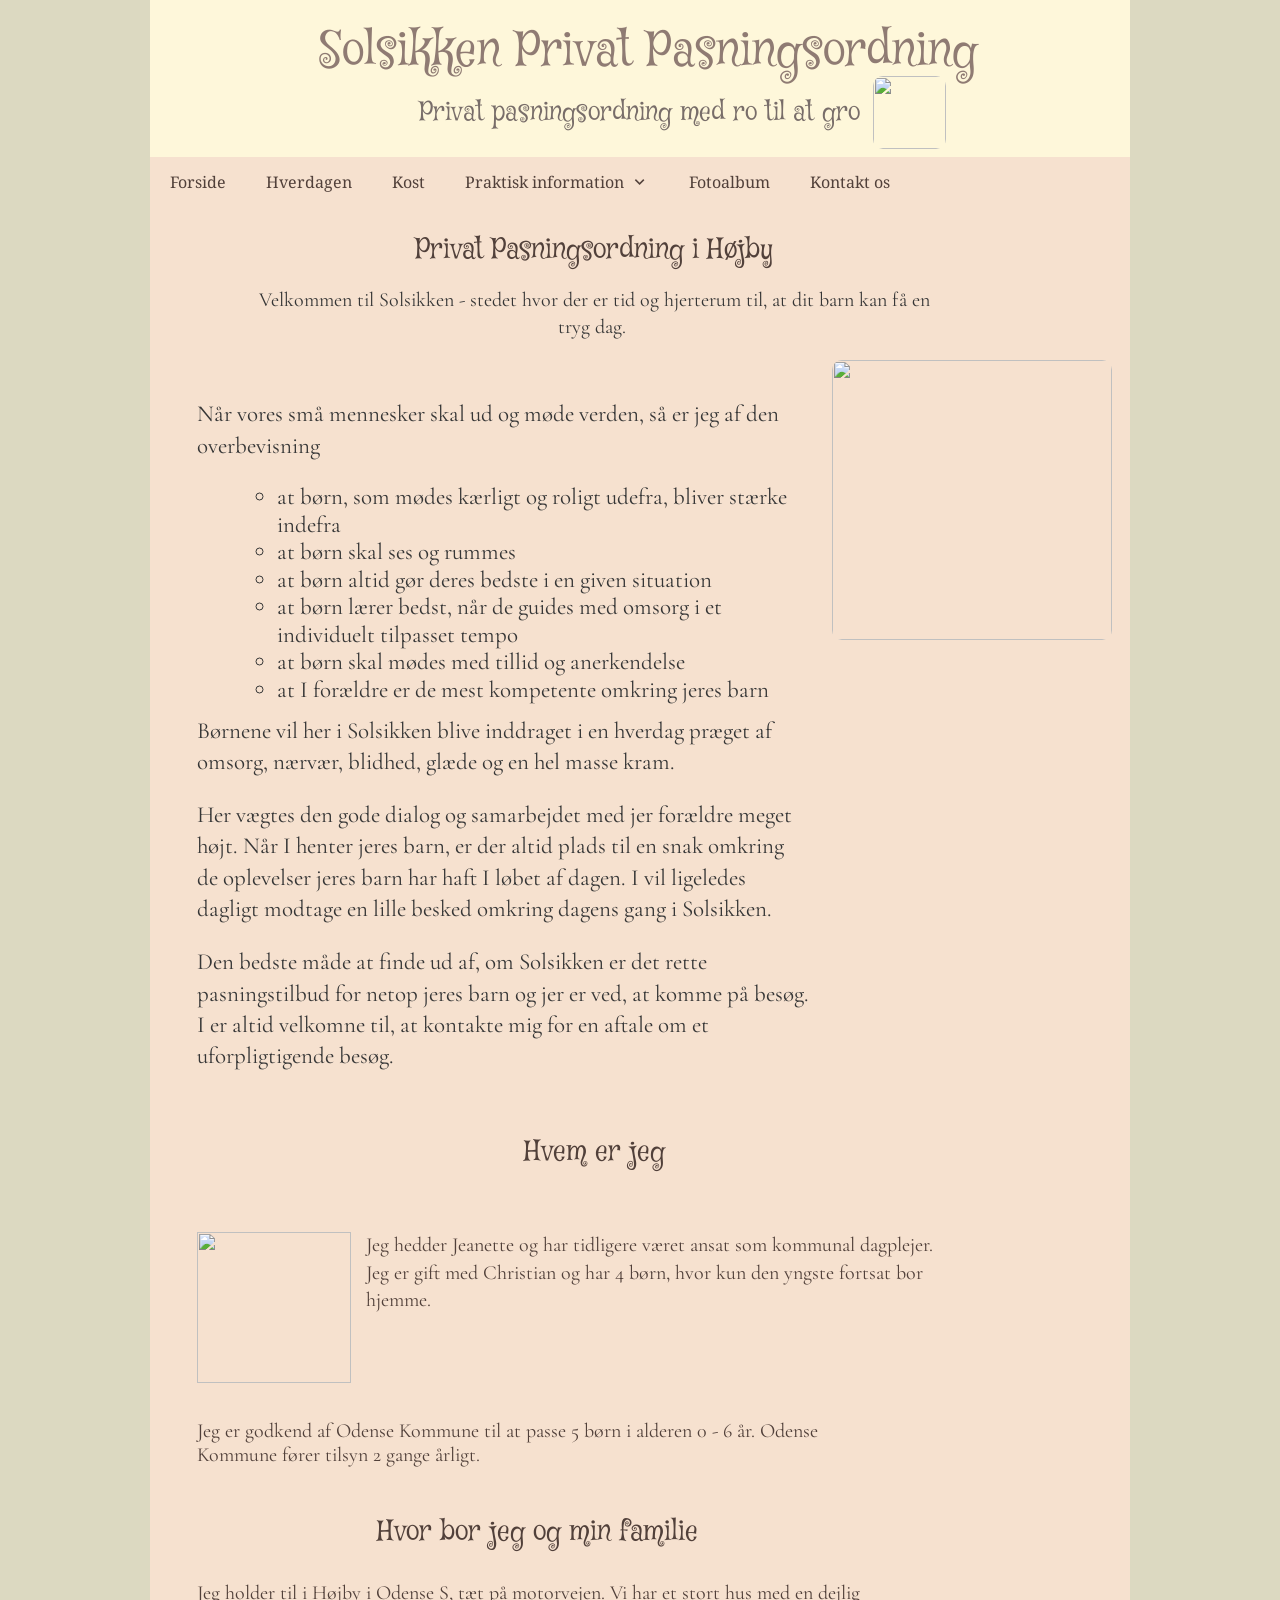
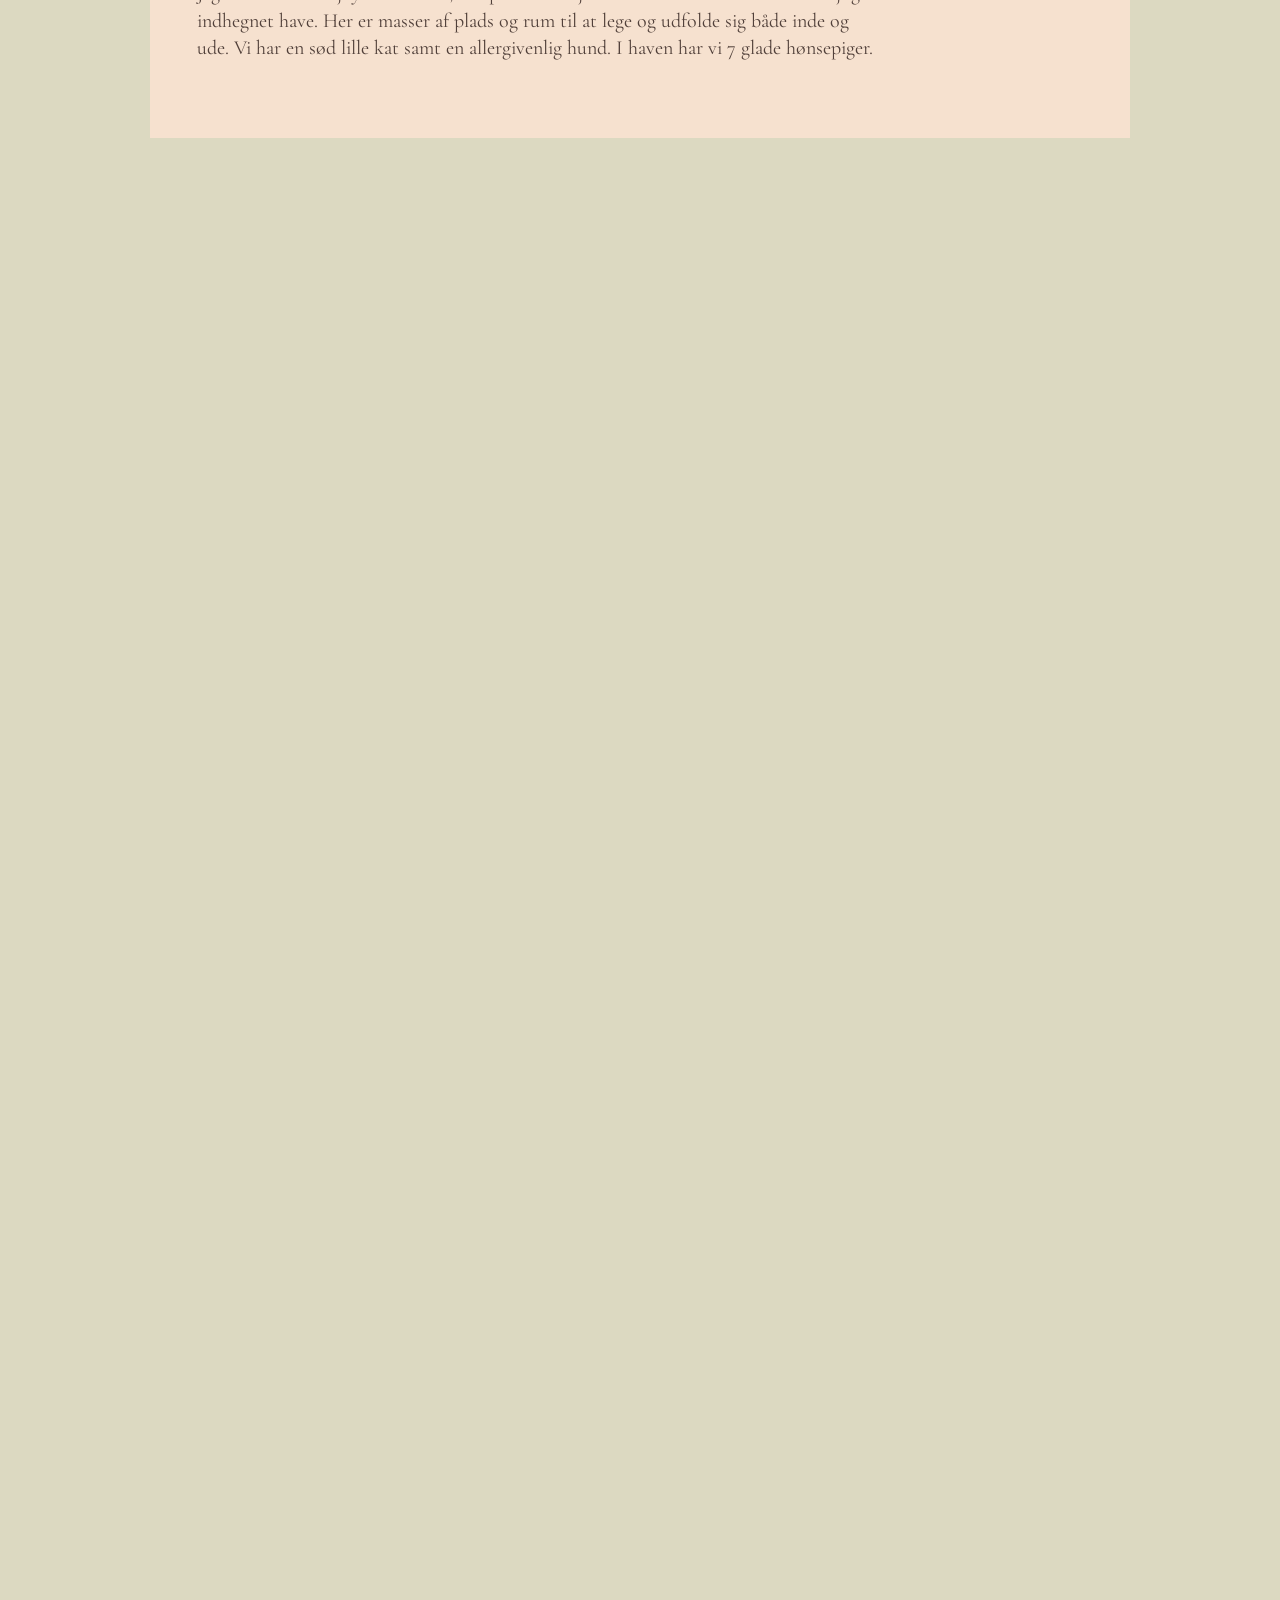
==== commit 4cca2d3a: "Remove guestbook page" ====
--- a/index.html
+++ b/index.html
@@ -62,8 +62,8 @@
                             
 background-image:none;
 background-color:rgba(220,217,193,1);
-                        }</style><script>window.WSB_PRIVACY_POLICY_PUBLISHED = true;</script><script src="onewebstatic/e47f208c3a.js"></script><script src="onewebstatic/f707379391.js"></script></head><body class="Preview_body__2wDzb bodyBackground" style="overflow-y:scroll;overflow-x:hidden" data-attachments="{&quot;AD36A72D-3438-4F60-870C-B67F3562A8BF&quot;:[&quot;152F38EA-3E25-45A6-969D-4B6BEB50627D&quot;],&quot;152F38EA-3E25-45A6-969D-4B6BEB50627D&quot;:[&quot;E6BEC0DE-B6EB-497D-8F19-1DC07890DD09&quot;,&quot;9D8E303F-C12E-415C-9311-ACBCF719251F&quot;,&quot;98A0F452-8F42-4C10-B376-E251FFE3A2DD&quot;,&quot;DBE07F9C-E356-4A32-A8D9-485077DB3CF9&quot;],&quot;A2C768B3-0534-4016-990C-E6A372747841&quot;:[&quot;50E8A0C3-DA53-40FD-A088-28C0D9C6E4D4&quot;],&quot;50E8A0C3-DA53-40FD-A088-28C0D9C6E4D4&quot;:[&quot;462E54B3-E66D-4A65-822F-C7C27C34997F&quot;,&quot;1AC8D281-CA41-4965-9291-C90D29590EAE&quot;,&quot;801F9E78-E878-4E27-9362-4CCC7C451D5D&quot;,&quot;5C757D3F-00BD-4EBD-9569-6850CB6F5CF9&quot;,&quot;5BB4BD61-675B-4355-80BC-548AAD9186DB&quot;]}"><div><div data-mobile-pin="1" id="wsb-mobile-header" class="mm mm-mobile-preview"><header id="MobileHeader_container" class="MobileHeader_container__1XW3y MobileHeader_withLogo__boWI9" style="background-color:rgba(246,225,207,1)" data-testid="mobile-header"><div data-testid="default-logo" class="MobileHeader_logo__VBlNX MobileHeader_default__3hOlZ"><a class="MobileHeader_logoAnchor__3VO33" href="index.html"><div class="MobileHeader_staticLogo__3X1db"></div></a></div><div class="MobileHeader_title__1avp4 MobileHeader_pageTitle__2Od2E"><span class="MobileHeader_titleText__1M62s" style="color:rgba(81,64,58,1);font-family:Noto Serif;font-weight:normal;font-style:normal">Forside</span></div><div class="MobileHeader_dummyMenuIconContainer__3mfi4"></div></header><div class="MobileHeader_menuIconContainer__lc-Zq off" id="MobileHeader_burgerMenuIcon" data-active-bgcolor="rgba(81,64,58,1)" data-inactive-bgcolor="rgba(81,64,58,1)" aria-label="Vis menu" role="button" tabindex="0" aria-controls="mm" aria-expanded="false"><span style="background-color:rgba(81,64,58,1)"></span><span style="background-color:rgba(81,64,58,1)"></span><span style="background-color:rgba(81,64,58,1)"></span></div><div id="mm" class="MobileHeaderMenu_mobileMenu__21p7v" style="background-color:rgba(246,225,207,1)" aria-hidden="true"><ul><li><a href="index.html" class="MobileHeaderMenu_current__2Nelz" style="background-color:rgba(246,225,207,1);color:rgba(81,64,58,1);font-size:16px;line-height:3;font-family:Noto Serif;font-weight:bold" title="Forside">Forside</a></li><li><a href="452834757/" style="background-color:rgba(246,225,207,1);color:rgba(81,64,58,1);font-size:16px;line-height:3;font-family:Noto Serif" title="Hverdagen">Hverdagen</a></li><li><a href="452834753/" style="background-color:rgba(246,225,207,1);color:rgba(81,64,58,1);font-size:16px;line-height:3;font-family:Noto Serif" title="Kost">Kost</a></li><li><div class="MobileHeaderMenu_expandCollapseItem__2WnRW"><a href="452834726/" style="background-color:rgba(246,225,207,1);color:rgba(81,64,58,1);font-size:16px;line-height:3;font-family:Noto Serif" title="Praktisk information">Praktisk information</a><div class="MobileHeaderMenu_expandCollapseContainer__1rweD" style="background-color:rgba(246,225,207,1)" role="button" tabindex="0"><span class="MobileHeaderMenu_arrowDown__1Dv_Z" style="color:rgba(81,64,58,1);height:8px;width:8px;margin-top:-4px"></span><span class="MobileHeaderMenu_arrowUp__2THXC" style="color:rgba(81,64,58,1);height:8px;width:8px;margin-top:4px"></span></div></div><ul><li><a href="452834726/452912749/" style="background-color:rgba(246,225,207,1);color:rgba(81,64,58,1);font-size:16px;line-height:3;font-family:Noto Serif" title="Åbningstider">Åbningstider</a></li><li><a href="452834726/452912566/" style="background-color:rgba(246,225,207,1);color:rgba(81,64,58,1);font-size:16px;line-height:3;font-family:Noto Serif" title="Ferie">Ferie</a></li><li><a href="452834726/452912555/" style="background-color:rgba(246,225,207,1);color:rgba(81,64,58,1);font-size:16px;line-height:3;font-family:Noto Serif" title="Adresse">Adresse</a></li><li><a href="452834726/452912547/" style="background-color:rgba(246,225,207,1);color:rgba(81,64,58,1);font-size:16px;line-height:3;font-family:Noto Serif" title="Takster">Takster</a></li></ul></li><li><a href="453008906/" style="background-color:rgba(246,225,207,1);color:rgba(81,64,58,1);font-size:16px;line-height:3;font-family:Noto Serif" title="Fotoalbum">Fotoalbum</a></li><li><a href="453023775/" style="background-color:rgba(246,225,207,1);color:rgba(81,64,58,1);font-size:16px;line-height:3;font-family:Noto Serif" title="Gæstebog">Gæstebog</a></li><li><a href="453023781/" style="background-color:rgba(246,225,207,1);color:rgba(81,64,58,1);font-size:16px;line-height:3;font-family:Noto Serif" title="Kontakt os">Kontakt os</a></li></ul></div><div id="mm-overlay" class="MobileHeaderMenu_mobileMenu_overlay__3WPnz" aria-hidden="true"></div></div></div><style>.template { visibility: hidden }
-body { overflow-x: hidden }</style><link rel="stylesheet" href="onewebstatic/4d8ec19edb.css"><div data-bg-id="SHARED_BG_IMG" class="SharedBgImgView_container__3T3Gw" style="height:3540px;margin-top:0"><div class="StripPreview_backgroundComponent__3YmQM Background_backgroundComponent__3_1Ea" style="background-color:transparent;border-width:1px 1px 1px 1px;border-top-left-radius:0px;border-top-right-radius:0px;border-bottom-right-radius:0px;border-bottom-left-radius:0px;min-height:3540px;padding-bottom:0" data-width="100" data-height="3540"><div class="parallax_scrollEffectContainer__3co8j"><div class="StripPreview_bgImageContainer__MFrbA Background_bgImageContainer__AwuIx" data-opacity="true" style="background-repeat:no-repeat;background-position:50% 50%;background-size:cover;background-attachment:scroll;opacity:1;border-top-left-radius:0px;border-top-right-radius:0px;border-bottom-right-radius:0px;border-bottom-left-radius:0px" data-background="https://impro.usercontent.one/appid/oneComWsb/domain/solsikkenprivatpasningsordning.dk/media/solsikkenprivatpasningsordning.dk/onewebmedia/abstract-pastel-beige-background-trendy-color-photo.jpg?etag=%2214f5-67d9c3ab%22&amp;sourceContentType=image%2Fjpeg&amp;quality=85&amp;progressive" data-background-image-lazy-load="true"></div></div></div></div><div class="template" data-mobile-view="true"><div class="Preview_row__3Fkye row" style="width:1050px"></div><div class="Preview_row__3Fkye row Preview_noSideMargin__2I-_n" style="min-height:208px;width:100%"><div data-id="AD36A72D-3438-4F60-870C-B67F3562A8BF" data-kind="SECTION" style="width:100%;min-height:208px;left:auto;margin-top:0;margin-left:0" class="Preview_componentWrapper__2i4QI"><div id="Header" data-in-template="true" data-id="AD36A72D-3438-4F60-870C-B67F3562A8BF" data-kind="Block" data-specific-kind="SECTION" data-pin="0" data-stretch="true" data-bbox="{&quot;top&quot;:0,&quot;left&quot;:0,&quot;right&quot;:1050,&quot;bottom&quot;:208}" class="Preview_block__16Zmu"><div class="StripPreview_backgroundComponent__3YmQM Background_backgroundComponent__3_1Ea hasChildren" style="background-color:transparent;border-width:1px 1px 1px 1px;border-top-left-radius:0px;border-top-right-radius:0px;border-bottom-right-radius:0px;border-bottom-left-radius:0px;min-height:208px;padding-bottom:0" data-width="100" data-height="208"><div class="parallax_scrollEffectContainer__3co8j"><div class="StripPreview_bgImageContainer__MFrbA Background_bgImageContainer__AwuIx Background_disableSectionBgImage__2W-vc" data-opacity="true" style="background-repeat:no-repeat;background-position:50% 50%;background-size:cover;background-attachment:scroll;opacity:1;border-top-left-radius:0px;border-top-right-radius:0px;border-bottom-right-radius:0px;border-bottom-left-radius:0px" data-background="https://impro.usercontent.one/appid/oneComWsb/domain/solsikkenprivatpasningsordning.dk/media/solsikkenprivatpasningsordning.dk/onewebmedia/abstract-pastel-beige-background-trendy-color-photo.jpg?etag=%2214f5-67d9c3ab%22&amp;sourceContentType=image%2Fjpeg&amp;quality=85&amp;progressive" data-background-image-lazy-load="true"></div></div><div class="Preview_column__1KeVx col" style="min-height:100%;width:1050px;margin:0 auto"><div class="Preview_row__3Fkye row" style="min-height:208px;width:1050px"><div data-id="152F38EA-3E25-45A6-969D-4B6BEB50627D" data-kind="BACKGROUND" style="width:980px;min-height:208px;margin-top:0;margin-left:35px" class="Preview_componentWrapper__2i4QI"><div data-in-template="true" data-id="152F38EA-3E25-45A6-969D-4B6BEB50627D" data-kind="Block" data-specific-kind="BACKGROUND" data-bbox="{&quot;top&quot;:0,&quot;left&quot;:35,&quot;right&quot;:1015,&quot;bottom&quot;:208}" data-parent="AD36A72D-3438-4F60-870C-B67F3562A8BF" class="Preview_block__16Zmu"><div class="BackgroundPreview_backgroundComponent__3Dr5e hasChildren" style="background-color:rgba(254,247,218,1);border-color:rgba(0,0,0,1);border-style:none;border-width:0px 0px 0px 0px;border-top-left-radius:0px;border-top-right-radius:0px;border-bottom-right-radius:0px;border-bottom-left-radius:0px;min-height:208px;padding-bottom:0" data-width="980" data-height="208"><div class="parallax_scrollEffectContainer__3co8j"><div class="BackgroundPreview_bgImageContainer__1PsgY" data-opacity="true" style="background-repeat:repeat;background-position:0% 0%;background-size:327px 456px;background-attachment:scroll;opacity:0.6;border-top-left-radius:0px;border-top-right-radius:0px;border-bottom-right-radius:0px;border-bottom-left-radius:0px" data-background="https://impro.usercontent.one/appid/oneComWsb/domain/solsikkenprivatpasningsordning.dk/media/solsikkenprivatpasningsordning.dk/onewebmedia/9004e3be6d69bef07ec4d07104b93833___serialized1.jpg?etag=%224506c-67d9c2b5%22&amp;sourceContentType=image%2Fjpeg&amp;quality=85&amp;progressive&amp;resize=328,457" data-background-image-lazy-load="true"></div></div><div class="Preview_column__1KeVx col" style="min-height:100%"><div class="Preview_row__3Fkye row" style="min-height:85px;width:980px"><div data-id="E6BEC0DE-B6EB-497D-8F19-1DC07890DD09" data-kind="TEXT" style="width:964px;min-height:64px;margin-top:21px;margin-left:16px" class="Preview_componentWrapper__2i4QI"><div data-in-template="true" data-id="E6BEC0DE-B6EB-497D-8F19-1DC07890DD09" data-kind="Component" data-specific-kind="TEXT" class="Preview_component__SbiKo text-align-center"><div data-mve-font-change="0" class="styles_contentContainer__lrPIa textnormal styles_text__3jGMu"><p style="text-align: center;"><a class="textnormal mobile-oversized" style="text-align: left; padding-top: 6px; padding-bottom: 6px; color: #8f7b73; font-family: 'Mystery Quest'; font-size: 47px; letter-spacing: 0px; font-weight: normal; font-style: normal; text-shadow: none; text-transform: none; direction: ltr;" href="index.html"> Solsikken Privat Pasningsordning </a></p></div></div></div></div><div class="Preview_row__3Fkye row" style="min-height:43px;width:980px"><div data-id="9D8E303F-C12E-415C-9311-ACBCF719251F" data-kind="TEXT" style="width:945px;min-height:30px;margin-top:13px;margin-left:17px" class="Preview_componentWrapper__2i4QI"><div data-in-template="true" data-id="9D8E303F-C12E-415C-9311-ACBCF719251F" data-kind="Component" data-specific-kind="TEXT" class="Preview_component__SbiKo text-align-center"><div data-mve-font-change="0" class="styles_contentContainer__lrPIa textnormal styles_text__3jGMu"><p class="textnormal mobile-oversized" style="padding-top: 2px; padding-bottom: 2px; color: rgb(120, 109, 105); font-family: &quot;Mystery Quest&quot;; font-size: 26px; letter-spacing: 0px; line-height: 1; font-weight: normal; font-style: normal; text-shadow: none; text-transform: none; direction: ltr; text-align: center;"><span style="font-weight: normal; font-size: 26px;" class="mobile-oversized">Privat pasningsordning med ro til at gro</span></p></div></div><div class="Preview_float__1PmYU float" style="top:-22px;left:706px;z-index:509"><div data-id="DBE07F9C-E356-4A32-A8D9-485077DB3CF9" data-kind="IMAGE" style="width:73px;min-height:73px" class="Preview_componentWrapper__2i4QI"><div data-in-template="true" data-id="DBE07F9C-E356-4A32-A8D9-485077DB3CF9" data-kind="Component" data-specific-kind="IMAGE" data-bbox="{&quot;top&quot;:-22,&quot;left&quot;:706,&quot;right&quot;:779,&quot;bottom&quot;:51}" data-parent="152F38EA-3E25-45A6-969D-4B6BEB50627D" class="Preview_component__SbiKo"><div class="Mobile_imageComponent__QXWk1" style="border-width:1px 1px 1px 1px;border-top-left-radius:10px;border-top-right-radius:10px;border-bottom-right-radius:10px;border-bottom-left-radius:10px;width:73px;height:73px;overflow:hidden" data-width="73" data-height="73"><a href="https://impro.usercontent.one/appid/oneComWsb/domain/solsikkenprivatpasningsordning.dk/media/solsikkenprivatpasningsordning.dk/onewebmedia/25569.png?etag=W%2F%2264118-67d9c904%22&amp;sourceContentType=image%2Fpng&amp;quality=85" alt="" caption="" rel="lightbox[oneweb] DBE07F9C-E356-4A32-A8D9-485077DB3CF9" class="shinybox" data-dom-index="0" data-srcset="https://impro.usercontent.one/appid/oneComWsb/domain/solsikkenprivatpasningsordning.dk/media/solsikkenprivatpasningsordning.dk/onewebmedia/25569.png?etag=W%2F%2264118-67d9c904%22&amp;sourceContentType=image%2Fpng&amp;ignoreAspectRatio&amp;resize=1000,1000&amp;quality=85 1000w, https://impro.usercontent.one/appid/oneComWsb/domain/solsikkenprivatpasningsordning.dk/media/solsikkenprivatpasningsordning.dk/onewebmedia/25569.png?etag=W%2F%2264118-67d9c904%22&amp;sourceContentType=image%2Fpng&amp;ignoreAspectRatio&amp;resize=1500,1500&amp;quality=85 1500w, https://impro.usercontent.one/appid/oneComWsb/domain/solsikkenprivatpasningsordning.dk/media/solsikkenprivatpasningsordning.dk/onewebmedia/25569.png?etag=W%2F%2264118-67d9c904%22&amp;sourceContentType=image%2Fpng&amp;ignoreAspectRatio&amp;resize=2000,2000&amp;quality=85 2000w, https://impro.usercontent.one/appid/oneComWsb/domain/solsikkenprivatpasningsordning.dk/media/solsikkenprivatpasningsordning.dk/onewebmedia/25569.png?etag=W%2F%2264118-67d9c904%22&amp;sourceContentType=image%2Fpng&amp;quality=85 2310w" data-stop-propagation="true"><img loading="lazy" role="presentation" data-scalestrategy="fit" style="display:block;margin:0" src="https://impro.usercontent.one/appid/oneComWsb/domain/solsikkenprivatpasningsordning.dk/media/solsikkenprivatpasningsordning.dk/onewebmedia/25569.png?etag=W%2F%2264118-67d9c904%22&amp;sourceContentType=image%2Fpng&amp;ignoreAspectRatio&amp;resize=73%2B73" srcset="https://impro.usercontent.one/appid/oneComWsb/domain/solsikkenprivatpasningsordning.dk/media/solsikkenprivatpasningsordning.dk/onewebmedia/25569.png?etag=W%2F%2264118-67d9c904%22&amp;sourceContentType=image%2Fpng&amp;ignoreAspectRatio&amp;resize=73%2B73, https://impro.usercontent.one/appid/oneComWsb/domain/solsikkenprivatpasningsordning.dk/media/solsikkenprivatpasningsordning.dk/onewebmedia/25569.png?etag=W%2F%2264118-67d9c904%22&amp;sourceContentType=image%2Fpng&amp;ignoreAspectRatio&amp;resize=146%2B146 2x, https://impro.usercontent.one/appid/oneComWsb/domain/solsikkenprivatpasningsordning.dk/media/solsikkenprivatpasningsordning.dk/onewebmedia/25569.png?etag=W%2F%2264118-67d9c904%22&amp;sourceContentType=image%2Fpng&amp;ignoreAspectRatio&amp;resize=219%2B219 3x" height="73" width="73" data-width="73" data-height="73"></a></div></div></div></div></div></div><div class="Preview_row__3Fkye row" style="min-height:80px;width:980px"><div data-id="98A0F452-8F42-4C10-B376-E251FFE3A2DD" data-kind="BACKGROUND" style="width:980px;min-height:51px;margin-top:29px;margin-left:0" class="Preview_componentWrapper__2i4QI"><div data-in-template="true" data-id="98A0F452-8F42-4C10-B376-E251FFE3A2DD" data-kind="Block" data-specific-kind="BACKGROUND" class="Preview_mobileHide__9T929 Preview_block__16Zmu"><div class="BackgroundPreview_backgroundComponent__3Dr5e BackgroundPreview_bgHeight__3dD2e hasChildren" style="background-color:rgba(246,225,207,1);border-color:rgba(0,0,0,1);border-style:none;border-width:0px 0px 0px 0px;border-top-left-radius:0px;border-top-right-radius:0px;border-bottom-right-radius:0px;border-bottom-left-radius:0px;min-height:51px;padding-bottom:0" data-width="980" data-height="51"><div class="Preview_column__1KeVx col" style="min-height:100%"><div class="Preview_row__3Fkye row" style="min-height:51px;width:980px"><div data-id="3A95E5FA-30F0-4C1F-84CE-0A91B28E1E73" data-kind="MENU" style="width:887px;min-height:51px;margin-top:0;margin-left:0" class="Preview_componentWrapper__2i4QI"><div data-in-template="true" data-id="3A95E5FA-30F0-4C1F-84CE-0A91B28E1E73" data-kind="Component" data-specific-kind="MENU" class="Preview_mobileHide__9T929 Preview_component__SbiKo"><div class="menu moreEnabled menuself menuhorizontal dropdown menuhorizontalleft menuverticalmiddle White" style="width:887px;height:51px;display:none"><ul class="menu1"><li><a class="selected level-0" href="index.html" aria-current="page"><span>Forside</span></a><div class="divider"></div></li><li><a class="level-0" href="452834757/"><span>Hverdagen</span></a><div class="divider"></div></li><li><a class="level-0" href="452834753/"><span>Kost</span></a><div class="divider"></div></li><li><a class="expandable level-0" href="452834726/" aria-haspopup="true" aria-expanded="false"><span>Praktisk information</span></a><ul class="menu1"><li class="menuhidden"><a class="level-1" href="452834726/452912749/"><span>Åbningstider</span></a><div class="divider"></div></li><li class="menuhidden"><a class="level-1" href="452834726/452912566/"><span>Ferie</span></a><div class="divider"></div></li><li class="menuhidden"><a class="level-1" href="452834726/452912555/"><span>Adresse</span></a><div class="divider"></div></li><li class="menuhidden"><a class="level-1" href="452834726/452912547/"><span>Takster</span></a></li></ul><div class="divider"></div></li><li><a class="level-0" href="453008906/"><span>Fotoalbum</span></a><div class="divider"></div></li><li><a class="level-0" href="453023775/"><span>Gæstebog</span></a><div class="divider"></div></li><li><a class="level-0" href="453023781/"><span>Kontakt os</span></a><div class="divider"></div></li><li><a class="expandable level-0" tabindex="0" aria-haspopup="true" aria-expanded="false"><span>More</span></a><ul class="menu1"><li class="menuhidden"><a class="level-1" tabindex="0"><span>More child</span></a></li></ul></li></ul></div></div></div></div><div style="clear:both"></div></div></div></div></div></div><div style="clear:both"></div></div></div></div></div></div><div style="clear:both"></div></div></div></div></div></div><div class="Preview_row__3Fkye row Preview_noSideMargin__2I-_n" style="min-height:3332px;width:100%"><div data-id="A2C768B3-0534-4016-990C-E6A372747841" data-kind="SECTION" style="width:100%;min-height:3332px;left:auto;margin-top:0;margin-left:0" class="Preview_componentWrapper__2i4QI"><div id="PageSection" data-in-template="false" data-id="A2C768B3-0534-4016-990C-E6A372747841" data-kind="Block" data-specific-kind="SECTION" data-pin="0" data-stretch="true" data-bbox="{&quot;top&quot;:208,&quot;left&quot;:0,&quot;right&quot;:1050,&quot;bottom&quot;:3540}" class="Preview_block__16Zmu"><div class="StripPreview_backgroundComponent__3YmQM Background_backgroundComponent__3_1Ea hasChildren Background_disableSectionBgColor__gIa6r" style="background-color:transparent;border-width:1px 1px 1px 1px;border-top-left-radius:0px;border-top-right-radius:0px;border-bottom-right-radius:0px;border-bottom-left-radius:0px;min-height:3332px;padding-bottom:100px" data-width="100" data-height="3332"><div class="parallax_scrollEffectContainer__3co8j sectionSharedBg"><div class="StripPreview_bgImageContainer__MFrbA Background_bgImageContainer__AwuIx Background_disableSectionBgImage__2W-vc Background_disableSectionBgColor__gIa6r" data-opacity="true" style="background-repeat:no-repeat;background-position:50% 50%;background-size:cover;background-attachment:scroll;opacity:1;border-top-left-radius:0px;border-top-right-radius:0px;border-bottom-right-radius:0px;border-bottom-left-radius:0px" data-background="https://impro.usercontent.one/appid/oneComWsb/domain/solsikkenprivatpasningsordning.dk/media/solsikkenprivatpasningsordning.dk/onewebmedia/abstract-pastel-beige-background-trendy-color-photo.jpg?etag=%2214f5-67d9c3ab%22&amp;sourceContentType=image%2Fjpeg&amp;quality=85&amp;progressive" data-background-image-lazy-load="true"></div></div><div class="Preview_column__1KeVx col" style="min-height:100%;width:1050px;margin:0 auto"><div class="Preview_row__3Fkye row" style="min-height:1530px;width:1050px"><div data-id="50E8A0C3-DA53-40FD-A088-28C0D9C6E4D4" data-kind="BACKGROUND" style="width:980px;min-height:1530px;margin-top:0;margin-left:35px" class="Preview_componentWrapper__2i4QI"><div data-in-template="false" data-id="50E8A0C3-DA53-40FD-A088-28C0D9C6E4D4" data-kind="Block" data-specific-kind="BACKGROUND" data-bbox="{&quot;top&quot;:0,&quot;left&quot;:35,&quot;right&quot;:1015,&quot;bottom&quot;:1530}" data-parent="A2C768B3-0534-4016-990C-E6A372747841" class="Preview_block__16Zmu"><div class="BackgroundPreview_backgroundComponent__3Dr5e BackgroundPreview_bgHeight__3dD2e hasChildren" style="background-color:rgba(246,225,207,1);border-width:1px 1px 1px 1px;border-top-left-radius:0px;border-top-right-radius:0px;border-bottom-right-radius:0px;border-bottom-left-radius:0px;min-height:1530px;padding-bottom:15px" data-width="980" data-height="1530"><div class="Preview_column__1KeVx col" style="min-height:100%"><div class="Preview_row__3Fkye row" style="min-height:59px;width:980px"><div data-id="462E54B3-E66D-4A65-822F-C7C27C34997F" data-kind="TEXT" style="width:680px;min-height:33px;margin-top:26px;margin-left:104px" class="Preview_componentWrapper__2i4QI"><div data-in-template="false" data-id="462E54B3-E66D-4A65-822F-C7C27C34997F" data-kind="Component" data-specific-kind="TEXT" class="Preview_component__SbiKo text-align-null"><div data-mve-font-change="0" class="styles_contentContainer__lrPIa textnormal styles_text__3jGMu"><h3 class="textheading3 mobile-oversized" style="padding-top: 0px; padding-bottom: 0px; color: rgb(0, 0, 0); font-family: 'Mystery Quest'; font-size: 28px; letter-spacing: 0px; line-height: 1.17; font-weight: normal; font-style: normal; text-shadow: none; text-transform: none; direction: ltr; text-align: center;"><span style="color: #51403a;">Privat Pasningsordning i Højby</span></h3></div></div></div></div><div class="Preview_row__3Fkye row" style="min-height:74px;width:980px"><div data-id="1AC8D281-CA41-4965-9291-C90D29590EAE" data-kind="TEXT" style="width:680px;min-height:54px;margin-top:20px;margin-left:104px" class="Preview_componentWrapper__2i4QI"><div data-in-template="false" data-id="1AC8D281-CA41-4965-9291-C90D29590EAE" data-kind="Component" data-specific-kind="TEXT" class="Preview_component__SbiKo text-align-null"><div data-mve-font-change="0" class="styles_contentContainer__lrPIa textnormal styles_text__3jGMu"><h2 class="textheading2" style="padding-top: 0px; padding-bottom: 0px; line-height: 1.36; text-transform: none; direction: ltr; text-align: center; font-size: 20px;"><span class="textheading2" style="padding: 0px; text-align: left; letter-spacing: 0px; font-weight: normal; font-style: normal; text-transform: none; direction: ltr; font-size: 20px;">Velkommen til Solsikken - stedet hvor der er tid og hjerterum til, at dit barn kan få en tryg dag.&nbsp;</span></h2></div></div></div></div><div class="Preview_row__3Fkye row" style="min-height:1382px;width:980px"><div data-id="801F9E78-E878-4E27-9362-4CCC7C451D5D" data-kind="BACKGROUND" style="width:794px;min-height:1306px;margin-top:76px;margin-left:47px" class="Preview_componentWrapper__2i4QI"><div data-in-template="false" data-id="801F9E78-E878-4E27-9362-4CCC7C451D5D" data-kind="Block" data-specific-kind="BACKGROUND" class="Preview_block__16Zmu"><div class="BackgroundPreview_backgroundComponent__3Dr5e BackgroundPreview_bgHeight__3dD2e hasChildren" style="background-color:transparent;border-width:1px 1px 1px 1px;border-top-left-radius:0px;border-top-right-radius:0px;border-bottom-right-radius:0px;border-bottom-left-radius:0px;min-height:1306px;padding-bottom:39px" data-width="794" data-height="1306"><div class="Preview_column__1KeVx col" style="min-height:100%"><div class="Preview_row__3Fkye row" style="min-height:752px;width:794px"><div data-id="522C9C56-16CA-421C-8A08-7D709626B201" data-kind="TEXT" style="width:680px;min-height:33px;margin-top:719px;margin-left:57px" class="Preview_componentWrapper__2i4QI"><div data-in-template="false" data-id="522C9C56-16CA-421C-8A08-7D709626B201" data-kind="Component" data-specific-kind="TEXT" class="Preview_component__SbiKo text-align-null"><div data-mve-font-change="0" class="styles_contentContainer__lrPIa textnormal styles_text__3jGMu"><h3 class="textheading3 mobile-oversized" style="padding-top: 0px; padding-bottom: 0px; color: rgb(0, 0, 0); font-family: 'Mystery Quest'; font-size: 28px; letter-spacing: 0px; line-height: 1.17; font-weight: normal; font-style: normal; text-shadow: none; text-transform: none; direction: ltr; text-align: center;"><span style="color: #51403a;">Hvem er jeg</span></h3></div></div></div></div><div class="Preview_row__3Fkye row" style="min-height:214px;width:794px"><div class="Preview_column__1KeVx col" style="min-height:214px;width:154px;float:left"><div data-id="444D5321-F4E1-4917-A1BD-803827E262AF" data-kind="IMAGE" style="width:154px;min-height:151px;margin-top:63px;margin-left:0" class="Preview_componentWrapper__2i4QI"><div data-in-template="false" data-id="444D5321-F4E1-4917-A1BD-803827E262AF" data-kind="Component" data-specific-kind="IMAGE" class="Preview_component__SbiKo"><div class="Mobile_imageComponent__QXWk1 Mobile_cropMode__cLuJp" style="border-color:rgba(0,0,0,1);border-style:solid;border-width:0px 0px 0px 0px;border-top-left-radius:0px;border-top-right-radius:0px;border-bottom-right-radius:0px;border-bottom-left-radius:0px;overflow:hidden" data-width="154" data-height="151"><a href="https://impro.usercontent.one/appid/oneComWsb/domain/solsikkenprivatpasningsordning.dk/media/solsikkenprivatpasningsordning.dk/onewebmedia/i285978589407098841._szw480h1280_.jpg?etag=%22f7e82-6356c9cc%22&amp;sourceContentType=" alt="" caption="" rel="lightbox[oneweb] 444D5321-F4E1-4917-A1BD-803827E262AF" class="shinybox" data-dom-index="0" data-stop-propagation="true"><img loading="lazy" role="presentation" data-scalestrategy="crop" style="margin-top:-110px;margin-left:-5.140625px;display:block;margin:0" src="https://impro.usercontent.one/appid/oneComWsb/domain/solsikkenprivatpasningsordning.dk/media/solsikkenprivatpasningsordning.dk/onewebmedia/i285978589407098841._szw480h1280_.jpg?etag=%22f7e82-6356c9cc%22&amp;sourceContentType=&amp;ignoreAspectRatio&amp;resize=159%2B344&amp;extract=5%2B110%2B154%2B151" srcset="https://impro.usercontent.one/appid/oneComWsb/domain/solsikkenprivatpasningsordning.dk/media/solsikkenprivatpasningsordning.dk/onewebmedia/i285978589407098841._szw480h1280_.jpg?etag=%22f7e82-6356c9cc%22&amp;sourceContentType=&amp;ignoreAspectRatio&amp;resize=159%2B344&amp;extract=5%2B110%2B154%2B151, https://impro.usercontent.one/appid/oneComWsb/domain/solsikkenprivatpasningsordning.dk/media/solsikkenprivatpasningsordning.dk/onewebmedia/i285978589407098841._szw480h1280_.jpg?etag=%22f7e82-6356c9cc%22&amp;sourceContentType=&amp;ignoreAspectRatio&amp;resize=318%2B689&amp;extract=10%2B220%2B308%2B302 2x, https://impro.usercontent.one/appid/oneComWsb/domain/solsikkenprivatpasningsordning.dk/media/solsikkenprivatpasningsordning.dk/onewebmedia/i285978589407098841._szw480h1280_.jpg?etag=%22f7e82-6356c9cc%22&amp;sourceContentType=&amp;ignoreAspectRatio&amp;resize=477%2B1033&amp;extract=15%2B330%2B462%2B453 3x" height="151" width="154" data-width="154" data-height="151"></a></div></div></div><div style="clear:both"></div></div><div class="Preview_column__1KeVx col" style="min-height:214px;width:583px;float:left"><div data-id="E23D316D-6EC8-4050-BB1E-0202B7D6DD33" data-kind="TEXT" style="width:568px;min-height:104px;margin-top:63px;margin-left:15px" class="Preview_componentWrapper__2i4QI"><div data-in-template="false" data-id="E23D316D-6EC8-4050-BB1E-0202B7D6DD33" data-kind="Component" data-specific-kind="TEXT" class="Preview_component__SbiKo text-align-null"><div data-mve-font-change="0" class="styles_contentContainer__lrPIa textnormal styles_text__3jGMu"><h2 class="textheading2" style="padding: 0px 0px 22px; margin-bottom: 0px; text-align: left; line-height: 1.36; text-transform: none; direction: ltr; font-size: 20px;"><span class="textheading2" style="font-size: 20px; color: #51403a;">Jeg hedder Jeanette og har tidligere været ansat som kommunal dagplejer. <span style="letter-spacing: 0px;">Jeg er gift med Christian og har 4 børn, hvor kun den yngste fortsat bor hjemme.</span></span></h2></div></div></div><div style="clear:both"></div></div><div style="clear:both"></div></div><div class="Preview_row__3Fkye row" style="min-height:84px;width:794px"><div data-id="D70BAAD0-62E6-4638-84D7-C846E2177ADA" data-kind="TEXT" style="width:680px;min-height:48px;margin-top:36px;margin-left:0" class="Preview_componentWrapper__2i4QI"><div data-in-template="false" data-id="D70BAAD0-62E6-4638-84D7-C846E2177ADA" data-kind="Component" data-specific-kind="TEXT" class="Preview_component__SbiKo text-align-null"><div data-mve-font-change="0" class="styles_contentContainer__lrPIa textnormal styles_text__3jGMu"><h2 class="textheading2" style="font-size: 20px;"><span class="textheading2" style="font-size: 20px; color: #51403a;">Jeg er godkend af Odense Kommune til at passe 5 børn i alderen 0 - 6 år. Odense Kommune fører tilsyn 2 gange årligt.&nbsp;</span></h2></div></div></div></div><div class="Preview_row__3Fkye row" style="min-height:82px;width:794px"><div data-id="5F36602F-FDA2-4F66-A81D-291340A23F30" data-kind="TEXT" style="width:680px;min-height:33px;margin-top:49px;margin-left:0" class="Preview_componentWrapper__2i4QI"><div data-in-template="false" data-id="5F36602F-FDA2-4F66-A81D-291340A23F30" data-kind="Component" data-specific-kind="TEXT" class="Preview_component__SbiKo text-align-null"><div data-mve-font-change="0" class="styles_contentContainer__lrPIa textnormal styles_text__3jGMu"><h3 class="textheading3 mobile-oversized" style="padding-top: 0px; padding-bottom: 0px; color: rgb(0, 0, 0); font-family: 'Mystery Quest'; font-size: 28px; letter-spacing: 0px; line-height: 1.17; font-weight: normal; font-style: normal; text-shadow: none; text-transform: none; direction: ltr; text-align: center;"><span style="color: #51403a;">Hvor bor jeg og min familie</span></h3></div></div></div></div><div class="Preview_row__3Fkye row" style="min-height:135px;width:794px"><div data-id="89F4EE00-4EBF-4864-8F4F-9EE4FF1FC50E" data-kind="TEXT" style="width:680px;min-height:104px;margin-top:31px;margin-left:0" class="Preview_componentWrapper__2i4QI"><div data-in-template="false" data-id="89F4EE00-4EBF-4864-8F4F-9EE4FF1FC50E" data-kind="Component" data-specific-kind="TEXT" class="Preview_component__SbiKo text-align-null"><div data-mve-font-change="0" class="styles_contentContainer__lrPIa textnormal styles_text__3jGMu"><h2 class="textheading2" style="padding: 0px 0px 22px; margin-bottom: 0px; text-align: left; line-height: 1.36; text-transform: none; direction: ltr; font-size: 20px;"><span class="textheading2" style="font-size: 20px; color: #51403a;">Jeg holder til i Højby i Odense S, tæt på motorvejen. Vi har et stort hus med en dejlig indhegnet have. Her er masser af plads og rum til at lege og udfolde sig både inde og ude. Vi har en sød lille kat samt en allergivenlig hund. I haven har vi 7 glade hønsepiger.</span></h2></div></div></div></div><div class="Preview_float__1PmYU float" style="top:-57px;left:635px;z-index:1021"><div data-id="5BB4BD61-675B-4355-80BC-548AAD9186DB" data-kind="IMAGE" style="width:280px;min-height:280px" class="Preview_componentWrapper__2i4QI"><div data-in-template="false" data-id="5BB4BD61-675B-4355-80BC-548AAD9186DB" data-kind="Component" data-specific-kind="IMAGE" data-bbox="{&quot;top&quot;:-57,&quot;left&quot;:635,&quot;right&quot;:915,&quot;bottom&quot;:223}" data-parent="50E8A0C3-DA53-40FD-A088-28C0D9C6E4D4" class="Preview_component__SbiKo"><div class="Mobile_imageComponent__QXWk1" style="border-width:1px 1px 1px 1px;border-top-left-radius:10px;border-top-right-radius:10px;border-bottom-right-radius:10px;border-bottom-left-radius:10px;width:280px;height:280px;overflow:hidden" data-width="280" data-height="280"><a href="https://impro.usercontent.one/appid/oneComWsb/domain/solsikkenprivatpasningsordning.dk/media/solsikkenprivatpasningsordning.dk/onewebmedia/25569.png?etag=W%2F%2264118-67d9c904%22&amp;sourceContentType=image%2Fpng&amp;quality=85" alt="" caption="" rel="lightbox[oneweb] 5BB4BD61-675B-4355-80BC-548AAD9186DB" class="shinybox" data-dom-index="0" data-srcset="https://impro.usercontent.one/appid/oneComWsb/domain/solsikkenprivatpasningsordning.dk/media/solsikkenprivatpasningsordning.dk/onewebmedia/25569.png?etag=W%2F%2264118-67d9c904%22&amp;sourceContentType=image%2Fpng&amp;ignoreAspectRatio&amp;resize=1000,1000&amp;quality=85 1000w, https://impro.usercontent.one/appid/oneComWsb/domain/solsikkenprivatpasningsordning.dk/media/solsikkenprivatpasningsordning.dk/onewebmedia/25569.png?etag=W%2F%2264118-67d9c904%22&amp;sourceContentType=image%2Fpng&amp;ignoreAspectRatio&amp;resize=1500,1500&amp;quality=85 1500w, https://impro.usercontent.one/appid/oneComWsb/domain/solsikkenprivatpasningsordning.dk/media/solsikkenprivatpasningsordning.dk/onewebmedia/25569.png?etag=W%2F%2264118-67d9c904%22&amp;sourceContentType=image%2Fpng&amp;ignoreAspectRatio&amp;resize=2000,2000&amp;quality=85 2000w, https://impro.usercontent.one/appid/oneComWsb/domain/solsikkenprivatpasningsordning.dk/media/solsikkenprivatpasningsordning.dk/onewebmedia/25569.png?etag=W%2F%2264118-67d9c904%22&amp;sourceContentType=image%2Fpng&amp;quality=85 2310w" data-stop-propagation="true"><img loading="lazy" role="presentation" data-scalestrategy="fit" style="display:block;margin:0" src="https://impro.usercontent.one/appid/oneComWsb/domain/solsikkenprivatpasningsordning.dk/media/solsikkenprivatpasningsordning.dk/onewebmedia/25569.png?etag=W%2F%2264118-67d9c904%22&amp;sourceContentType=image%2Fpng&amp;ignoreAspectRatio&amp;resize=280%2B280" srcset="https://impro.usercontent.one/appid/oneComWsb/domain/solsikkenprivatpasningsordning.dk/media/solsikkenprivatpasningsordning.dk/onewebmedia/25569.png?etag=W%2F%2264118-67d9c904%22&amp;sourceContentType=image%2Fpng&amp;ignoreAspectRatio&amp;resize=280%2B280, https://impro.usercontent.one/appid/oneComWsb/domain/solsikkenprivatpasningsordning.dk/media/solsikkenprivatpasningsordning.dk/onewebmedia/25569.png?etag=W%2F%2264118-67d9c904%22&amp;sourceContentType=image%2Fpng&amp;ignoreAspectRatio&amp;resize=560%2B560 2x, https://impro.usercontent.one/appid/oneComWsb/domain/solsikkenprivatpasningsordning.dk/media/solsikkenprivatpasningsordning.dk/onewebmedia/25569.png?etag=W%2F%2264118-67d9c904%22&amp;sourceContentType=image%2Fpng&amp;ignoreAspectRatio&amp;resize=840%2B840 3x" height="280" width="280" data-width="280" data-height="280"></a></div></div></div></div><div class="Preview_float__1PmYU float" style="top:-18px;left:0;z-index:1019"><div data-id="5C757D3F-00BD-4EBD-9569-6850CB6F5CF9" data-kind="TEXT" style="width:612px;min-height:673px" class="Preview_componentWrapper__2i4QI"><div data-in-template="false" data-id="5C757D3F-00BD-4EBD-9569-6850CB6F5CF9" data-kind="Component" data-specific-kind="TEXT" data-bbox="{&quot;top&quot;:-18,&quot;left&quot;:0,&quot;right&quot;:612,&quot;bottom&quot;:655}" data-parent="50E8A0C3-DA53-40FD-A088-28C0D9C6E4D4" class="Preview_component__SbiKo text-align-null"><div data-mve-font-change="0" class="styles_contentContainer__lrPIa textnormal styles_text__3jGMu"><h2 class="textheading2" style="padding: 0px 0px 22px; margin-bottom: 0px; line-height: 1.36; text-transform: none; direction: ltr; font-size: 23px;"><span class="textheading2" style="font-size: 23px;">Når vores små mennesker skal ud og møde verden, så er jeg af den overbevisning</span></h2>
+                        }</style><script>window.WSB_PRIVACY_POLICY_PUBLISHED = true;</script><script src="onewebstatic/e47f208c3a.js"></script><script src="onewebstatic/f707379391.js"></script></head><body class="Preview_body__2wDzb bodyBackground" style="overflow-y:scroll;overflow-x:hidden" data-attachments="{&quot;AD36A72D-3438-4F60-870C-B67F3562A8BF&quot;:[&quot;152F38EA-3E25-45A6-969D-4B6BEB50627D&quot;],&quot;152F38EA-3E25-45A6-969D-4B6BEB50627D&quot;:[&quot;E6BEC0DE-B6EB-497D-8F19-1DC07890DD09&quot;,&quot;9D8E303F-C12E-415C-9311-ACBCF719251F&quot;,&quot;98A0F452-8F42-4C10-B376-E251FFE3A2DD&quot;,&quot;DBE07F9C-E356-4A32-A8D9-485077DB3CF9&quot;],&quot;A2C768B3-0534-4016-990C-E6A372747841&quot;:[&quot;50E8A0C3-DA53-40FD-A088-28C0D9C6E4D4&quot;],&quot;50E8A0C3-DA53-40FD-A088-28C0D9C6E4D4&quot;:[&quot;462E54B3-E66D-4A65-822F-C7C27C34997F&quot;,&quot;1AC8D281-CA41-4965-9291-C90D29590EAE&quot;,&quot;801F9E78-E878-4E27-9362-4CCC7C451D5D&quot;,&quot;5C757D3F-00BD-4EBD-9569-6850CB6F5CF9&quot;,&quot;5BB4BD61-675B-4355-80BC-548AAD9186DB&quot;]}"><div><div data-mobile-pin="1" id="wsb-mobile-header" class="mm mm-mobile-preview"><header id="MobileHeader_container" class="MobileHeader_container__1XW3y MobileHeader_withLogo__boWI9" style="background-color:rgba(246,225,207,1)" data-testid="mobile-header"><div data-testid="default-logo" class="MobileHeader_logo__VBlNX MobileHeader_default__3hOlZ"><a class="MobileHeader_logoAnchor__3VO33" href="index.html"><div class="MobileHeader_staticLogo__3X1db"></div></a></div><div class="MobileHeader_title__1avp4 MobileHeader_pageTitle__2Od2E"><span class="MobileHeader_titleText__1M62s" style="color:rgba(81,64,58,1);font-family:Noto Serif;font-weight:normal;font-style:normal">Forside</span></div><div class="MobileHeader_dummyMenuIconContainer__3mfi4"></div></header><div class="MobileHeader_menuIconContainer__lc-Zq off" id="MobileHeader_burgerMenuIcon" data-active-bgcolor="rgba(81,64,58,1)" data-inactive-bgcolor="rgba(81,64,58,1)" aria-label="Vis menu" role="button" tabindex="0" aria-controls="mm" aria-expanded="false"><span style="background-color:rgba(81,64,58,1)"></span><span style="background-color:rgba(81,64,58,1)"></span><span style="background-color:rgba(81,64,58,1)"></span></div><div id="mm" class="MobileHeaderMenu_mobileMenu__21p7v" style="background-color:rgba(246,225,207,1)" aria-hidden="true"><ul><li><a href="index.html" class="MobileHeaderMenu_current__2Nelz" style="background-color:rgba(246,225,207,1);color:rgba(81,64,58,1);font-size:16px;line-height:3;font-family:Noto Serif;font-weight:bold" title="Forside">Forside</a></li><li><a href="452834757/" style="background-color:rgba(246,225,207,1);color:rgba(81,64,58,1);font-size:16px;line-height:3;font-family:Noto Serif" title="Hverdagen">Hverdagen</a></li><li><a href="452834753/" style="background-color:rgba(246,225,207,1);color:rgba(81,64,58,1);font-size:16px;line-height:3;font-family:Noto Serif" title="Kost">Kost</a></li><li><div class="MobileHeaderMenu_expandCollapseItem__2WnRW"><a href="452834726/" style="background-color:rgba(246,225,207,1);color:rgba(81,64,58,1);font-size:16px;line-height:3;font-family:Noto Serif" title="Praktisk information">Praktisk information</a><div class="MobileHeaderMenu_expandCollapseContainer__1rweD" style="background-color:rgba(246,225,207,1)" role="button" tabindex="0"><span class="MobileHeaderMenu_arrowDown__1Dv_Z" style="color:rgba(81,64,58,1);height:8px;width:8px;margin-top:-4px"></span><span class="MobileHeaderMenu_arrowUp__2THXC" style="color:rgba(81,64,58,1);height:8px;width:8px;margin-top:4px"></span></div></div><ul><li><a href="452834726/452912749/" style="background-color:rgba(246,225,207,1);color:rgba(81,64,58,1);font-size:16px;line-height:3;font-family:Noto Serif" title="Åbningstider">Åbningstider</a></li><li><a href="452834726/452912566/" style="background-color:rgba(246,225,207,1);color:rgba(81,64,58,1);font-size:16px;line-height:3;font-family:Noto Serif" title="Ferie">Ferie</a></li><li><a href="452834726/452912555/" style="background-color:rgba(246,225,207,1);color:rgba(81,64,58,1);font-size:16px;line-height:3;font-family:Noto Serif" title="Adresse">Adresse</a></li><li><a href="452834726/452912547/" style="background-color:rgba(246,225,207,1);color:rgba(81,64,58,1);font-size:16px;line-height:3;font-family:Noto Serif" title="Takster">Takster</a></li></ul></li><li><a href="453008906/" style="background-color:rgba(246,225,207,1);color:rgba(81,64,58,1);font-size:16px;line-height:3;font-family:Noto Serif" title="Fotoalbum">Fotoalbum</a></li><li></li><li><a href="453023781/" style="background-color:rgba(246,225,207,1);color:rgba(81,64,58,1);font-size:16px;line-height:3;font-family:Noto Serif" title="Kontakt os">Kontakt os</a></li></ul></div><div id="mm-overlay" class="MobileHeaderMenu_mobileMenu_overlay__3WPnz" aria-hidden="true"></div></div></div><style>.template { visibility: hidden }
+body { overflow-x: hidden }</style><link rel="stylesheet" href="onewebstatic/4d8ec19edb.css"><div data-bg-id="SHARED_BG_IMG" class="SharedBgImgView_container__3T3Gw" style="height:3540px;margin-top:0"><div class="StripPreview_backgroundComponent__3YmQM Background_backgroundComponent__3_1Ea" style="background-color:transparent;border-width:1px 1px 1px 1px;border-top-left-radius:0px;border-top-right-radius:0px;border-bottom-right-radius:0px;border-bottom-left-radius:0px;min-height:3540px;padding-bottom:0" data-width="100" data-height="3540"><div class="parallax_scrollEffectContainer__3co8j"><div class="StripPreview_bgImageContainer__MFrbA Background_bgImageContainer__AwuIx" data-opacity="true" style="background-repeat:no-repeat;background-position:50% 50%;background-size:cover;background-attachment:scroll;opacity:1;border-top-left-radius:0px;border-top-right-radius:0px;border-bottom-right-radius:0px;border-bottom-left-radius:0px" data-background="https://impro.usercontent.one/appid/oneComWsb/domain/solsikkenprivatpasningsordning.dk/media/solsikkenprivatpasningsordning.dk/onewebmedia/abstract-pastel-beige-background-trendy-color-photo.jpg?etag=%2214f5-67d9c3ab%22&amp;sourceContentType=image%2Fjpeg&amp;quality=85&amp;progressive" data-background-image-lazy-load="true"></div></div></div></div><div class="template" data-mobile-view="true"><div class="Preview_row__3Fkye row" style="width:1050px"></div><div class="Preview_row__3Fkye row Preview_noSideMargin__2I-_n" style="min-height:208px;width:100%"><div data-id="AD36A72D-3438-4F60-870C-B67F3562A8BF" data-kind="SECTION" style="width:100%;min-height:208px;left:auto;margin-top:0;margin-left:0" class="Preview_componentWrapper__2i4QI"><div id="Header" data-in-template="true" data-id="AD36A72D-3438-4F60-870C-B67F3562A8BF" data-kind="Block" data-specific-kind="SECTION" data-pin="0" data-stretch="true" data-bbox="{&quot;top&quot;:0,&quot;left&quot;:0,&quot;right&quot;:1050,&quot;bottom&quot;:208}" class="Preview_block__16Zmu"><div class="StripPreview_backgroundComponent__3YmQM Background_backgroundComponent__3_1Ea hasChildren" style="background-color:transparent;border-width:1px 1px 1px 1px;border-top-left-radius:0px;border-top-right-radius:0px;border-bottom-right-radius:0px;border-bottom-left-radius:0px;min-height:208px;padding-bottom:0" data-width="100" data-height="208"><div class="parallax_scrollEffectContainer__3co8j"><div class="StripPreview_bgImageContainer__MFrbA Background_bgImageContainer__AwuIx Background_disableSectionBgImage__2W-vc" data-opacity="true" style="background-repeat:no-repeat;background-position:50% 50%;background-size:cover;background-attachment:scroll;opacity:1;border-top-left-radius:0px;border-top-right-radius:0px;border-bottom-right-radius:0px;border-bottom-left-radius:0px" data-background="https://impro.usercontent.one/appid/oneComWsb/domain/solsikkenprivatpasningsordning.dk/media/solsikkenprivatpasningsordning.dk/onewebmedia/abstract-pastel-beige-background-trendy-color-photo.jpg?etag=%2214f5-67d9c3ab%22&amp;sourceContentType=image%2Fjpeg&amp;quality=85&amp;progressive" data-background-image-lazy-load="true"></div></div><div class="Preview_column__1KeVx col" style="min-height:100%;width:1050px;margin:0 auto"><div class="Preview_row__3Fkye row" style="min-height:208px;width:1050px"><div data-id="152F38EA-3E25-45A6-969D-4B6BEB50627D" data-kind="BACKGROUND" style="width:980px;min-height:208px;margin-top:0;margin-left:35px" class="Preview_componentWrapper__2i4QI"><div data-in-template="true" data-id="152F38EA-3E25-45A6-969D-4B6BEB50627D" data-kind="Block" data-specific-kind="BACKGROUND" data-bbox="{&quot;top&quot;:0,&quot;left&quot;:35,&quot;right&quot;:1015,&quot;bottom&quot;:208}" data-parent="AD36A72D-3438-4F60-870C-B67F3562A8BF" class="Preview_block__16Zmu"><div class="BackgroundPreview_backgroundComponent__3Dr5e hasChildren" style="background-color:rgba(254,247,218,1);border-color:rgba(0,0,0,1);border-style:none;border-width:0px 0px 0px 0px;border-top-left-radius:0px;border-top-right-radius:0px;border-bottom-right-radius:0px;border-bottom-left-radius:0px;min-height:208px;padding-bottom:0" data-width="980" data-height="208"><div class="parallax_scrollEffectContainer__3co8j"><div class="BackgroundPreview_bgImageContainer__1PsgY" data-opacity="true" style="background-repeat:repeat;background-position:0% 0%;background-size:327px 456px;background-attachment:scroll;opacity:0.6;border-top-left-radius:0px;border-top-right-radius:0px;border-bottom-right-radius:0px;border-bottom-left-radius:0px" data-background="https://impro.usercontent.one/appid/oneComWsb/domain/solsikkenprivatpasningsordning.dk/media/solsikkenprivatpasningsordning.dk/onewebmedia/9004e3be6d69bef07ec4d07104b93833___serialized1.jpg?etag=%224506c-67d9c2b5%22&amp;sourceContentType=image%2Fjpeg&amp;quality=85&amp;progressive&amp;resize=328,457" data-background-image-lazy-load="true"></div></div><div class="Preview_column__1KeVx col" style="min-height:100%"><div class="Preview_row__3Fkye row" style="min-height:85px;width:980px"><div data-id="E6BEC0DE-B6EB-497D-8F19-1DC07890DD09" data-kind="TEXT" style="width:964px;min-height:64px;margin-top:21px;margin-left:16px" class="Preview_componentWrapper__2i4QI"><div data-in-template="true" data-id="E6BEC0DE-B6EB-497D-8F19-1DC07890DD09" data-kind="Component" data-specific-kind="TEXT" class="Preview_component__SbiKo text-align-center"><div data-mve-font-change="0" class="styles_contentContainer__lrPIa textnormal styles_text__3jGMu"><p style="text-align: center;"><a class="textnormal mobile-oversized" style="text-align: left; padding-top: 6px; padding-bottom: 6px; color: #8f7b73; font-family: 'Mystery Quest'; font-size: 47px; letter-spacing: 0px; font-weight: normal; font-style: normal; text-shadow: none; text-transform: none; direction: ltr;" href="index.html"> Solsikken Privat Pasningsordning </a></p></div></div></div></div><div class="Preview_row__3Fkye row" style="min-height:43px;width:980px"><div data-id="9D8E303F-C12E-415C-9311-ACBCF719251F" data-kind="TEXT" style="width:945px;min-height:30px;margin-top:13px;margin-left:17px" class="Preview_componentWrapper__2i4QI"><div data-in-template="true" data-id="9D8E303F-C12E-415C-9311-ACBCF719251F" data-kind="Component" data-specific-kind="TEXT" class="Preview_component__SbiKo text-align-center"><div data-mve-font-change="0" class="styles_contentContainer__lrPIa textnormal styles_text__3jGMu"><p class="textnormal mobile-oversized" style="padding-top: 2px; padding-bottom: 2px; color: rgb(120, 109, 105); font-family: &quot;Mystery Quest&quot;; font-size: 26px; letter-spacing: 0px; line-height: 1; font-weight: normal; font-style: normal; text-shadow: none; text-transform: none; direction: ltr; text-align: center;"><span style="font-weight: normal; font-size: 26px;" class="mobile-oversized">Privat pasningsordning med ro til at gro</span></p></div></div><div class="Preview_float__1PmYU float" style="top:-22px;left:706px;z-index:509"><div data-id="DBE07F9C-E356-4A32-A8D9-485077DB3CF9" data-kind="IMAGE" style="width:73px;min-height:73px" class="Preview_componentWrapper__2i4QI"><div data-in-template="true" data-id="DBE07F9C-E356-4A32-A8D9-485077DB3CF9" data-kind="Component" data-specific-kind="IMAGE" data-bbox="{&quot;top&quot;:-22,&quot;left&quot;:706,&quot;right&quot;:779,&quot;bottom&quot;:51}" data-parent="152F38EA-3E25-45A6-969D-4B6BEB50627D" class="Preview_component__SbiKo"><div class="Mobile_imageComponent__QXWk1" style="border-width:1px 1px 1px 1px;border-top-left-radius:10px;border-top-right-radius:10px;border-bottom-right-radius:10px;border-bottom-left-radius:10px;width:73px;height:73px;overflow:hidden" data-width="73" data-height="73"><a href="https://impro.usercontent.one/appid/oneComWsb/domain/solsikkenprivatpasningsordning.dk/media/solsikkenprivatpasningsordning.dk/onewebmedia/25569.png?etag=W%2F%2264118-67d9c904%22&amp;sourceContentType=image%2Fpng&amp;quality=85" alt="" caption="" rel="lightbox[oneweb] DBE07F9C-E356-4A32-A8D9-485077DB3CF9" class="shinybox" data-dom-index="0" data-srcset="https://impro.usercontent.one/appid/oneComWsb/domain/solsikkenprivatpasningsordning.dk/media/solsikkenprivatpasningsordning.dk/onewebmedia/25569.png?etag=W%2F%2264118-67d9c904%22&amp;sourceContentType=image%2Fpng&amp;ignoreAspectRatio&amp;resize=1000,1000&amp;quality=85 1000w, https://impro.usercontent.one/appid/oneComWsb/domain/solsikkenprivatpasningsordning.dk/media/solsikkenprivatpasningsordning.dk/onewebmedia/25569.png?etag=W%2F%2264118-67d9c904%22&amp;sourceContentType=image%2Fpng&amp;ignoreAspectRatio&amp;resize=1500,1500&amp;quality=85 1500w, https://impro.usercontent.one/appid/oneComWsb/domain/solsikkenprivatpasningsordning.dk/media/solsikkenprivatpasningsordning.dk/onewebmedia/25569.png?etag=W%2F%2264118-67d9c904%22&amp;sourceContentType=image%2Fpng&amp;ignoreAspectRatio&amp;resize=2000,2000&amp;quality=85 2000w, https://impro.usercontent.one/appid/oneComWsb/domain/solsikkenprivatpasningsordning.dk/media/solsikkenprivatpasningsordning.dk/onewebmedia/25569.png?etag=W%2F%2264118-67d9c904%22&amp;sourceContentType=image%2Fpng&amp;quality=85 2310w" data-stop-propagation="true"><img loading="lazy" role="presentation" data-scalestrategy="fit" style="display:block;margin:0" src="https://impro.usercontent.one/appid/oneComWsb/domain/solsikkenprivatpasningsordning.dk/media/solsikkenprivatpasningsordning.dk/onewebmedia/25569.png?etag=W%2F%2264118-67d9c904%22&amp;sourceContentType=image%2Fpng&amp;ignoreAspectRatio&amp;resize=73%2B73" srcset="https://impro.usercontent.one/appid/oneComWsb/domain/solsikkenprivatpasningsordning.dk/media/solsikkenprivatpasningsordning.dk/onewebmedia/25569.png?etag=W%2F%2264118-67d9c904%22&amp;sourceContentType=image%2Fpng&amp;ignoreAspectRatio&amp;resize=73%2B73, https://impro.usercontent.one/appid/oneComWsb/domain/solsikkenprivatpasningsordning.dk/media/solsikkenprivatpasningsordning.dk/onewebmedia/25569.png?etag=W%2F%2264118-67d9c904%22&amp;sourceContentType=image%2Fpng&amp;ignoreAspectRatio&amp;resize=146%2B146 2x, https://impro.usercontent.one/appid/oneComWsb/domain/solsikkenprivatpasningsordning.dk/media/solsikkenprivatpasningsordning.dk/onewebmedia/25569.png?etag=W%2F%2264118-67d9c904%22&amp;sourceContentType=image%2Fpng&amp;ignoreAspectRatio&amp;resize=219%2B219 3x" height="73" width="73" data-width="73" data-height="73"></a></div></div></div></div></div></div><div class="Preview_row__3Fkye row" style="min-height:80px;width:980px"><div data-id="98A0F452-8F42-4C10-B376-E251FFE3A2DD" data-kind="BACKGROUND" style="width:980px;min-height:51px;margin-top:29px;margin-left:0" class="Preview_componentWrapper__2i4QI"><div data-in-template="true" data-id="98A0F452-8F42-4C10-B376-E251FFE3A2DD" data-kind="Block" data-specific-kind="BACKGROUND" class="Preview_mobileHide__9T929 Preview_block__16Zmu"><div class="BackgroundPreview_backgroundComponent__3Dr5e BackgroundPreview_bgHeight__3dD2e hasChildren" style="background-color:rgba(246,225,207,1);border-color:rgba(0,0,0,1);border-style:none;border-width:0px 0px 0px 0px;border-top-left-radius:0px;border-top-right-radius:0px;border-bottom-right-radius:0px;border-bottom-left-radius:0px;min-height:51px;padding-bottom:0" data-width="980" data-height="51"><div class="Preview_column__1KeVx col" style="min-height:100%"><div class="Preview_row__3Fkye row" style="min-height:51px;width:980px"><div data-id="3A95E5FA-30F0-4C1F-84CE-0A91B28E1E73" data-kind="MENU" style="width:887px;min-height:51px;margin-top:0;margin-left:0" class="Preview_componentWrapper__2i4QI"><div data-in-template="true" data-id="3A95E5FA-30F0-4C1F-84CE-0A91B28E1E73" data-kind="Component" data-specific-kind="MENU" class="Preview_mobileHide__9T929 Preview_component__SbiKo"><div class="menu moreEnabled menuself menuhorizontal dropdown menuhorizontalleft menuverticalmiddle White" style="width:887px;height:51px;display:none"><ul class="menu1"><li><a class="selected level-0" href="index.html" aria-current="page"><span>Forside</span></a><div class="divider"></div></li><li><a class="level-0" href="452834757/"><span>Hverdagen</span></a><div class="divider"></div></li><li><a class="level-0" href="452834753/"><span>Kost</span></a><div class="divider"></div></li><li><a class="expandable level-0" href="452834726/" aria-haspopup="true" aria-expanded="false"><span>Praktisk information</span></a><ul class="menu1"><li class="menuhidden"><a class="level-1" href="452834726/452912749/"><span>Åbningstider</span></a><div class="divider"></div></li><li class="menuhidden"><a class="level-1" href="452834726/452912566/"><span>Ferie</span></a><div class="divider"></div></li><li class="menuhidden"><a class="level-1" href="452834726/452912555/"><span>Adresse</span></a><div class="divider"></div></li><li class="menuhidden"><a class="level-1" href="452834726/452912547/"><span>Takster</span></a></li></ul><div class="divider"></div></li><li><a class="level-0" href="453008906/"><span>Fotoalbum</span></a><div class="divider"></div></li><li><div class="divider"></div></li><li><a class="level-0" href="453023781/"><span>Kontakt os</span></a><div class="divider"></div></li><li><a class="expandable level-0" tabindex="0" aria-haspopup="true" aria-expanded="false"><span>More</span></a><ul class="menu1"><li class="menuhidden"><a class="level-1" tabindex="0"><span>More child</span></a></li></ul></li></ul></div></div></div></div><div style="clear:both"></div></div></div></div></div></div><div style="clear:both"></div></div></div></div></div></div><div style="clear:both"></div></div></div></div></div></div><div class="Preview_row__3Fkye row Preview_noSideMargin__2I-_n" style="min-height:3332px;width:100%"><div data-id="A2C768B3-0534-4016-990C-E6A372747841" data-kind="SECTION" style="width:100%;min-height:3332px;left:auto;margin-top:0;margin-left:0" class="Preview_componentWrapper__2i4QI"><div id="PageSection" data-in-template="false" data-id="A2C768B3-0534-4016-990C-E6A372747841" data-kind="Block" data-specific-kind="SECTION" data-pin="0" data-stretch="true" data-bbox="{&quot;top&quot;:208,&quot;left&quot;:0,&quot;right&quot;:1050,&quot;bottom&quot;:3540}" class="Preview_block__16Zmu"><div class="StripPreview_backgroundComponent__3YmQM Background_backgroundComponent__3_1Ea hasChildren Background_disableSectionBgColor__gIa6r" style="background-color:transparent;border-width:1px 1px 1px 1px;border-top-left-radius:0px;border-top-right-radius:0px;border-bottom-right-radius:0px;border-bottom-left-radius:0px;min-height:3332px;padding-bottom:100px" data-width="100" data-height="3332"><div class="parallax_scrollEffectContainer__3co8j sectionSharedBg"><div class="StripPreview_bgImageContainer__MFrbA Background_bgImageContainer__AwuIx Background_disableSectionBgImage__2W-vc Background_disableSectionBgColor__gIa6r" data-opacity="true" style="background-repeat:no-repeat;background-position:50% 50%;background-size:cover;background-attachment:scroll;opacity:1;border-top-left-radius:0px;border-top-right-radius:0px;border-bottom-right-radius:0px;border-bottom-left-radius:0px" data-background="https://impro.usercontent.one/appid/oneComWsb/domain/solsikkenprivatpasningsordning.dk/media/solsikkenprivatpasningsordning.dk/onewebmedia/abstract-pastel-beige-background-trendy-color-photo.jpg?etag=%2214f5-67d9c3ab%22&amp;sourceContentType=image%2Fjpeg&amp;quality=85&amp;progressive" data-background-image-lazy-load="true"></div></div><div class="Preview_column__1KeVx col" style="min-height:100%;width:1050px;margin:0 auto"><div class="Preview_row__3Fkye row" style="min-height:1530px;width:1050px"><div data-id="50E8A0C3-DA53-40FD-A088-28C0D9C6E4D4" data-kind="BACKGROUND" style="width:980px;min-height:1530px;margin-top:0;margin-left:35px" class="Preview_componentWrapper__2i4QI"><div data-in-template="false" data-id="50E8A0C3-DA53-40FD-A088-28C0D9C6E4D4" data-kind="Block" data-specific-kind="BACKGROUND" data-bbox="{&quot;top&quot;:0,&quot;left&quot;:35,&quot;right&quot;:1015,&quot;bottom&quot;:1530}" data-parent="A2C768B3-0534-4016-990C-E6A372747841" class="Preview_block__16Zmu"><div class="BackgroundPreview_backgroundComponent__3Dr5e BackgroundPreview_bgHeight__3dD2e hasChildren" style="background-color:rgba(246,225,207,1);border-width:1px 1px 1px 1px;border-top-left-radius:0px;border-top-right-radius:0px;border-bottom-right-radius:0px;border-bottom-left-radius:0px;min-height:1530px;padding-bottom:15px" data-width="980" data-height="1530"><div class="Preview_column__1KeVx col" style="min-height:100%"><div class="Preview_row__3Fkye row" style="min-height:59px;width:980px"><div data-id="462E54B3-E66D-4A65-822F-C7C27C34997F" data-kind="TEXT" style="width:680px;min-height:33px;margin-top:26px;margin-left:104px" class="Preview_componentWrapper__2i4QI"><div data-in-template="false" data-id="462E54B3-E66D-4A65-822F-C7C27C34997F" data-kind="Component" data-specific-kind="TEXT" class="Preview_component__SbiKo text-align-null"><div data-mve-font-change="0" class="styles_contentContainer__lrPIa textnormal styles_text__3jGMu"><h3 class="textheading3 mobile-oversized" style="padding-top: 0px; padding-bottom: 0px; color: rgb(0, 0, 0); font-family: 'Mystery Quest'; font-size: 28px; letter-spacing: 0px; line-height: 1.17; font-weight: normal; font-style: normal; text-shadow: none; text-transform: none; direction: ltr; text-align: center;"><span style="color: #51403a;">Privat Pasningsordning i Højby</span></h3></div></div></div></div><div class="Preview_row__3Fkye row" style="min-height:74px;width:980px"><div data-id="1AC8D281-CA41-4965-9291-C90D29590EAE" data-kind="TEXT" style="width:680px;min-height:54px;margin-top:20px;margin-left:104px" class="Preview_componentWrapper__2i4QI"><div data-in-template="false" data-id="1AC8D281-CA41-4965-9291-C90D29590EAE" data-kind="Component" data-specific-kind="TEXT" class="Preview_component__SbiKo text-align-null"><div data-mve-font-change="0" class="styles_contentContainer__lrPIa textnormal styles_text__3jGMu"><h2 class="textheading2" style="padding-top: 0px; padding-bottom: 0px; line-height: 1.36; text-transform: none; direction: ltr; text-align: center; font-size: 20px;"><span class="textheading2" style="padding: 0px; text-align: left; letter-spacing: 0px; font-weight: normal; font-style: normal; text-transform: none; direction: ltr; font-size: 20px;">Velkommen til Solsikken - stedet hvor der er tid og hjerterum til, at dit barn kan få en tryg dag.&nbsp;</span></h2></div></div></div></div><div class="Preview_row__3Fkye row" style="min-height:1382px;width:980px"><div data-id="801F9E78-E878-4E27-9362-4CCC7C451D5D" data-kind="BACKGROUND" style="width:794px;min-height:1306px;margin-top:76px;margin-left:47px" class="Preview_componentWrapper__2i4QI"><div data-in-template="false" data-id="801F9E78-E878-4E27-9362-4CCC7C451D5D" data-kind="Block" data-specific-kind="BACKGROUND" class="Preview_block__16Zmu"><div class="BackgroundPreview_backgroundComponent__3Dr5e BackgroundPreview_bgHeight__3dD2e hasChildren" style="background-color:transparent;border-width:1px 1px 1px 1px;border-top-left-radius:0px;border-top-right-radius:0px;border-bottom-right-radius:0px;border-bottom-left-radius:0px;min-height:1306px;padding-bottom:39px" data-width="794" data-height="1306"><div class="Preview_column__1KeVx col" style="min-height:100%"><div class="Preview_row__3Fkye row" style="min-height:752px;width:794px"><div data-id="522C9C56-16CA-421C-8A08-7D709626B201" data-kind="TEXT" style="width:680px;min-height:33px;margin-top:719px;margin-left:57px" class="Preview_componentWrapper__2i4QI"><div data-in-template="false" data-id="522C9C56-16CA-421C-8A08-7D709626B201" data-kind="Component" data-specific-kind="TEXT" class="Preview_component__SbiKo text-align-null"><div data-mve-font-change="0" class="styles_contentContainer__lrPIa textnormal styles_text__3jGMu"><h3 class="textheading3 mobile-oversized" style="padding-top: 0px; padding-bottom: 0px; color: rgb(0, 0, 0); font-family: 'Mystery Quest'; font-size: 28px; letter-spacing: 0px; line-height: 1.17; font-weight: normal; font-style: normal; text-shadow: none; text-transform: none; direction: ltr; text-align: center;"><span style="color: #51403a;">Hvem er jeg</span></h3></div></div></div></div><div class="Preview_row__3Fkye row" style="min-height:214px;width:794px"><div class="Preview_column__1KeVx col" style="min-height:214px;width:154px;float:left"><div data-id="444D5321-F4E1-4917-A1BD-803827E262AF" data-kind="IMAGE" style="width:154px;min-height:151px;margin-top:63px;margin-left:0" class="Preview_componentWrapper__2i4QI"><div data-in-template="false" data-id="444D5321-F4E1-4917-A1BD-803827E262AF" data-kind="Component" data-specific-kind="IMAGE" class="Preview_component__SbiKo"><div class="Mobile_imageComponent__QXWk1 Mobile_cropMode__cLuJp" style="border-color:rgba(0,0,0,1);border-style:solid;border-width:0px 0px 0px 0px;border-top-left-radius:0px;border-top-right-radius:0px;border-bottom-right-radius:0px;border-bottom-left-radius:0px;overflow:hidden" data-width="154" data-height="151"><a href="https://impro.usercontent.one/appid/oneComWsb/domain/solsikkenprivatpasningsordning.dk/media/solsikkenprivatpasningsordning.dk/onewebmedia/i285978589407098841._szw480h1280_.jpg?etag=%22f7e82-6356c9cc%22&amp;sourceContentType=" alt="" caption="" rel="lightbox[oneweb] 444D5321-F4E1-4917-A1BD-803827E262AF" class="shinybox" data-dom-index="0" data-stop-propagation="true"><img loading="lazy" role="presentation" data-scalestrategy="crop" style="margin-top:-110px;margin-left:-5.140625px;display:block;margin:0" src="https://impro.usercontent.one/appid/oneComWsb/domain/solsikkenprivatpasningsordning.dk/media/solsikkenprivatpasningsordning.dk/onewebmedia/i285978589407098841._szw480h1280_.jpg?etag=%22f7e82-6356c9cc%22&amp;sourceContentType=&amp;ignoreAspectRatio&amp;resize=159%2B344&amp;extract=5%2B110%2B154%2B151" srcset="https://impro.usercontent.one/appid/oneComWsb/domain/solsikkenprivatpasningsordning.dk/media/solsikkenprivatpasningsordning.dk/onewebmedia/i285978589407098841._szw480h1280_.jpg?etag=%22f7e82-6356c9cc%22&amp;sourceContentType=&amp;ignoreAspectRatio&amp;resize=159%2B344&amp;extract=5%2B110%2B154%2B151, https://impro.usercontent.one/appid/oneComWsb/domain/solsikkenprivatpasningsordning.dk/media/solsikkenprivatpasningsordning.dk/onewebmedia/i285978589407098841._szw480h1280_.jpg?etag=%22f7e82-6356c9cc%22&amp;sourceContentType=&amp;ignoreAspectRatio&amp;resize=318%2B689&amp;extract=10%2B220%2B308%2B302 2x, https://impro.usercontent.one/appid/oneComWsb/domain/solsikkenprivatpasningsordning.dk/media/solsikkenprivatpasningsordning.dk/onewebmedia/i285978589407098841._szw480h1280_.jpg?etag=%22f7e82-6356c9cc%22&amp;sourceContentType=&amp;ignoreAspectRatio&amp;resize=477%2B1033&amp;extract=15%2B330%2B462%2B453 3x" height="151" width="154" data-width="154" data-height="151"></a></div></div></div><div style="clear:both"></div></div><div class="Preview_column__1KeVx col" style="min-height:214px;width:583px;float:left"><div data-id="E23D316D-6EC8-4050-BB1E-0202B7D6DD33" data-kind="TEXT" style="width:568px;min-height:104px;margin-top:63px;margin-left:15px" class="Preview_componentWrapper__2i4QI"><div data-in-template="false" data-id="E23D316D-6EC8-4050-BB1E-0202B7D6DD33" data-kind="Component" data-specific-kind="TEXT" class="Preview_component__SbiKo text-align-null"><div data-mve-font-change="0" class="styles_contentContainer__lrPIa textnormal styles_text__3jGMu"><h2 class="textheading2" style="padding: 0px 0px 22px; margin-bottom: 0px; text-align: left; line-height: 1.36; text-transform: none; direction: ltr; font-size: 20px;"><span class="textheading2" style="font-size: 20px; color: #51403a;">Jeg hedder Jeanette og har tidligere været ansat som kommunal dagplejer. <span style="letter-spacing: 0px;">Jeg er gift med Christian og har 4 børn, hvor kun den yngste fortsat bor hjemme.</span></span></h2></div></div></div><div style="clear:both"></div></div><div style="clear:both"></div></div><div class="Preview_row__3Fkye row" style="min-height:84px;width:794px"><div data-id="D70BAAD0-62E6-4638-84D7-C846E2177ADA" data-kind="TEXT" style="width:680px;min-height:48px;margin-top:36px;margin-left:0" class="Preview_componentWrapper__2i4QI"><div data-in-template="false" data-id="D70BAAD0-62E6-4638-84D7-C846E2177ADA" data-kind="Component" data-specific-kind="TEXT" class="Preview_component__SbiKo text-align-null"><div data-mve-font-change="0" class="styles_contentContainer__lrPIa textnormal styles_text__3jGMu"><h2 class="textheading2" style="font-size: 20px;"><span class="textheading2" style="font-size: 20px; color: #51403a;">Jeg er godkend af Odense Kommune til at passe 5 børn i alderen 0 - 6 år. Odense Kommune fører tilsyn 2 gange årligt.&nbsp;</span></h2></div></div></div></div><div class="Preview_row__3Fkye row" style="min-height:82px;width:794px"><div data-id="5F36602F-FDA2-4F66-A81D-291340A23F30" data-kind="TEXT" style="width:680px;min-height:33px;margin-top:49px;margin-left:0" class="Preview_componentWrapper__2i4QI"><div data-in-template="false" data-id="5F36602F-FDA2-4F66-A81D-291340A23F30" data-kind="Component" data-specific-kind="TEXT" class="Preview_component__SbiKo text-align-null"><div data-mve-font-change="0" class="styles_contentContainer__lrPIa textnormal styles_text__3jGMu"><h3 class="textheading3 mobile-oversized" style="padding-top: 0px; padding-bottom: 0px; color: rgb(0, 0, 0); font-family: 'Mystery Quest'; font-size: 28px; letter-spacing: 0px; line-height: 1.17; font-weight: normal; font-style: normal; text-shadow: none; text-transform: none; direction: ltr; text-align: center;"><span style="color: #51403a;">Hvor bor jeg og min familie</span></h3></div></div></div></div><div class="Preview_row__3Fkye row" style="min-height:135px;width:794px"><div data-id="89F4EE00-4EBF-4864-8F4F-9EE4FF1FC50E" data-kind="TEXT" style="width:680px;min-height:104px;margin-top:31px;margin-left:0" class="Preview_componentWrapper__2i4QI"><div data-in-template="false" data-id="89F4EE00-4EBF-4864-8F4F-9EE4FF1FC50E" data-kind="Component" data-specific-kind="TEXT" class="Preview_component__SbiKo text-align-null"><div data-mve-font-change="0" class="styles_contentContainer__lrPIa textnormal styles_text__3jGMu"><h2 class="textheading2" style="padding: 0px 0px 22px; margin-bottom: 0px; text-align: left; line-height: 1.36; text-transform: none; direction: ltr; font-size: 20px;"><span class="textheading2" style="font-size: 20px; color: #51403a;">Jeg holder til i Højby i Odense S, tæt på motorvejen. Vi har et stort hus med en dejlig indhegnet have. Her er masser af plads og rum til at lege og udfolde sig både inde og ude. Vi har en sød lille kat samt en allergivenlig hund. I haven har vi 7 glade hønsepiger.</span></h2></div></div></div></div><div class="Preview_float__1PmYU float" style="top:-57px;left:635px;z-index:1021"><div data-id="5BB4BD61-675B-4355-80BC-548AAD9186DB" data-kind="IMAGE" style="width:280px;min-height:280px" class="Preview_componentWrapper__2i4QI"><div data-in-template="false" data-id="5BB4BD61-675B-4355-80BC-548AAD9186DB" data-kind="Component" data-specific-kind="IMAGE" data-bbox="{&quot;top&quot;:-57,&quot;left&quot;:635,&quot;right&quot;:915,&quot;bottom&quot;:223}" data-parent="50E8A0C3-DA53-40FD-A088-28C0D9C6E4D4" class="Preview_component__SbiKo"><div class="Mobile_imageComponent__QXWk1" style="border-width:1px 1px 1px 1px;border-top-left-radius:10px;border-top-right-radius:10px;border-bottom-right-radius:10px;border-bottom-left-radius:10px;width:280px;height:280px;overflow:hidden" data-width="280" data-height="280"><a href="https://impro.usercontent.one/appid/oneComWsb/domain/solsikkenprivatpasningsordning.dk/media/solsikkenprivatpasningsordning.dk/onewebmedia/25569.png?etag=W%2F%2264118-67d9c904%22&amp;sourceContentType=image%2Fpng&amp;quality=85" alt="" caption="" rel="lightbox[oneweb] 5BB4BD61-675B-4355-80BC-548AAD9186DB" class="shinybox" data-dom-index="0" data-srcset="https://impro.usercontent.one/appid/oneComWsb/domain/solsikkenprivatpasningsordning.dk/media/solsikkenprivatpasningsordning.dk/onewebmedia/25569.png?etag=W%2F%2264118-67d9c904%22&amp;sourceContentType=image%2Fpng&amp;ignoreAspectRatio&amp;resize=1000,1000&amp;quality=85 1000w, https://impro.usercontent.one/appid/oneComWsb/domain/solsikkenprivatpasningsordning.dk/media/solsikkenprivatpasningsordning.dk/onewebmedia/25569.png?etag=W%2F%2264118-67d9c904%22&amp;sourceContentType=image%2Fpng&amp;ignoreAspectRatio&amp;resize=1500,1500&amp;quality=85 1500w, https://impro.usercontent.one/appid/oneComWsb/domain/solsikkenprivatpasningsordning.dk/media/solsikkenprivatpasningsordning.dk/onewebmedia/25569.png?etag=W%2F%2264118-67d9c904%22&amp;sourceContentType=image%2Fpng&amp;ignoreAspectRatio&amp;resize=2000,2000&amp;quality=85 2000w, https://impro.usercontent.one/appid/oneComWsb/domain/solsikkenprivatpasningsordning.dk/media/solsikkenprivatpasningsordning.dk/onewebmedia/25569.png?etag=W%2F%2264118-67d9c904%22&amp;sourceContentType=image%2Fpng&amp;quality=85 2310w" data-stop-propagation="true"><img loading="lazy" role="presentation" data-scalestrategy="fit" style="display:block;margin:0" src="https://impro.usercontent.one/appid/oneComWsb/domain/solsikkenprivatpasningsordning.dk/media/solsikkenprivatpasningsordning.dk/onewebmedia/25569.png?etag=W%2F%2264118-67d9c904%22&amp;sourceContentType=image%2Fpng&amp;ignoreAspectRatio&amp;resize=280%2B280" srcset="https://impro.usercontent.one/appid/oneComWsb/domain/solsikkenprivatpasningsordning.dk/media/solsikkenprivatpasningsordning.dk/onewebmedia/25569.png?etag=W%2F%2264118-67d9c904%22&amp;sourceContentType=image%2Fpng&amp;ignoreAspectRatio&amp;resize=280%2B280, https://impro.usercontent.one/appid/oneComWsb/domain/solsikkenprivatpasningsordning.dk/media/solsikkenprivatpasningsordning.dk/onewebmedia/25569.png?etag=W%2F%2264118-67d9c904%22&amp;sourceContentType=image%2Fpng&amp;ignoreAspectRatio&amp;resize=560%2B560 2x, https://impro.usercontent.one/appid/oneComWsb/domain/solsikkenprivatpasningsordning.dk/media/solsikkenprivatpasningsordning.dk/onewebmedia/25569.png?etag=W%2F%2264118-67d9c904%22&amp;sourceContentType=image%2Fpng&amp;ignoreAspectRatio&amp;resize=840%2B840 3x" height="280" width="280" data-width="280" data-height="280"></a></div></div></div></div><div class="Preview_float__1PmYU float" style="top:-18px;left:0;z-index:1019"><div data-id="5C757D3F-00BD-4EBD-9569-6850CB6F5CF9" data-kind="TEXT" style="width:612px;min-height:673px" class="Preview_componentWrapper__2i4QI"><div data-in-template="false" data-id="5C757D3F-00BD-4EBD-9569-6850CB6F5CF9" data-kind="Component" data-specific-kind="TEXT" data-bbox="{&quot;top&quot;:-18,&quot;left&quot;:0,&quot;right&quot;:612,&quot;bottom&quot;:655}" data-parent="50E8A0C3-DA53-40FD-A088-28C0D9C6E4D4" class="Preview_component__SbiKo text-align-null"><div data-mve-font-change="0" class="styles_contentContainer__lrPIa textnormal styles_text__3jGMu"><h2 class="textheading2" style="padding: 0px 0px 22px; margin-bottom: 0px; line-height: 1.36; text-transform: none; direction: ltr; font-size: 23px;"><span class="textheading2" style="font-size: 23px;">Når vores små mennesker skal ud og møde verden, så er jeg af den overbevisning</span></h2>
 <ul style="list-style-type: circle; padding: 0px 0px 11px 25px; margin-bottom: 0px; color: #000000; font-family: 'Noto Serif'; font-size: 16px; letter-spacing: 0px; line-height: 1.36; font-weight: normal; font-style: normal; text-shadow: none; text-transform: none; direction: ltr;" class="mobile-overpadded-left">
 <li class="textheading2" style="padding: 0px; text-align: left; text-transform: none; direction: ltr; font-size: 23px;"><span class="textheading2" style="font-size: 23px;">at børn, som mødes kærligt og roligt udefra, bliver stærke indefra</span></li>
 <li class="textheading2" style="padding: 0px; text-align: left; text-transform: none; direction: ltr; font-size: 23px;"><span class="textheading2" style="font-size: 23px;">at børn skal ses og rummes</span></li>
